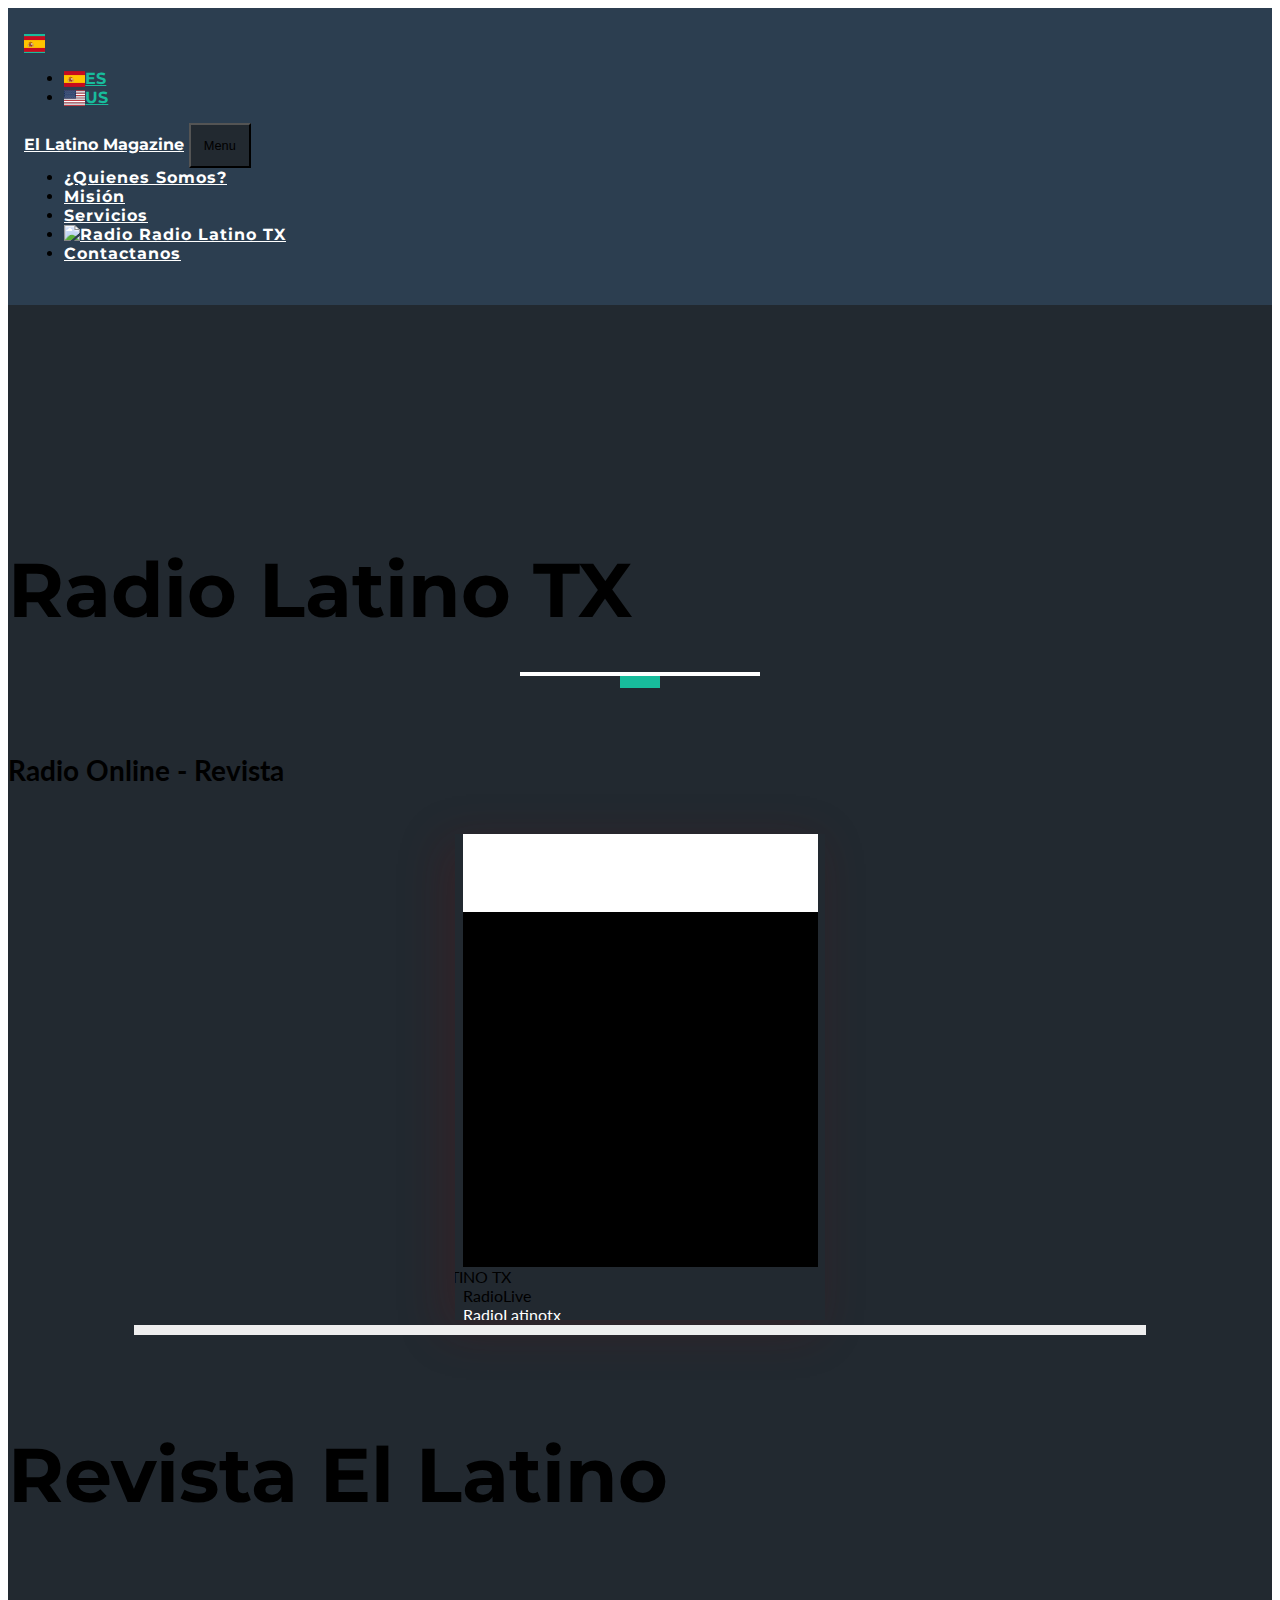
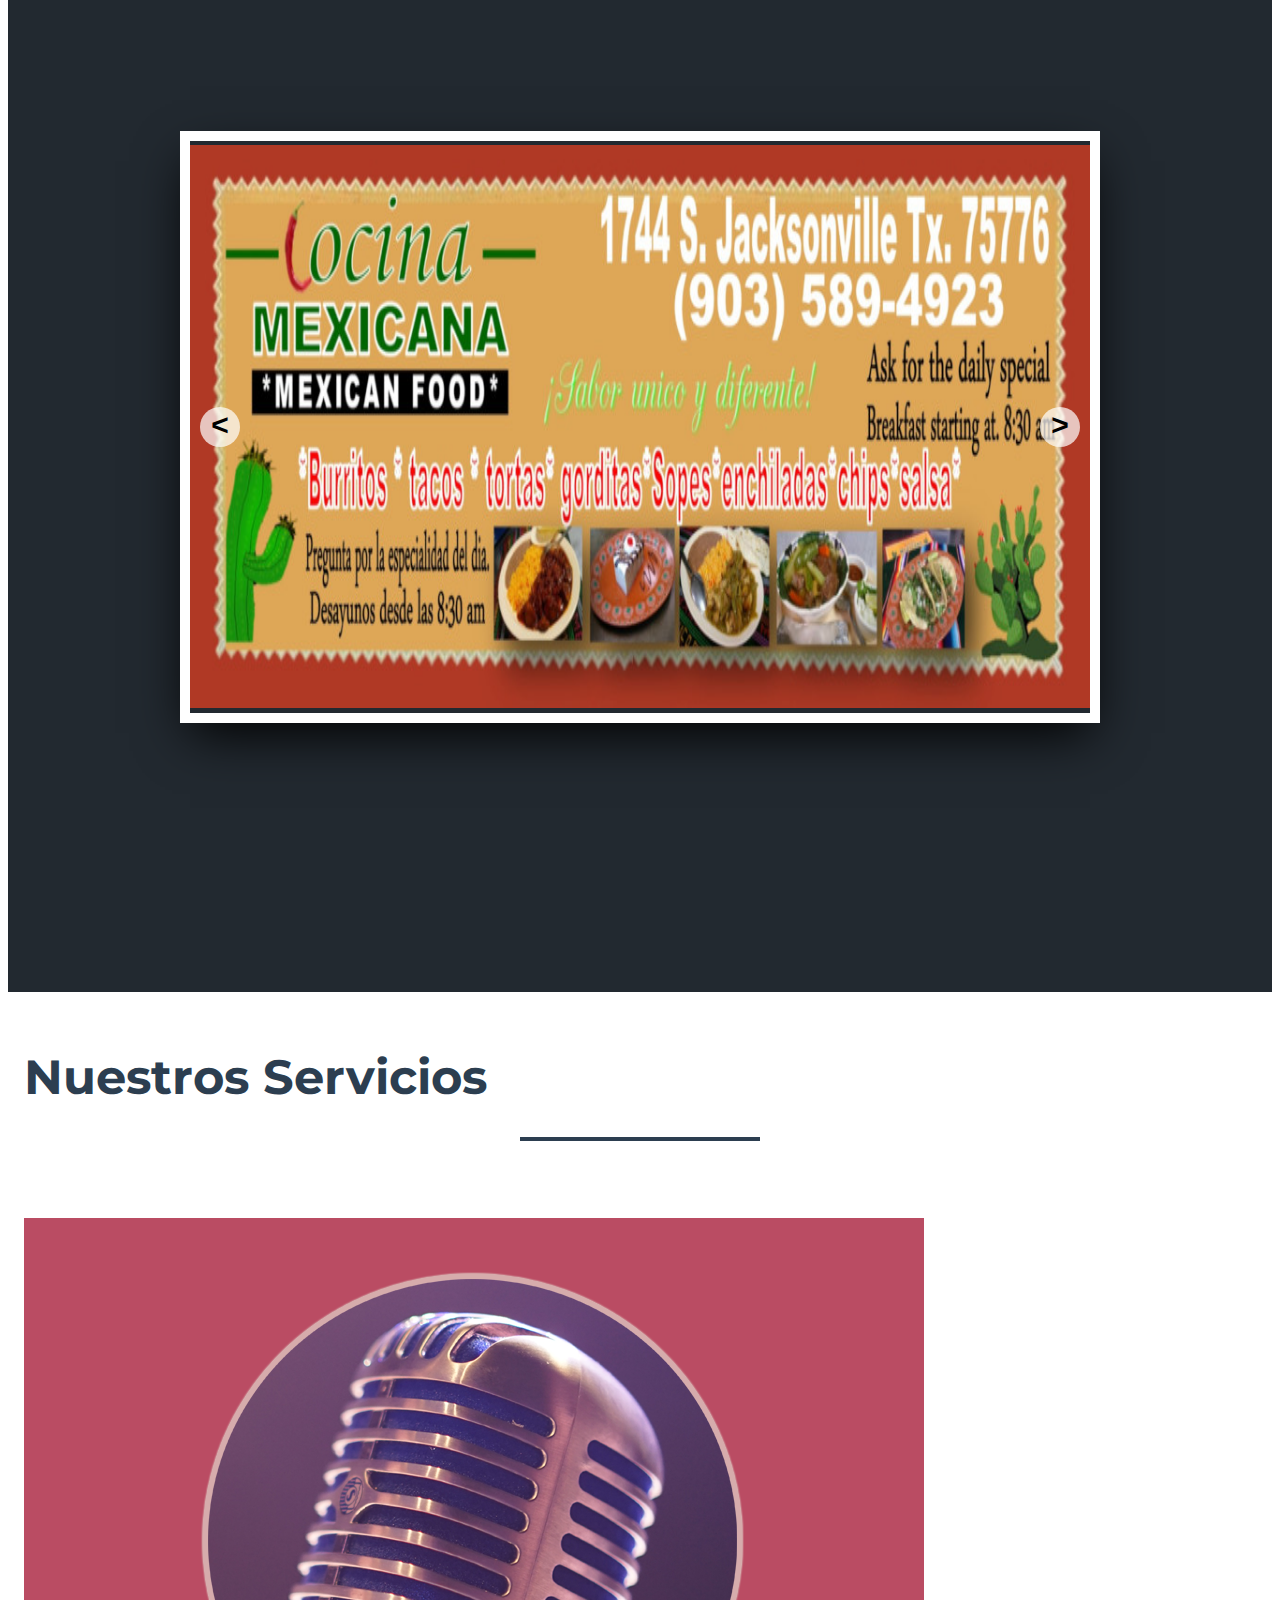
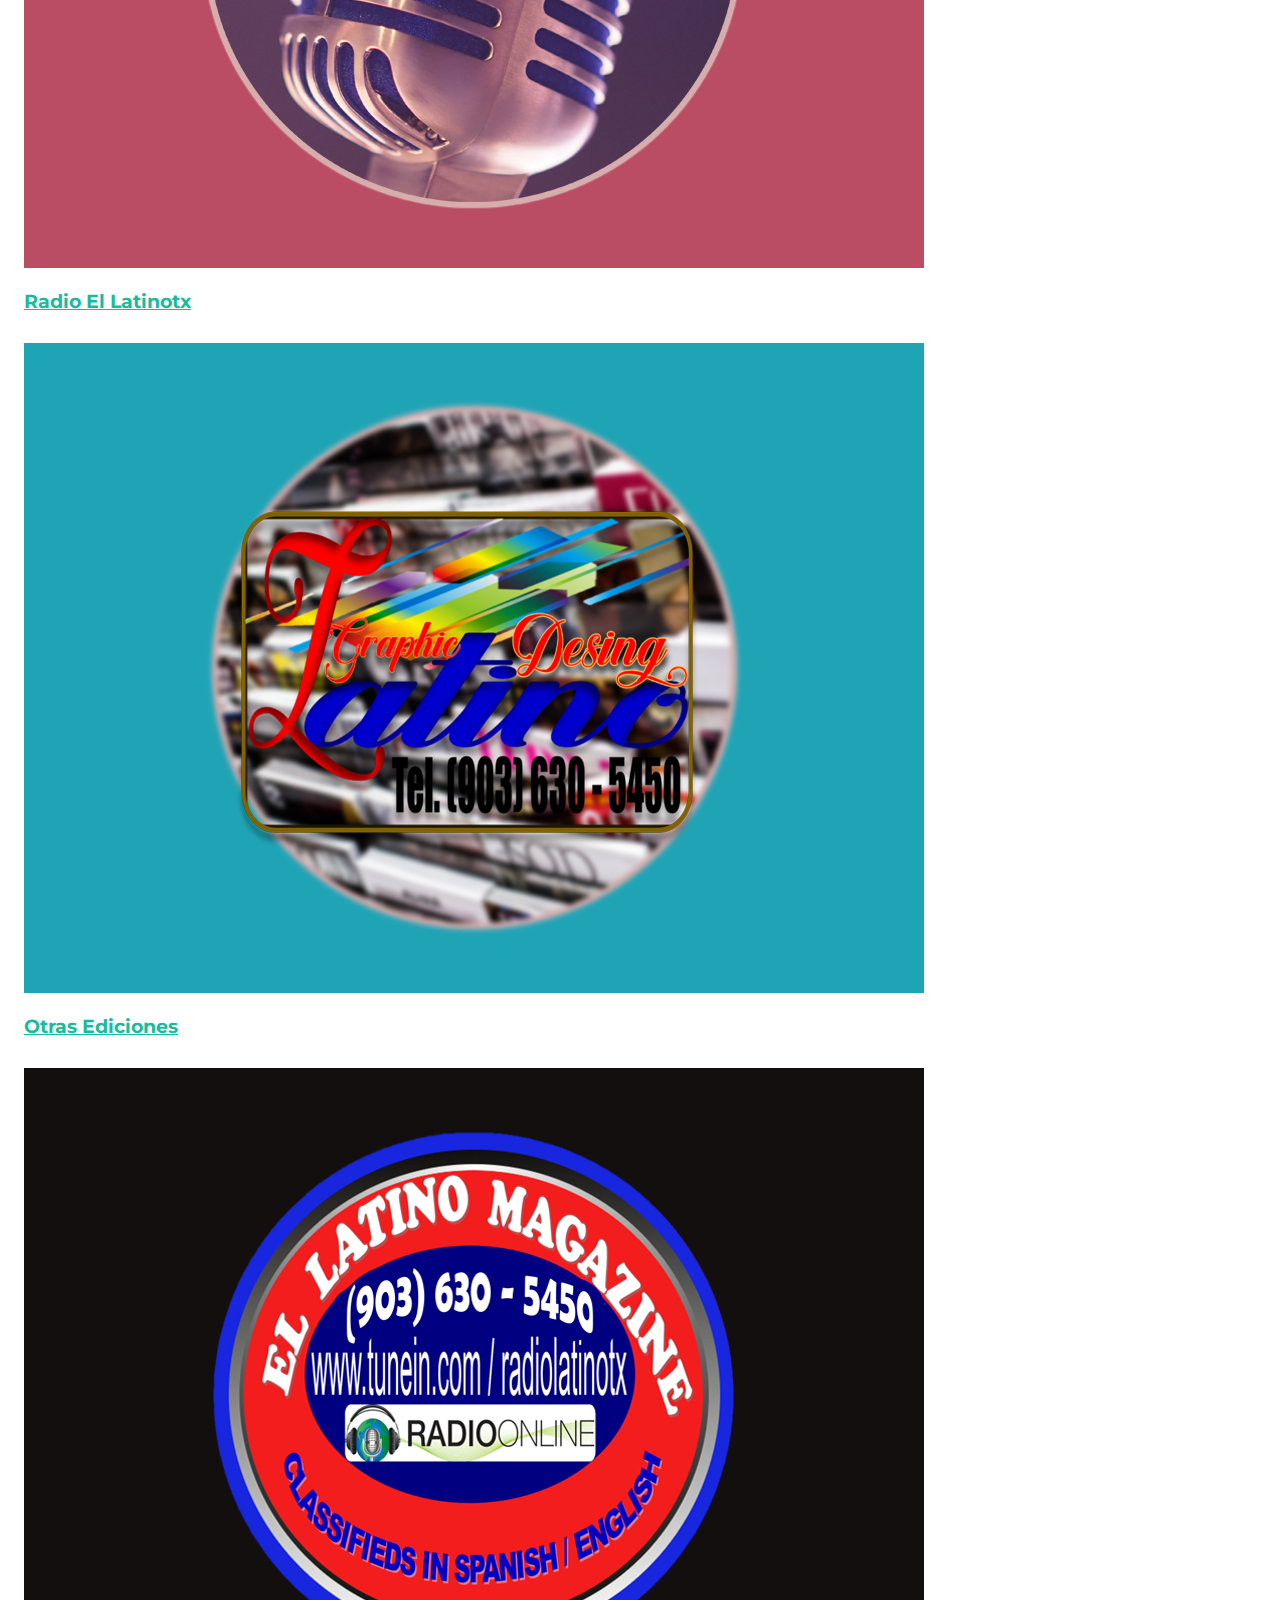
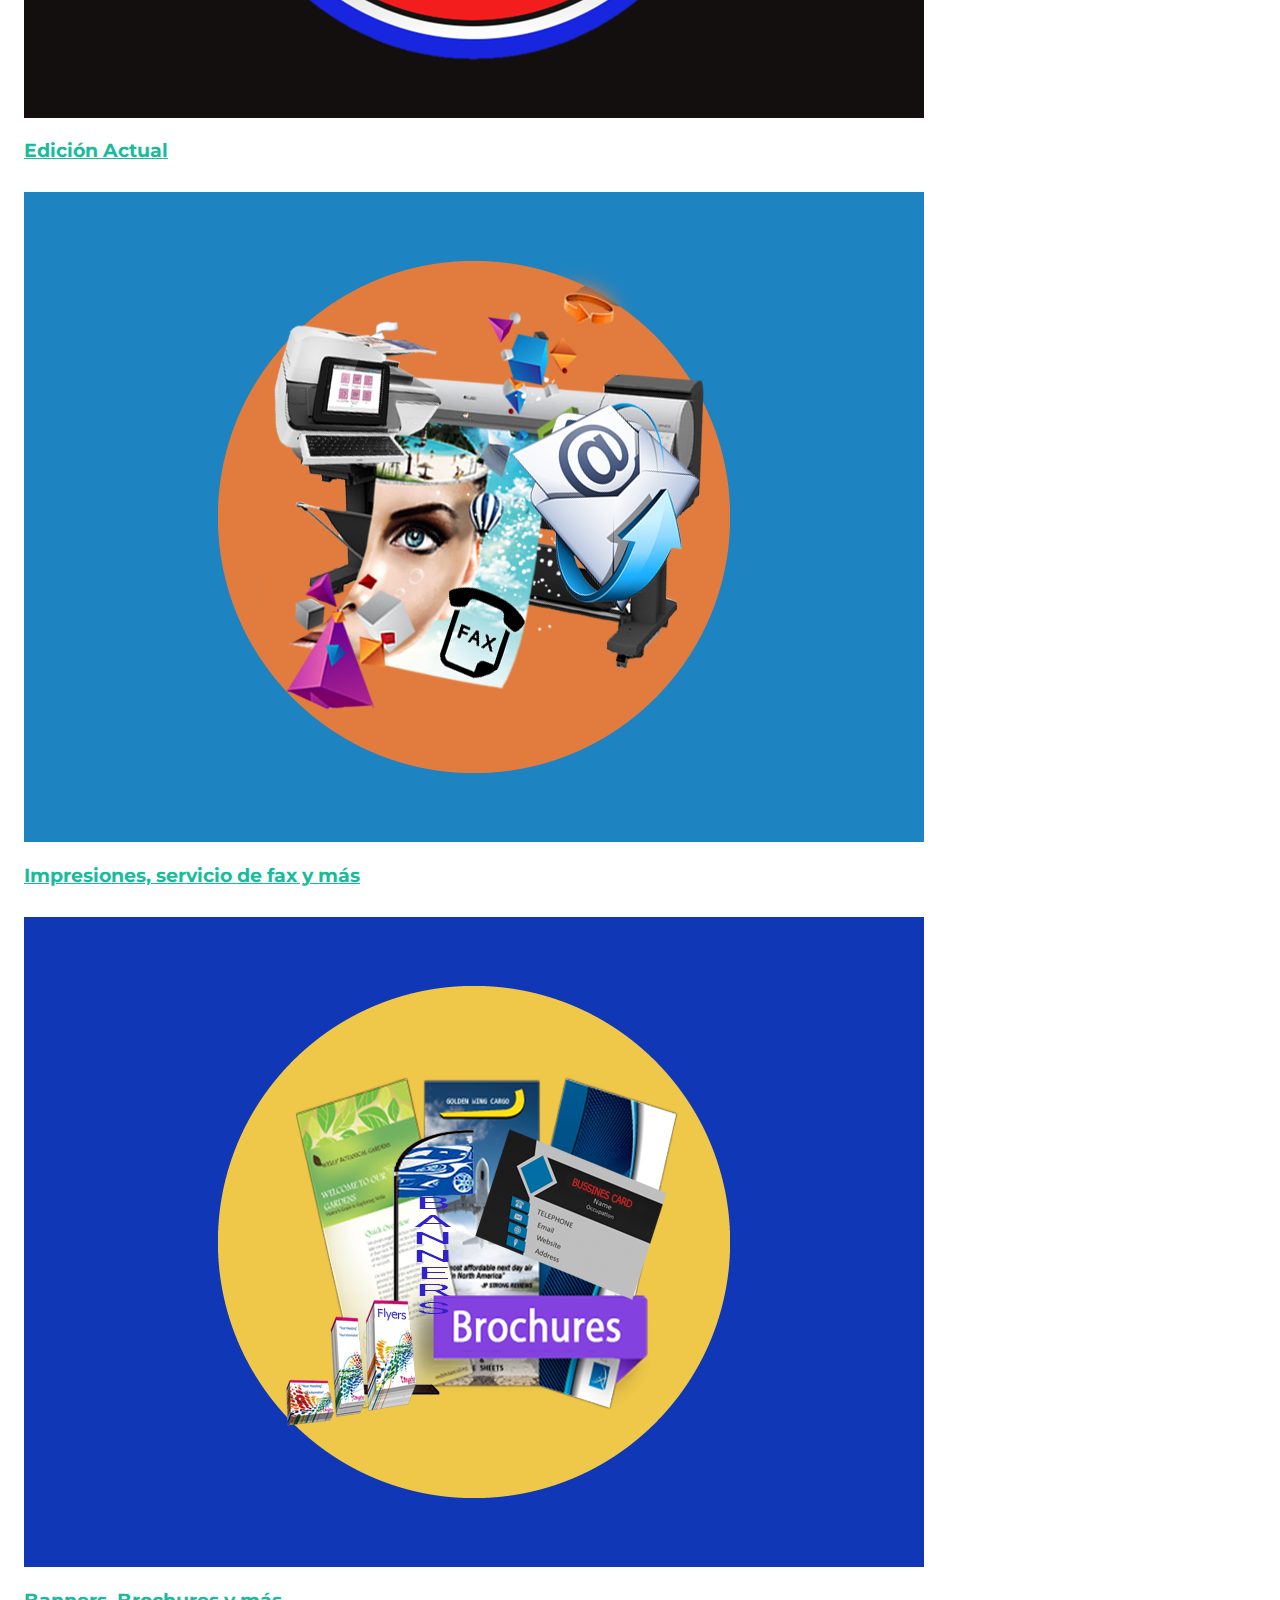
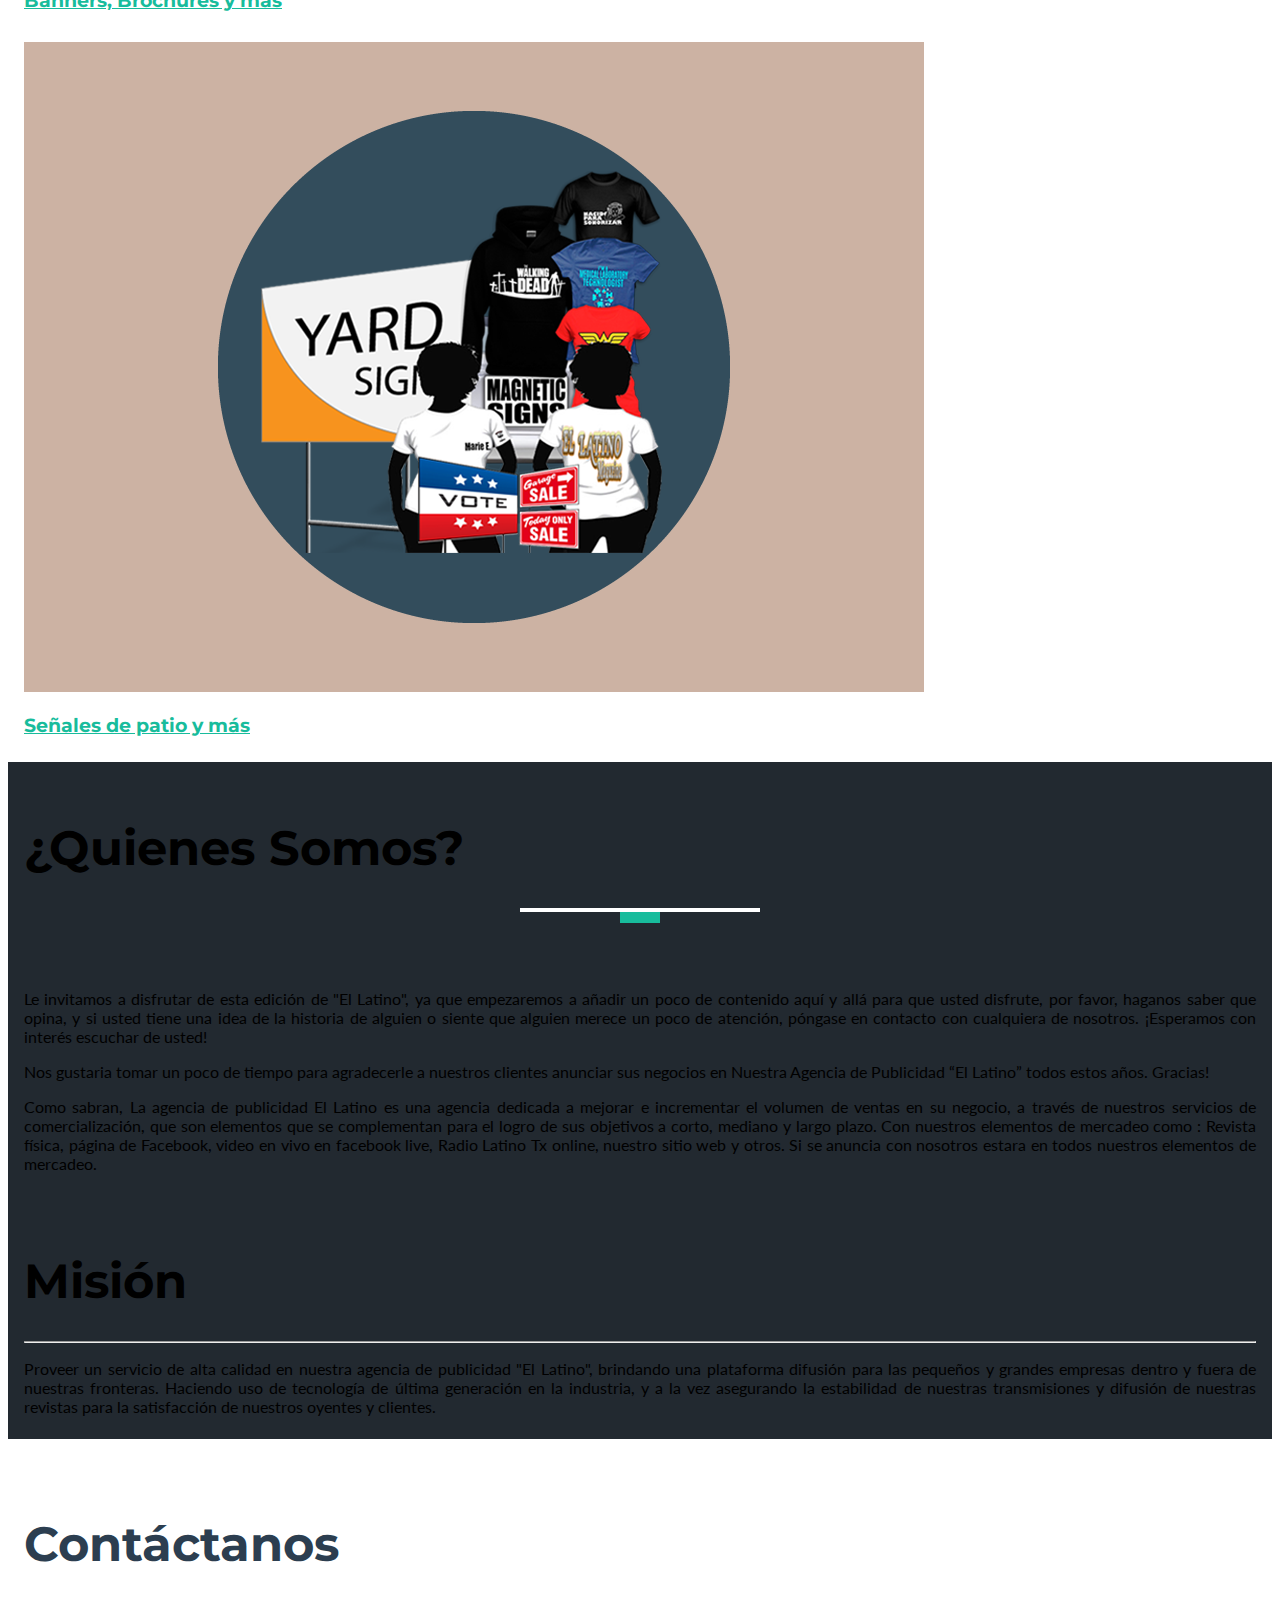
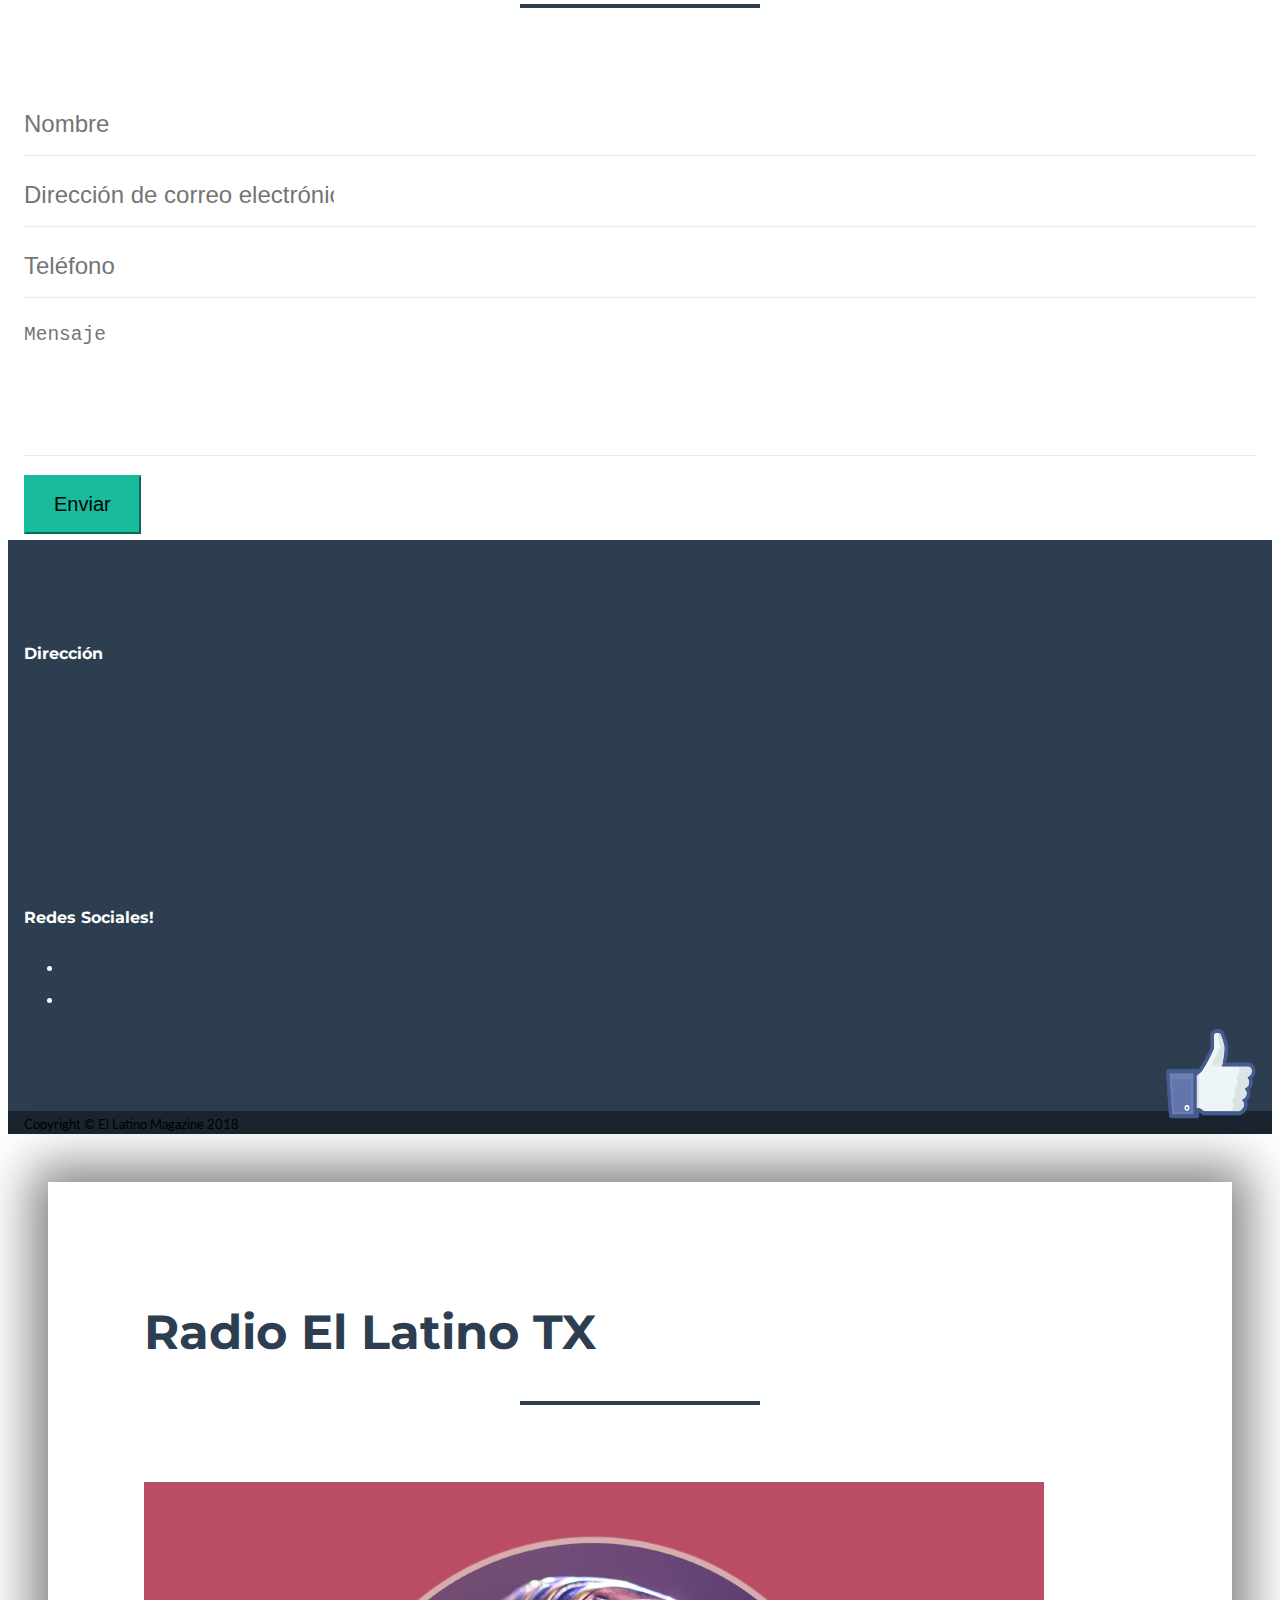
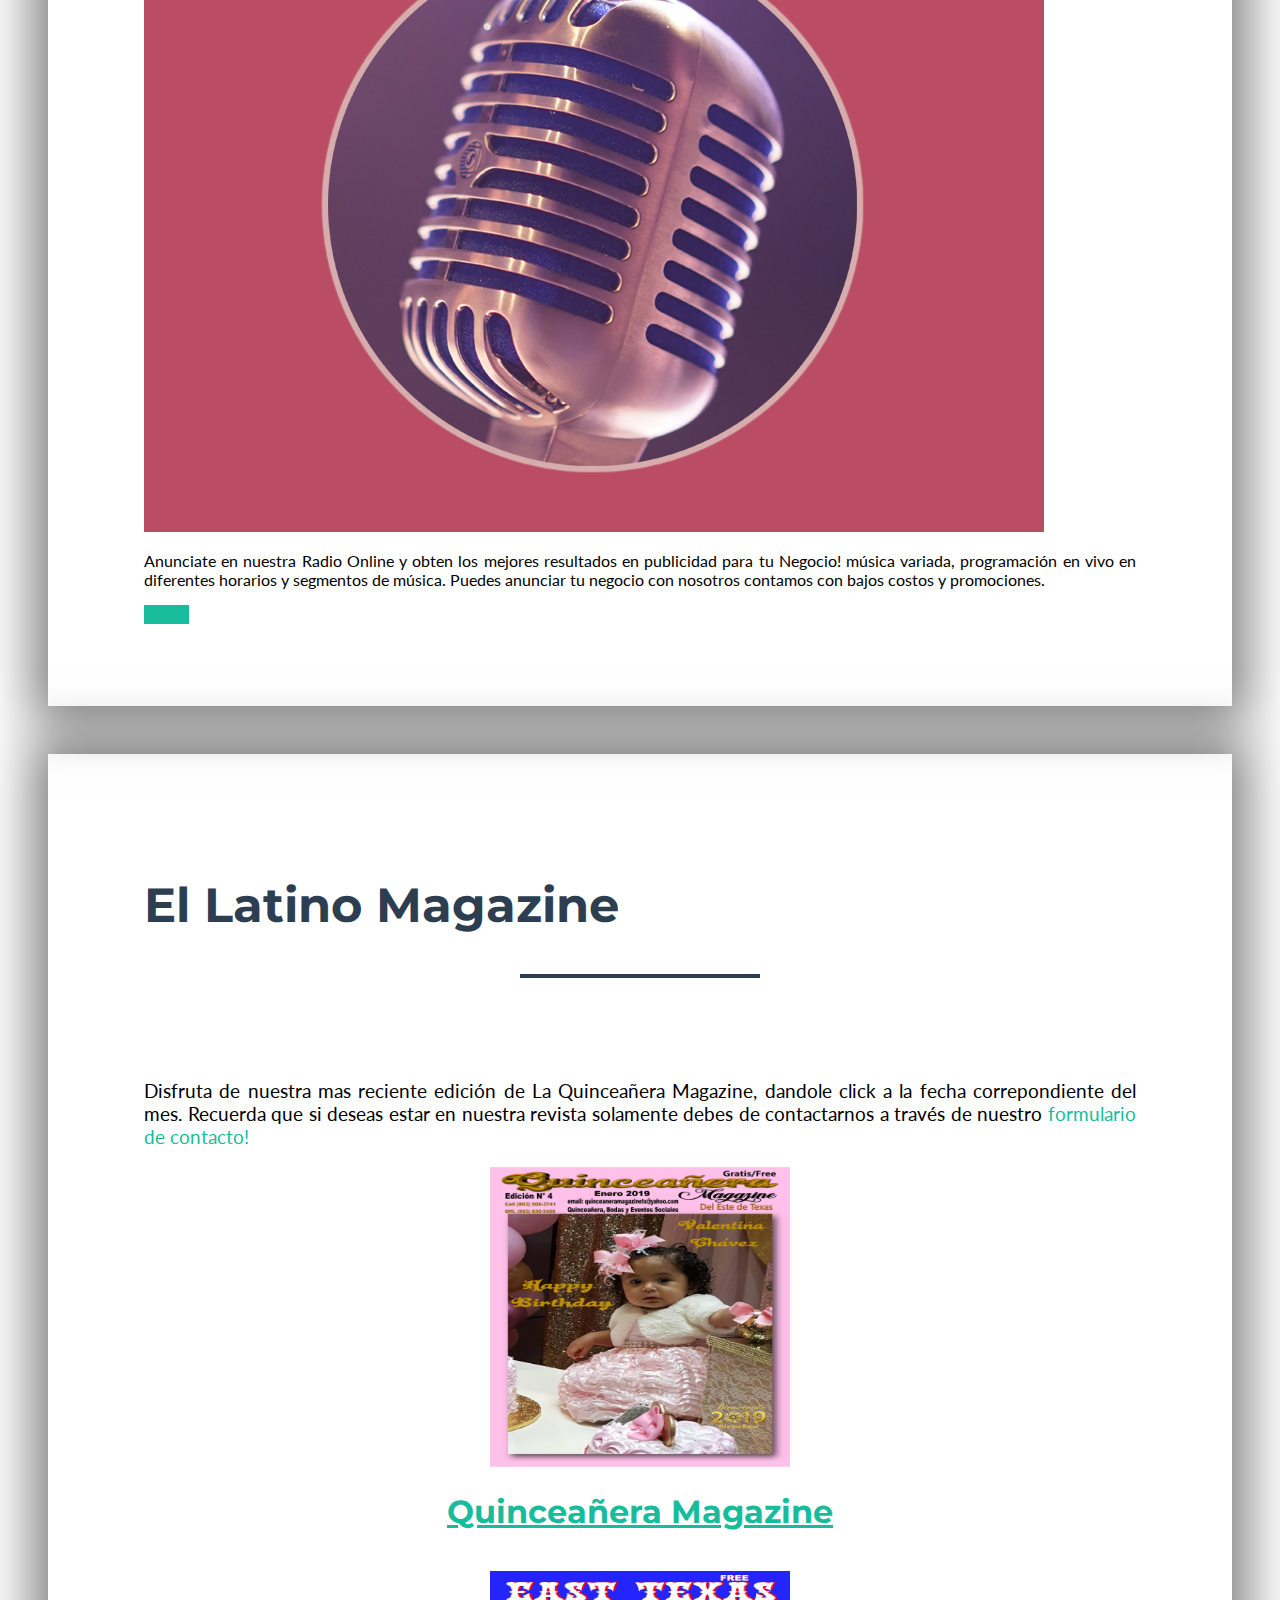
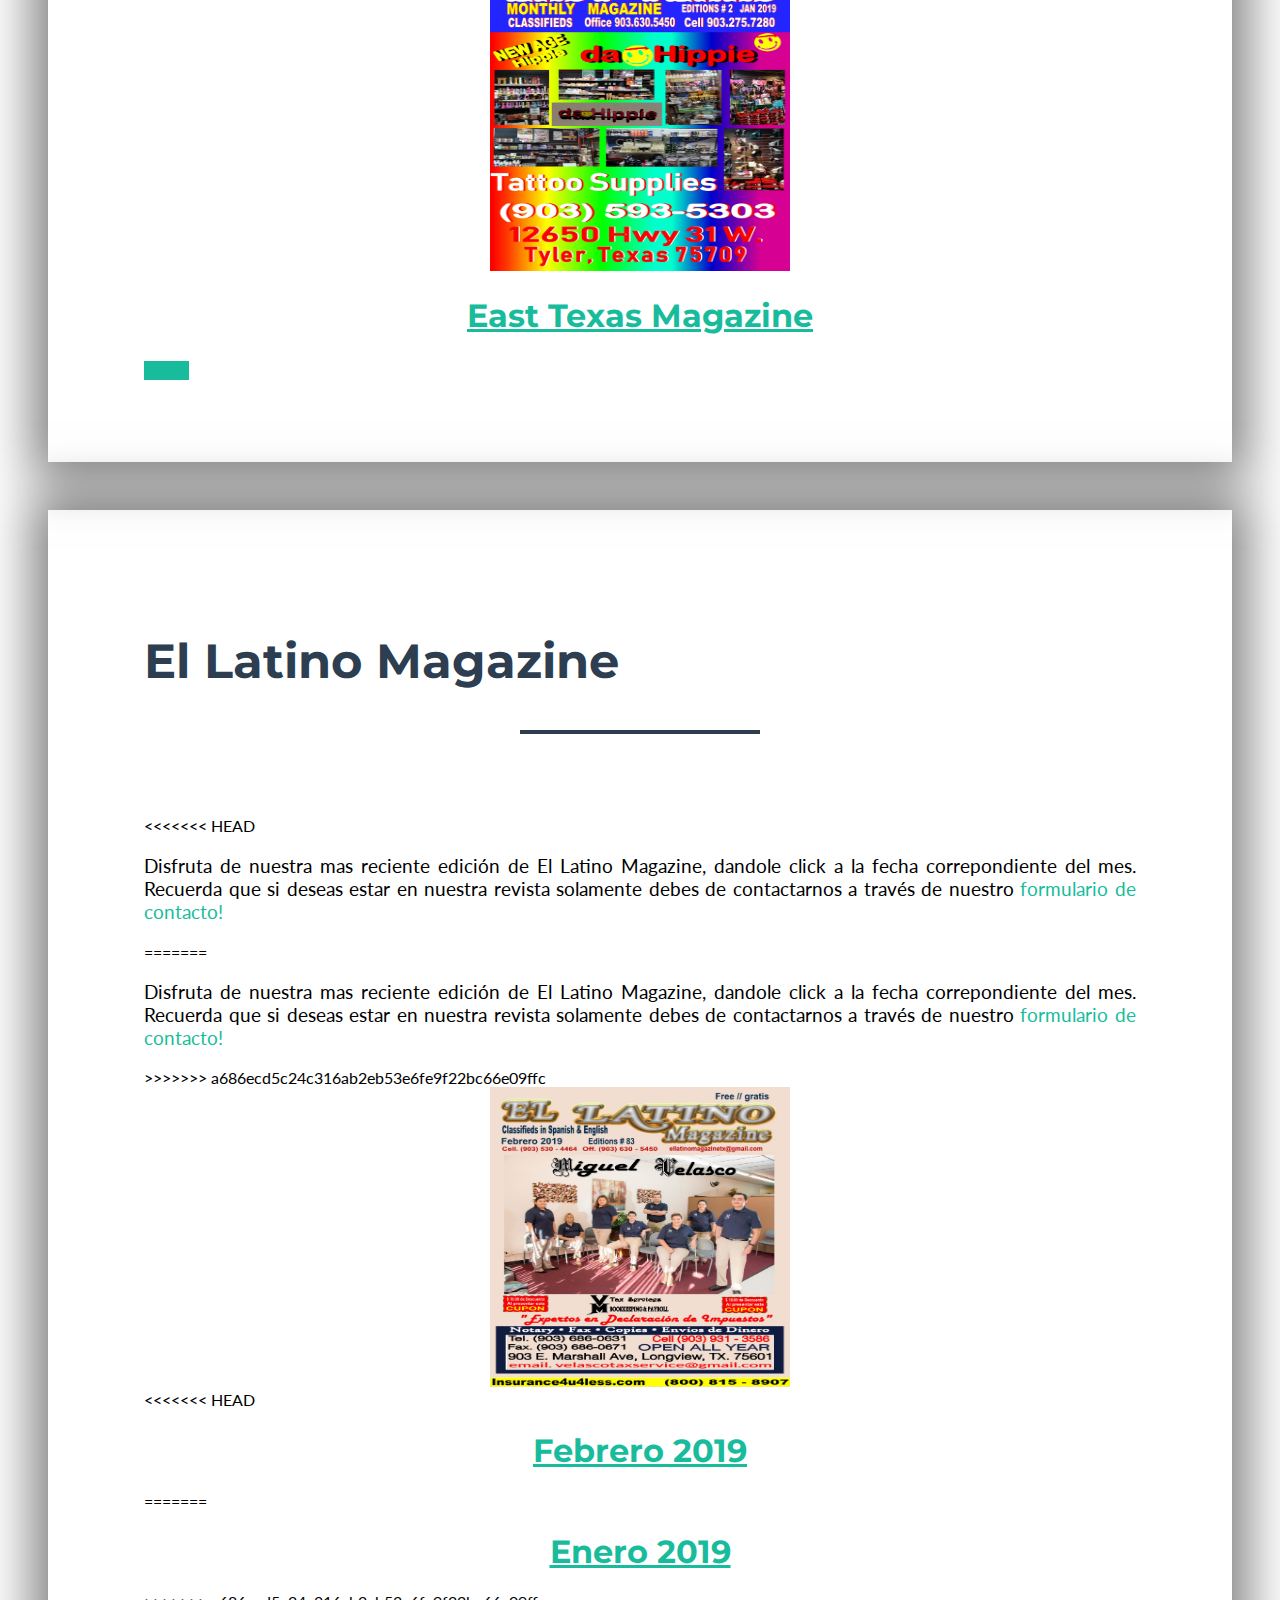
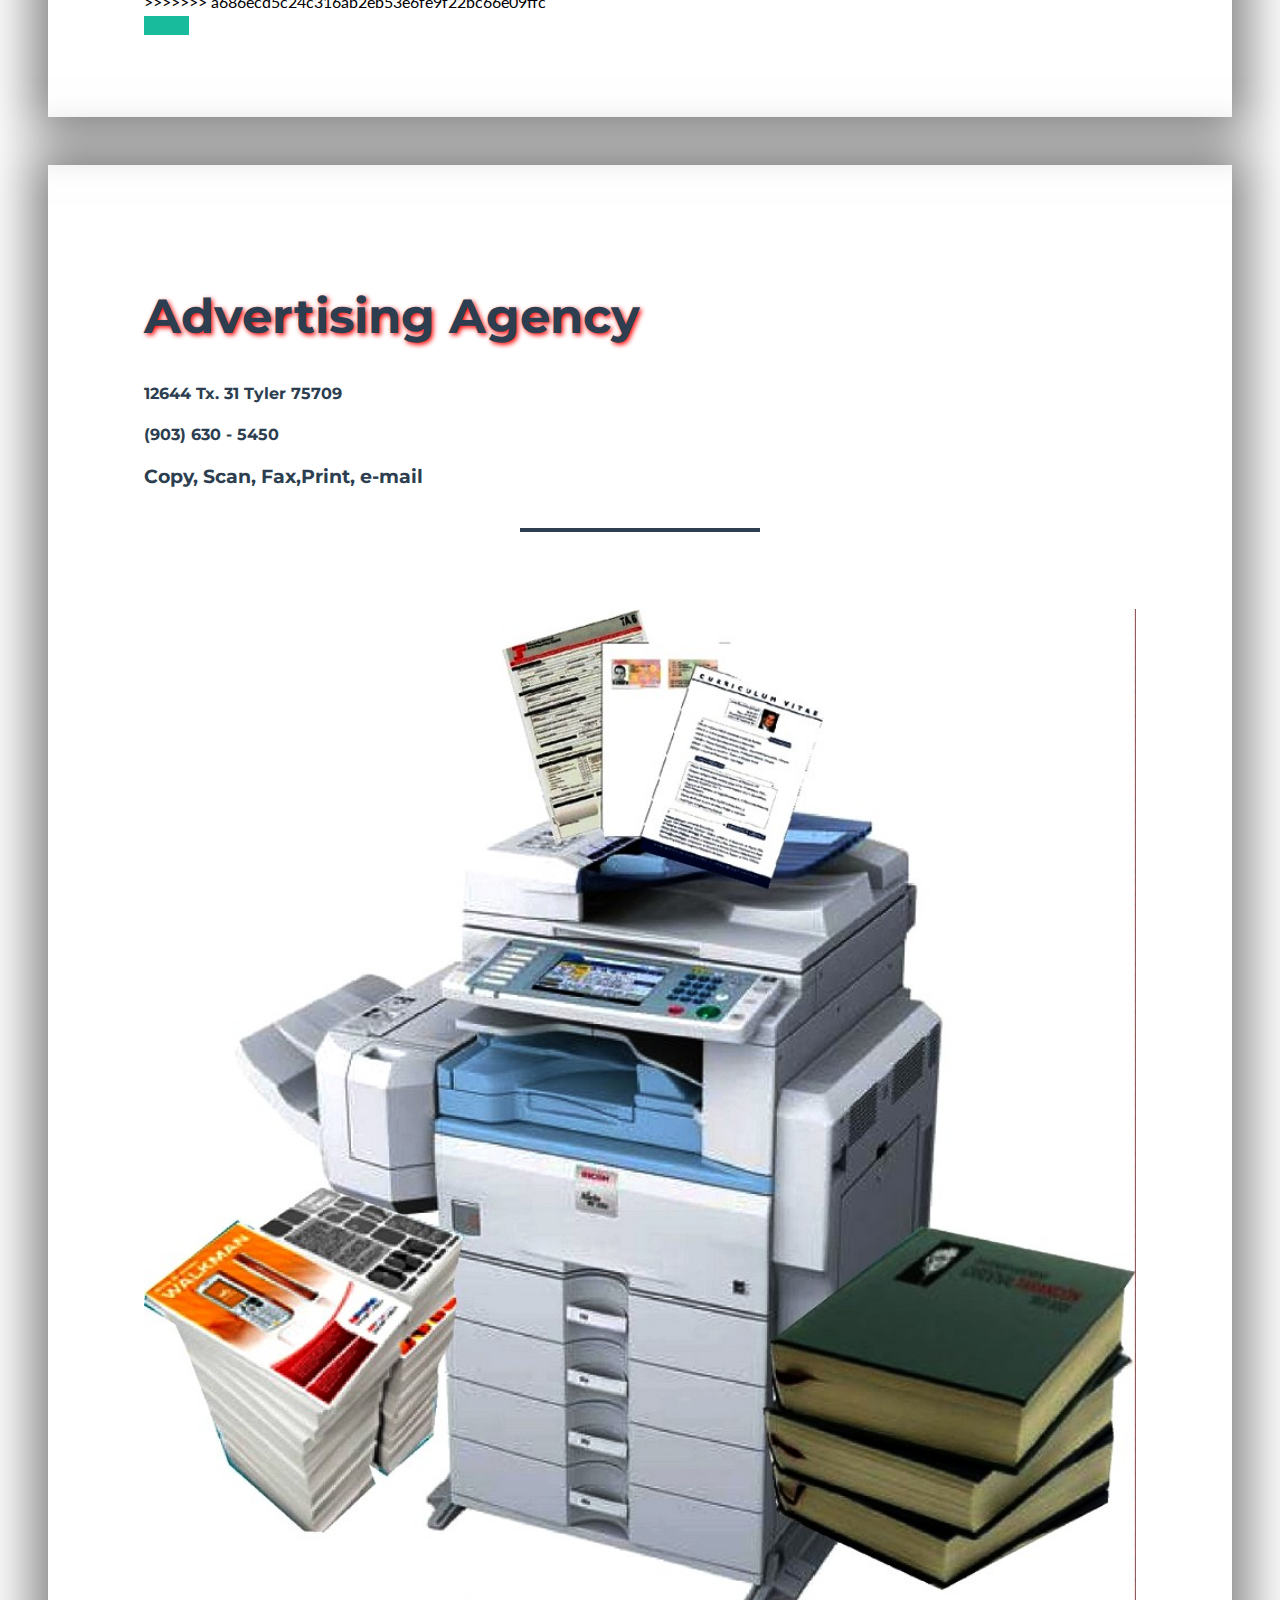
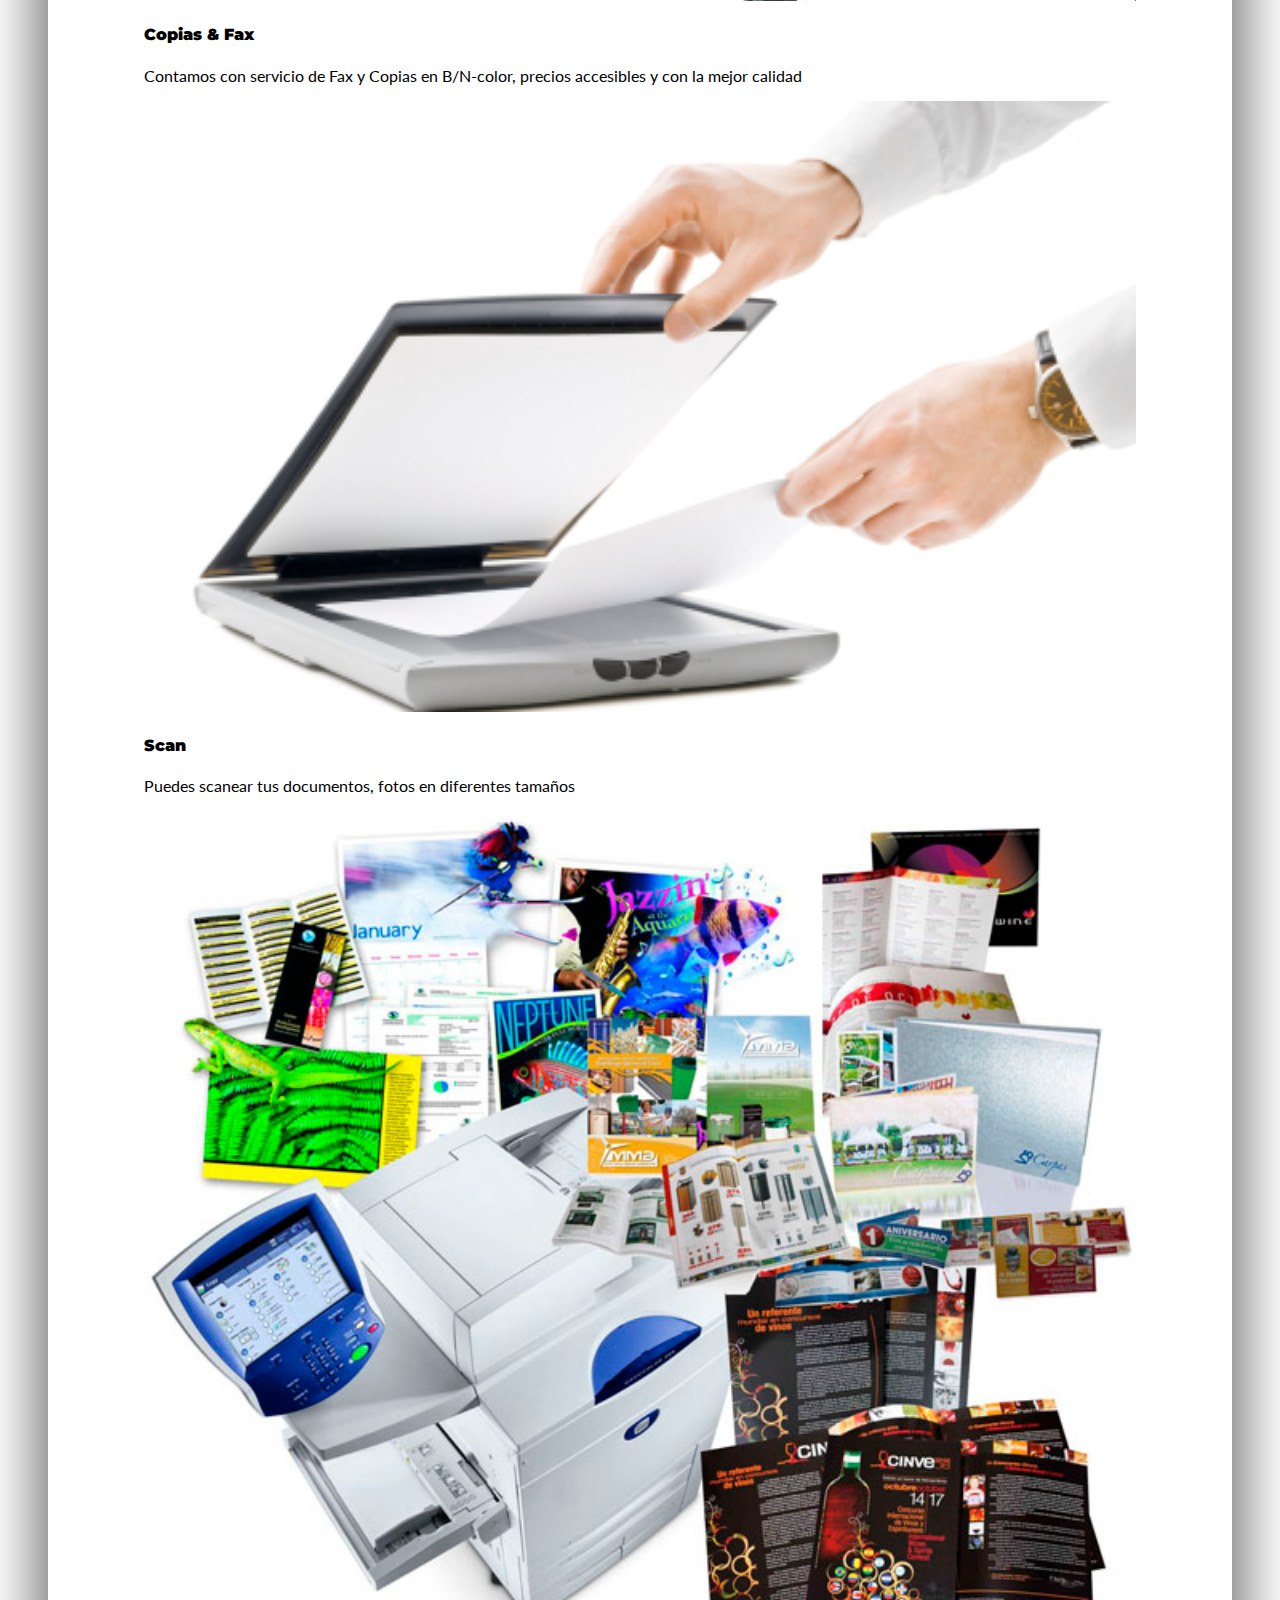
==== index.html @ 19f72c5c "actualizaciones mes de febrero" ====
<!DOCTYPE html>
<html lang="es">

  <head>

    <meta charset="utf-8">
    <meta name="viewport" content="width=device-width, initial-scale=1, shrink-to-fit=no">
    <meta name="description" content="">
    <meta name="author" content="">

    <title>LatinoTX</title>

    <!-- Bootstrap core CSS -->
    <link href="vendor/bootstrap/css/bootstrap.min.css" rel="stylesheet">
    <!-- Custom fonts for this template -->
    <link href="http://empresarialhost.com/generador/1/player/audio6_html5.css" rel="stylesheet" type="text/css">
    <link href="https://fonts.googleapis.com/css?family=PT+Sans:400,400i,700,700i" rel="stylesheet">
    <link href="vendor/fontawesome-free/css/all.min.css" rel="stylesheet" type="text/css">
    <link href="https://fonts.googleapis.com/css?family=Montserrat:400,700" rel="stylesheet" type="text/css">
    <link href="https://fonts.googleapis.com/css?family=Lato:400,700,400italic,700italic" rel="stylesheet" type="text/css">

    <!-- Plugin CSS -->
    <link href="vendor/magnific-popup/magnific-popup.css" rel="stylesheet" type="text/css">
    <link href="css/freelancer.min.css" rel="stylesheet">
    <link href="css/freelancer.css" rel="stylesheet">
    <link href="css/flag-icon.min.css" rel="stylesheet">
    <link href="css/modal4.css" rel="stylesheet">
  </head>

  <body id="page-top">
    <!-- Navigation -->
    <nav class="navbar navbar-expand-lg bg-secondary fixed-top text-uppercase" id="mainNav">
        <div class="container">
            <div class="btn-group" style="margin-right:10px;"> <a class="btn btn-primary dropdown-toggle" data-toggle="dropdown" href="#"><span class="flag-icon flag-icon-es"></span><span class="caret"></span></a>
              <ul class="dropdown-menu">
                  <li><span class="flag-icon flag-icon-es"></span><a href="#">ES</a>
                  </li>
                  <li><span class="flag-icon flag-icon-us"></span><a href="#">US</a>
                  </li>
              </ul>
            </div>
            <div id="Menu"></div>
          <a class="navbar-brand js-scroll-trigger" href="#page-top">El Latino Magazine</a>
          <button class="navbar-toggler navbar-toggler-right text-uppercase bg-primary text-white rounded" type="button" data-toggle="collapse" data-target="#navbarResponsive" aria-controls="navbarResponsive" aria-expanded="false" aria-label="Toggle navigation">
            Menu
            <i class="fas fa-bars"></i>
          </button>
          <div class="collapse navbar-collapse" id="navbarResponsive">
            <ul class="navbar-nav ml-auto">
              <li class="nav-item mx-0 mx-lg-1">
                <a class="nav-link py-3 px-0 px-lg-3 rounded js-scroll-trigger lang" id="WWA" href="#somos">¿Quienes Somos?</a>
              </li>
              <li class="nav-item mx-0 mx-lg-1">
                <a class="nav-link py-3 px-0 px-lg-3 rounded js-scroll-trigger lang" id="mission" href="#mision">Misión</a>
              </li>
              <li class="nav-item mx-0 mx-lg-1">
                <a class="nav-link py-3 px-0 px-lg-3 rounded js-scroll-trigger lang" id="services" href="#portfolio">Servicios</a>
              </li>
              <li class="nav-item mx-0 mx-lg-1">
                
                <a class="nav-link py-3 px-0 px-lg-3 rounded js-scroll-trigger" href="#radio">
                  <img src="https://cdn.webrad.io/images/equalizer.gif" alt="Radio" class="ico" height="14" width="23"> Radio Latino TX</a> 
              </li>
              <li class="nav-item mx-0 mx-lg-1">
                <a class="nav-link py-3 px-0 px-lg-3 rounded js-scroll-trigger lang" id="ContactUs" href="#contact">Contactanos</a>
              </li>
            </ul>
          </div>
        </div>
      </nav>

    <!-- Header -->
    <header class="masthead bg-primary text-white text-center">
      
        </div>
        <h1 class="text-uppercase mb-0">Radio Latino TX</h1>
        <hr class="star-light">
        <h2 class="font-weight-light mb-0 lang" id="titleContender">Radio Online - Revista</h2>
        <br>
        <section id="radio">
          <div class="radioLatino">
        <div id="wb_element_instance14" class="wb_element" style=" overflow: hidden;">
          <link href="http://empresarialhost.com/generador/1/player/audio6_html5.css"  rel="stylesheet" type="text/css"><link href="https://fonts.googleapis.com/css?family=PT+Sans:400,400i,700,700i" rel="stylesheet"><script src="http://ajax.googleapis.com/ajax/libs/jquery/2.0.1/jquery.min.js" type="text/javascript"></script><script src="http://ajax.googleapis.com/ajax/libs/jqueryui/1.11.1/jquery-ui.min.js"></script><!-- and new libraries to use lastfm -->
          <div class="the_wrapper" style="border: 0px solid rgb(0, 0, 0); width: 355px; height: 467px; margin: 0px auto; float: none; padding: 0px;">
            <div class="audio6_html5 blackControllers" style="background: transparent; width: 355px; height: 467px;">
              <audio   id="lbg_audio6_html5_shoutcast_1"  preload="metadata" src="http://142.4.216.91:8090/;" >
              No HTML5 audio playback capabilities for this browser. Use 
              <a href="https://www.google.com/intl/en/chrome/browser/">Chrome Browser!</a>
              </audio>
              <div class="frameBehindText" style="top: 355px; left: 0px; background: rgb(255, 255, 255); height: 78px;">
              </div>
              <div class="frameBehindButtons" style="background: rgb(0, 0, 0); top: 433px; left: 0px;">
              </div> 
              <div class="ximage" style="width: 355px; height: 355px; display: block; top: 0px; left: 0px; background: url(&quot;http://www.empresarialhost.com/generador/fondohtml5.jpg&quot;) center top / cover no-repeat rgb(0, 0, 0);"></div> 
              <div class="AudioControls"> 
                <a class="AudioCloseBut" title="Minimize" style="display: none; padding: 0px; margin: 0px;"></a>
                <a class="AudioFacebook" title="Facebook" style="display: none; width: 0px; padding: 0px; margin: 0px;"></a>
                <a class="AudioTwitter" title="Twitter" style="display: none; width: 0px; padding: 0px; margin: 0px;"></a>
                <a class="AudioPlay" title="Play/Pause" style="top: 365px; left: 16px;"></a><a class="AudioShowHidePlaylist" title="Show/Hide Playlist" style="display: block; width: 18px; top: 441px; right: 8px;"></a>
                <a class="VolumeButton" title="Mute/Unmute" style="top: 441px; right: 30px;"></a>
              <div class="VolumeSlider ui-slider ui-slider-horizontal ui-widget ui-widget-content ui-corner-all" style="display: none; width: 0px; padding: 0px; margin: 0px; background: rgb(69, 69, 69);">
                <div class="ui-slider-range ui-widget-header ui-corner-all ui-slider-range-min" style="width: 100%; background: rgb(255, 255, 255);"></div>
                <span class="ui-slider-handle ui-state-default ui-corner-all" tabindex="0" style="left: 100%;"></span>
              </div>   
            </div>   
            <div class="songTitle" style="color: rgb(0, 0, 0); top: 368px; left: 90px; width: 233px;">
            <div class="songTitleInside" style="width: auto; margin-left: -105.9px;">RADIO EL LATINO TX </div>
          </div>  
            <div class="songAuthorLineSeparator" style="background: rgb(122, 122, 122); top: 396px; left: 90px; width: 233px;"></div>  
            <div class="songAuthor" style="color: rgb(0, 0, 0); top: 404px; left: 90px; width: 233px;">RadioLive</div>  
            <div class="radioStation" style="color: rgb(255, 255, 255); top: 442.5px; left: 16px; width: 233px;">RadioLatinotx</div> 
                <div class="thumbsHolderWrapper" style="opacity: 0; width: 355px; top: 467px; left: 0px; background: rgb(240, 240, 240); height: 276px;">
                  <div class="historyPadding" style="padding: 16px;">  
                    <div class="historyTitle" style="width: 323px; color: rgb(133, 133, 133);">HISTORIAL MUSICAL</div>
                     <div class="thumbsHolderVisibleWrapper" style="width: 355px; height: 210px; margin-top: 34px;">
                      <div class="thumbsHolder" style="top: 0px;">
                        <div class="thumbsHolder_ThumbOFF" rel="0" data-origid="0" style="top: 70px; background: transparent; border-bottom-color: transparent; width: 323px;">
                          <div class="padding"><img src="http://www.empresarialhost.com/generador/fondohtml5.jpg">
                            <span class="titlex" style="color: rgb(0, 0, 0); border-bottom-color: rgb(129, 129, 129);">Undefined</span>
                            <span class="authorx" style="color: rgb(109, 109, 109);">Banda Mix 2018 Lo Mas Nuevo De La...</span>
                          </div>
                        </div>
                        <div class="thumbsHolder_ThumbOFF" rel="1" data-origid="1" style="top: 140px; background: transparent; border-bottom-color: transparent; width: 323px;">
                          <div class="padding"><img src="http://www.empresarialhost.com/generador/fondohtml5.jpg"><span class="titlex" style="color: rgb(0, 0, 0); border-bottom-color: rgb(129, 129, 129);"> Canciones Para Dedicar...</span><span class="authorx" style="color: rgb(109, 109, 109);">Banda Mix </span></div></div><div class="thumbsHolder_ThumbOFF" rel="2" data-origid="2" style="top: 210px; background: transparent; border-bottom-color: transparent; width: 323px;"><div class="padding"><img src="http://www.empresarialhost.com/generador/fondohtml5.jpg"><span class="titlex" style="color: rgb(0, 0, 0); border-bottom-color: rgb(129, 129, 129);">English Version)...</span><span class="authorx" style="color: rgb(109, 109, 109);">A Mi Manera (My Way</span></div></div><div class="thumbsHolder_ThumbOFF" rel="3" data-origid="3" style="top: 280px; background: transparent; border-bottom-color: transparent; width: 323px;"><div class="padding"><img src="https://lastfm-img2.akamaized.net/i/u/174s/8fe4b7ac03c94ee09aa0c378e4a45508.png"><span class="titlex" style="color: rgb(0, 0, 0); border-bottom-color: rgb(129, 129, 129);"> Album De Pistas Varios...</span><span class="authorx" style="color: rgb(109, 109, 109);">Los Toros Band </span></div></div><div class="thumbsHolder_ThumbOFF" rel="4" data-origid="4" style="top: 350px; background: transparent; border-bottom-color: transparent; width: 323px;"><div class="padding"><img src="https://lastfm-img2.akamaized.net/i/u/174s/6418bc4e23f24a059928ea76f5b16a56.png"><span class="titlex" style="color: rgb(0, 0, 0); border-bottom-color: rgb(129, 129, 129);"> Reloj (Cover)...</span><span class="authorx" style="color: rgb(109, 109, 109);">Los Pasteles Verdes </span></div></div><div class="thumbsHolder_ThumbOFF" rel="5" data-origid="5" style="top: 420px; background: transparent; border-bottom-color: transparent; width: 323px;"><div class="padding"><img src="http://www.empresarialhost.com/generador/fondohtml5.jpg"><span class="titlex" style="color: rgb(0, 0, 0); border-bottom-color: rgb(129, 129, 129);">Wxn72sbw_1533686926)</span><span class="authorx" style="color: rgb(109, 109, 109);">Tropical Florida Fiesta Tex Mex...</span></div></div><div class="thumbsHolder_ThumbOFF" rel="6" data-origid="6" style="top: 490px; background: transparent; border-bottom-color: transparent; width: 323px;"><div class="padding"><img src="https://lastfm-img2.akamaized.net/i/u/174s/45e656071a4247e0aa4bd599e2636fbf.png"><span class="titlex" style="color: rgb(0, 0, 0); border-bottom-color: rgb(129, 129, 129);"> El Sheriff De Chocolate</span><span class="authorx" style="color: rgb(109, 109, 109);">Bronco </span></div></div><div class="thumbsHolder_ThumbOFF" rel="7" data-origid="7" style="top: 560px; background: transparent; border-bottom-color: transparent; width: 323px;"><div class="padding"><img src="http://www.empresarialhost.com/generador/fondohtml5.jpg"><span class="titlex" style="color: rgb(0, 0, 0); border-bottom-color: rgb(129, 129, 129);"> Silvestre Dangond Ft...</span><span class="authorx" style="color: rgb(109, 109, 109);">...</span></div></div><div class="thumbsHolder_ThumbOFF" rel="8" data-origid="8" style="top: 630px; background: transparent; border-bottom-color: transparent; width: 323px;"><div class="padding"><img src="http://www.empresarialhost.com/generador/fondohtml5.jpg"><span class="titlex" style="color: rgb(0, 0, 0); border-bottom-color: rgb(129, 129, 129);"> Grupo Laberinto...</span><span class="authorx" style="color: rgb(109, 109, 109);">Que Bello </span></div></div><div class="thumbsHolder_ThumbOFF" rel="9" data-origid="9" style="top: 700px; background: transparent; border-bottom-color: transparent; width: 323px;"><div class="padding"><img src="http://www.empresarialhost.com/generador/fondohtml5.jpg"><span class="titlex" style="color: rgb(0, 0, 0); border-bottom-color: rgb(129, 129, 129);">Undefined</span><span class="authorx" style="color: rgb(109, 109, 109);">Musicalisimo Fuego Indio  La...</span></div></div><div class="thumbsHolder_ThumbOFF" rel="10" data-origid="10" style="top: 770px; background: transparent; border-bottom-color: transparent; width: 323px;"><div class="padding"><img src="http://www.empresarialhost.com/generador/fondohtml5.jpg"><span class="titlex" style="color: rgb(0, 0, 0); border-bottom-color: rgb(129, 129, 129);">Undefined</span><span class="authorx" style="color: rgb(109, 109, 109);">Mujer Traicionera Grupo Macao 2018...</span></div></div><div class="thumbsHolder_ThumbOFF" rel="11" data-origid="11" style="top: 840px; background: transparent; border-bottom-color: transparent; width: 323px;"><div class="padding"><img src="https://lastfm-img2.akamaized.net/i/u/174s/cf23d5c6956544a09e3601c9f7234607.png"><span class="titlex" style="color: rgb(0, 0, 0); border-bottom-color: rgb(129, 129, 129);"> Album De Pistas Varios...</span><span class="authorx" style="color: rgb(109, 109, 109);">Henry Castro </span></div></div><div class="thumbsHolder_ThumbOFF" rel="12" data-origid="12" style="top: 910px; background: transparent; border-bottom-color: transparent; width: 323px;"><div class="padding"><img src="http://www.empresarialhost.com/generador/fondohtml5.jpg"><span class="titlex" style="color: rgb(0, 0, 0); border-bottom-color: rgb(129, 129, 129);"> Otro Ocupa Mi Lugar</span><span class="authorx" style="color: rgb(109, 109, 109);">Grupo Brindis </span></div></div><div class="thumbsHolder_ThumbOFF" rel="13" data-origid="13" style="top: 980px; background: transparent; border-bottom-color: transparent; width: 323px;"><div class="padding"><img src="https://lastfm-img2.akamaized.net/i/u/174s/23cd3babbb26431b8b0011a704b65262.png"><span class="titlex" style="color: rgb(0, 0, 0); border-bottom-color: rgb(129, 129, 129);"> Enamorado De Tus Ojos</span><span class="authorx" style="color: rgb(109, 109, 109);">Industria Del Amor </span></div></div><div class="thumbsHolder_ThumbOFF" rel="14" data-origid="14" style="top: 1050px; background: transparent; border-bottom-color: transparent; width: 323px;"><div class="padding"><img src="https://lastfm-img2.akamaized.net/i/u/174s/45e656071a4247e0aa4bd599e2636fbf.png"><span class="titlex" style="color: rgb(0, 0, 0); border-bottom-color: rgb(129, 129, 129);"> Nunca Voy A Olvidarte</span><span class="authorx" style="color: rgb(109, 109, 109);">Bronco </span></div></div><div class="thumbsHolder_ThumbOFF" rel="15" data-origid="15" style="top: 1120px; background: transparent; border-bottom-color: transparent; width: 323px;"><div class="padding"><img src="http://www.empresarialhost.com/generador/fondohtml5.jpg"><span class="titlex" style="color: rgb(0, 0, 0); border-bottom-color: rgb(129, 129, 129);"> Aniceto Molina Y La Luz...</span><span class="authorx" style="color: rgb(109, 109, 109);">El Enfermito </span></div></div><div class="thumbsHolder_ThumbOFF" rel="16" data-origid="16" style="top: 1190px; background: transparent; border-bottom-color: transparent; width: 323px;"><div class="padding"><img src="https://lastfm-img2.akamaized.net/i/u/174s/eec4011d238c48988a17020a8a145137.png"><span class="titlex" style="color: rgb(0, 0, 0); border-bottom-color: rgb(129, 129, 129);">Mi Carinito (Descargar...</span><span class="authorx" style="color: rgb(109, 109, 109);">Pepe Aguilar</span></div></div><div class="thumbsHolder_ThumbOFF" rel="17" data-origid="17" style="top: 1260px; background: transparent; border-bottom-color: transparent; width: 323px;"><div class="padding"><img src="http://www.empresarialhost.com/generador/fondohtml5.jpg"><span class="titlex" style="color: rgb(0, 0, 0); border-bottom-color: rgb(129, 129, 129);">Undefined</span><span class="authorx" style="color: rgb(109, 109, 109);">Tex Mex Kadillaks Paloma Querida...</span></div></div><div class="thumbsHolder_ThumbOFF" rel="18" data-origid="18" style="top: 1330px; background: transparent; border-bottom-color: transparent; width: 323px;"><div class="padding"><img src="http://www.empresarialhost.com/generador/fondohtml5.jpg"><span class="titlex" style="color: rgb(0, 0, 0); border-bottom-color: rgb(129, 129, 129);"> El Son De La Rabia...</span><span class="authorx" style="color: rgb(109, 109, 109);">Banda La Alterada </span></div></div></div><div class="readingData" style="display: none;">reading data...</div></div></div></div>  <div class="slider-vertical">
            </div></div></div>
              <br style="clear:both;">

            
        </div>
        
       </div>
      </section>
      <section class="face">
        <div class="fb-comments" data-href="http://radiolatinotx.com/RadioLatinoTX2.0/" data-width="600" data-numposts="10"></div>
        <script>(function(d, s, id) {
          var js, fjs = d.getElementsByTagName(s)[0];
          if (d.getElementById(id)) return;
          js = d.createElement(s); js.id = id;
          js.src = 'https://connect.facebook.net/es_LA/sdk.js#xfbml=1&version=v3.2';
          fjs.parentNode.insertBefore(js, fjs);
        }(document, 'script', 'facebook-jssdk'));</script>
      </section>
        <br>
        <br>
        <br>
        <h1  class="text-uppercase mb-0 lang" id="titleMagazine">Revista El Latino </h1>
        <br>
        <!--Fotos del Slider -->
        <div class="slide1">
        <div id="contenedor-slider" class="contenedor-slider">
            <div id="slider" class="slider">
               <section class="slider__section"><img src="img/img 34.jpg" class="slider__img"></section>
               <section class="slider__section"><img src="img/img 32.jpg" class="slider__img"></section>
               <section class="slider__section"><img src="img/img 30.jpg" class="slider__img"></section>
               <section class="slider__section"><img src="img/img 27.jpg" class="slider__img"></section>
             </div>
             <div id="btn-prev" class="btn-prev">&#60;</div>
             <div id="btn-next" class="btn-next">&#62;</div>
            </div>
          </div>
      </div>
      <br>
    </header>
    <!-- Portfolio Grid Section -->
    <section class="portfolio" id="portfolio">
      <br>
      <div class="container">
        <h2 class="text-center text-uppercase text-secondary mb-0 lang" id="titleServices">Nuestros Servicios</h2>
        <hr class="star-dark mb-5">
        <div class="row">
          <div class="col-md-6 col-lg-4">
            <a class="portfolio-item d-block mx-auto" href="#portfolio-modal-1">
              <div class="portfolio-item-caption d-flex position-absolute h-100 w-100">
                <div class="portfolio-item-caption-content my-auto w-100 text-center text-white">
                  <i class="fas fa-search-plus fa-3x"></i>
                </div>
              </div>
              <img class="img-fluid" src="img/portfolio/cabin1.png" alt="">
              <h3>Radio El Latinotx</h3>
            </a>
          </div>
          <div class="col-md-6 col-lg-4">
            <a class="portfolio-item d-block mx-auto" href="#portfolio-modal-2">
              <div class="portfolio-item-caption d-flex position-absolute h-100 w-100">
                <div class="portfolio-item-caption-content my-auto w-100 text-center text-white">
                  <i class="fas fa-search-plus fa-3x"></i>
                </div>
              </div>
              <img class="img-fluid" src="img/portfolio/cake1.png" alt="">
              <h3 class="lang" id="oldestEd">Otras Ediciones</h3>
            </a>
          </div>
          <div class="col-md-6 col-lg-4">
            <a class="portfolio-item d-block mx-auto" href="#portfolio-modal-3">
              <div class="portfolio-item-caption d-flex position-absolute h-100 w-100">
                <div class="portfolio-item-caption-content my-auto w-100 text-center text-white">
                  <i class="fas fa-search-plus fa-3x"></i>
                </div>
              </div>
              <img class="img-fluid" src="img/portfolio/circus.png" alt="">
              <h3 class="lang" id="currentEd">Edición Actual</h3>
            </a>
          </div>
          <div class="col-md-6 col-lg-4">
            <a class="portfolio-item d-block mx-auto" href="#portfolio-modal-4">
              <div class="portfolio-item-caption d-flex position-absolute h-100 w-100">
                <div class="portfolio-item-caption-content my-auto w-100 text-center text-white">
                  <i class="fas fa-search-plus fa-3x"></i>
                </div>
              </div>
              <img class="img-fluid" src="img/portfolio/game.png" alt="">
              <h3 class="lang" id="printersTitle"> Impresiones, servicio de fax y más </h3>
            </a>
          </div>
          <div class="col-md-6 col-lg-4">
            <a class="portfolio-item d-block mx-auto" href="#portfolio-modal-5">
              <div class="portfolio-item-caption d-flex position-absolute h-100 w-100">
                <div class="portfolio-item-caption-content my-auto w-100 text-center text-white">
                  <i class="fas fa-search-plus fa-3x"></i>
                </div>
              </div>
              <img class="img-fluid" src="img/portfolio/safe.png" alt="">
              <h3 class="lang" id="bannersTitle">Banners, Brochures y más</h3>
            </a>
          </div>
          <div class="col-md-6 col-lg-4">
            <a class="portfolio-item d-block mx-auto" href="#portfolio-modal-6">
              <div class="portfolio-item-caption d-flex position-absolute h-100 w-100">
                <div class="portfolio-item-caption-content my-auto w-100 text-center text-white">
                  <i class="fas fa-search-plus fa-3x"></i>
                </div>
              </div>
              <img class="img-fluid" src="img/portfolio/submarine.png" alt="">
            <h3 class="lang" id="signTitle">Señales de patio y más</h3>
            </a>
          </div>
        </div>
      </div>
    </section>
    <!-- About Section -->
    <br>
    <section class="bg-primary text-white mb-0" id="somos">
      <div class="container">
        <br>
        <h2 class="text-center text-uppercase text-white lang" id="titleWWA">¿Quienes Somos?</h2>
        <hr class="star-light mb-5">
        <div class="row">
          <div class="col-lg-4 ml-auto">
            <p class="lead lang" id="p1WWA">
             Le invitamos a disfrutar de esta edición de "El Latino", ya que empezaremos a añadir un poco de contenido aquí y allá para que usted disfrute, por favor, haganos saber que opina, y si usted tiene una idea de la historia de alguien o siente que alguien merece un poco de atención, póngase en contacto con cualquiera de nosotros.
            ¡Esperamos con interés escuchar de usted!</p>
            <p class="lead lang" id="p2WWA">Nos gustaria tomar un poco de tiempo para agradecerle a nuestros clientes anunciar sus negocios en Nuestra Agencia de Publicidad “El Latino” todos estos años. Gracias!
            </p>
          </div>
          <div class="col-lg-4 mr-auto">
            <p class="lead lang" id="p3WWA">Como sabran, La agencia de publicidad El Latino es una agencia dedicada a mejorar e incrementar el volumen de ventas en su negocio, a través de nuestros servicios de comercialización, que son elementos que se complementan para el logro de sus objetivos a corto, mediano y largo plazo.
               Con nuestros elementos de mercadeo como : Revista física, página de Facebook, video en vivo en facebook live, Radio Latino Tx online, nuestro sitio web y otros. Si se anuncia con nosotros estara en todos nuestros elementos de mercadeo.
            </p>
          </div>
        </div>
      </div>
    </section>
    <section  class="bg-primary text-white mb-0" class="lang" id="mision">
        <div class="container">
            <br>
            <h2 class="text-center text-uppercase text-white lang" id="titleMision">Misión</h2>
            <hr class="star mb-4">
                <p class="lead lang" id="pMission">
                    Proveer un servicio de alta calidad en nuestra agencia de publicidad "El Latino", brindando una plataforma difusión para las pequeños y grandes empresas dentro y fuera de nuestras fronteras. Haciendo uso de tecnología de última generación en la industria, y  a la vez asegurando la estabilidad de nuestras transmisiones y difusión 
                    de nuestras revistas para la satisfacción de nuestros oyentes y clientes.
                  </p>
          </div>
     </section>
    <!-- Contact Section -->
    <br>
    <br>
    <section id="contact">
      <div class="container">
        <h2 class="text-center text-uppercase text-secondary mb-0 lang" id="titleContact">Contáctanos</h2>
        <hr class="star-dark mb-5">
        <div class="row">
          <div class="col-lg-8 mx-auto">
            <!-- To configure the contact form email address, go to mail/contact_me.php and update the email address in the PHP file on line 19. -->
            <!-- The form should work on most web servers, but if the form is not working you may need to configure your web server differently. -->
            <form name="sentMessage" id="contactForm" novalidate="novalidate">
              <div class="control-group">
                <div class="form-group floating-label-form-group controls mb-0 pb-2">
                  <label class="lang" id="nameContact">Nombre</label>
                  <input class="form-control lang" id="name" type="text" placeholder="Nombre" required="required" data-validation-required-message="Por favor ingrese su nombre.">
                  <p class="help-block text-danger"></p>
                </div>
              </div>
              <div class="control-group">
                <div class="form-group floating-label-form-group controls mb-0 pb-2">
                  <label class="lang" id="emailContact">Dirección de correo electrónico</label>
                  <input class="form-control lang" id="email" type="email" placeholder="Dirección de correo electrónico" required="required" data-validation-required-message="Por favor ingresa tu correo.">
                  <p class="help-block text-danger"></p>
                </div>
              </div>
              <div class="control-group">
                <div class="form-group floating-label-form-group controls mb-0 pb-2">
                  <label class="lang" id="telContact">Teléfono</label>
                  <input class="form-control lang" id="phone" type="tel" placeholder="Teléfono" required="required" data-validation-required-message="Por favor ingrese su numero de Teléfono.">
                  <p class="help-block text-danger"></p>
                </div>
              </div>
              <div class="control-group">
                <div class="form-group floating-label-form-group controls mb-0 pb-2">
                  <label class="lang" id="msjContact">Mensage</label>
                  <textarea class="form-control lang" id="message" rows="5" placeholder="Mensaje" required="required" data-validation-required-message="Porfavor ingrese el mensaje "></textarea>
                  <p class="help-block text-danger"></p>
                </div>
              </div>
              <br>
              <div id="success"></div>
              <div class="form-group">
                <button type="submit" class="btn btn-primary btn-xl lang" id="sendMessageButton">Enviar</button>
              </div>
            </form>
          </div>
        </div>
      </div>
    </section>

    <!-- Footer -->
    <footer class="footer text-center">
      <div class="container">
        <div class="row">
          <div class="col-md-4 mb-5 mb-lg-0">
            <h4 class="text-uppercase mb-4 lang" id="location">Dirección</h4>
                <iframe src="https://www.google.com/maps/embed?pb=!1m18!1m12!1m3!1d3371.1095498928134!2d-95.37967068546938!3d32.33576848110742!2m3!1f0!2f0!3f0!3m2!1i1024!2i768!4f13.1!3m3!1m2!1s0x8649c9f4317e6f97%3A0x713063bfddeff4bb!2sStow-Away+Self+Storage!5e0!3m2!1ses-419!2shn!4v1548828400003" width="200" height="200" frameborder="0" style="border:0" allowfullscreen></iframe>
          </div>
          <div class="col-md-4 mb-5 mb-lg-0">
            <h4 class="text-uppercase mb-4 lang" id="location2">Redes Sociales!</h4>
            <ul class="list-inline mb-0">
              <li class="list-inline-item">
                <a class="btn btn-outline-light btn-social text-center rounded-circle" href="https://www.facebook.com/pg/ellatinomagazinetx">
                  <i class="fab fa-fw fa-facebook-f"></i>
                </a>
              </li>
              <li class="list-inline-item">
                <a class="btn btn-outline-light btn-social text-center rounded-circle" href="https://twitter.com/?lang=es">
                  <i class="fab fa-fw fa-twitter"></i>
                </a>
              </li>
            </ul>
          </div>
           <div class="imgfollow">
            <img src="img/face.png" alt="Siguenos" class="imgfollow">
           </div>
        </div>
      </div>
    </footer>
    <div class="copyright py-4 text-center text-white">
      <div class="container lang" id="location3">
        <small>Copyright &copy; El Latino Magazine 2018</small>
      </div>
    </div>
    <!-- Scroll to Top Button (Only visible on small and extra-small screen sizes) -->
    <div class="scroll-to-top d-lg-none position-fixed ">
      <a class="js-scroll-trigger d-block text-center text-white rounded" href="#page-top">
        <i class="fa fa-chevron-up"></i>
      </a>
    </div>
    <!-- Portfolio Modals -->
    <!-- Portfolio Modal 1 -->
    <div class="portfolio-modal mfp-hide" id="portfolio-modal-1">
      <div class="portfolio-modal-dialog bg-white">
        <a class="close-button d-none d-md-block portfolio-modal-dismiss" href="#">
          <i class="fa fa-3x fa-times"></i>
        </a>
        <div class="container text-center">
          <div class="row">
            <div class="col-lg-8 mx-auto">
              <h2 class="text-secondary text-uppercase mb-0 lang" id="m1Title">Radio El Latino TX</h2>
              <hr class="star-dark mb-5">
              <img class="img-fluid mb-5" src="img/portfolio/cabin1.png" alt="">
              <p class="mb-5 lang" id="m1Body">Anunciate en nuestra Radio Online y obten los mejores resultados en publicidad para tu Negocio!
                música variada, programación en vivo en diferentes horarios y  segmentos de música.
                Puedes anunciar tu negocio con nosotros contamos con bajos costos y promociones.
              </p>
              <a id="CloseModal" class="btn btn-primary btn-lg rounded-pill portfolio-modal-dismiss lang" href="#">
                <i class="fa fa-close"></i>
                Cerrar </a>
            </div>
          </div>
        </div>
      </div>
    </div>
    <!-- Portfolio Modal 2 -->
    <div class="portfolio-modal mfp-hide" id="portfolio-modal-2">
      <div class="portfolio-modal-dialog bg-white">
        <a class="close-button d-none d-md-block portfolio-modal-dismiss" href="#">
          <i class="fa fa-3x fa-times"></i>
        </a>
        <div class="container text-center">
          <div class="row">
            <div class="col-lg-8 mx-auto">
              <h2 id="m2Title" class="text-secondary text-uppercase mb-0 lang">El Latino Magazine</h2>
              <hr class="star-dark mb-5">
              <section id="el">
                <p class="lang" style="text-align: justify;font-size: 120% " id="m2Body" >Disfruta de nuestra mas reciente edición de La Quinceañera Magazine, dandole click a la fecha correpondiente del mes.
                  Recuerda que si deseas estar en nuestra revista solamente debes de contactarnos a través de nuestro <a >formulario de contacto!</a></p>
                <div  class="mb-5" class="cardholder">
                      <div  class="mb-5 lang"  class="card">
                        <center>
                          <img src="Revista/samples/quince/pages/1.jpg" alt="Portada" style="width:300px;height:300px;">
                        </center>  
                         <a href="Revista/samples/quince/index.html"><h1 class="lang" style="text-align: center" id="QuinceaneraTitle" > Quinceañera Magazine</h1></a> 
                </div>
                <br> 
                <div  class="mb-5 lang" class="card">
                  <center>
                    <img src="Revista/samples/east/pages/1.jpg" alt="Portada" style="width:300px;height:300px;">
                  </center>  
                   <a href="Revista/samples/east/index.html"><h1 style="text-align: center" >East Texas Magazine</h1></a> 
          </div>
                </section>
              <a id="CloseModal" class="btn btn-primary btn-lg rounded-pill portfolio-modal-dismiss lang" href="#">
                <i class="fa fa-close"></i>
                Cerrar</a>
            </div>
          </div>
        </div>
      </div>
    </div>
    <!-- Portfolio Modal 3 -->
    <div class="portfolio-modal mfp-hide" id="portfolio-modal-3">
      <div class="portfolio-modal-dialog bg-white">
        <a class="close-button d-none d-md-block portfolio-modal-dismiss" href="#">
          <i class="fa fa-3x fa-times"></i>
        </a>
        <div class="container text-center">
          <div class="row">
            <div class="col-lg-8 mx-auto">
              <h2 id="m3Title" class="text-secondary text-uppercase mb-0 lang">El Latino Magazine</h2>
              <hr class="star-dark mb-5">
              <section id="el">
<<<<<<< HEAD
                <p style="text-align: justify;font-size: 120% " >Disfruta de nuestra mas reciente edición de El Latino Magazine, dandole click a la fecha correpondiente del mes.
                  Recuerda que si deseas estar en nuestra revista solamente  debes de contactarnos a través de nuestro <a >formulario de contacto!</a></p>
                <div  class="mb-5 lang" id="m1Body" class="cardholder">
                      <div  class="mb-5 lang" id="m1Body" class="card">
=======
                <p style="text-align: justify;font-size: 120%" class="lang" id="m3body" >Disfruta de nuestra mas reciente edición de El Latino Magazine, dandole click a la fecha correpondiente del mes.
                  Recuerda que si deseas estar en nuestra revista solamente debes de contactarnos a través de nuestro <a >formulario de contacto!</a></p>
                <div  class="mb-5" class="cardholder">
                      <div  class="mb-5" class="card">
>>>>>>> a686ecd5c24c316ab2eb53e6fe9f22bc66e09ffc
                        <center>
                          <img src="Revista/Revista1.0/El latino/pages/1.jpg" alt="Portada" style="width:300px;height:300px;">
                        </center>  
<<<<<<< HEAD
                         <a href="Revista/Revista1.0/El latino/index.html"><h1 style="text-align: center" >Febrero 2019</h1></a> 
=======
                         <a href="Revista/samples/basic/index.html"><h1 style="text-align: center" class="lang" id="JanuaryEdition" >Enero 2019</h1></a> 
>>>>>>> a686ecd5c24c316ab2eb53e6fe9f22bc66e09ffc
                </div>
                </section>
              <a id="CloseModal" class="btn btn-primary btn-lg rounded-pill portfolio-modal-dismiss lang" href="#">
                <i class="fa fa-close"></i>
                Cerrar </a>
            </div>
          </div>
        </div>
      </div>
    </div>
    <!-- Portfolio Modal 4 -->
    
    <div class="portfolio-modal mfp-hide" id="portfolio-modal-4">
      <div class="portfolio-modal-dialog bg-white">
        <a class="close-button d-none d-md-block portfolio-modal-dismiss" href="#">
          <i class="fa fa-3x fa-times"></i>
        </a>
        <div class="container text-center">
          <div class="row">
            <div class="col-lg-8 mx-auto">
              <h2 style=" text-shadow: 2px 2px 5px red" class="text-secondary text-uppercase mb-0 lang" id="m4Title">Advertising Agency</h2>
              <h4 class="text-secondary text-uppercase mb-0" >12644 Tx. 31 Tyler 75709</h4>
              <h4 class="text-secondary text-uppercase mb-0" >(903) 630 - 5450</h4>
              <h3 class="text-secondary text-uppercase mb-0" >Copy, Scan, Fax,Print, e-mail</h3>
              <hr class="star-dark mb-5">
              <!--Cards de Servicios de copias & fax-->
            
              <div  class="mb-5 lang" class="cardd">
                <img  class="mb-5 lang" src="img/portfolio/copias.jpg" alt="Avatar" style="width:100%">
                <div  class="mb-5 lang" class="container">
                  <h4 class="lang" id="copiesFax"><b>Copias & Fax</b></h4> 
                  <p class="lang" id="copiesFaxText">Contamos con servicio de Fax y Copias en B/N-color, precios accesibles y con la mejor calidad</p> 
                </div>
              </div>
              <div  class="mb-5 lang"  class="cardd">
                <img  class="mb-5 lang" src="img/portfolio/scan.png" alt="Avatar" style="width:100%">
                <div  class="mb-5 lang" class="container">
                  <h4><b>Scan</b></h4> 
                  <p class="lang" id="ScanText" >Puedes scanear tus documentos, fotos en diferentes tamaños</p> 
                </div>
              </div>
              <div  class="mb-5 lang"  class="cardd">
                <img src="img/portfolio/impresiones.png" alt="Avatar" style="width:100%">
                <div  class="mb-5 lang"  class="container">
                  <h4 class="lang" id="printTitle"><b>Impresión</b></h4> 
                  <p class="lang" id="printText">Lo que desees imprimir, en cualquier tamaño con la mejor calidad en B/N y a color.</p> 
                </div>
              </div>
              <div  class="mb-5" class="cardd">
                <img src="img/portfolio/email.jpg" alt="Avatar" style="width:100%">
                <div class="container">
                  <h4 class="lang" id="EmailTitle"><b>E-mail</b></h4> 
                  <p class="lang" id="EmailText">Envia tus fotos, documentos o simplemete revisa tu e-mail.</p> 
                </div>
              </div>
            <br>
            <br>
              <a id="CloseModal" class="btn btn-primary btn-lg rounded-pill portfolio-modal-dismiss lang" href="#">
                <i class="fa fa-close"></i>
                Cerrar</a>
            </div>
          </div>
        </div>
      </div>
    </div>
    <!-- Portfolio Modal 5 -->
    <div class="portfolio-modal mfp-hide" id="portfolio-modal-5">
      <div class="portfolio-modal-dialog bg-white">
        <a class="close-button d-none d-md-block portfolio-modal-dismiss" href="#">
          <i class="fa fa-3x fa-times"></i>
        </a>
        <div class="container text-center">
          <div class="row">
            <div class="col-lg-10 mx-auto">
                <h2 style=" text-shadow: 2px 2px 5px red" class="text-secondary text-uppercase mb-0 lang" id="m4Title">Advertising Agency</h2>
                <h4 class="text-secondary text-uppercase mb-0 lang" >12644 Tx. 31 Tyler 75709</h4>
                <h4 class="text-secondary text-uppercase mb-0 lang" >(903) 630 - 5450</h4>
                <h3 class="text-secondary text-uppercase mb-0 lang" >Brochures,Flyers,Business Cards</h3>
              <hr class="star-dark mb-5">
              <div  class="mb-5 lang" class="cardd">
                <img src="img/portfolio/banners.jpg" alt="Avatar" style="width:100%">
                <div class="container">
                  <h4><b>Banners</b></h4> 
                  <p class="lang" id="BannerText">Variedad de diseños,plantillas, en el tamaño que desees siempre contando con la mejor calidad. </p> 
                </div>
              </div>
              <div  class="mb-5" class="cardd">
                <img src="img/portfolio/tarje.jpg" alt="Avatar" style="width:100%">
                <div class="container">
                  <h4 class="lang" id="cardsTitle"><b>Tarjetas de presentación</b></h4> 
                  <p class="lang" id="cardsText">Diseños elegantes, divertidos, sencillos. </p> 
                </div>
              </div>
              <div  class="mb-5 lang" class="cardd">
                <img src="img/portfolio/flyers.jpg" alt="Avatar" style="width:100%">
                <div class="container">
                  <h4 class="lang" id="FlyersTitle"><b>Flyers</b></h4> 
                  <p class="lang" id="FlyersText">Variedad de plantillas y diseños a tu gusto. </p> 
                </div>
              </div>
              <div  class="mb-5 lang" class="cardd">
                <img src="img/portfolio/flyers.jpg" alt="Avatar" style="width:100%">
                <div class="container">
                  <h4 class="lang" id="BrochuresTitle"><b>Brochures</b></h4> 
                  <p class="lang" id="BrouchersText">Diseños para tu colegio, negocio, productos,etc</p> 
                </div>
              </div>
              <a id="CloseModal" class="btn btn-primary btn-lg rounded-pill portfolio-modal-dismiss lang" href="#">
                <i class="fa fa-close"></i>
                Cerrar</a>
            </div>
          </div>
        </div>
      </div>
    </div>
    <!-- Portfolio Modal 6 -->
    <div class="portfolio-modal mfp-hide" id="portfolio-modal-6">
      <div class="portfolio-modal-dialog bg-white">
        <a class="close-button d-none d-md-block portfolio-modal-dismiss" href="#">
          <i class="fa fa-3x fa-times"></i>
        </a>
        <div class="container text-center">
          <div class="row">
            <div class="col-lg-8 mx-auto">
              <h2 style=" text-shadow: 2px 2px 5px red" class="text-secondary text-uppercase mb-0 lang" >Advertising Agency</h2>
              <h4 class="text-secondary text-uppercase mb-0 lang" >12644 Tx. 31 Tyler 75709</h4>
              <h4 class="text-secondary text-uppercase mb-0 lang" >(903) 630 - 5450</h4>
              <h3 class="text-secondary text-uppercase mb-0 lang" >Señales Magnéticas, Señales de patio, Logos & Serigrafia</h3>
              <hr class="star-dark mb-5">
              <div  class="mb-5 lang" class="cardd">
                <img src="img/portfolio/yard.jpg" alt="Avatar" style="width:100%">
                <div class="mb-5 lang" class="container">
                  <h4 class="lang" id="yardTitle"><b>Señales de Patio</b></h4> 
                  <p class="lang" id="yardText">Resistente a la intemperie con impresión resistente a la decoloración</p> 
                </div>
              </div>
              <div  class="mb-5 lang" class="cardd">
                <img src="img/portfolio/magnetic.jpg" alt="Avatar" style="width:100%">
                <div  class="mb-5 lang" class="container">
                  <h4 class="lang" id="magneticTitle"><b>Señal Magnética</b></h4> 
                  <br>
                  <p class="lang" id="magneticText">Señales magnéticas personalizadas con texto. Crea tu mismo la señal que se adapte mejor a tus necesidades. </p> 
                </div>
              </div>
              <div  class="mb-5 lang" class="cardd">
                <img src="img/portfolio/seri.jpg" alt="Avatar" style="width:100%">
                <div  class="mb-5 lang" class="container">
                  <h4 class="lang" id="serigrafiaTitle"><b>Serigrafia</b></h4> 
                  <p class="lang" id="serigrafiaText"> Serigrafiamos con el logotipo de tu empresa  o imagen corporativa todo tipo de prendas y ropa laboral</p> 
                </div>
              </div>
              <div  class="mb-5 lang" class="cardd">
                <img src="img/portfolio/grafic el latino magazine.png" alt="Avatar" style="width:100%">
                <div class="container">
                  <h4 class="lang" id="logoTitle"><b>Logos</b></h4> 
                  <p class="lang" id="logoText"> Desarrollamos la identidad de tu marca con herramientas de imagen corporativa y diseño.</p> 
                </div>
              </div>
              <a id="CloseModal" class="btn btn-primary btn-lg rounded-pill portfolio-modal-dismiss lang" href="#">
                <i class="fa fa-close"></i>
                Cerrar</a>
            </div>
          </div>
        </div>
      </div>
    </div>
    <!-- Bootstrap core JavaScript -->

    <!-- jQuery (necessary for Bootstrap's JavaScript plugins) -->
 <!-- Bootstrap core JavaScript -->
     

    <script src="vendor/bootstrap/js/bootstrap.bundle.min.js"></script>
    <!-- Plugin JavaScript -->
    <script src="vendor/jquery-easing/jquery.easing.min.js"></script>
    <script src="vendor/magnific-popup/jquery.magnific-popup.min.js"></script>
    <!-- Contact Form JavaScript -->
    <script src="js/jqBootstrapValidation.js"></script>
    <script src="js/contact_me.js"></script>
    <!-- Custom scripts for this template -->
    <link href="css/radioLatinoTX.css" rel="stylesheet">
    <script src="js/freelancer.min.js"></script>

    <script src="js/slider.js"></script>
    <script type="text/javascript" src="http://empresarialhost.com/generador/1/player/js/lastfm.api.md5.js"></script>
    <script type="text/javascript" src="http://empresarialhost.com/generador/1/player/js/lastfm.api.js"></script>
    <script type="text/javascript" src="http://empresarialhost.com/generador/1/player/js/lastfm.api.cache.js"></script><!-- and new libraries to use lastfm -->
    <script type="text/javascript" src="http://empresarialhost.com/generador/1/player/js/swfobject.js"></script>
    <script src="http://empresarialhost.com/generador/1/player/js/jquery.mousewheel.min.js" type="text/javascript"></script>
    <script src="http://empresarialhost.com/generador/1/player/js/jquery.touchSwipe.min.js" type="text/javascript"></script>
    <script src="http://empresarialhost.com/generador/1/player/js/audio6_html5.js" type="text/javascript"></script><!-- must have -->
    <script src="js/radio.js" type="text/javascript"></script>
    <script src="js/facebook.js"  ></script>

    <script src="js/freelancer.min.js"></script>
    

    <script src="lang/lang.js"></script>
    <script id="cid0020000207569597710" data-cfasync="false" async src="//st.chatango.com/js/gz/emb.js" style="width: 344px;height: 366px;">{"handle":"latinotxmagazine","arch":"js","styles":{"a":"CC0000","b":100,"c":"FFFFFF","d":"FFFFFF","k":"CC0000","l":"CC0000","m":"CC0000","n":"FFFFFF","p":"10","q":"CC0000","r":100,"pos":"br","cv":1,"cvbg":"CC0000","cvw":244,"cvh":30,"ticker":1,"fwtickm":1}}</script>
  </body>

</html>
---- css/freelancer.min.css ----
body{font-family:Lato}h1,h2,h3,h4,h5,h6{font-weight:700;font-family:Montserrat}hr.star-dark,hr.star-light{
  max-width:15rem;padding:0;text-align:center;border:none;border-top:solid .25rem;margin-top:2.5rem;margin-bottom:2.5rem;margin-left:auto;margin-right:auto}hr.star-dark:after,hr.star-light:after{position:relative;top:-.8em;display:inline-block;padding:0 .25em;content:'\f005';font-family:"Font Awesome 5 Free";font-weight:900;font-size:2em}hr.star-light{border-color:#fff}hr.star-light:after{color:#fff;background-color:#18bc9c}hr.star-dark{border-color:#2c3e50}hr.star-dark:after{color:#2c3e50;background-color:#fff
  }
  section{padding:rem 0}
  section h2{font-size:2.25rem;line-height:2rem}@media (min-width:992px){
  section h2{font-size:3rem;line-height:2.5rem}}.btn-xl{padding:1rem 1.75rem;font-size:1.25rem}
  .btn-social{width:3.25rem;height:3.25rem;font-size:1.25rem;line-height:2rem}
  .scroll-to-top{z-index:1042;right:1rem;bottom:1rem;display:none}
  .scroll-to-top a{width:3.5rem;height:3.5rem;background-color:rgba(33,37,41,.5);line-height:3.1rem}
  #mainNav{padding-top:1rem;padding-bottom:1rem;font-weight:700;font-family:Montserrat}
  #mainNav .navbar-brand{color:rgb(255, 255, 255)}
  #mainNav .navbar-nav{margin-top:1rem;letter-spacing:.0625rem}
  #mainNav .navbar-nav li.nav-item a.nav-link{color:#fff}
  #mainNav .navbar-nav li.nav-item a.nav-link:hover{color:#18bc9c}
  #mainNav .navbar-nav li.nav-item a.nav-link:active,
  #mainNav .navbar-nav li.nav-item a.nav-link:focus{color:#fff}
  #mainNav .navbar-nav li.nav-item a.nav-link.active{color:#18bc9c}
  #mainNav .navbar-toggler{font-size:80%;padding:.8rem}@media (min-width:992px){
  #mainNav {padding-top:1.5rem;padding-bottom:1.5rem;-webkit-transition:padding-top .3s,padding-bottom .3s;transition:padding-top .3s,padding-bottom .3s}
  #mainNav .navbar-brand{font-size:1em;-webkit-transition:font-size .3s;transition:font-size .3s}
  #mainNav .navbar-nav{margin-top:0}
  #mainNav .navbar-nav>li.nav-item>a.nav-link.active{color:#fff;background:#18bc9c}
  #mainNav .navbar-nav>li.nav-item>a.nav-link.active:active,
  #mainNav .navbar-nav>li.nav-item>a.nav-link.active:focus,
  #mainNav .navbar-nav>li.nav-item>a.nav-link.active:hover{color:#fff;background:#18bc9c}
  #mainNav.navbar-shrink{padding-top:.5rem;padding-bottom:.5rem}
  #mainNav.navbar-shrink .navbar-brand{font-size:1.5em}}header.masthead{padding-top:calc(6rem + 72px);padding-bottom:6rem}header.masthead h1{font-size:3rem;line-height:3rem}header.masthead h2{font-size:1.3rem;font-family:Lato}@media (min-width:992px){header.masthead{padding-top:calc(6rem + 106px);padding-bottom:6rem}
  header.masthead h1{font-size:4.75em;line-height:4rem}header.masthead h2{font-size:1.75em}}
  .portfolio{margin-bottom:-15px}
  .portfolio .portfolio-item{position:relative;display:block;max-width:25rem;margin-bottom:15px}
  .portfolio .portfolio-item .portfolio-item-caption{-webkit-transition:all ease .5s;transition:all ease .5s;opacity:0;background-color:rgba(24,188,156,.9)}.portfolio .portfolio-item .portfolio-item-caption:hover{opacity:1}
  .portfolio .portfolio-item .portfolio-item-caption .portfolio-item-caption-content{font-size:1.5rem}@media (min-width:576px){
  .portfolio{margin-bottom:-30px}.portfolio .portfolio-item{margin-bottom:30px}}.portfolio-modal .portfolio-modal-dialog{padding:3rem 1rem;min-height:calc(100vh - 2rem);margin:1rem calc(1rem - 8px);position:relative;z-index:2;-webkit-box-shadow:0 0 3rem 1rem rgba(0,0,0,.5);box-shadow:0 0 3rem 1rem rgba(0,0,0,.5)}.portfolio-modal .portfolio-modal-dialog .close-button{position:absolute;top:2rem;right:2rem}.portfolio-modal .portfolio-modal-dialog .close-button i{line-height:38px}.portfolio-modal .portfolio-modal-dialog h2{font-size:2rem}@media (min-width:768px){.portfolio-modal .portfolio-modal-dialog{min-height:100vh;padding:5rem;margin:3rem calc(3rem - 8px)}.portfolio-modal .portfolio-modal-dialog h2{font-size:3rem}}.floating-label-form-group{position:relative;border-bottom:1px solid #e9ecef}.floating-label-form-group input,.floating-label-form-group textarea{font-size:1.5em;position:relative;z-index:1;padding-right:0;padding-left:0;resize:none;border:none;border-radius:0;background:0 0;-webkit-box-shadow:none!important;box-shadow:none!important}.floating-label-form-group label{font-size:.85em;line-height:1.764705882em;position:relative;z-index:0;top:2em;display:block;margin:0;-webkit-transition:top .3s ease,opacity .3s ease;transition:top .3s ease,opacity .3s ease;vertical-align:middle;vertical-align:baseline;opacity:0}.floating-label-form-group:not(:first-child){padding-left:14px;border-left:1px solid #e9ecef}.floating-label-form-group-with-value label{top:0;opacity:1}.floating-label-form-group-with-focus label{color:#18bc9c}form .row:first-child .floating-label-form-group{border-top:1px solid #e9ecef}.footer{padding-top:5rem;padding-bottom:5rem;background-color:#2c3e50;color:#fff}.copyright{background-color:#1a252f}a{color:#18bc9c}a:active,a:focus,a:hover{color:#128f76}.btn{border-width:2px}.bg-primary{background-color:#222930 !important}.bg-secondary{background-color:#2c3e50!important}.text-primary{color:#18bc9c!important}.text-secondary{color:#2c3e50!important}.btn-primary{background-color:#18bc9c;border-color:#18bc9c}.btn-primary:active,.btn-primary:focus,.btn-primary:hover{background-color:#128f76;border-color:#128f76}.btn-secondary{background-color:#2c3e50;border-color:#2c3e50}.btn-secondary:active,.btn-secondary:focus,.btn-secondary:hover{background-color:#1a252f;border-color:#1a252f}
---- css/freelancer.css ----
body {
  font-family: 'Lato';
  
}

 
.card{
  box-sizing: border-box;
  padding: 0.7em;
  box-shadow: 0px 2px 3px 1px #aaa;
  border-left: 3px solid #aaa;
  border-top: 2px solid #aaa;
  margin-top:0.5em;
  margin-bottom: 0.5em;
}

  .cardholder{
    display: flex;
    align-items: flex-start;
    justify-content: space-around;
    flex-wrap: wrap;
  }
  .cardholder .card{
    width:50%;
    float: left;
    height: 60%;

  }
  .cardlogo{
    width: 200px;
    height: 200px;
    position: absolute;
    top: 200px;
    left: 10px;
    font-size: 18px;
   
  }
  table, th, td {
    border: 1px solid black;
    padding: 5px;
  }
  table {
    border-spacing: 15px;
  }
h1,
h2,
h3,
h4,
h5,
h6 {
  font-weight: 700;
  font-family: 'Montserrat';
}

.imgfollow{
 width: 90px;
 height: 90px;
 float:right;
  margin-left: 80px;
}
.mySlides{
  width: 300px;
  height: 200px;  
  background-size: cover;

}

hr.star-light,
hr.star-dark {
  max-width: 15rem;
  padding: 0;
  text-align: center;
  border: none;
  border-top: solid 0.25rem;
  margin-top: 2.5rem;
  margin-bottom: 2.5rem;
  margin-left: auto;
  margin-right: auto;
}

hr.star-light:after,
hr.star-dark:after {
  position: relative;
  top: -.8em;
  display: inline-block;
  padding: 0 0.25em;
  content: '\f005';
  font-family: "Font Awesome 5 Free";
  font-weight: 900;
  font-size: 2em;
}

hr.star-light {
  border-color: #fff;
}

hr.star-light:after {
  color: #fff;
  background-color: #18BC9C;
}

hr.star-dark {
  border-color: #2C3E50;
}

hr.star-dark:after {
  color: #2C3E50;
  background-color: white;
}

section {
  padding: 0.3rem 0;
}

section h2 {
  font-size: 2.25rem;
  line-height: 2rem;
}

@media (min-width: 992px) {
  section h2 {
    font-size: 3rem;
    line-height: 2.5rem;
  }
}

.btn-xl {
  padding: 1rem 1.75rem;
  font-size: 1.25rem;
}

.btn-social {
  width: 3.25rem;
  height: 3.25rem;
  font-size: 1.25rem;
  line-height: 2rem;
}

.scroll-to-top {
  z-index: 1042;
  right: 1rem;
  bottom: 1rem;
  display: none;
}

.scroll-to-top a {
  width: 3.5rem;
  height: 3.5rem;
  background-color: rgba(33, 37, 41, 0.5);
  line-height: 3.1rem;
}

#mainNav {
  padding-top: 1rem;
  padding-bottom: 1rem;
  font-weight: 700;
  font-family: 'Montserrat';
}

#mainNav .navbar-brand {
  color: #fff;
}

#mainNav .navbar-nav {
  margin-top: 1rem;
  letter-spacing: 0.0625rem;
}

#mainNav .navbar-nav li.nav-item a.nav-link {
  color: #fff;
}

#mainNav .navbar-nav li.nav-item a.nav-link:hover {
  color: #18BC9C;
}

#mainNav .navbar-nav li.nav-item a.nav-link:active, #mainNav .navbar-nav li.nav-item a.nav-link:focus {
  color: #fff;
}

#mainNav .navbar-nav li.nav-item a.nav-link.active {
  color: #18BC9C;
}

#mainNav .navbar-toggler {
  font-size: 80%;
  padding: 0.8rem;
}

@media (min-width: 992px) {
  #mainNav {
    padding-top: 1.5rem;
    padding-bottom: 1.5rem;
    -webkit-transition: padding-top 0.3s, padding-bottom 0.3s;
    transition: padding-top 0.3s, padding-bottom 0.3s;
  }
  #mainNav .navbar-brand {
    font-size: 1em;
    -webkit-transition: font-size 0.3s;
    transition: font-size 0.3s;
  }
  #mainNav .navbar-nav {
    margin-top: 0;
  }
  #mainNav .navbar-nav > li.nav-item > a.nav-link.active {
    color: #fff;
    background: #18BC9C;
  }
  #mainNav .navbar-nav > li.nav-item > a.nav-link.active:active, #mainNav .navbar-nav >
  li.nav-item > a.nav-link.active:focus, #mainNav .navbar-nav > li.nav-item > a.nav-link.active:hover {
    color: #fff;
    background: #18BC9C;
  }
  #mainNav.navbar-shrink {
    padding-top: 0.5rem;
    padding-bottom: 0.5rem;
  }
  #mainNav.navbar-shrink .navbar-brand {
    font-size: 1.5em;
  }
}

header.masthead {
  padding-top: calc(6rem + 72px);
  padding-bottom: 6rem;
}

header.masthead h1 {
  font-size: 3rem;
  line-height: 3rem;
}

header.masthead h2 {
  font-size: 1.3rem;
  font-family: 'Lato';
}

@media (min-width: 992px) {
  header.masthead {
    padding-top: calc(6rem + 106px);
    padding-bottom: 6rem;
  }
  header.masthead h1 {
    font-size: 4.75em;
    line-height: 4rem;
  }
  header.masthead h2 {
    font-size: 1.75em;
  }
}

.portfolio {
  margin-bottom: -15px;
}

.portfolio .portfolio-item {
  position: relative;
  display: block;
  max-width: 25rem;
  margin-bottom: 15px;
}

.portfolio .portfolio-item .portfolio-item-caption {
  -webkit-transition: all ease 0.5s;
  transition: all ease 0.5s;
  opacity: 0;
  background-color: rgba(117, 188, 24, 0.9);
}

.portfolio .portfolio-item .portfolio-item-caption:hover {
  opacity: 1;
}

.portfolio .portfolio-item .portfolio-item-caption .portfolio-item-caption-content {
  font-size: 1.5rem;
}

@media (min-width: 576px) {
  .portfolio {
    margin-bottom: -30px;
  }
  .portfolio .portfolio-item {
    margin-bottom: 30px;
  }
}

.portfolio-modal .portfolio-modal-dialog {
  padding: 3rem 1rem;
  min-height: calc(100vh - 2rem);
  margin: 1rem calc(1rem - 8px);
  position: relative;
  z-index: 2;
  -webkit-box-shadow: 0 0 3rem 1rem rgba(0, 0, 0, 0.5);
  box-shadow: 0 0 3rem 1rem rgba(0, 0, 0, 0.5);
}

.portfolio-modal .portfolio-modal-dialog .close-button {
  position: absolute;
  top: 2rem;
  right: 2rem;
}

.portfolio-modal .portfolio-modal-dialog .close-button i {
  line-height: 38px;
}

.portfolio-modal .portfolio-modal-dialog h2 {
  font-size: 2rem;
}

@media (min-width: 768px) {
  .portfolio-modal .portfolio-modal-dialog {
    min-height: 100vh;
    padding: 5rem;
    margin: 3rem calc(3rem - 8px);
  }
  .portfolio-modal .portfolio-modal-dialog h2 {
    font-size: 3rem;
  }
}

.floating-label-form-group {
  position: relative;
  border-bottom: 1px solid #e9ecef;
}

.floating-label-form-group input,
.floating-label-form-group textarea {
  font-size: 1.5em;
  position: relative;
  z-index: 1;
  padding-right: 0;
  padding-left: 0;
  resize: none;
  border: none;
  border-radius: 0;
  background: none;
  -webkit-box-shadow: none !important;
  box-shadow: none !important;
}

.floating-label-form-group label {
  font-size: 0.85em;
  line-height: 1.764705882em;
  position: relative;
  z-index: 0;
  top: 2em;
  display: block;
  margin: 0;
  -webkit-transition: top 0.3s ease, opacity 0.3s ease;
  transition: top 0.3s ease, opacity 0.3s ease;
  vertical-align: middle;
  vertical-align: baseline;
  opacity: 0;
}

.floating-label-form-group:not(:first-child) {
  padding-left: 14px;
  border-left: 1px solid #e9ecef;
}

.floating-label-form-group-with-value label {
  top: 0;
  opacity: 1;
}

.floating-label-form-group-with-focus label {
  color: rgb(188, 24, 79);
}

form .row:first-child .floating-label-form-group {
  border-top: 1px solid #e9ecef;
}

.footer {
  padding-top: 5rem;
  padding-bottom: 5rem;
  background-color: #2C3E50;
  color: #fff;
}

.copyright {
  background-color: #1a252f;
}

a {
  color: #18BC9C;
}

a:focus, a:hover, a:active {
  color: #128f76;
}

.btn {
  border-width: 2px;
}

.bg-primary {
  background-color: #222930 !important;
}

.bg-secondary {
  background-color: #2C3E50 !important;
}

.text-primary {
  color: #18BC9C !important;
}

.text-secondary {
  color: #2C3E50 !important;
}

.btn-primary {
  background-color: #18BC9C;
  border-color: #18BC9C;
}

.btn-primary:hover, .btn-primary:focus, .btn-primary:active {
  background-color: #128f76;
  border-color: #128f76;
}
.mb-5{
  text-align: justify;
}
.btn-secondary {
  background-color: #2C3E50;
  border-color: #2C3E50;
}

.btn-secondary:hover, .btn-secondary:focus, .btn-secondary:active {
  background-color: #1a252f;
  border-color: #1a252f;
}
.face{
  background-color: #eee;
    margin-left: 10%;
    margin-right: 10%;
}
---- css/flag-icon.min.css ----
.flag-icon-background{background-size:contain;background-position:50%;background-repeat:no-repeat}.flag-icon{background-size:contain;background-position:50%;background-repeat:no-repeat;position:relative;display:inline-block;width:1.33333333em;line-height:1em}.flag-icon:before{content:"\00a0"}.flag-icon.flag-icon-squared{width:1em}.flag-icon-ad{background-image:url(../flags/4x3/ad.svg)}.flag-icon-ad.flag-icon-squared{background-image:url(../flags/1x1/ad.svg)}.flag-icon-ae{background-image:url(../flags/4x3/ae.svg)}.flag-icon-ae.flag-icon-squared{background-image:url(../flags/1x1/ae.svg)}.flag-icon-af{background-image:url(../flags/4x3/af.svg)}.flag-icon-af.flag-icon-squared{background-image:url(../flags/1x1/af.svg)}.flag-icon-ag{background-image:url(../flags/4x3/ag.svg)}.flag-icon-ag.flag-icon-squared{background-image:url(../flags/1x1/ag.svg)}.flag-icon-ai{background-image:url(../flags/4x3/ai.svg)}.flag-icon-ai.flag-icon-squared{background-image:url(../flags/1x1/ai.svg)}.flag-icon-al{background-image:url(../flags/4x3/al.svg)}.flag-icon-al.flag-icon-squared{background-image:url(../flags/1x1/al.svg)}.flag-icon-am{background-image:url(../flags/4x3/am.svg)}.flag-icon-am.flag-icon-squared{background-image:url(../flags/1x1/am.svg)}.flag-icon-ao{background-image:url(../flags/4x3/ao.svg)}.flag-icon-ao.flag-icon-squared{background-image:url(../flags/1x1/ao.svg)}.flag-icon-aq{background-image:url(../flags/4x3/aq.svg)}.flag-icon-aq.flag-icon-squared{background-image:url(../flags/1x1/aq.svg)}.flag-icon-ar{background-image:url(../flags/4x3/ar.svg)}.flag-icon-ar.flag-icon-squared{background-image:url(../flags/1x1/ar.svg)}.flag-icon-as{background-image:url(../flags/4x3/as.svg)}.flag-icon-as.flag-icon-squared{background-image:url(../flags/1x1/as.svg)}.flag-icon-at{background-image:url(../flags/4x3/at.svg)}.flag-icon-at.flag-icon-squared{background-image:url(../flags/1x1/at.svg)}.flag-icon-au{background-image:url(../flags/4x3/au.svg)}.flag-icon-au.flag-icon-squared{background-image:url(../flags/1x1/au.svg)}.flag-icon-aw{background-image:url(../flags/4x3/aw.svg)}.flag-icon-aw.flag-icon-squared{background-image:url(../flags/1x1/aw.svg)}.flag-icon-ax{background-image:url(../flags/4x3/ax.svg)}.flag-icon-ax.flag-icon-squared{background-image:url(../flags/1x1/ax.svg)}.flag-icon-az{background-image:url(../flags/4x3/az.svg)}.flag-icon-az.flag-icon-squared{background-image:url(../flags/1x1/az.svg)}.flag-icon-ba{background-image:url(../flags/4x3/ba.svg)}.flag-icon-ba.flag-icon-squared{background-image:url(../flags/1x1/ba.svg)}.flag-icon-bb{background-image:url(../flags/4x3/bb.svg)}.flag-icon-bb.flag-icon-squared{background-image:url(../flags/1x1/bb.svg)}.flag-icon-bd{background-image:url(../flags/4x3/bd.svg)}.flag-icon-bd.flag-icon-squared{background-image:url(../flags/1x1/bd.svg)}.flag-icon-be{background-image:url(../flags/4x3/be.svg)}.flag-icon-be.flag-icon-squared{background-image:url(../flags/1x1/be.svg)}.flag-icon-bf{background-image:url(../flags/4x3/bf.svg)}.flag-icon-bf.flag-icon-squared{background-image:url(../flags/1x1/bf.svg)}.flag-icon-bg{background-image:url(../flags/4x3/bg.svg)}.flag-icon-bg.flag-icon-squared{background-image:url(../flags/1x1/bg.svg)}.flag-icon-bh{background-image:url(../flags/4x3/bh.svg)}.flag-icon-bh.flag-icon-squared{background-image:url(../flags/1x1/bh.svg)}.flag-icon-bi{background-image:url(../flags/4x3/bi.svg)}.flag-icon-bi.flag-icon-squared{background-image:url(../flags/1x1/bi.svg)}.flag-icon-bj{background-image:url(../flags/4x3/bj.svg)}.flag-icon-bj.flag-icon-squared{background-image:url(../flags/1x1/bj.svg)}.flag-icon-bl{background-image:url(../flags/4x3/bl.svg)}.flag-icon-bl.flag-icon-squared{background-image:url(../flags/1x1/bl.svg)}.flag-icon-bm{background-image:url(../flags/4x3/bm.svg)}.flag-icon-bm.flag-icon-squared{background-image:url(../flags/1x1/bm.svg)}.flag-icon-bn{background-image:url(../flags/4x3/bn.svg)}.flag-icon-bn.flag-icon-squared{background-image:url(../flags/1x1/bn.svg)}.flag-icon-bo{background-image:url(../flags/4x3/bo.svg)}.flag-icon-bo.flag-icon-squared{background-image:url(../flags/1x1/bo.svg)}.flag-icon-bq{background-image:url(../flags/4x3/bq.svg)}.flag-icon-bq.flag-icon-squared{background-image:url(../flags/1x1/bq.svg)}.flag-icon-br{background-image:url(../flags/4x3/br.svg)}.flag-icon-br.flag-icon-squared{background-image:url(../flags/1x1/br.svg)}.flag-icon-bs{background-image:url(../flags/4x3/bs.svg)}.flag-icon-bs.flag-icon-squared{background-image:url(../flags/1x1/bs.svg)}.flag-icon-bt{background-image:url(../flags/4x3/bt.svg)}.flag-icon-bt.flag-icon-squared{background-image:url(../flags/1x1/bt.svg)}.flag-icon-bv{background-image:url(../flags/4x3/bv.svg)}.flag-icon-bv.flag-icon-squared{background-image:url(../flags/1x1/bv.svg)}.flag-icon-bw{background-image:url(../flags/4x3/bw.svg)}.flag-icon-bw.flag-icon-squared{background-image:url(../flags/1x1/bw.svg)}.flag-icon-by{background-image:url(../flags/4x3/by.svg)}.flag-icon-by.flag-icon-squared{background-image:url(../flags/1x1/by.svg)}.flag-icon-bz{background-image:url(../flags/4x3/bz.svg)}.flag-icon-bz.flag-icon-squared{background-image:url(../flags/1x1/bz.svg)}.flag-icon-ca{background-image:url(../flags/4x3/ca.svg)}.flag-icon-ca.flag-icon-squared{background-image:url(../flags/1x1/ca.svg)}.flag-icon-cc{background-image:url(../flags/4x3/cc.svg)}.flag-icon-cc.flag-icon-squared{background-image:url(../flags/1x1/cc.svg)}.flag-icon-cd{background-image:url(../flags/4x3/cd.svg)}.flag-icon-cd.flag-icon-squared{background-image:url(../flags/1x1/cd.svg)}.flag-icon-cf{background-image:url(../flags/4x3/cf.svg)}.flag-icon-cf.flag-icon-squared{background-image:url(../flags/1x1/cf.svg)}.flag-icon-cg{background-image:url(../flags/4x3/cg.svg)}.flag-icon-cg.flag-icon-squared{background-image:url(../flags/1x1/cg.svg)}.flag-icon-ch{background-image:url(../flags/4x3/ch.svg)}.flag-icon-ch.flag-icon-squared{background-image:url(../flags/1x1/ch.svg)}.flag-icon-ci{background-image:url(../flags/4x3/ci.svg)}.flag-icon-ci.flag-icon-squared{background-image:url(../flags/1x1/ci.svg)}.flag-icon-ck{background-image:url(../flags/4x3/ck.svg)}.flag-icon-ck.flag-icon-squared{background-image:url(../flags/1x1/ck.svg)}.flag-icon-cl{background-image:url(../flags/4x3/cl.svg)}.flag-icon-cl.flag-icon-squared{background-image:url(../flags/1x1/cl.svg)}.flag-icon-cm{background-image:url(../flags/4x3/cm.svg)}.flag-icon-cm.flag-icon-squared{background-image:url(../flags/1x1/cm.svg)}.flag-icon-cn{background-image:url(../flags/4x3/cn.svg)}.flag-icon-cn.flag-icon-squared{background-image:url(../flags/1x1/cn.svg)}.flag-icon-co{background-image:url(../flags/4x3/co.svg)}.flag-icon-co.flag-icon-squared{background-image:url(../flags/1x1/co.svg)}.flag-icon-cr{background-image:url(../flags/4x3/cr.svg)}.flag-icon-cr.flag-icon-squared{background-image:url(../flags/1x1/cr.svg)}.flag-icon-cu{background-image:url(../flags/4x3/cu.svg)}.flag-icon-cu.flag-icon-squared{background-image:url(../flags/1x1/cu.svg)}.flag-icon-cv{background-image:url(../flags/4x3/cv.svg)}.flag-icon-cv.flag-icon-squared{background-image:url(../flags/1x1/cv.svg)}.flag-icon-cw{background-image:url(../flags/4x3/cw.svg)}.flag-icon-cw.flag-icon-squared{background-image:url(../flags/1x1/cw.svg)}.flag-icon-cx{background-image:url(../flags/4x3/cx.svg)}.flag-icon-cx.flag-icon-squared{background-image:url(../flags/1x1/cx.svg)}.flag-icon-cy{background-image:url(../flags/4x3/cy.svg)}.flag-icon-cy.flag-icon-squared{background-image:url(../flags/1x1/cy.svg)}.flag-icon-cz{background-image:url(../flags/4x3/cz.svg)}.flag-icon-cz.flag-icon-squared{background-image:url(../flags/1x1/cz.svg)}.flag-icon-de{background-image:url(../flags/4x3/de.svg)}.flag-icon-de.flag-icon-squared{background-image:url(../flags/1x1/de.svg)}.flag-icon-dj{background-image:url(../flags/4x3/dj.svg)}.flag-icon-dj.flag-icon-squared{background-image:url(../flags/1x1/dj.svg)}.flag-icon-dk{background-image:url(../flags/4x3/dk.svg)}.flag-icon-dk.flag-icon-squared{background-image:url(../flags/1x1/dk.svg)}.flag-icon-dm{background-image:url(../flags/4x3/dm.svg)}.flag-icon-dm.flag-icon-squared{background-image:url(../flags/1x1/dm.svg)}.flag-icon-do{background-image:url(../flags/4x3/do.svg)}.flag-icon-do.flag-icon-squared{background-image:url(../flags/1x1/do.svg)}.flag-icon-dz{background-image:url(../flags/4x3/dz.svg)}.flag-icon-dz.flag-icon-squared{background-image:url(../flags/1x1/dz.svg)}.flag-icon-ec{background-image:url(../flags/4x3/ec.svg)}.flag-icon-ec.flag-icon-squared{background-image:url(../flags/1x1/ec.svg)}.flag-icon-ee{background-image:url(../flags/4x3/ee.svg)}.flag-icon-ee.flag-icon-squared{background-image:url(../flags/1x1/ee.svg)}.flag-icon-eg{background-image:url(../flags/4x3/eg.svg)}.flag-icon-eg.flag-icon-squared{background-image:url(../flags/1x1/eg.svg)}.flag-icon-eh{background-image:url(../flags/4x3/eh.svg)}.flag-icon-eh.flag-icon-squared{background-image:url(../flags/1x1/eh.svg)}.flag-icon-er{background-image:url(../flags/4x3/er.svg)}.flag-icon-er.flag-icon-squared{background-image:url(../flags/1x1/er.svg)}.flag-icon-es{background-image:url(../flags/4x3/es.svg)}.flag-icon-es.flag-icon-squared{background-image:url(../flags/1x1/es.svg)}.flag-icon-et{background-image:url(../flags/4x3/et.svg)}.flag-icon-et.flag-icon-squared{background-image:url(../flags/1x1/et.svg)}.flag-icon-fi{background-image:url(../flags/4x3/fi.svg)}.flag-icon-fi.flag-icon-squared{background-image:url(../flags/1x1/fi.svg)}.flag-icon-fj{background-image:url(../flags/4x3/fj.svg)}.flag-icon-fj.flag-icon-squared{background-image:url(../flags/1x1/fj.svg)}.flag-icon-fk{background-image:url(../flags/4x3/fk.svg)}.flag-icon-fk.flag-icon-squared{background-image:url(../flags/1x1/fk.svg)}.flag-icon-fm{background-image:url(../flags/4x3/fm.svg)}.flag-icon-fm.flag-icon-squared{background-image:url(../flags/1x1/fm.svg)}.flag-icon-fo{background-image:url(../flags/4x3/fo.svg)}.flag-icon-fo.flag-icon-squared{background-image:url(../flags/1x1/fo.svg)}.flag-icon-fr{background-image:url(../flags/4x3/fr.svg)}.flag-icon-fr.flag-icon-squared{background-image:url(../flags/1x1/fr.svg)}.flag-icon-ga{background-image:url(../flags/4x3/ga.svg)}.flag-icon-ga.flag-icon-squared{background-image:url(../flags/1x1/ga.svg)}.flag-icon-gb{background-image:url(../flags/4x3/gb.svg)}.flag-icon-gb.flag-icon-squared{background-image:url(../flags/1x1/gb.svg)}.flag-icon-gd{background-image:url(../flags/4x3/gd.svg)}.flag-icon-gd.flag-icon-squared{background-image:url(../flags/1x1/gd.svg)}.flag-icon-ge{background-image:url(../flags/4x3/ge.svg)}.flag-icon-ge.flag-icon-squared{background-image:url(../flags/1x1/ge.svg)}.flag-icon-gf{background-image:url(../flags/4x3/gf.svg)}.flag-icon-gf.flag-icon-squared{background-image:url(../flags/1x1/gf.svg)}.flag-icon-gg{background-image:url(../flags/4x3/gg.svg)}.flag-icon-gg.flag-icon-squared{background-image:url(../flags/1x1/gg.svg)}.flag-icon-gh{background-image:url(../flags/4x3/gh.svg)}.flag-icon-gh.flag-icon-squared{background-image:url(../flags/1x1/gh.svg)}.flag-icon-gi{background-image:url(../flags/4x3/gi.svg)}.flag-icon-gi.flag-icon-squared{background-image:url(../flags/1x1/gi.svg)}.flag-icon-gl{background-image:url(../flags/4x3/gl.svg)}.flag-icon-gl.flag-icon-squared{background-image:url(../flags/1x1/gl.svg)}.flag-icon-gm{background-image:url(../flags/4x3/gm.svg)}.flag-icon-gm.flag-icon-squared{background-image:url(../flags/1x1/gm.svg)}.flag-icon-gn{background-image:url(../flags/4x3/gn.svg)}.flag-icon-gn.flag-icon-squared{background-image:url(../flags/1x1/gn.svg)}.flag-icon-gp{background-image:url(../flags/4x3/gp.svg)}.flag-icon-gp.flag-icon-squared{background-image:url(../flags/1x1/gp.svg)}.flag-icon-gq{background-image:url(../flags/4x3/gq.svg)}.flag-icon-gq.flag-icon-squared{background-image:url(../flags/1x1/gq.svg)}.flag-icon-gr{background-image:url(../flags/4x3/gr.svg)}.flag-icon-gr.flag-icon-squared{background-image:url(../flags/1x1/gr.svg)}.flag-icon-gs{background-image:url(../flags/4x3/gs.svg)}.flag-icon-gs.flag-icon-squared{background-image:url(../flags/1x1/gs.svg)}.flag-icon-gt{background-image:url(../flags/4x3/gt.svg)}.flag-icon-gt.flag-icon-squared{background-image:url(../flags/1x1/gt.svg)}.flag-icon-gu{background-image:url(../flags/4x3/gu.svg)}.flag-icon-gu.flag-icon-squared{background-image:url(../flags/1x1/gu.svg)}.flag-icon-gw{background-image:url(../flags/4x3/gw.svg)}.flag-icon-gw.flag-icon-squared{background-image:url(../flags/1x1/gw.svg)}.flag-icon-gy{background-image:url(../flags/4x3/gy.svg)}.flag-icon-gy.flag-icon-squared{background-image:url(../flags/1x1/gy.svg)}.flag-icon-hk{background-image:url(../flags/4x3/hk.svg)}.flag-icon-hk.flag-icon-squared{background-image:url(../flags/1x1/hk.svg)}.flag-icon-hm{background-image:url(../flags/4x3/hm.svg)}.flag-icon-hm.flag-icon-squared{background-image:url(../flags/1x1/hm.svg)}.flag-icon-hn{background-image:url(../flags/4x3/hn.svg)}.flag-icon-hn.flag-icon-squared{background-image:url(../flags/1x1/hn.svg)}.flag-icon-hr{background-image:url(../flags/4x3/hr.svg)}.flag-icon-hr.flag-icon-squared{background-image:url(../flags/1x1/hr.svg)}.flag-icon-ht{background-image:url(../flags/4x3/ht.svg)}.flag-icon-ht.flag-icon-squared{background-image:url(../flags/1x1/ht.svg)}.flag-icon-hu{background-image:url(../flags/4x3/hu.svg)}.flag-icon-hu.flag-icon-squared{background-image:url(../flags/1x1/hu.svg)}.flag-icon-id{background-image:url(../flags/4x3/id.svg)}.flag-icon-id.flag-icon-squared{background-image:url(../flags/1x1/id.svg)}.flag-icon-ie{background-image:url(../flags/4x3/ie.svg)}.flag-icon-ie.flag-icon-squared{background-image:url(../flags/1x1/ie.svg)}.flag-icon-il{background-image:url(../flags/4x3/il.svg)}.flag-icon-il.flag-icon-squared{background-image:url(../flags/1x1/il.svg)}.flag-icon-im{background-image:url(../flags/4x3/im.svg)}.flag-icon-im.flag-icon-squared{background-image:url(../flags/1x1/im.svg)}.flag-icon-in{background-image:url(../flags/4x3/in.svg)}.flag-icon-in.flag-icon-squared{background-image:url(../flags/1x1/in.svg)}.flag-icon-io{background-image:url(../flags/4x3/io.svg)}.flag-icon-io.flag-icon-squared{background-image:url(../flags/1x1/io.svg)}.flag-icon-iq{background-image:url(../flags/4x3/iq.svg)}.flag-icon-iq.flag-icon-squared{background-image:url(../flags/1x1/iq.svg)}.flag-icon-ir{background-image:url(../flags/4x3/ir.svg)}.flag-icon-ir.flag-icon-squared{background-image:url(../flags/1x1/ir.svg)}.flag-icon-is{background-image:url(../flags/4x3/is.svg)}.flag-icon-is.flag-icon-squared{background-image:url(../flags/1x1/is.svg)}.flag-icon-it{background-image:url(../flags/4x3/it.svg)}.flag-icon-it.flag-icon-squared{background-image:url(../flags/1x1/it.svg)}.flag-icon-je{background-image:url(../flags/4x3/je.svg)}.flag-icon-je.flag-icon-squared{background-image:url(../flags/1x1/je.svg)}.flag-icon-jm{background-image:url(../flags/4x3/jm.svg)}.flag-icon-jm.flag-icon-squared{background-image:url(../flags/1x1/jm.svg)}.flag-icon-jo{background-image:url(../flags/4x3/jo.svg)}.flag-icon-jo.flag-icon-squared{background-image:url(../flags/1x1/jo.svg)}.flag-icon-jp{background-image:url(../flags/4x3/jp.svg)}.flag-icon-jp.flag-icon-squared{background-image:url(../flags/1x1/jp.svg)}.flag-icon-ke{background-image:url(../flags/4x3/ke.svg)}.flag-icon-ke.flag-icon-squared{background-image:url(../flags/1x1/ke.svg)}.flag-icon-kg{background-image:url(../flags/4x3/kg.svg)}.flag-icon-kg.flag-icon-squared{background-image:url(../flags/1x1/kg.svg)}.flag-icon-kh{background-image:url(../flags/4x3/kh.svg)}.flag-icon-kh.flag-icon-squared{background-image:url(../flags/1x1/kh.svg)}.flag-icon-ki{background-image:url(../flags/4x3/ki.svg)}.flag-icon-ki.flag-icon-squared{background-image:url(../flags/1x1/ki.svg)}.flag-icon-km{background-image:url(../flags/4x3/km.svg)}.flag-icon-km.flag-icon-squared{background-image:url(../flags/1x1/km.svg)}.flag-icon-kn{background-image:url(../flags/4x3/kn.svg)}.flag-icon-kn.flag-icon-squared{background-image:url(../flags/1x1/kn.svg)}.flag-icon-kp{background-image:url(../flags/4x3/kp.svg)}.flag-icon-kp.flag-icon-squared{background-image:url(../flags/1x1/kp.svg)}.flag-icon-kr{background-image:url(../flags/4x3/kr.svg)}.flag-icon-kr.flag-icon-squared{background-image:url(../flags/1x1/kr.svg)}.flag-icon-kw{background-image:url(../flags/4x3/kw.svg)}.flag-icon-kw.flag-icon-squared{background-image:url(../flags/1x1/kw.svg)}.flag-icon-ky{background-image:url(../flags/4x3/ky.svg)}.flag-icon-ky.flag-icon-squared{background-image:url(../flags/1x1/ky.svg)}.flag-icon-kz{background-image:url(../flags/4x3/kz.svg)}.flag-icon-kz.flag-icon-squared{background-image:url(../flags/1x1/kz.svg)}.flag-icon-la{background-image:url(../flags/4x3/la.svg)}.flag-icon-la.flag-icon-squared{background-image:url(../flags/1x1/la.svg)}.flag-icon-lb{background-image:url(../flags/4x3/lb.svg)}.flag-icon-lb.flag-icon-squared{background-image:url(../flags/1x1/lb.svg)}.flag-icon-lc{background-image:url(../flags/4x3/lc.svg)}.flag-icon-lc.flag-icon-squared{background-image:url(../flags/1x1/lc.svg)}.flag-icon-li{background-image:url(../flags/4x3/li.svg)}.flag-icon-li.flag-icon-squared{background-image:url(../flags/1x1/li.svg)}.flag-icon-lk{background-image:url(../flags/4x3/lk.svg)}.flag-icon-lk.flag-icon-squared{background-image:url(../flags/1x1/lk.svg)}.flag-icon-lr{background-image:url(../flags/4x3/lr.svg)}.flag-icon-lr.flag-icon-squared{background-image:url(../flags/1x1/lr.svg)}.flag-icon-ls{background-image:url(../flags/4x3/ls.svg)}.flag-icon-ls.flag-icon-squared{background-image:url(../flags/1x1/ls.svg)}.flag-icon-lt{background-image:url(../flags/4x3/lt.svg)}.flag-icon-lt.flag-icon-squared{background-image:url(../flags/1x1/lt.svg)}.flag-icon-lu{background-image:url(../flags/4x3/lu.svg)}.flag-icon-lu.flag-icon-squared{background-image:url(../flags/1x1/lu.svg)}.flag-icon-lv{background-image:url(../flags/4x3/lv.svg)}.flag-icon-lv.flag-icon-squared{background-image:url(../flags/1x1/lv.svg)}.flag-icon-ly{background-image:url(../flags/4x3/ly.svg)}.flag-icon-ly.flag-icon-squared{background-image:url(../flags/1x1/ly.svg)}.flag-icon-ma{background-image:url(../flags/4x3/ma.svg)}.flag-icon-ma.flag-icon-squared{background-image:url(../flags/1x1/ma.svg)}.flag-icon-mc{background-image:url(../flags/4x3/mc.svg)}.flag-icon-mc.flag-icon-squared{background-image:url(../flags/1x1/mc.svg)}.flag-icon-md{background-image:url(../flags/4x3/md.svg)}.flag-icon-md.flag-icon-squared{background-image:url(../flags/1x1/md.svg)}.flag-icon-me{background-image:url(../flags/4x3/me.svg)}.flag-icon-me.flag-icon-squared{background-image:url(../flags/1x1/me.svg)}.flag-icon-mf{background-image:url(../flags/4x3/mf.svg)}.flag-icon-mf.flag-icon-squared{background-image:url(../flags/1x1/mf.svg)}.flag-icon-mg{background-image:url(../flags/4x3/mg.svg)}.flag-icon-mg.flag-icon-squared{background-image:url(../flags/1x1/mg.svg)}.flag-icon-mh{background-image:url(../flags/4x3/mh.svg)}.flag-icon-mh.flag-icon-squared{background-image:url(../flags/1x1/mh.svg)}.flag-icon-mk{background-image:url(../flags/4x3/mk.svg)}.flag-icon-mk.flag-icon-squared{background-image:url(../flags/1x1/mk.svg)}.flag-icon-ml{background-image:url(../flags/4x3/ml.svg)}.flag-icon-ml.flag-icon-squared{background-image:url(../flags/1x1/ml.svg)}.flag-icon-mm{background-image:url(../flags/4x3/mm.svg)}.flag-icon-mm.flag-icon-squared{background-image:url(../flags/1x1/mm.svg)}.flag-icon-mn{background-image:url(../flags/4x3/mn.svg)}.flag-icon-mn.flag-icon-squared{background-image:url(../flags/1x1/mn.svg)}.flag-icon-mo{background-image:url(../flags/4x3/mo.svg)}.flag-icon-mo.flag-icon-squared{background-image:url(../flags/1x1/mo.svg)}.flag-icon-mp{background-image:url(../flags/4x3/mp.svg)}.flag-icon-mp.flag-icon-squared{background-image:url(../flags/1x1/mp.svg)}.flag-icon-mq{background-image:url(../flags/4x3/mq.svg)}.flag-icon-mq.flag-icon-squared{background-image:url(../flags/1x1/mq.svg)}.flag-icon-mr{background-image:url(../flags/4x3/mr.svg)}.flag-icon-mr.flag-icon-squared{background-image:url(../flags/1x1/mr.svg)}.flag-icon-ms{background-image:url(../flags/4x3/ms.svg)}.flag-icon-ms.flag-icon-squared{background-image:url(../flags/1x1/ms.svg)}.flag-icon-mt{background-image:url(../flags/4x3/mt.svg)}.flag-icon-mt.flag-icon-squared{background-image:url(../flags/1x1/mt.svg)}.flag-icon-mu{background-image:url(../flags/4x3/mu.svg)}.flag-icon-mu.flag-icon-squared{background-image:url(../flags/1x1/mu.svg)}.flag-icon-mv{background-image:url(../flags/4x3/mv.svg)}.flag-icon-mv.flag-icon-squared{background-image:url(../flags/1x1/mv.svg)}.flag-icon-mw{background-image:url(../flags/4x3/mw.svg)}.flag-icon-mw.flag-icon-squared{background-image:url(../flags/1x1/mw.svg)}.flag-icon-mx{background-image:url(../flags/4x3/mx.svg)}.flag-icon-mx.flag-icon-squared{background-image:url(../flags/1x1/mx.svg)}.flag-icon-my{background-image:url(../flags/4x3/my.svg)}.flag-icon-my.flag-icon-squared{background-image:url(../flags/1x1/my.svg)}.flag-icon-mz{background-image:url(../flags/4x3/mz.svg)}.flag-icon-mz.flag-icon-squared{background-image:url(../flags/1x1/mz.svg)}.flag-icon-na{background-image:url(../flags/4x3/na.svg)}.flag-icon-na.flag-icon-squared{background-image:url(../flags/1x1/na.svg)}.flag-icon-nc{background-image:url(../flags/4x3/nc.svg)}.flag-icon-nc.flag-icon-squared{background-image:url(../flags/1x1/nc.svg)}.flag-icon-ne{background-image:url(../flags/4x3/ne.svg)}.flag-icon-ne.flag-icon-squared{background-image:url(../flags/1x1/ne.svg)}.flag-icon-nf{background-image:url(../flags/4x3/nf.svg)}.flag-icon-nf.flag-icon-squared{background-image:url(../flags/1x1/nf.svg)}.flag-icon-ng{background-image:url(../flags/4x3/ng.svg)}.flag-icon-ng.flag-icon-squared{background-image:url(../flags/1x1/ng.svg)}.flag-icon-ni{background-image:url(../flags/4x3/ni.svg)}.flag-icon-ni.flag-icon-squared{background-image:url(../flags/1x1/ni.svg)}.flag-icon-nl{background-image:url(../flags/4x3/nl.svg)}.flag-icon-nl.flag-icon-squared{background-image:url(../flags/1x1/nl.svg)}.flag-icon-no{background-image:url(../flags/4x3/no.svg)}.flag-icon-no.flag-icon-squared{background-image:url(../flags/1x1/no.svg)}.flag-icon-np{background-image:url(../flags/4x3/np.svg)}.flag-icon-np.flag-icon-squared{background-image:url(../flags/1x1/np.svg)}.flag-icon-nr{background-image:url(../flags/4x3/nr.svg)}.flag-icon-nr.flag-icon-squared{background-image:url(../flags/1x1/nr.svg)}.flag-icon-nu{background-image:url(../flags/4x3/nu.svg)}.flag-icon-nu.flag-icon-squared{background-image:url(../flags/1x1/nu.svg)}.flag-icon-nz{background-image:url(../flags/4x3/nz.svg)}.flag-icon-nz.flag-icon-squared{background-image:url(../flags/1x1/nz.svg)}.flag-icon-om{background-image:url(../flags/4x3/om.svg)}.flag-icon-om.flag-icon-squared{background-image:url(../flags/1x1/om.svg)}.flag-icon-pa{background-image:url(../flags/4x3/pa.svg)}.flag-icon-pa.flag-icon-squared{background-image:url(../flags/1x1/pa.svg)}.flag-icon-pe{background-image:url(../flags/4x3/pe.svg)}.flag-icon-pe.flag-icon-squared{background-image:url(../flags/1x1/pe.svg)}.flag-icon-pf{background-image:url(../flags/4x3/pf.svg)}.flag-icon-pf.flag-icon-squared{background-image:url(../flags/1x1/pf.svg)}.flag-icon-pg{background-image:url(../flags/4x3/pg.svg)}.flag-icon-pg.flag-icon-squared{background-image:url(../flags/1x1/pg.svg)}.flag-icon-ph{background-image:url(../flags/4x3/ph.svg)}.flag-icon-ph.flag-icon-squared{background-image:url(../flags/1x1/ph.svg)}.flag-icon-pk{background-image:url(../flags/4x3/pk.svg)}.flag-icon-pk.flag-icon-squared{background-image:url(../flags/1x1/pk.svg)}.flag-icon-pl{background-image:url(../flags/4x3/pl.svg)}.flag-icon-pl.flag-icon-squared{background-image:url(../flags/1x1/pl.svg)}.flag-icon-pm{background-image:url(../flags/4x3/pm.svg)}.flag-icon-pm.flag-icon-squared{background-image:url(../flags/1x1/pm.svg)}.flag-icon-pn{background-image:url(../flags/4x3/pn.svg)}.flag-icon-pn.flag-icon-squared{background-image:url(../flags/1x1/pn.svg)}.flag-icon-pr{background-image:url(../flags/4x3/pr.svg)}.flag-icon-pr.flag-icon-squared{background-image:url(../flags/1x1/pr.svg)}.flag-icon-ps{background-image:url(../flags/4x3/ps.svg)}.flag-icon-ps.flag-icon-squared{background-image:url(../flags/1x1/ps.svg)}.flag-icon-pt{background-image:url(../flags/4x3/pt.svg)}.flag-icon-pt.flag-icon-squared{background-image:url(../flags/1x1/pt.svg)}.flag-icon-pw{background-image:url(../flags/4x3/pw.svg)}.flag-icon-pw.flag-icon-squared{background-image:url(../flags/1x1/pw.svg)}.flag-icon-py{background-image:url(../flags/4x3/py.svg)}.flag-icon-py.flag-icon-squared{background-image:url(../flags/1x1/py.svg)}.flag-icon-qa{background-image:url(../flags/4x3/qa.svg)}.flag-icon-qa.flag-icon-squared{background-image:url(../flags/1x1/qa.svg)}.flag-icon-re{background-image:url(../flags/4x3/re.svg)}.flag-icon-re.flag-icon-squared{background-image:url(../flags/1x1/re.svg)}.flag-icon-ro{background-image:url(../flags/4x3/ro.svg)}.flag-icon-ro.flag-icon-squared{background-image:url(../flags/1x1/ro.svg)}.flag-icon-rs{background-image:url(../flags/4x3/rs.svg)}.flag-icon-rs.flag-icon-squared{background-image:url(../flags/1x1/rs.svg)}.flag-icon-ru{background-image:url(../flags/4x3/ru.svg)}.flag-icon-ru.flag-icon-squared{background-image:url(../flags/1x1/ru.svg)}.flag-icon-rw{background-image:url(../flags/4x3/rw.svg)}.flag-icon-rw.flag-icon-squared{background-image:url(../flags/1x1/rw.svg)}.flag-icon-sa{background-image:url(../flags/4x3/sa.svg)}.flag-icon-sa.flag-icon-squared{background-image:url(../flags/1x1/sa.svg)}.flag-icon-sb{background-image:url(../flags/4x3/sb.svg)}.flag-icon-sb.flag-icon-squared{background-image:url(../flags/1x1/sb.svg)}.flag-icon-sc{background-image:url(../flags/4x3/sc.svg)}.flag-icon-sc.flag-icon-squared{background-image:url(../flags/1x1/sc.svg)}.flag-icon-sd{background-image:url(../flags/4x3/sd.svg)}.flag-icon-sd.flag-icon-squared{background-image:url(../flags/1x1/sd.svg)}.flag-icon-se{background-image:url(../flags/4x3/se.svg)}.flag-icon-se.flag-icon-squared{background-image:url(../flags/1x1/se.svg)}.flag-icon-sg{background-image:url(../flags/4x3/sg.svg)}.flag-icon-sg.flag-icon-squared{background-image:url(../flags/1x1/sg.svg)}.flag-icon-sh{background-image:url(../flags/4x3/sh.svg)}.flag-icon-sh.flag-icon-squared{background-image:url(../flags/1x1/sh.svg)}.flag-icon-si{background-image:url(../flags/4x3/si.svg)}.flag-icon-si.flag-icon-squared{background-image:url(../flags/1x1/si.svg)}.flag-icon-sj{background-image:url(../flags/4x3/sj.svg)}.flag-icon-sj.flag-icon-squared{background-image:url(../flags/1x1/sj.svg)}.flag-icon-sk{background-image:url(../flags/4x3/sk.svg)}.flag-icon-sk.flag-icon-squared{background-image:url(../flags/1x1/sk.svg)}.flag-icon-sl{background-image:url(../flags/4x3/sl.svg)}.flag-icon-sl.flag-icon-squared{background-image:url(../flags/1x1/sl.svg)}.flag-icon-sm{background-image:url(../flags/4x3/sm.svg)}.flag-icon-sm.flag-icon-squared{background-image:url(../flags/1x1/sm.svg)}.flag-icon-sn{background-image:url(../flags/4x3/sn.svg)}.flag-icon-sn.flag-icon-squared{background-image:url(../flags/1x1/sn.svg)}.flag-icon-so{background-image:url(../flags/4x3/so.svg)}.flag-icon-so.flag-icon-squared{background-image:url(../flags/1x1/so.svg)}.flag-icon-sr{background-image:url(../flags/4x3/sr.svg)}.flag-icon-sr.flag-icon-squared{background-image:url(../flags/1x1/sr.svg)}.flag-icon-ss{background-image:url(../flags/4x3/ss.svg)}.flag-icon-ss.flag-icon-squared{background-image:url(../flags/1x1/ss.svg)}.flag-icon-st{background-image:url(../flags/4x3/st.svg)}.flag-icon-st.flag-icon-squared{background-image:url(../flags/1x1/st.svg)}.flag-icon-sv{background-image:url(../flags/4x3/sv.svg)}.flag-icon-sv.flag-icon-squared{background-image:url(../flags/1x1/sv.svg)}.flag-icon-sx{background-image:url(../flags/4x3/sx.svg)}.flag-icon-sx.flag-icon-squared{background-image:url(../flags/1x1/sx.svg)}.flag-icon-sy{background-image:url(../flags/4x3/sy.svg)}.flag-icon-sy.flag-icon-squared{background-image:url(../flags/1x1/sy.svg)}.flag-icon-sz{background-image:url(../flags/4x3/sz.svg)}.flag-icon-sz.flag-icon-squared{background-image:url(../flags/1x1/sz.svg)}.flag-icon-tc{background-image:url(../flags/4x3/tc.svg)}.flag-icon-tc.flag-icon-squared{background-image:url(../flags/1x1/tc.svg)}.flag-icon-td{background-image:url(../flags/4x3/td.svg)}.flag-icon-td.flag-icon-squared{background-image:url(../flags/1x1/td.svg)}.flag-icon-tf{background-image:url(../flags/4x3/tf.svg)}.flag-icon-tf.flag-icon-squared{background-image:url(../flags/1x1/tf.svg)}.flag-icon-tg{background-image:url(../flags/4x3/tg.svg)}.flag-icon-tg.flag-icon-squared{background-image:url(../flags/1x1/tg.svg)}.flag-icon-th{background-image:url(../flags/4x3/th.svg)}.flag-icon-th.flag-icon-squared{background-image:url(../flags/1x1/th.svg)}.flag-icon-tj{background-image:url(../flags/4x3/tj.svg)}.flag-icon-tj.flag-icon-squared{background-image:url(../flags/1x1/tj.svg)}.flag-icon-tk{background-image:url(../flags/4x3/tk.svg)}.flag-icon-tk.flag-icon-squared{background-image:url(../flags/1x1/tk.svg)}.flag-icon-tl{background-image:url(../flags/4x3/tl.svg)}.flag-icon-tl.flag-icon-squared{background-image:url(../flags/1x1/tl.svg)}.flag-icon-tm{background-image:url(../flags/4x3/tm.svg)}.flag-icon-tm.flag-icon-squared{background-image:url(../flags/1x1/tm.svg)}.flag-icon-tn{background-image:url(../flags/4x3/tn.svg)}.flag-icon-tn.flag-icon-squared{background-image:url(../flags/1x1/tn.svg)}.flag-icon-to{background-image:url(../flags/4x3/to.svg)}.flag-icon-to.flag-icon-squared{background-image:url(../flags/1x1/to.svg)}.flag-icon-tr{background-image:url(../flags/4x3/tr.svg)}.flag-icon-tr.flag-icon-squared{background-image:url(../flags/1x1/tr.svg)}.flag-icon-tt{background-image:url(../flags/4x3/tt.svg)}.flag-icon-tt.flag-icon-squared{background-image:url(../flags/1x1/tt.svg)}.flag-icon-tv{background-image:url(../flags/4x3/tv.svg)}.flag-icon-tv.flag-icon-squared{background-image:url(../flags/1x1/tv.svg)}.flag-icon-tw{background-image:url(../flags/4x3/tw.svg)}.flag-icon-tw.flag-icon-squared{background-image:url(../flags/1x1/tw.svg)}.flag-icon-tz{background-image:url(../flags/4x3/tz.svg)}.flag-icon-tz.flag-icon-squared{background-image:url(../flags/1x1/tz.svg)}.flag-icon-ua{background-image:url(../flags/4x3/ua.svg)}.flag-icon-ua.flag-icon-squared{background-image:url(../flags/1x1/ua.svg)}.flag-icon-ug{background-image:url(../flags/4x3/ug.svg)}.flag-icon-ug.flag-icon-squared{background-image:url(../flags/1x1/ug.svg)}.flag-icon-um{background-image:url(../flags/4x3/um.svg)}.flag-icon-um.flag-icon-squared{background-image:url(../flags/1x1/um.svg)}.flag-icon-us{background-image:url(../flags/4x3/us.svg)}.flag-icon-us.flag-icon-squared{background-image:url(../flags/1x1/us.svg)}.flag-icon-uy{background-image:url(../flags/4x3/uy.svg)}.flag-icon-uy.flag-icon-squared{background-image:url(../flags/1x1/uy.svg)}.flag-icon-uz{background-image:url(../flags/4x3/uz.svg)}.flag-icon-uz.flag-icon-squared{background-image:url(../flags/1x1/uz.svg)}.flag-icon-va{background-image:url(../flags/4x3/va.svg)}.flag-icon-va.flag-icon-squared{background-image:url(../flags/1x1/va.svg)}.flag-icon-vc{background-image:url(../flags/4x3/vc.svg)}.flag-icon-vc.flag-icon-squared{background-image:url(../flags/1x1/vc.svg)}.flag-icon-ve{background-image:url(../flags/4x3/ve.svg)}.flag-icon-ve.flag-icon-squared{background-image:url(../flags/1x1/ve.svg)}.flag-icon-vg{background-image:url(../flags/4x3/vg.svg)}.flag-icon-vg.flag-icon-squared{background-image:url(../flags/1x1/vg.svg)}.flag-icon-vi{background-image:url(../flags/4x3/vi.svg)}.flag-icon-vi.flag-icon-squared{background-image:url(../flags/1x1/vi.svg)}.flag-icon-vn{background-image:url(../flags/4x3/vn.svg)}.flag-icon-vn.flag-icon-squared{background-image:url(../flags/1x1/vn.svg)}.flag-icon-vu{background-image:url(../flags/4x3/vu.svg)}.flag-icon-vu.flag-icon-squared{background-image:url(../flags/1x1/vu.svg)}.flag-icon-wf{background-image:url(../flags/4x3/wf.svg)}.flag-icon-wf.flag-icon-squared{background-image:url(../flags/1x1/wf.svg)}.flag-icon-ws{background-image:url(../flags/4x3/ws.svg)}.flag-icon-ws.flag-icon-squared{background-image:url(../flags/1x1/ws.svg)}.flag-icon-ye{background-image:url(../flags/4x3/ye.svg)}.flag-icon-ye.flag-icon-squared{background-image:url(../flags/1x1/ye.svg)}.flag-icon-yt{background-image:url(../flags/4x3/yt.svg)}.flag-icon-yt.flag-icon-squared{background-image:url(../flags/1x1/yt.svg)}.flag-icon-za{background-image:url(../flags/4x3/za.svg)}.flag-icon-za.flag-icon-squared{background-image:url(../flags/1x1/za.svg)}.flag-icon-zm{background-image:url(../flags/4x3/zm.svg)}.flag-icon-zm.flag-icon-squared{background-image:url(../flags/1x1/zm.svg)}.flag-icon-zw{background-image:url(../flags/4x3/zw.svg)}.flag-icon-zw.flag-icon-squared{background-image:url(../flags/1x1/zw.svg)}.flag-icon-es-ct{background-image:url(../flags/4x3/es-ct.svg)}.flag-icon-es-ct.flag-icon-squared{background-image:url(../flags/1x1/es-ct.svg)}.flag-icon-eu{background-image:url(../flags/4x3/eu.svg)}.flag-icon-eu.flag-icon-squared{background-image:url(../flags/1x1/eu.svg)}.flag-icon-gb-eng{background-image:url(../flags/4x3/gb-eng.svg)}.flag-icon-gb-eng.flag-icon-squared{background-image:url(../flags/1x1/gb-eng.svg)}.flag-icon-gb-nir{background-image:url(../flags/4x3/gb-nir.svg)}.flag-icon-gb-nir.flag-icon-squared{background-image:url(../flags/1x1/gb-nir.svg)}.flag-icon-gb-sct{background-image:url(../flags/4x3/gb-sct.svg)}.flag-icon-gb-sct.flag-icon-squared{background-image:url(../flags/1x1/gb-sct.svg)}.flag-icon-gb-wls{background-image:url(../flags/4x3/gb-wls.svg)}.flag-icon-gb-wls.flag-icon-squared{background-image:url(../flags/1x1/gb-wls.svg)}.flag-icon-un{background-image:url(../flags/4x3/un.svg)}.flag-icon-un.flag-icon-squared{background-image:url(../flags/1x1/un.svg)}.flag-icon-xk{background-image:url(../flags/4x3/xk.svg)}.flag-icon-xk.flag-icon-squared{background-image:url(../flags/1x1/xk.svg)}
---- css/modal4.css ----
.cardd {
    margin-left: 15px;
    margin-bottom: 30px;
    box-shadow: 0 4px 8px rgba(0,0,0,0.8);
    transition: 0.3s;
    width: 22%;
    float: left;
    height: 400px;
}
  
  .cardd:hover {
    box-shadow: 0 8px 16px 0 rgba(0,0,0,0.2);
  }
  
  .container {
    padding: 2px 16px;
  }
---- css/radioLatinoTX.css ----
.slide1{
 /* padding-bottom: 250px;*/
  box-sizing: border-box;
  display: flex;
  min-height: 100vh;
  background: #222930;
  

}

.lead{
  text-align: justify;
}
.radioLatino{
  
    width: 370px;
    margin-left: 33%;
    -webkit-box-shadow: -9px 10px 43px 1px rgba(110, 27, 27, 0.25);
    -moz-box-shadow: -9px 10px 43px 1px rgba(145, 28, 28, 0.445);
    box-shadow: -9px 10px 43px 1px rgba(97, 16, 16, 0.281); 
    margin: auto;
	  overflow: hidden;
  }

.contenedor-slider {
  margin: auto;
  width: 85%;
  max-width: 900px;
  position: relative;
  overflow: hidden;
  box-shadow: 0 0 0 10px #fff,
 0 20px 50px;
}

.slider {
  display: flex;
  width: 400%;
}

.slider__section {
  width: 100%;
}

.slider__img {
  display: block;
  width: 100%;
  height: 100%;
}

.btn-prev, .btn-next {
  width: 40px;
  height: 40px;
  background: rgba(255, 255, 255, 0.7);
  position: absolute;
  top: 50%;
  transform: translateY(-50%);
  line-height: 40px;
  font-size: 30px;
  font-weight: bold;
  text-align: center;
  border-radius: 50%;
  font-family: monospace;
  cursor: pointer;
}

.btn-prev:hover, .btn-next:hover {
  background: white;
}

.btn-prev {
  left: 10px;
}

.btn-next {
  right: 10px;
}
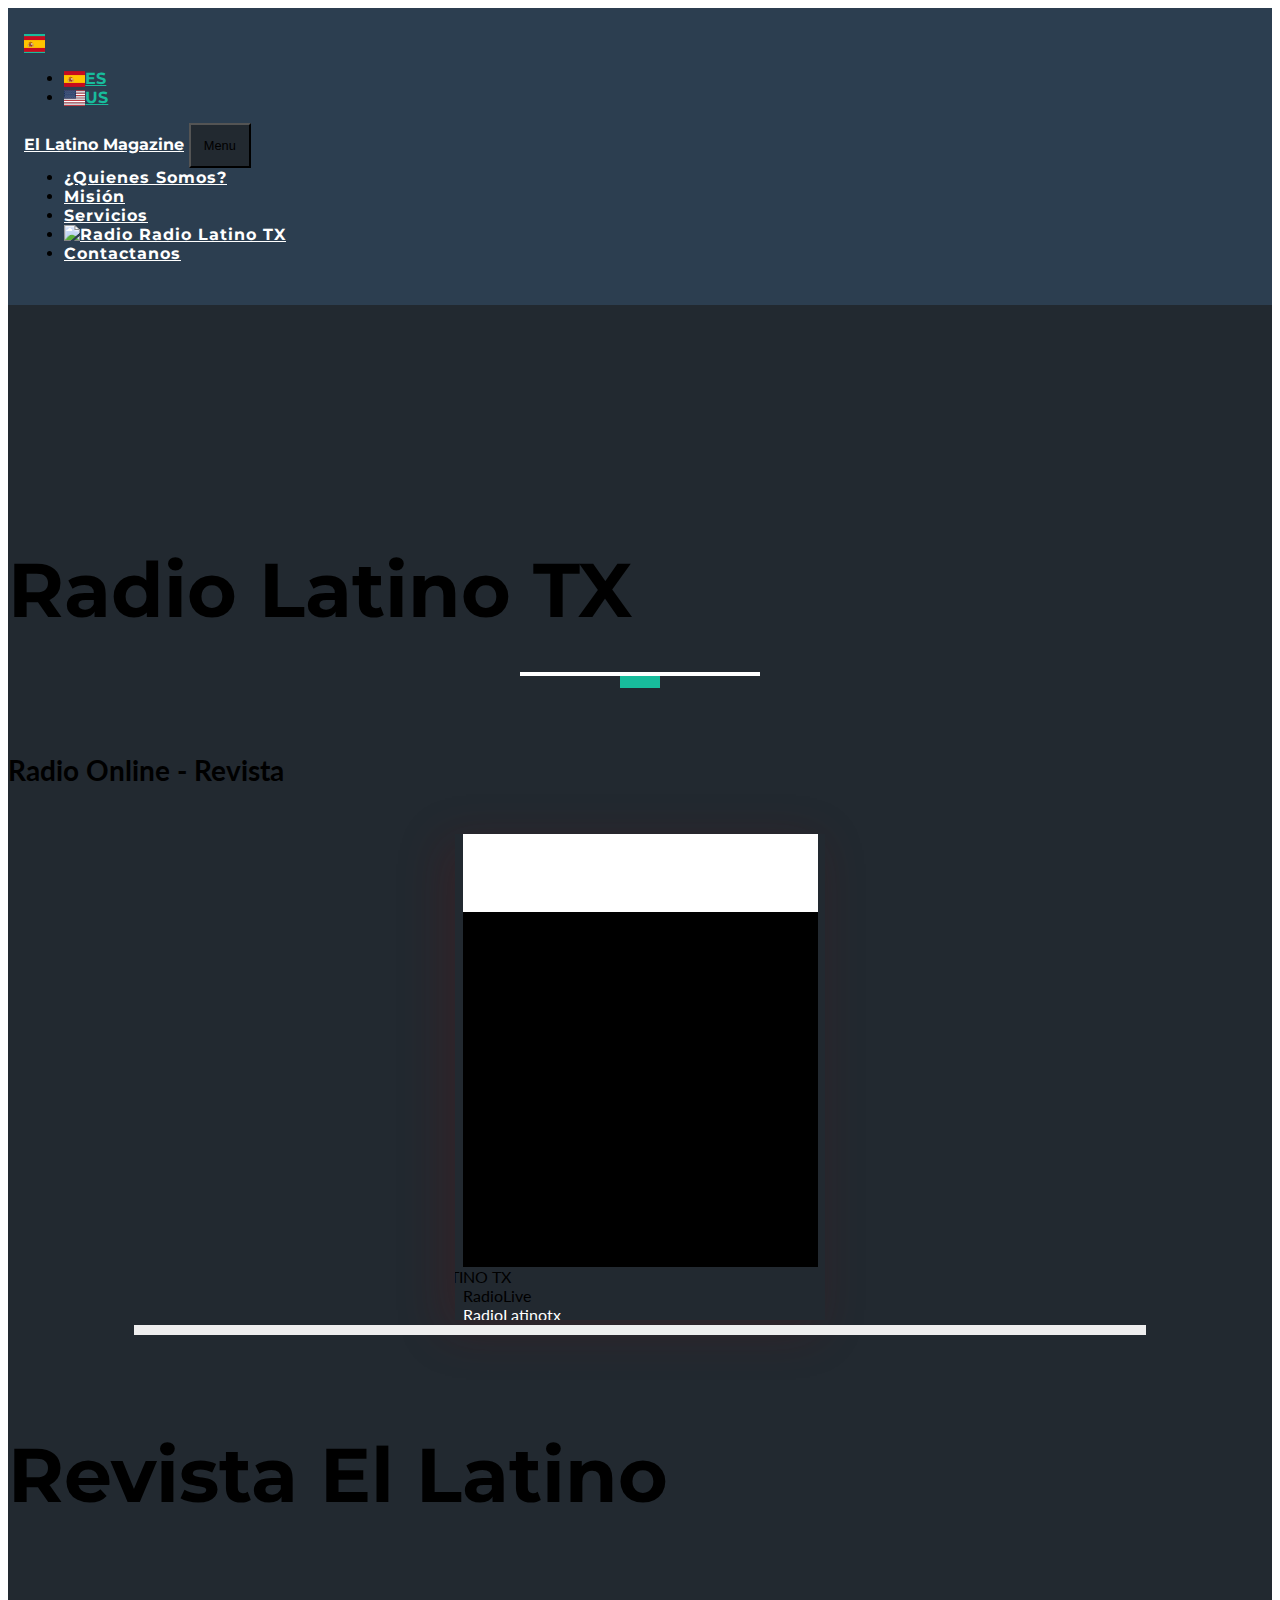
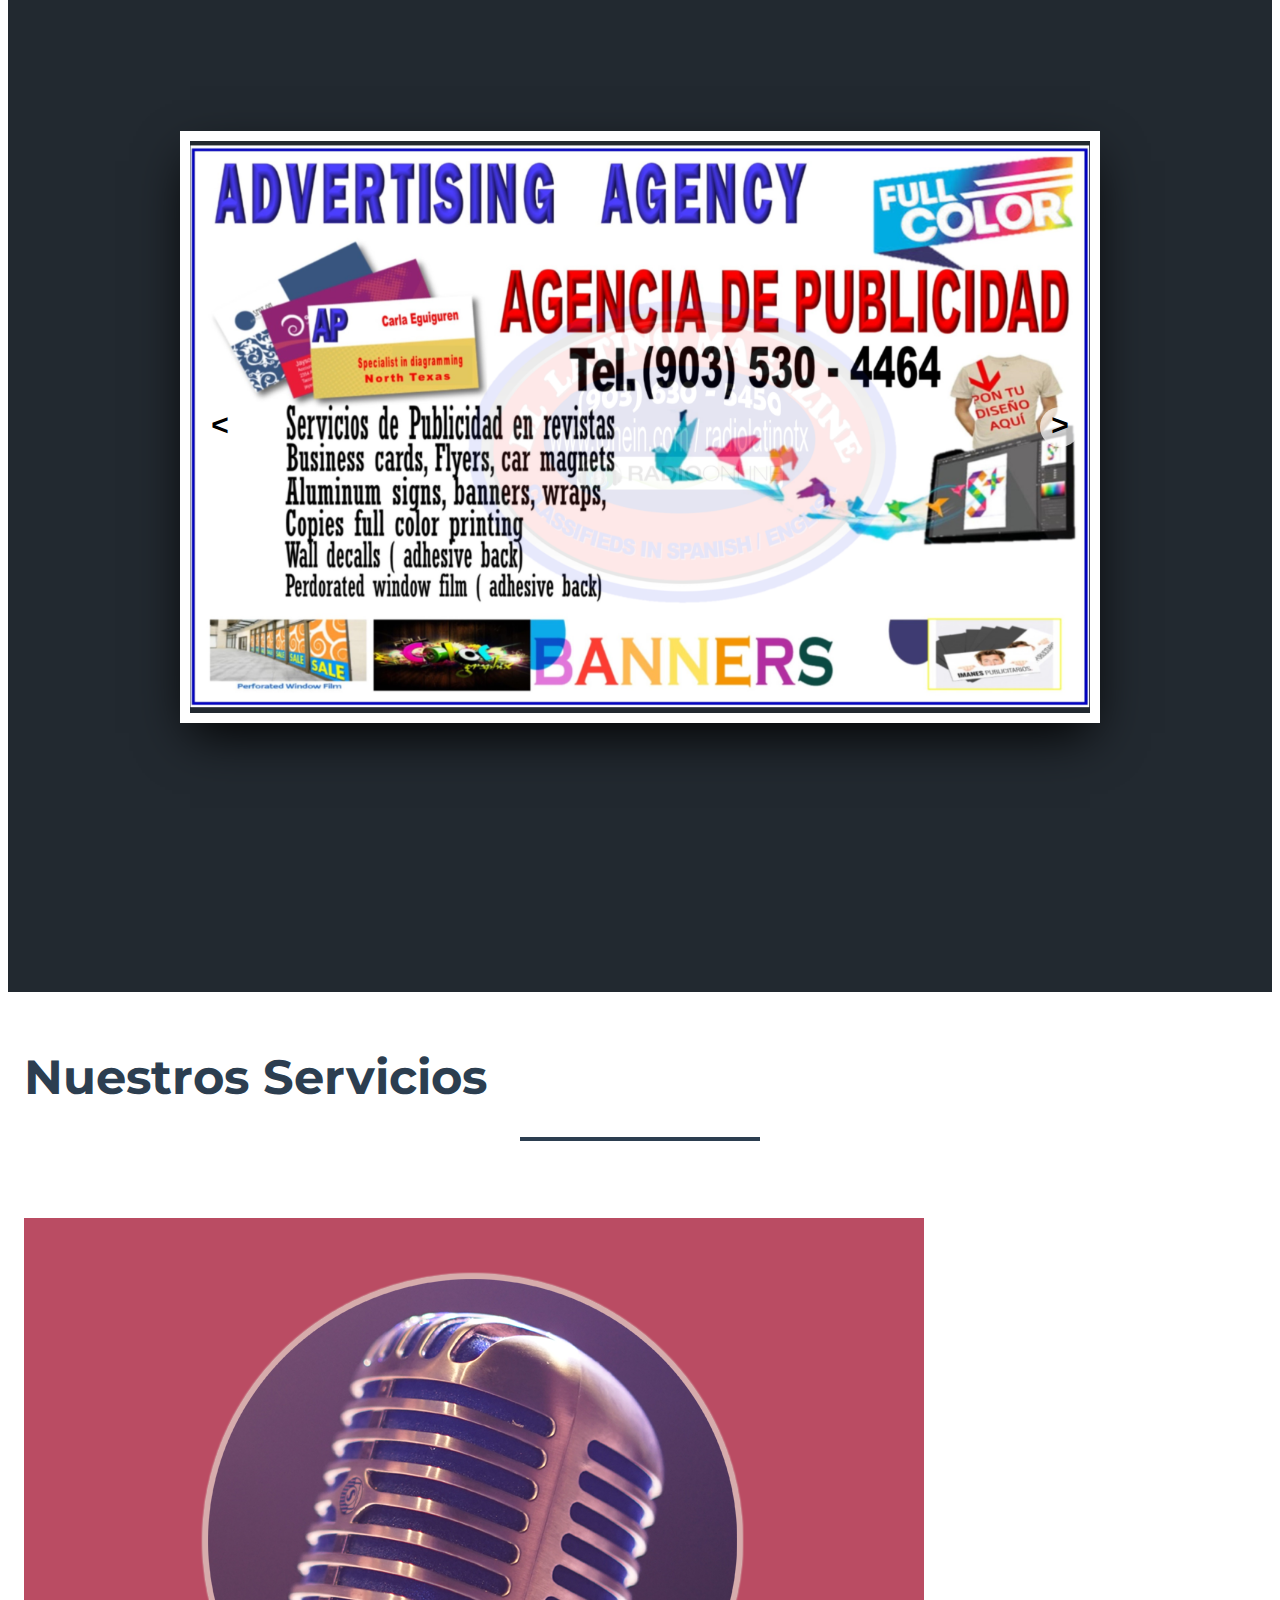
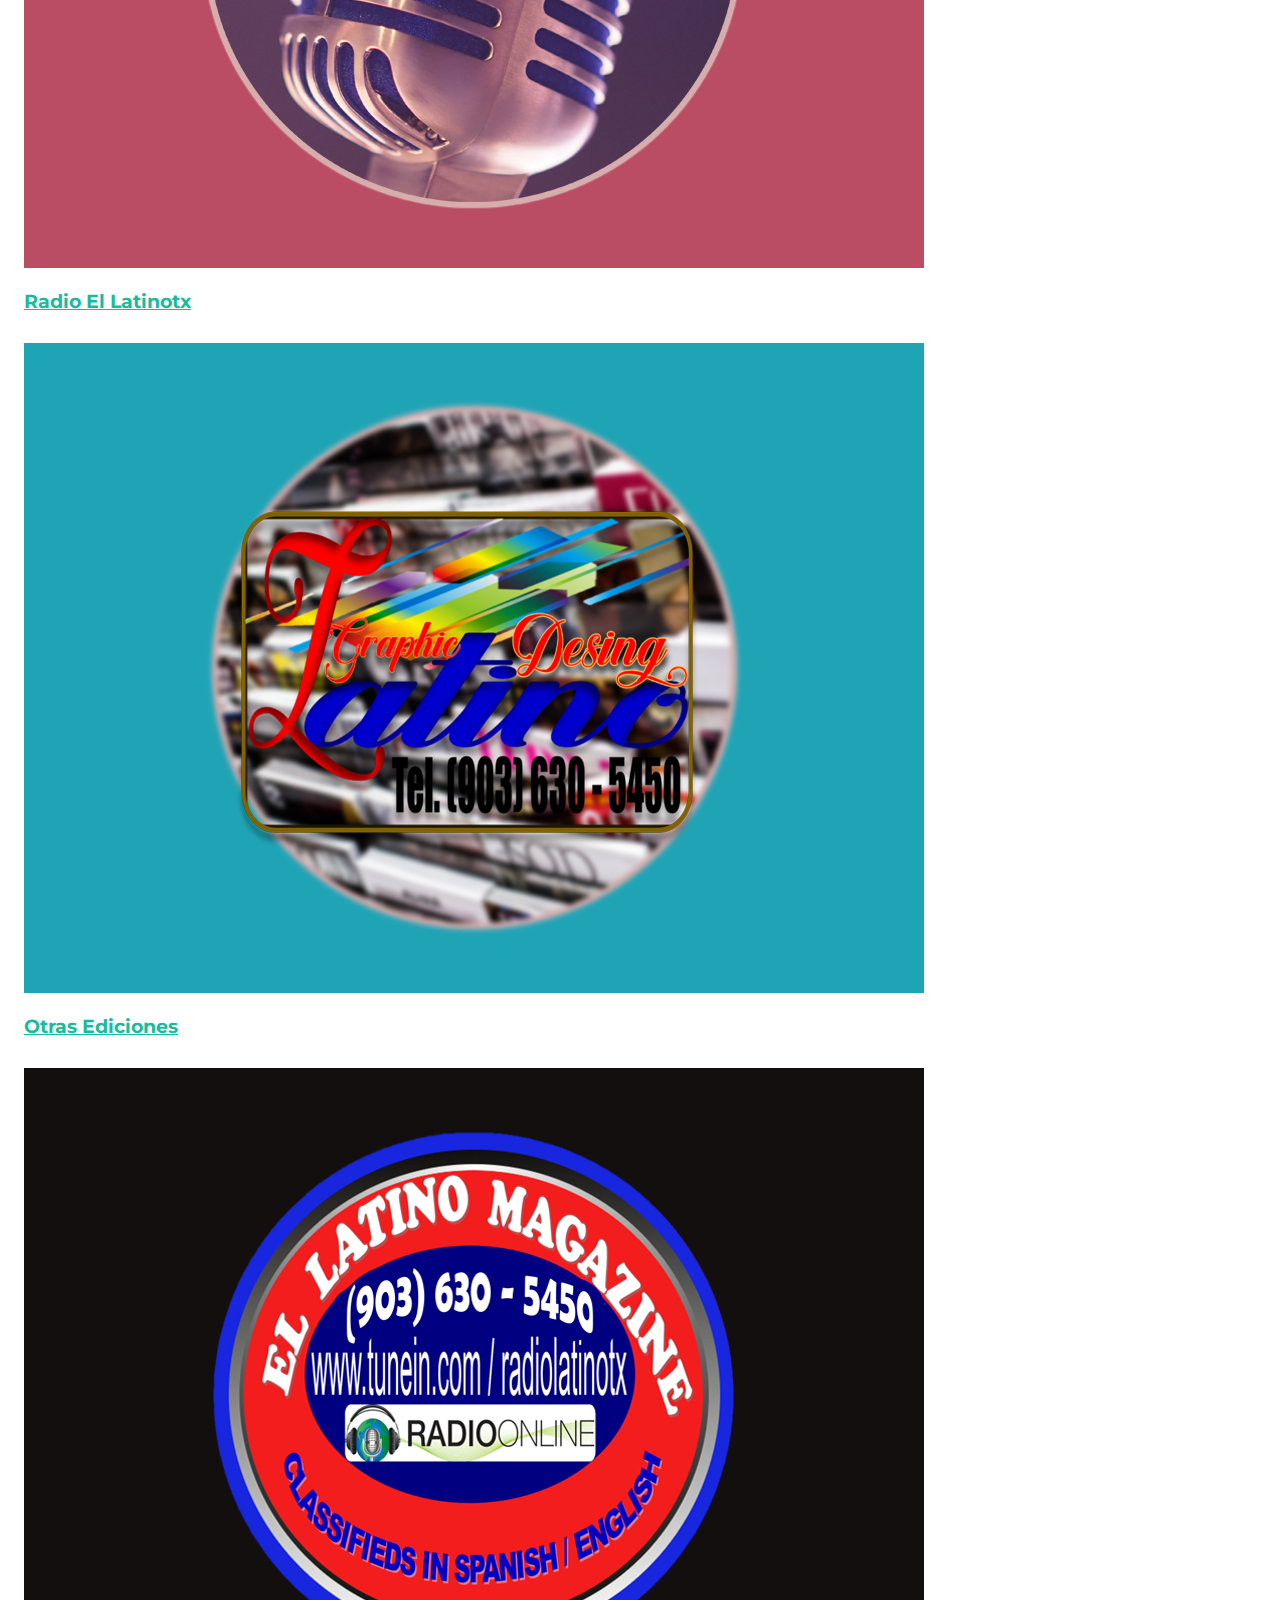
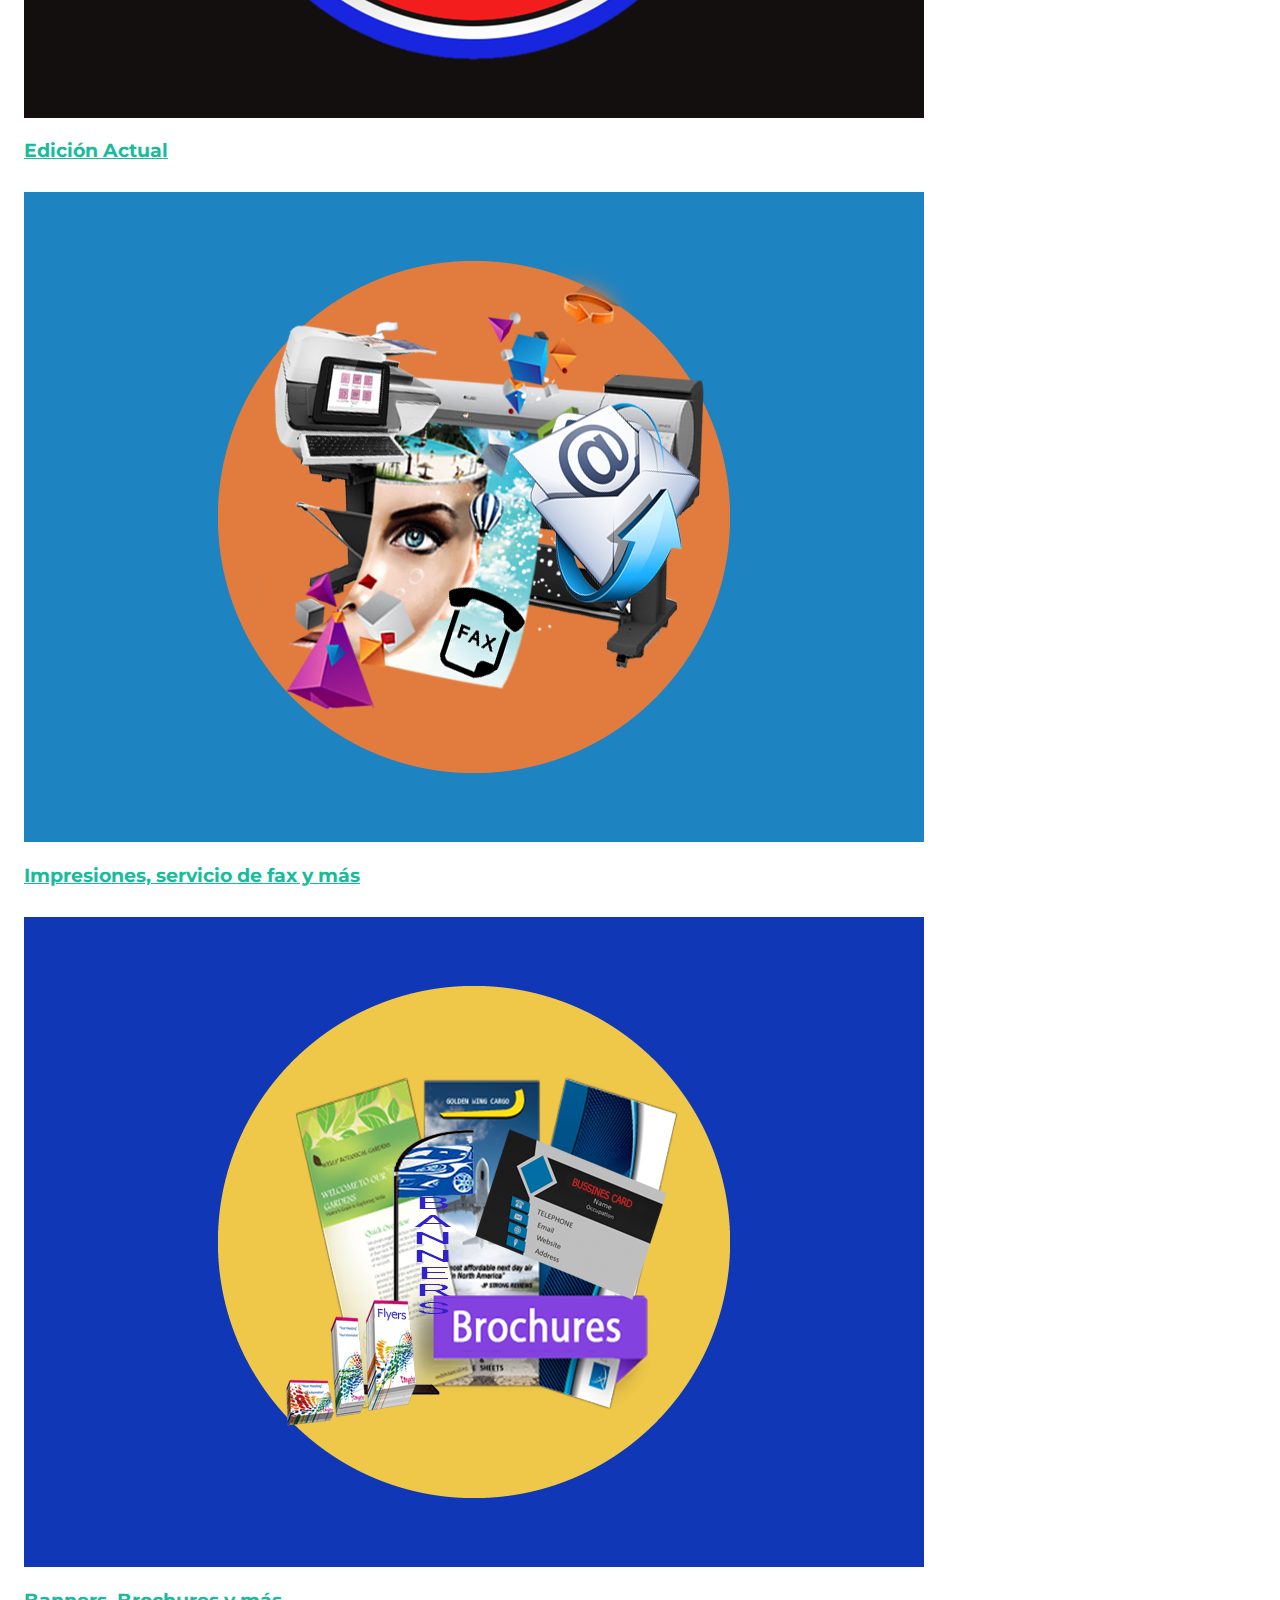
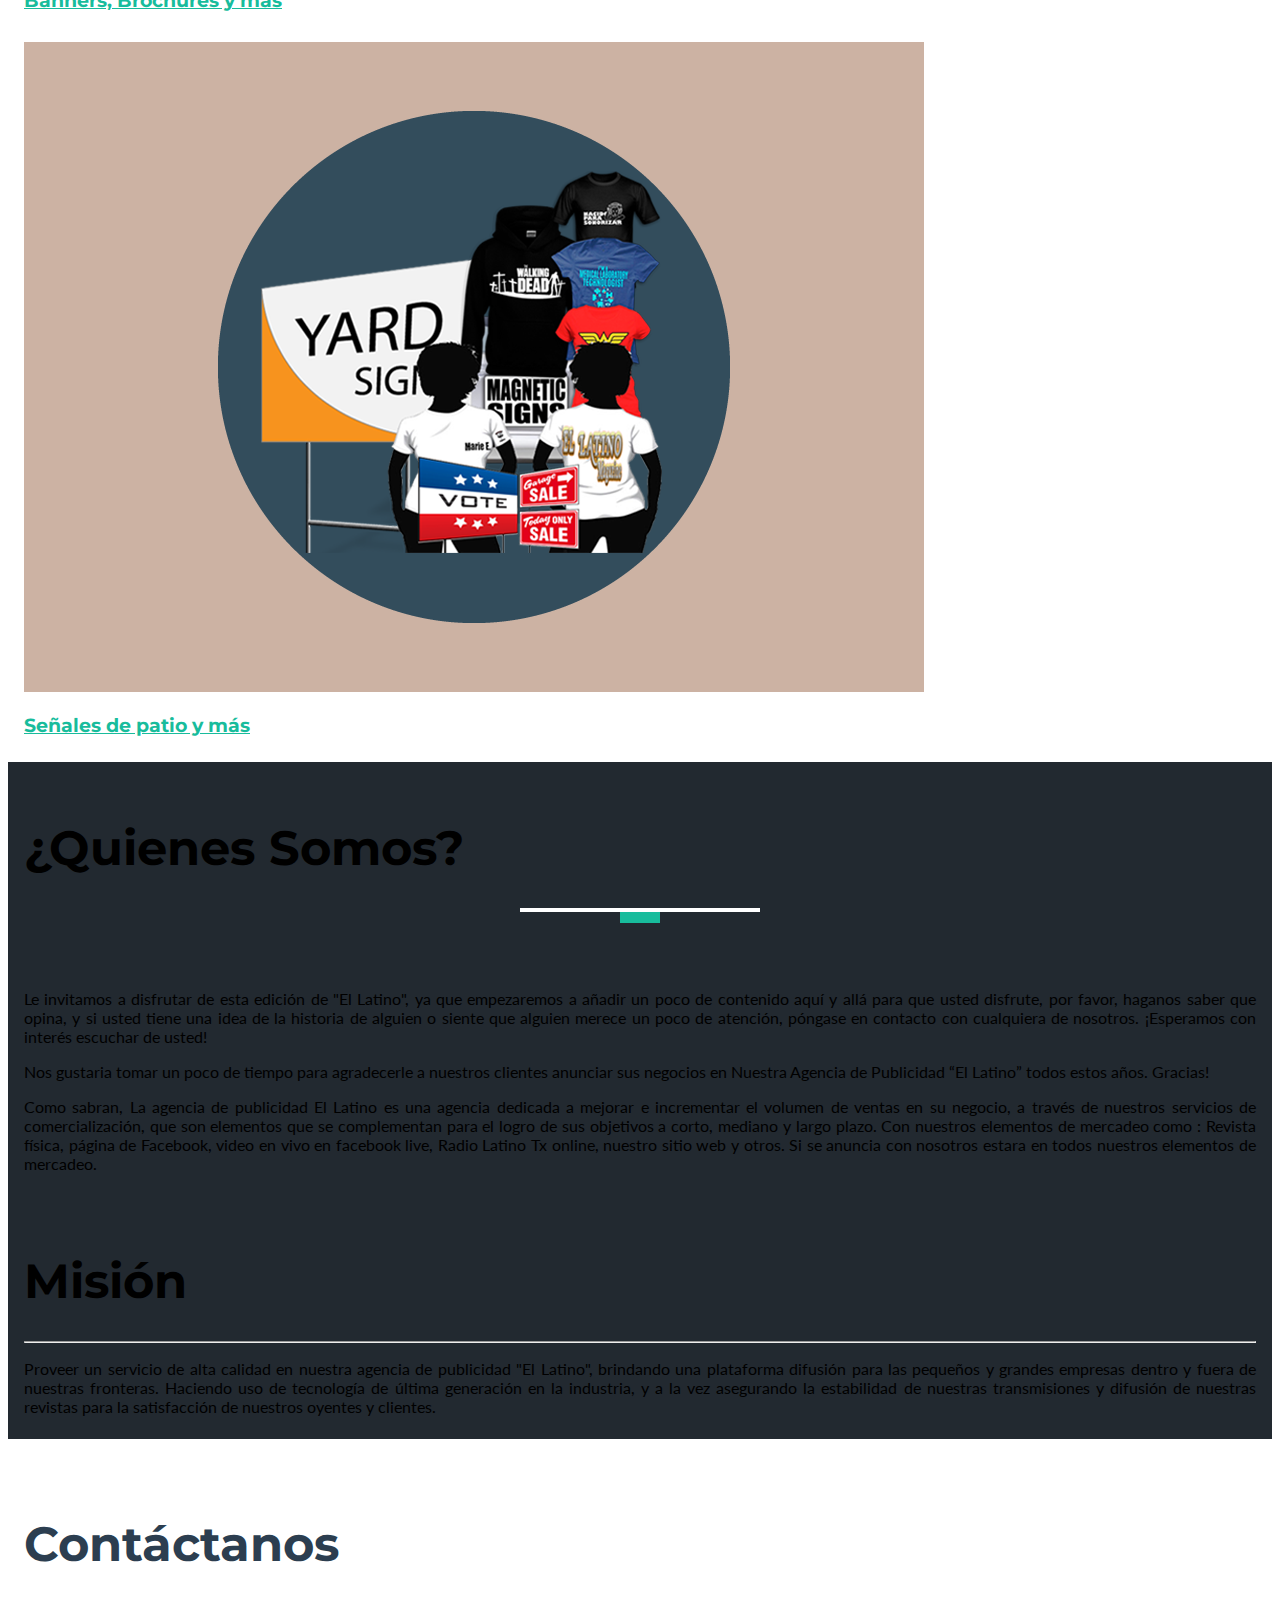
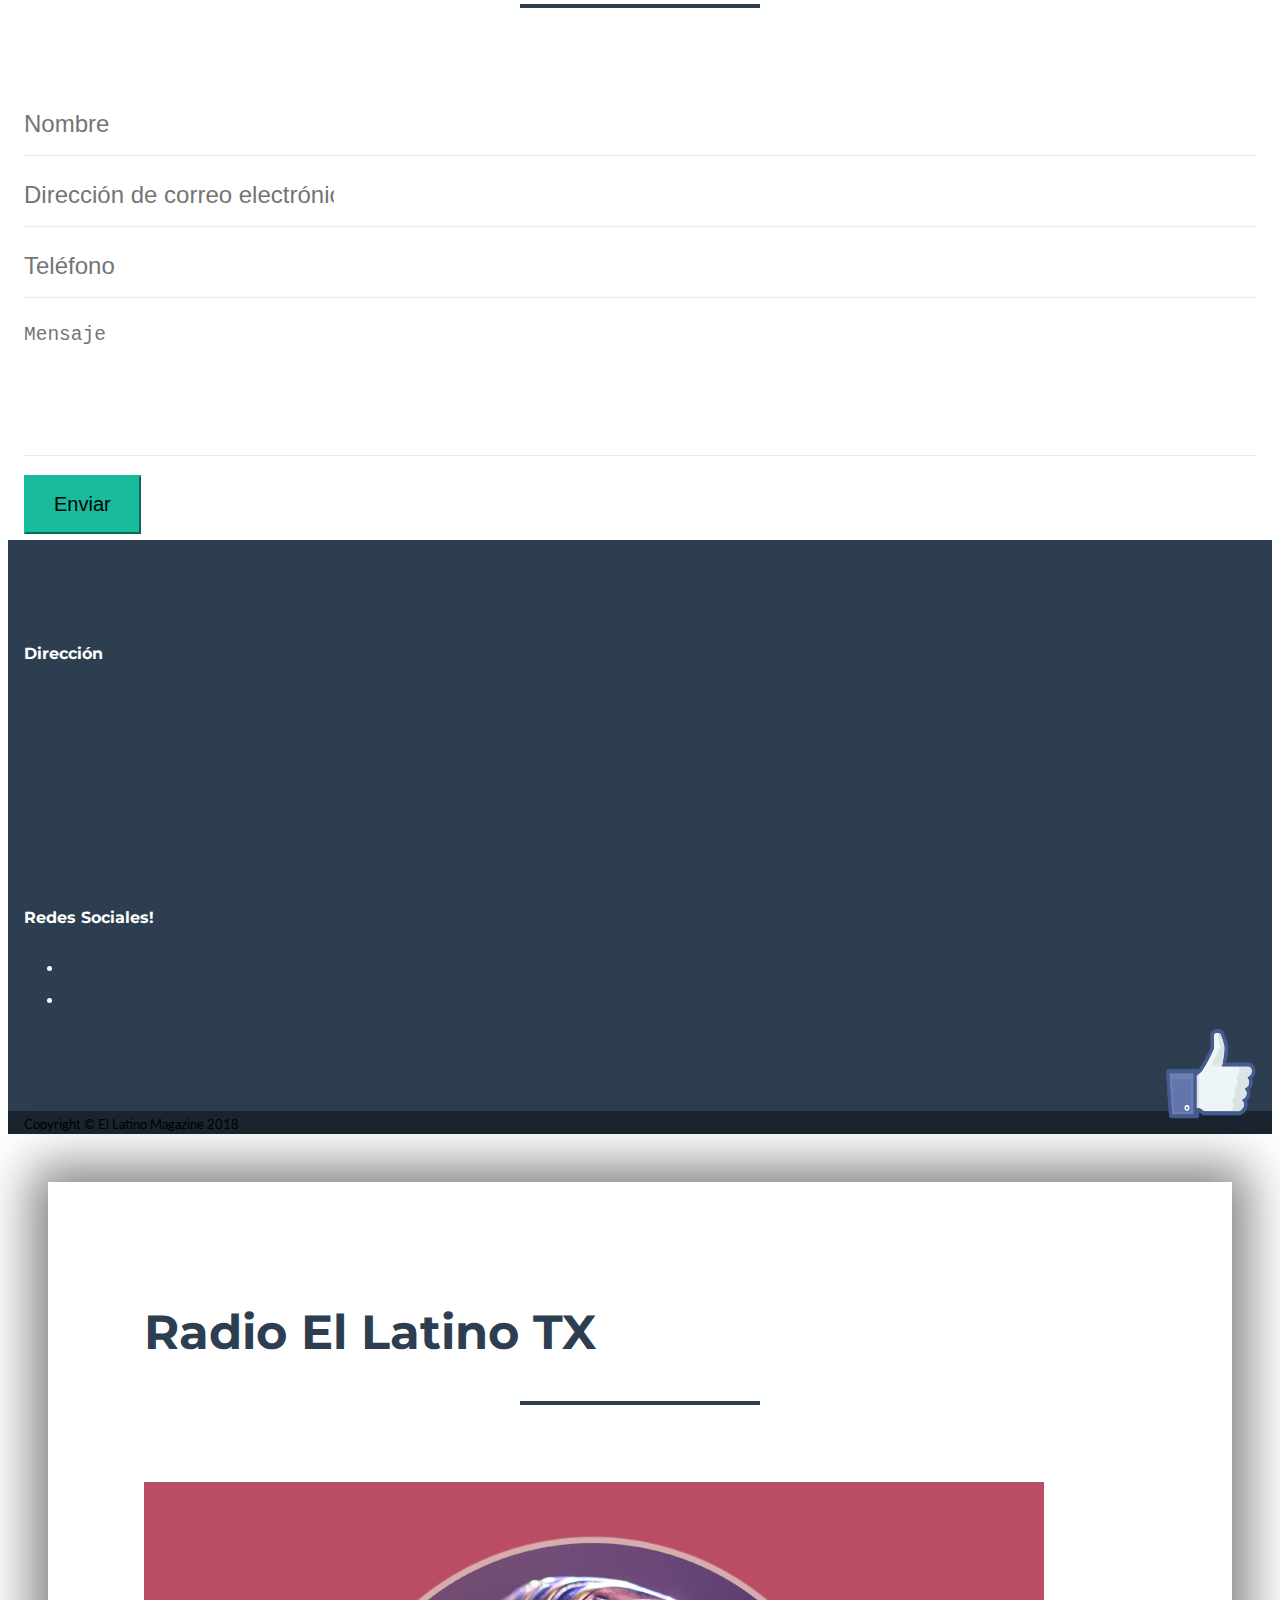
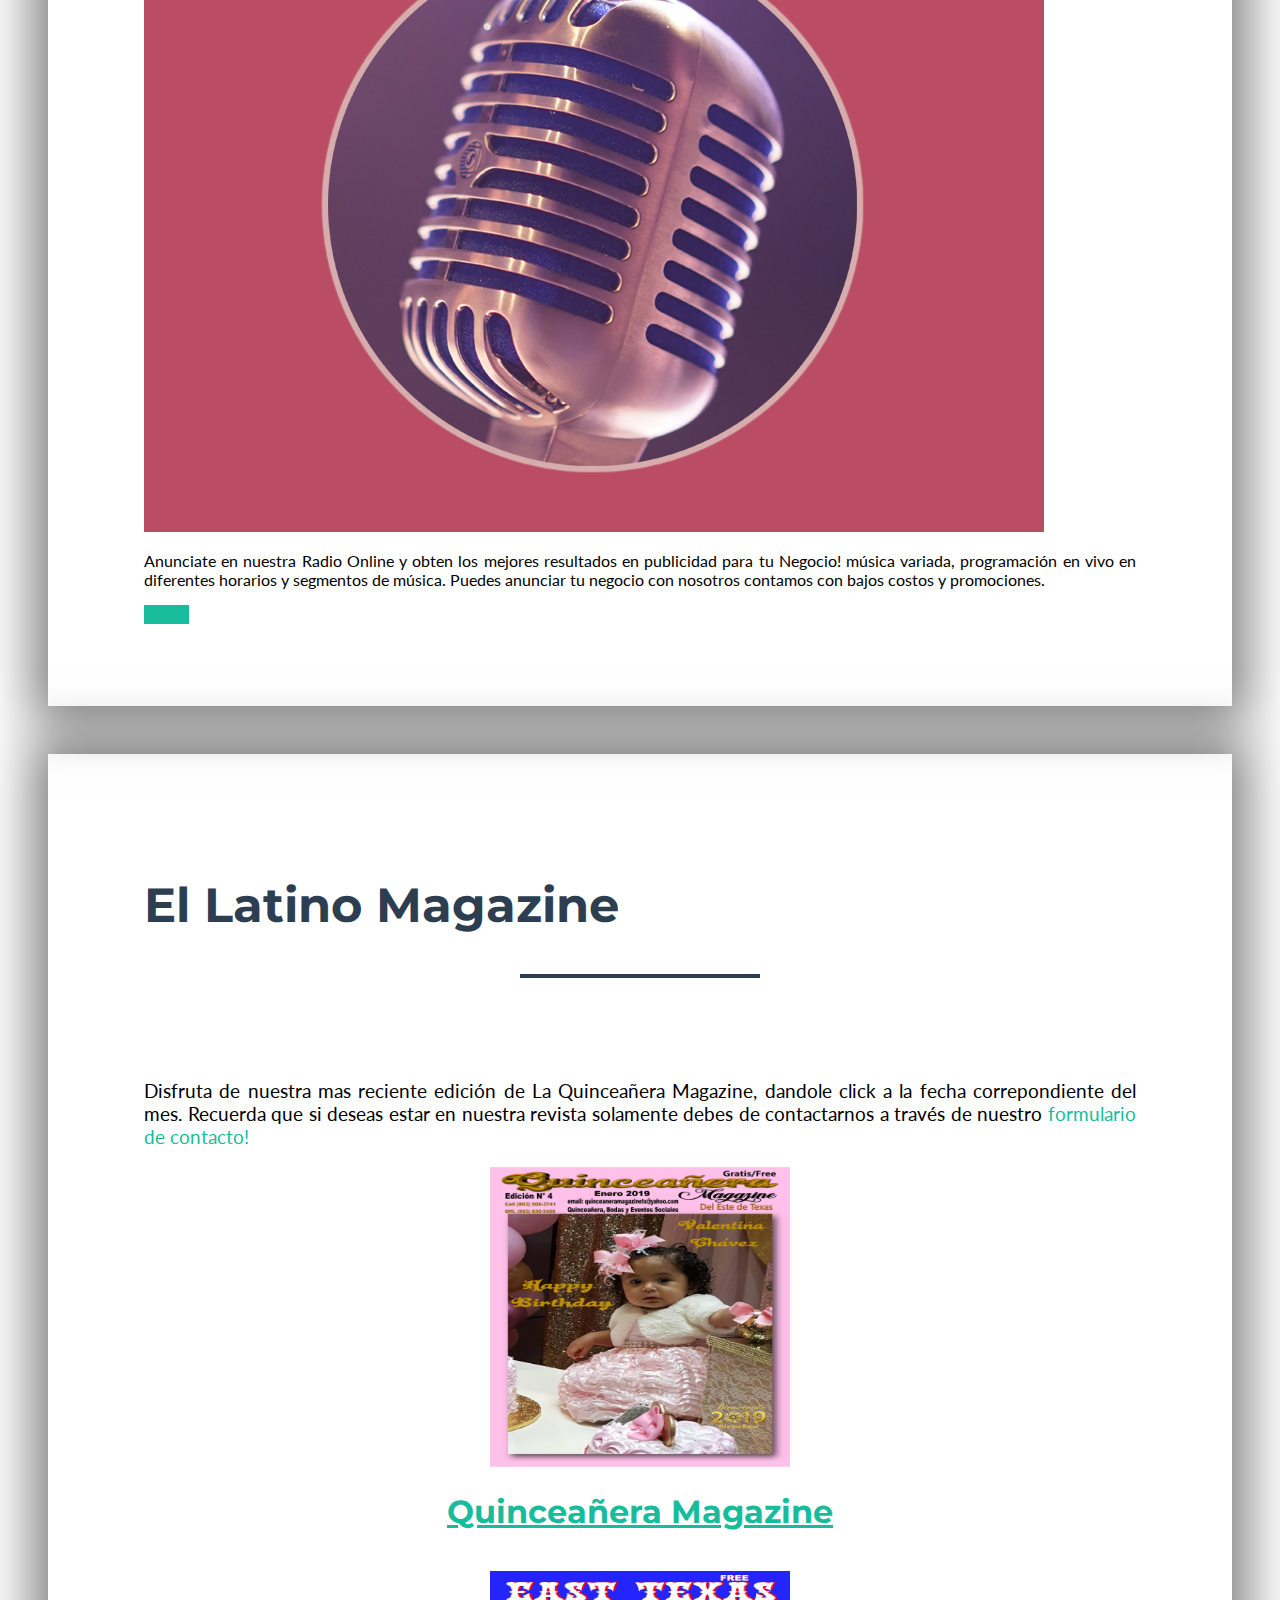
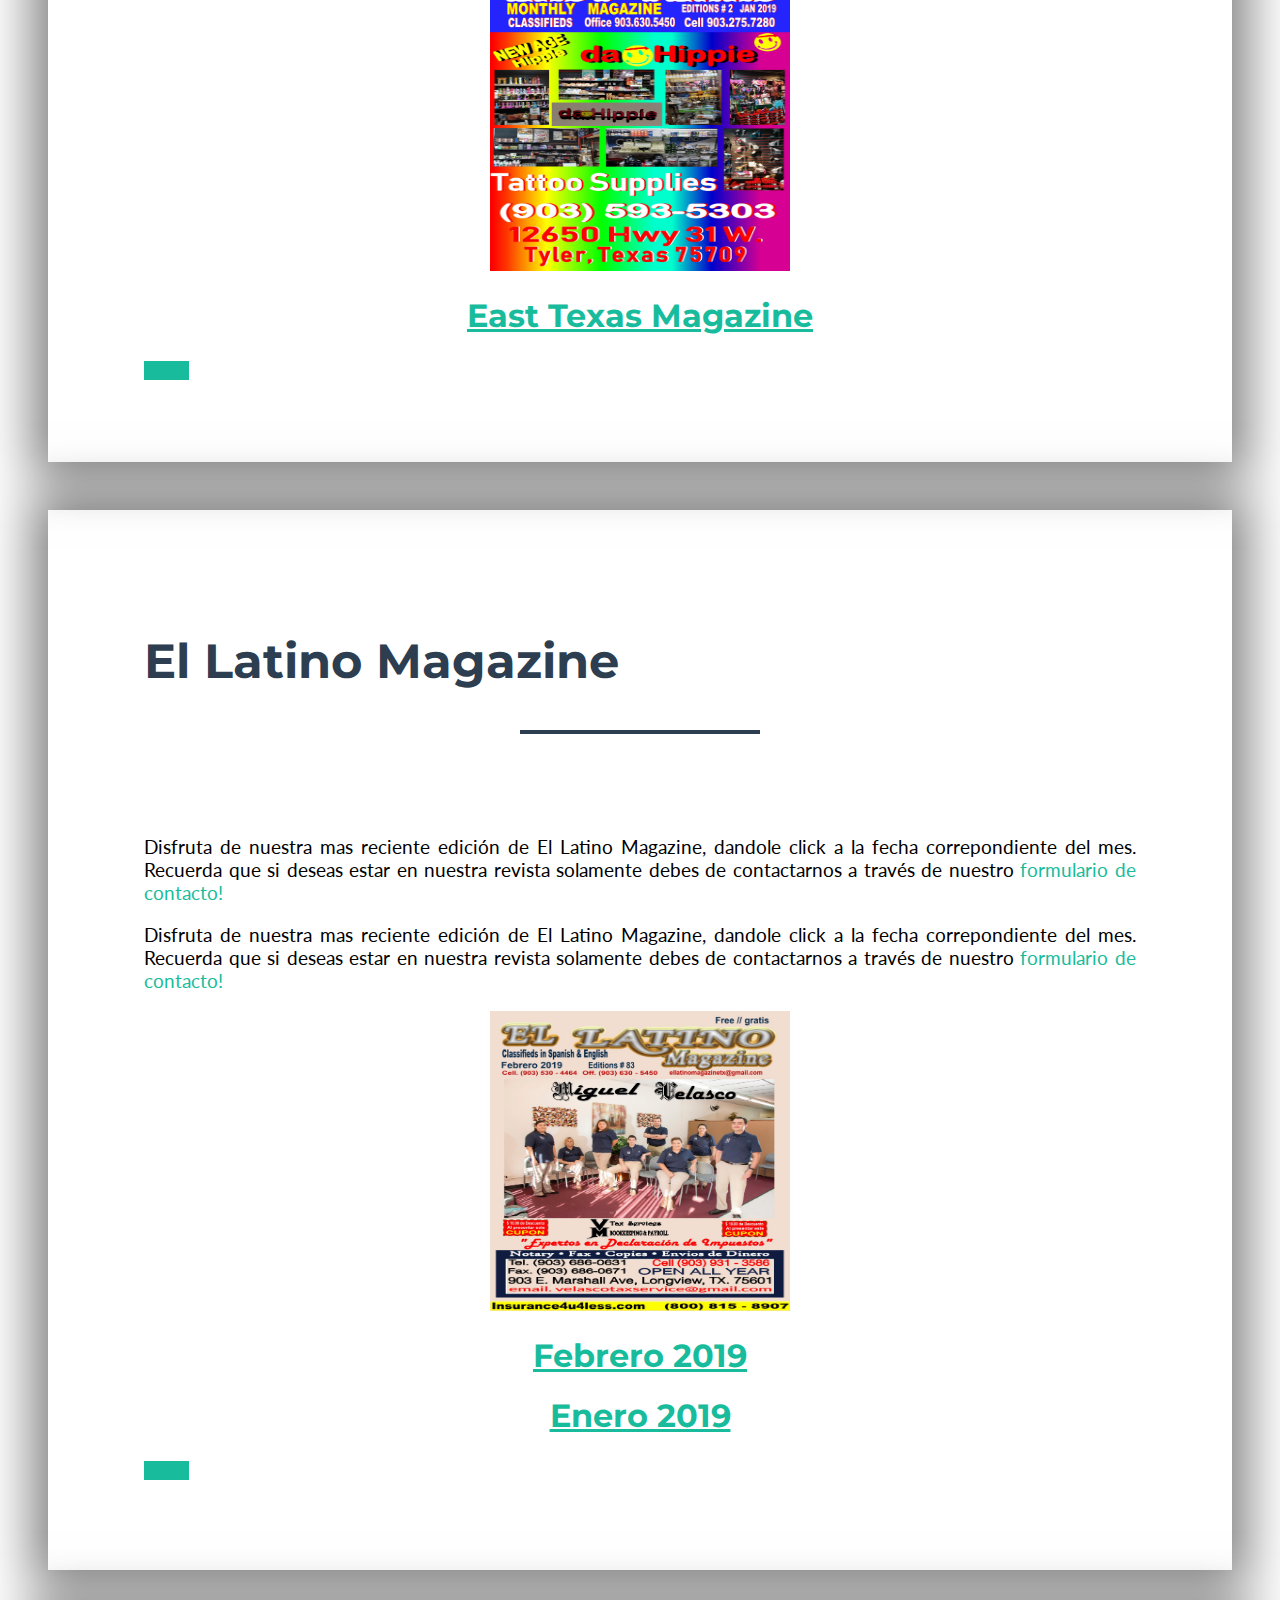
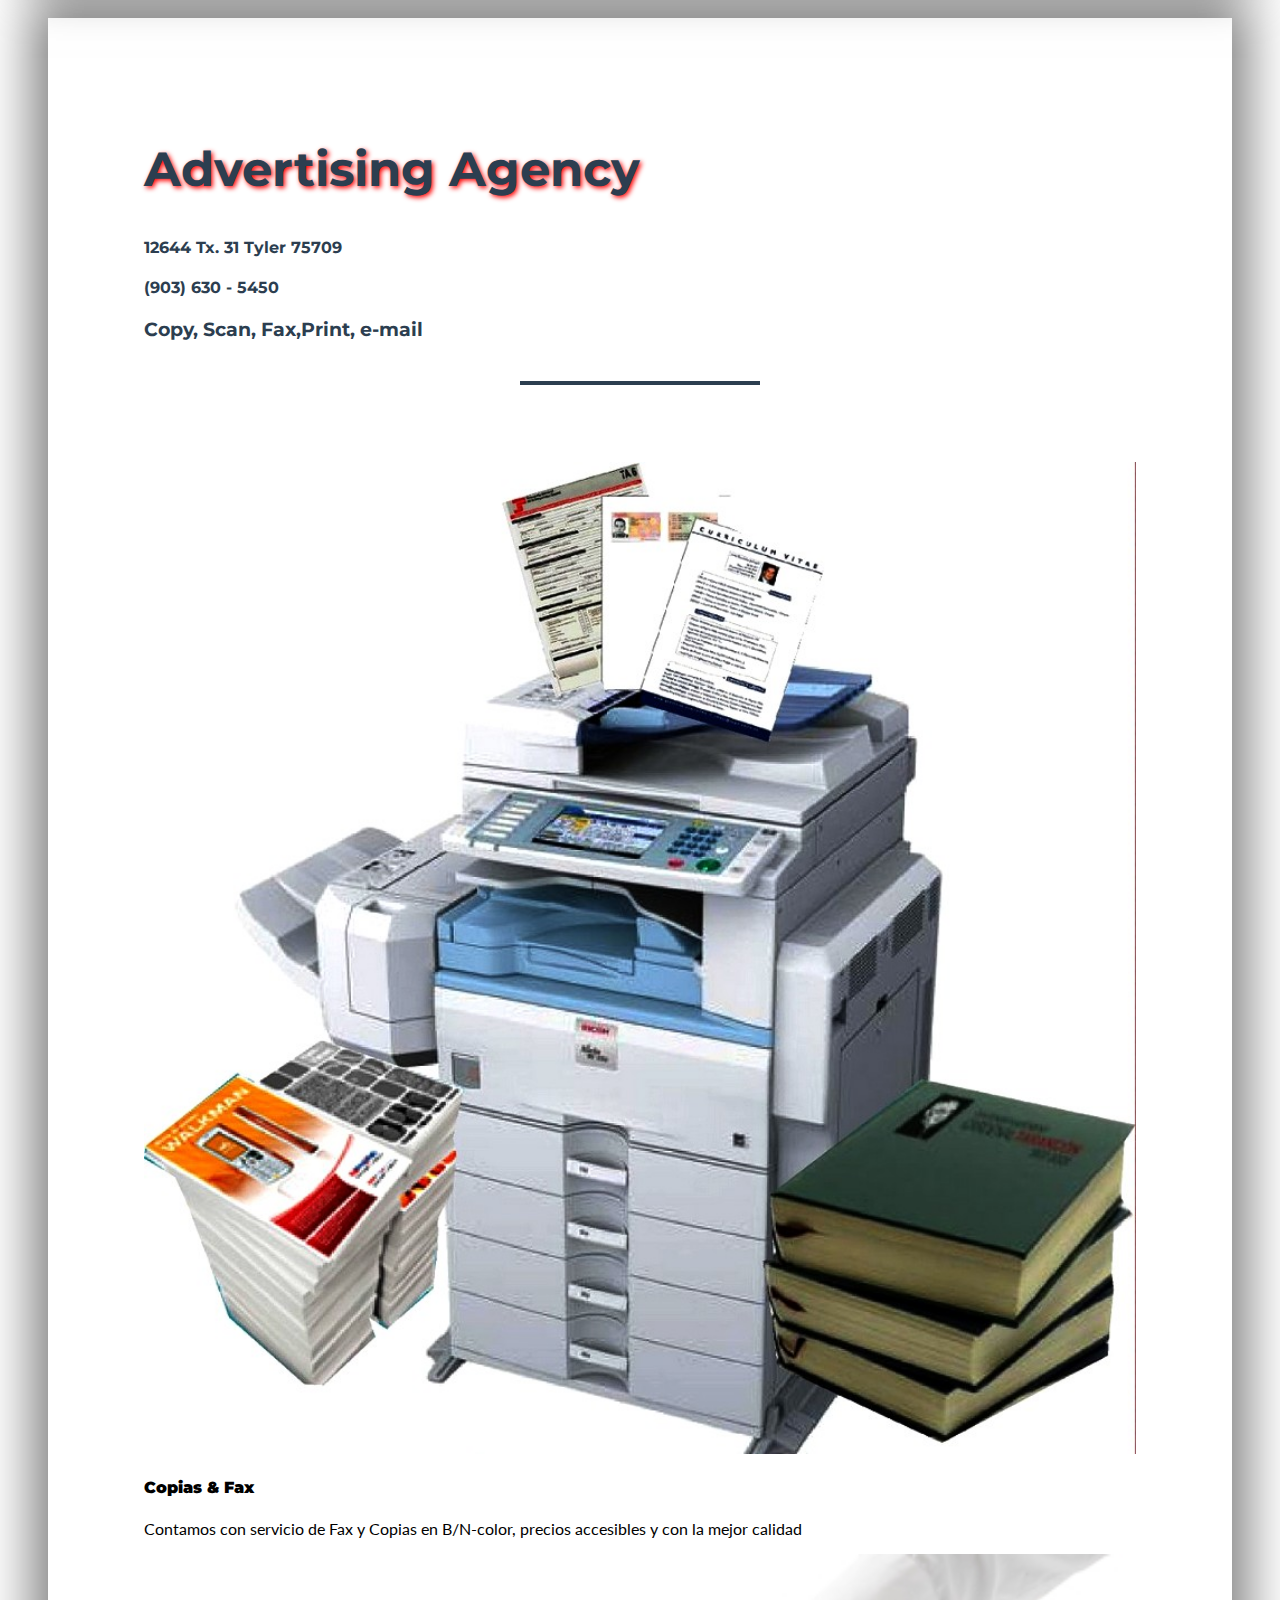
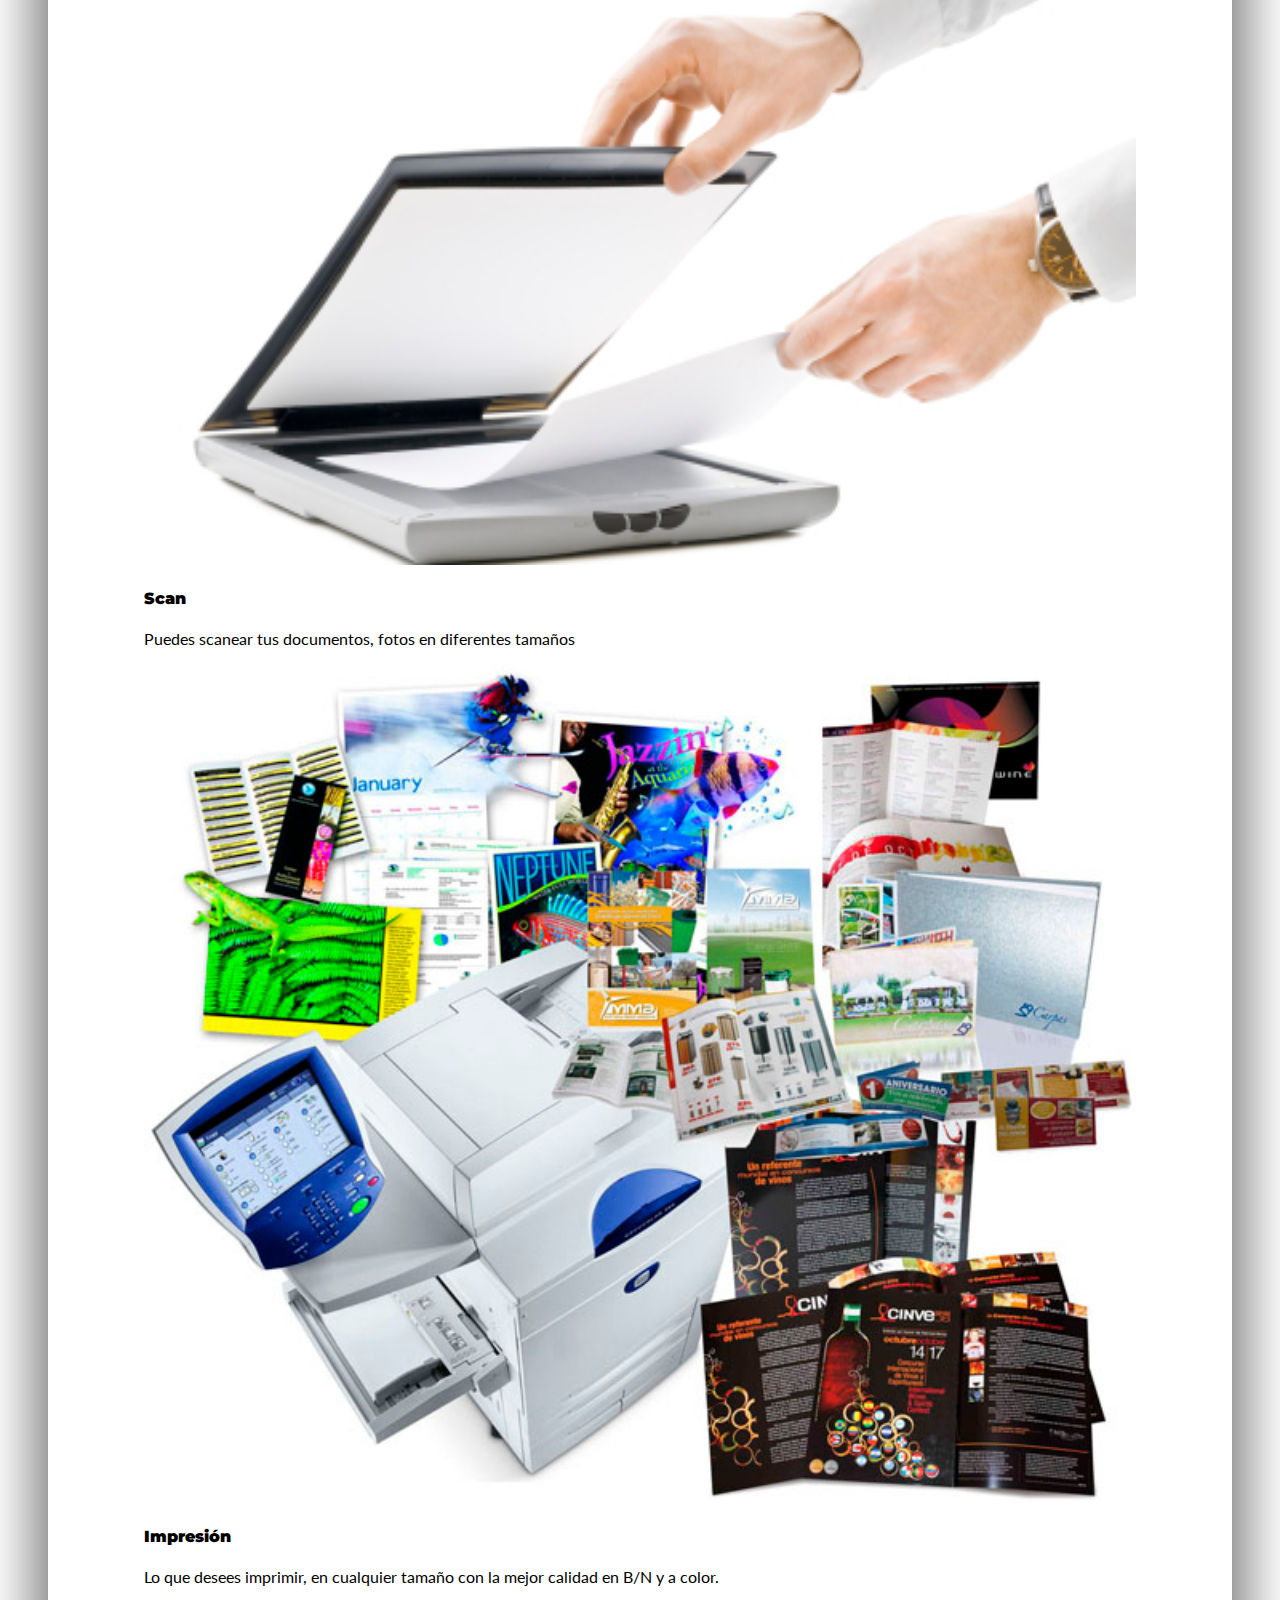
==== commit a741c07b: "Revista Febrero y Slider" ====
--- a/index.html
+++ b/index.html
@@ -149,11 +149,11 @@
         <div class="slide1">
         <div id="contenedor-slider" class="contenedor-slider">
             <div id="slider" class="slider">
-               <section class="slider__section"><img src="img/img 34.jpg" class="slider__img"></section>
-               <section class="slider__section"><img src="img/img 32.jpg" class="slider__img"></section>
-               <section class="slider__section"><img src="img/img 30.jpg" class="slider__img"></section>
-               <section class="slider__section"><img src="img/img 27.jpg" class="slider__img"></section>
-             </div>
+               <section class="slider__section"><img src="Slider/AGENCIA DE PUBLICIDAD.png" class="slider__img"></section>
+               <section class="slider__section"><img src="Slider/MANUEL´S TREE SERVICES.png" class="slider__img"></section>
+               <section class="slider__section"><img src="Slider/TEXAS REAL STATE.png" class="slider__img"></section>
+               <section class="slider__section"><img src="Slider/ABOGADO GARCIA.png" class="slider__img"></section>
+              </div>
              <div id="btn-prev" class="btn-prev">&#60;</div>
              <div id="btn-next" class="btn-next">&#62;</div>
             </div>
@@ -436,25 +436,19 @@
               <h2 id="m3Title" class="text-secondary text-uppercase mb-0 lang">El Latino Magazine</h2>
               <hr class="star-dark mb-5">
               <section id="el">
-<<<<<<< HEAD
                 <p style="text-align: justify;font-size: 120% " >Disfruta de nuestra mas reciente edición de El Latino Magazine, dandole click a la fecha correpondiente del mes.
                   Recuerda que si deseas estar en nuestra revista solamente  debes de contactarnos a través de nuestro <a >formulario de contacto!</a></p>
                 <div  class="mb-5 lang" id="m1Body" class="cardholder">
                       <div  class="mb-5 lang" id="m1Body" class="card">
-=======
                 <p style="text-align: justify;font-size: 120%" class="lang" id="m3body" >Disfruta de nuestra mas reciente edición de El Latino Magazine, dandole click a la fecha correpondiente del mes.
                   Recuerda que si deseas estar en nuestra revista solamente debes de contactarnos a través de nuestro <a >formulario de contacto!</a></p>
                 <div  class="mb-5" class="cardholder">
                       <div  class="mb-5" class="card">
->>>>>>> a686ecd5c24c316ab2eb53e6fe9f22bc66e09ffc
                         <center>
                           <img src="Revista/Revista1.0/El latino/pages/1.jpg" alt="Portada" style="width:300px;height:300px;">
                         </center>  
-<<<<<<< HEAD
                          <a href="Revista/Revista1.0/El latino/index.html"><h1 style="text-align: center" >Febrero 2019</h1></a> 
-=======
                          <a href="Revista/samples/basic/index.html"><h1 style="text-align: center" class="lang" id="JanuaryEdition" >Enero 2019</h1></a> 
->>>>>>> a686ecd5c24c316ab2eb53e6fe9f22bc66e09ffc
                 </div>
                 </section>
               <a id="CloseModal" class="btn btn-primary btn-lg rounded-pill portfolio-modal-dismiss lang" href="#">
@@ -621,23 +615,13 @@
         </div>
       </div>
     </div>
-    <!-- Bootstrap core JavaScript -->
-
-    <!-- jQuery (necessary for Bootstrap's JavaScript plugins) -->
- <!-- Bootstrap core JavaScript -->
-     
-
     <script src="vendor/bootstrap/js/bootstrap.bundle.min.js"></script>
-    <!-- Plugin JavaScript -->
     <script src="vendor/jquery-easing/jquery.easing.min.js"></script>
     <script src="vendor/magnific-popup/jquery.magnific-popup.min.js"></script>
-    <!-- Contact Form JavaScript -->
     <script src="js/jqBootstrapValidation.js"></script>
     <script src="js/contact_me.js"></script>
-    <!-- Custom scripts for this template -->
     <link href="css/radioLatinoTX.css" rel="stylesheet">
     <script src="js/freelancer.min.js"></script>
-
     <script src="js/slider.js"></script>
     <script type="text/javascript" src="http://empresarialhost.com/generador/1/player/js/lastfm.api.md5.js"></script>
     <script type="text/javascript" src="http://empresarialhost.com/generador/1/player/js/lastfm.api.js"></script>
@@ -648,12 +632,8 @@
     <script src="http://empresarialhost.com/generador/1/player/js/audio6_html5.js" type="text/javascript"></script><!-- must have -->
     <script src="js/radio.js" type="text/javascript"></script>
     <script src="js/facebook.js"  ></script>
-
     <script src="js/freelancer.min.js"></script>
-    
-
     <script src="lang/lang.js"></script>
     <script id="cid0020000207569597710" data-cfasync="false" async src="//st.chatango.com/js/gz/emb.js" style="width: 344px;height: 366px;">{"handle":"latinotxmagazine","arch":"js","styles":{"a":"CC0000","b":100,"c":"FFFFFF","d":"FFFFFF","k":"CC0000","l":"CC0000","m":"CC0000","n":"FFFFFF","p":"10","q":"CC0000","r":100,"pos":"br","cv":1,"cvbg":"CC0000","cvw":244,"cvh":30,"ticker":1,"fwtickm":1}}</script>
   </body>
-
 </html>
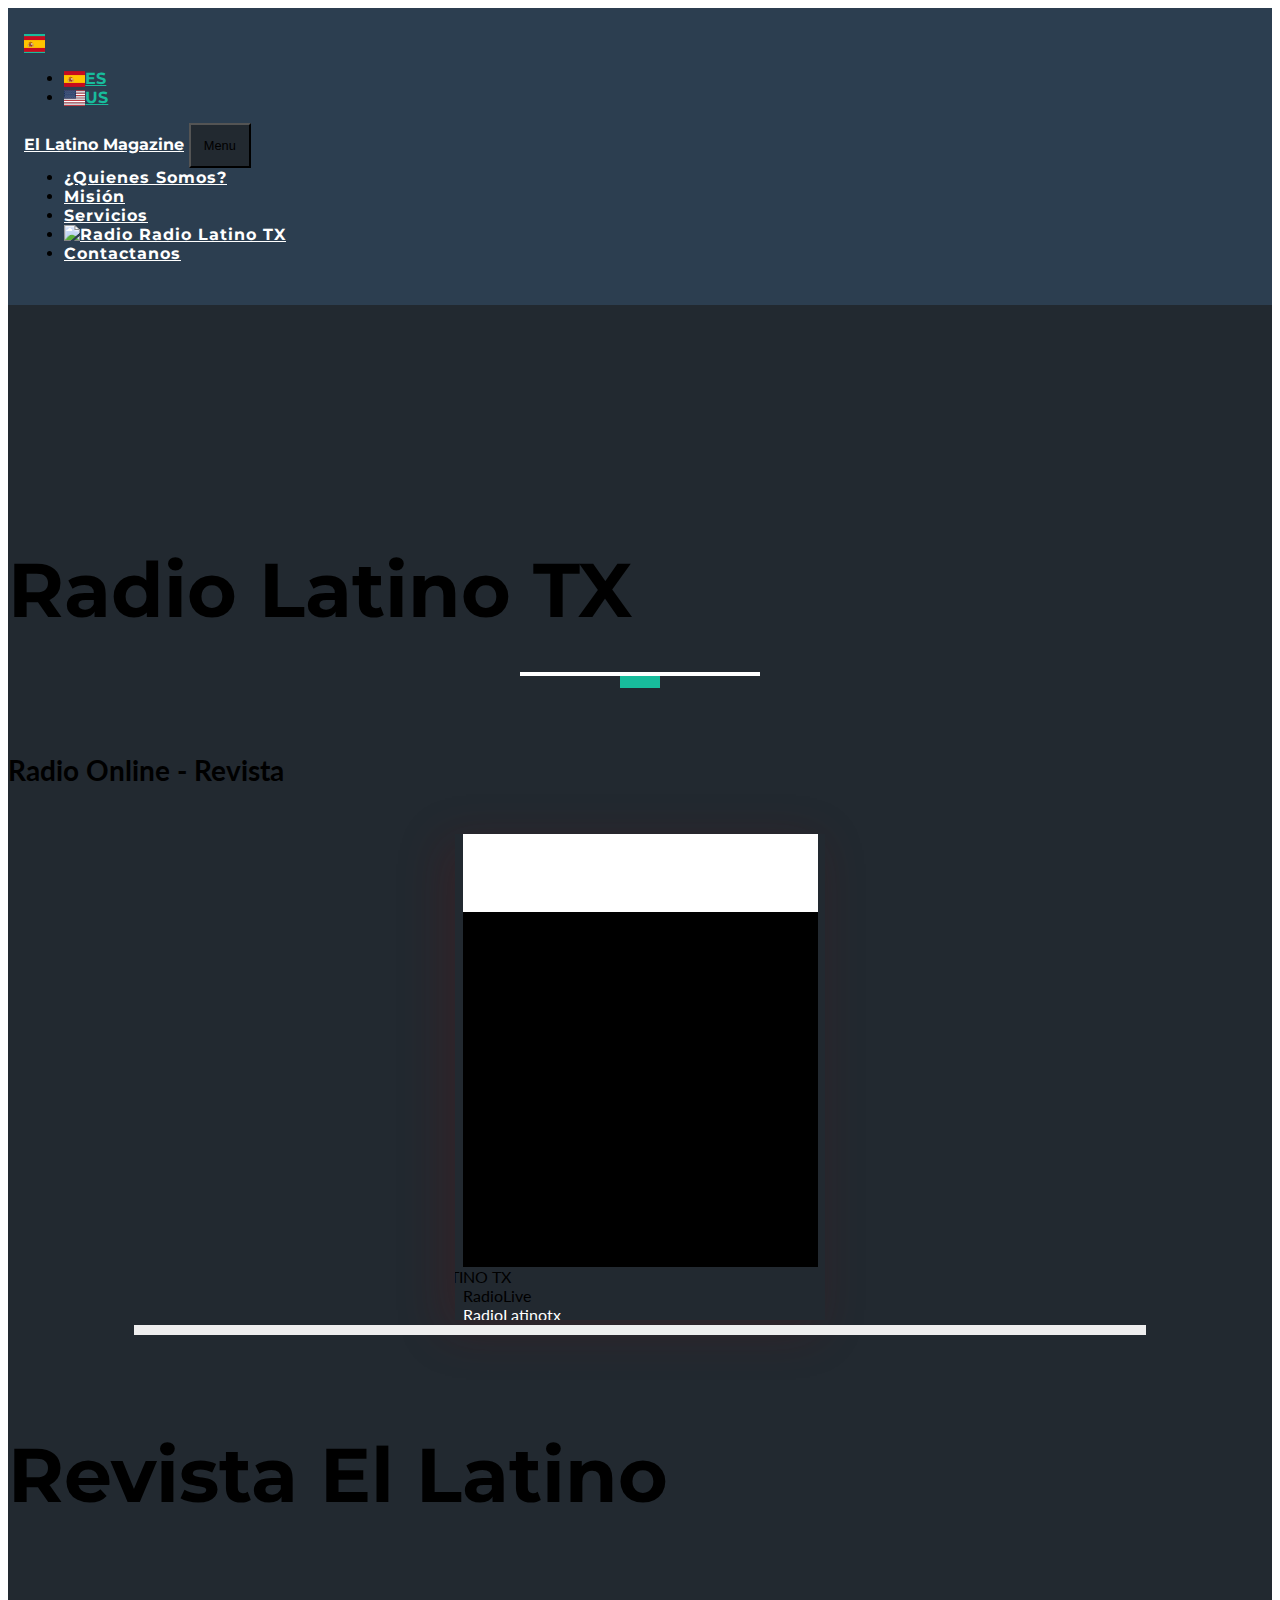
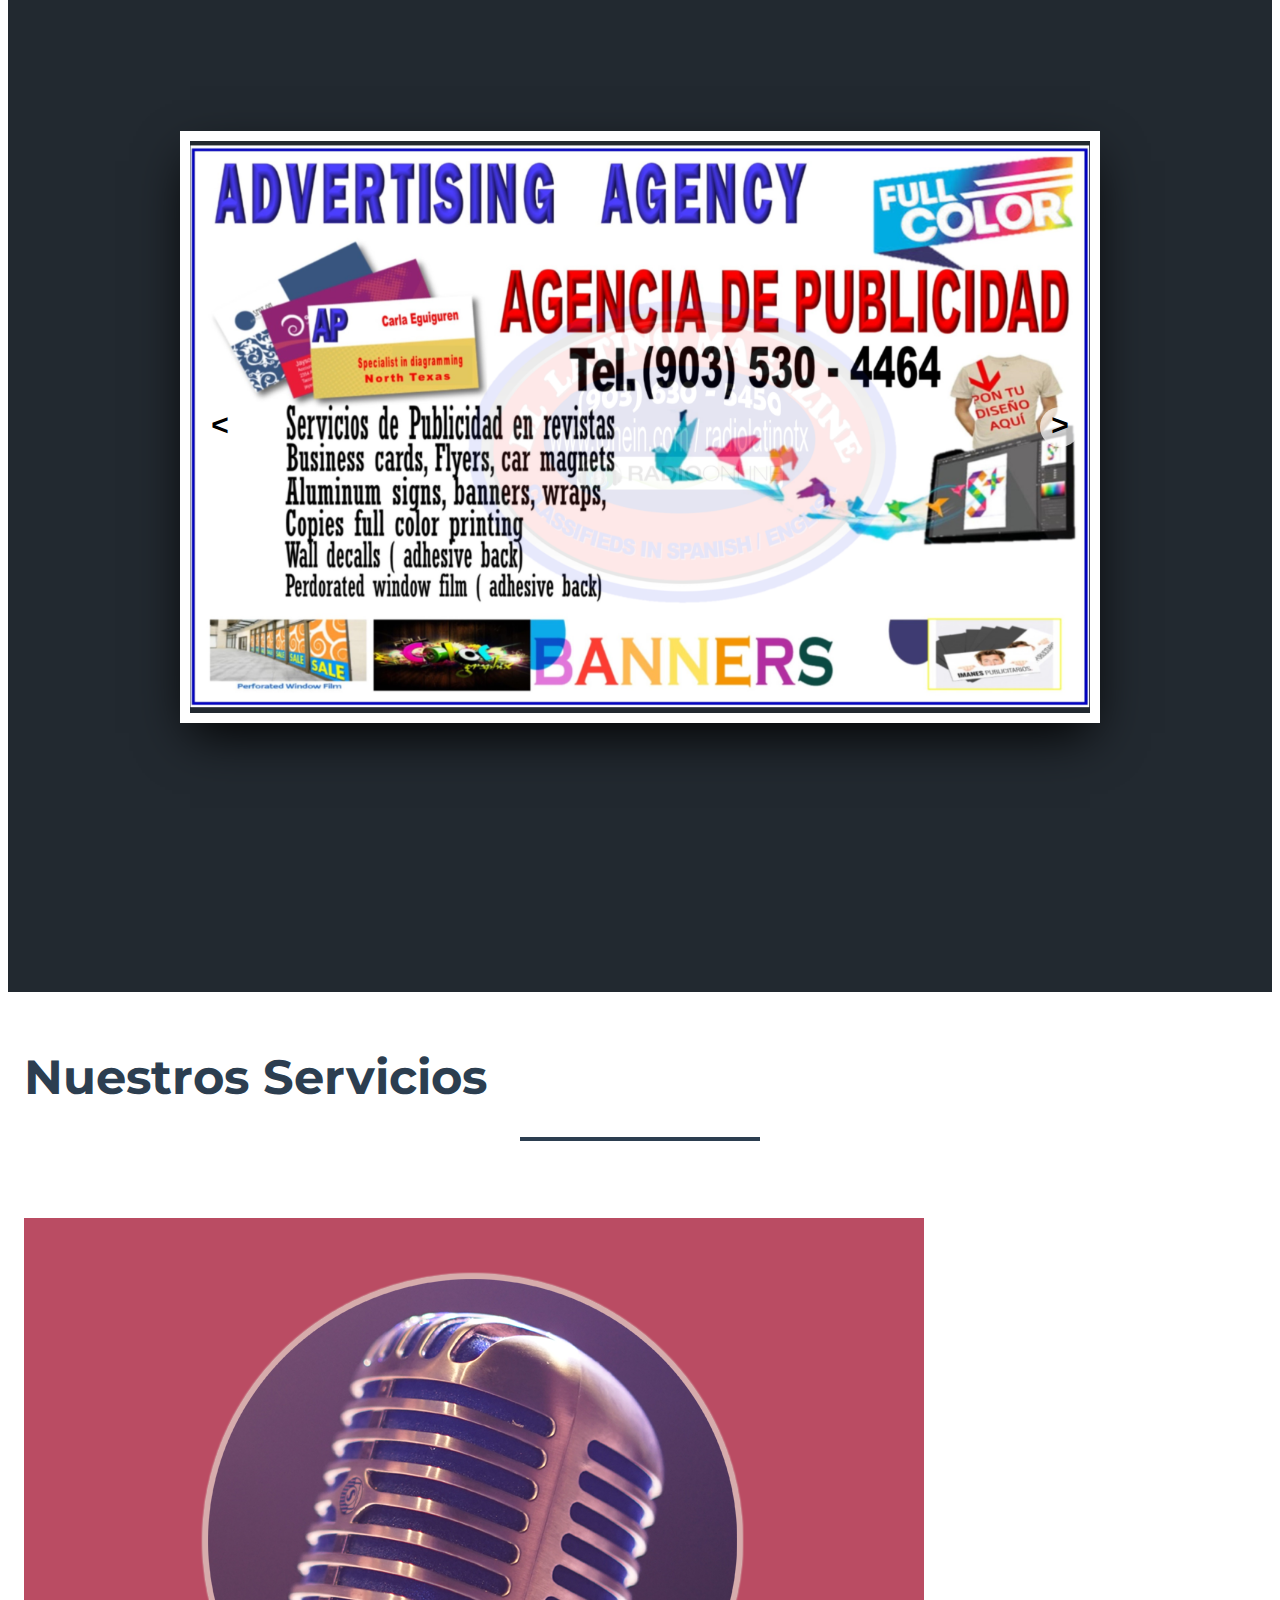
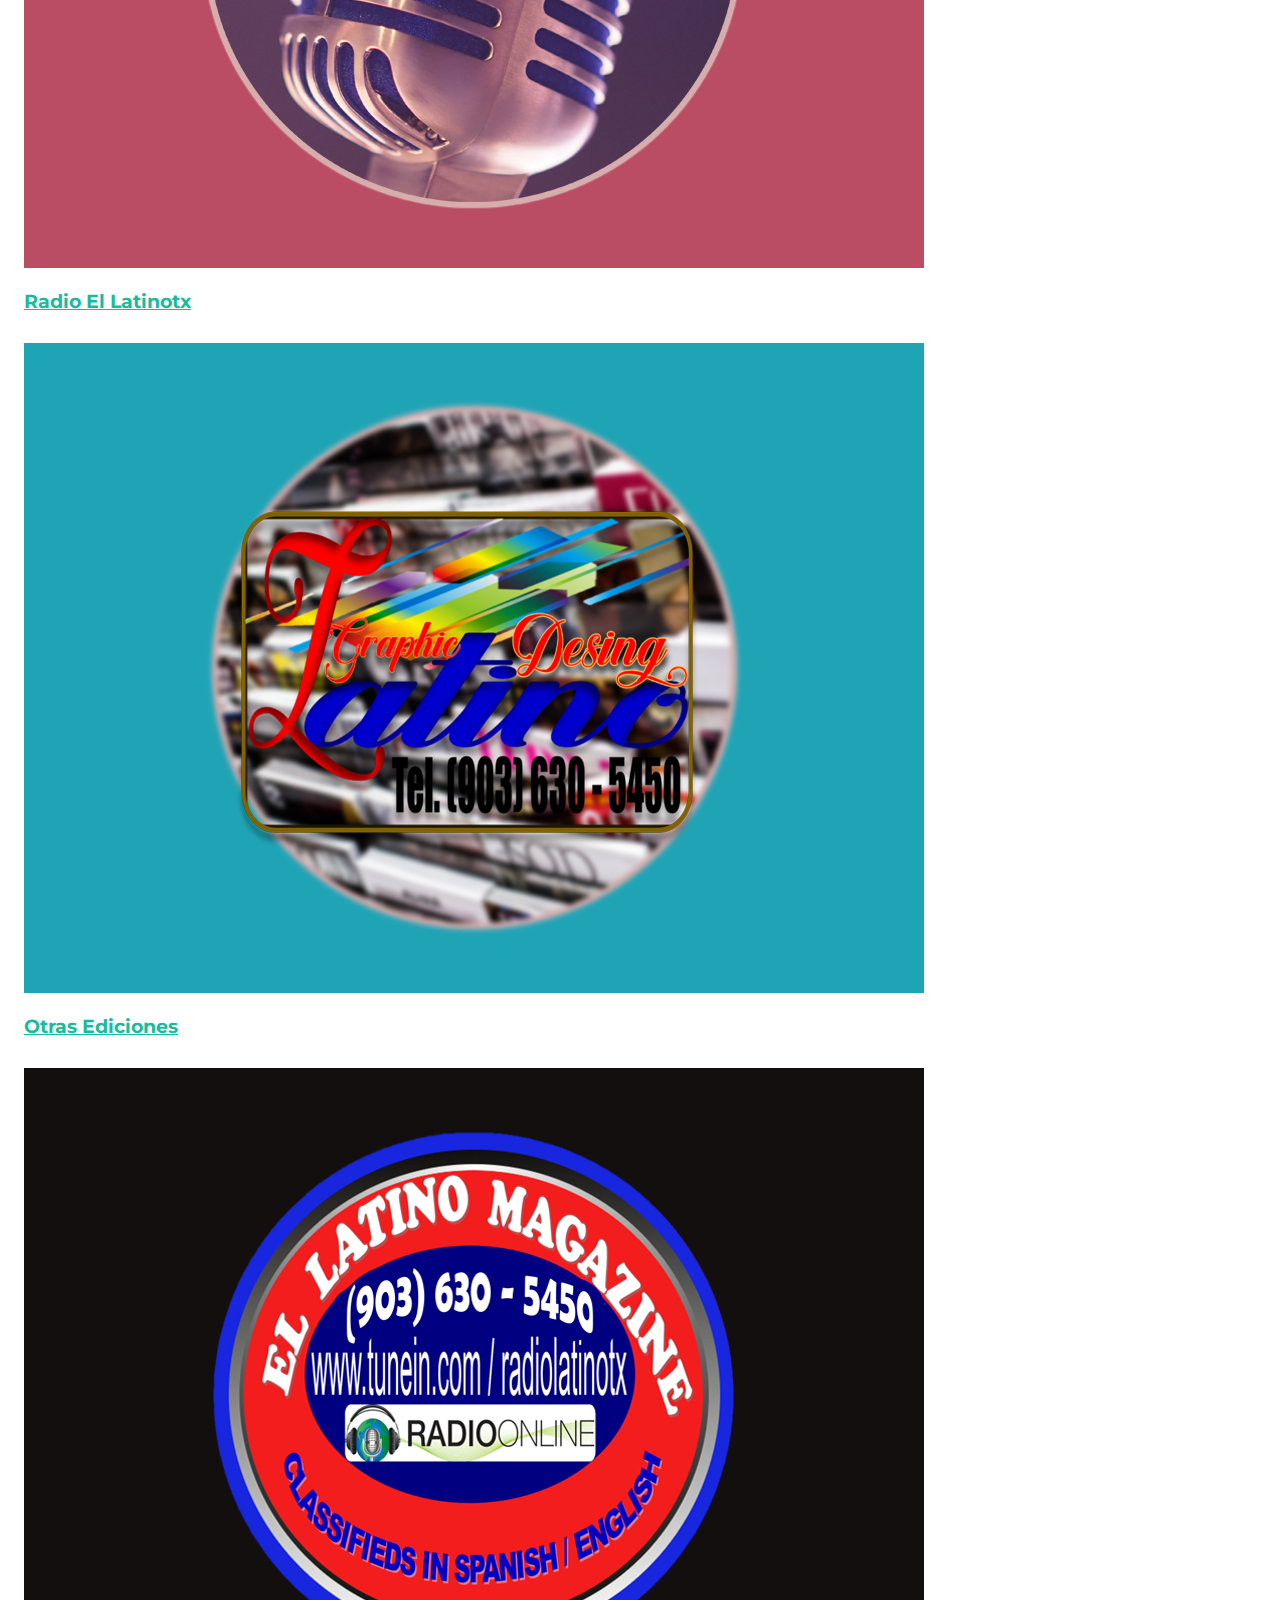
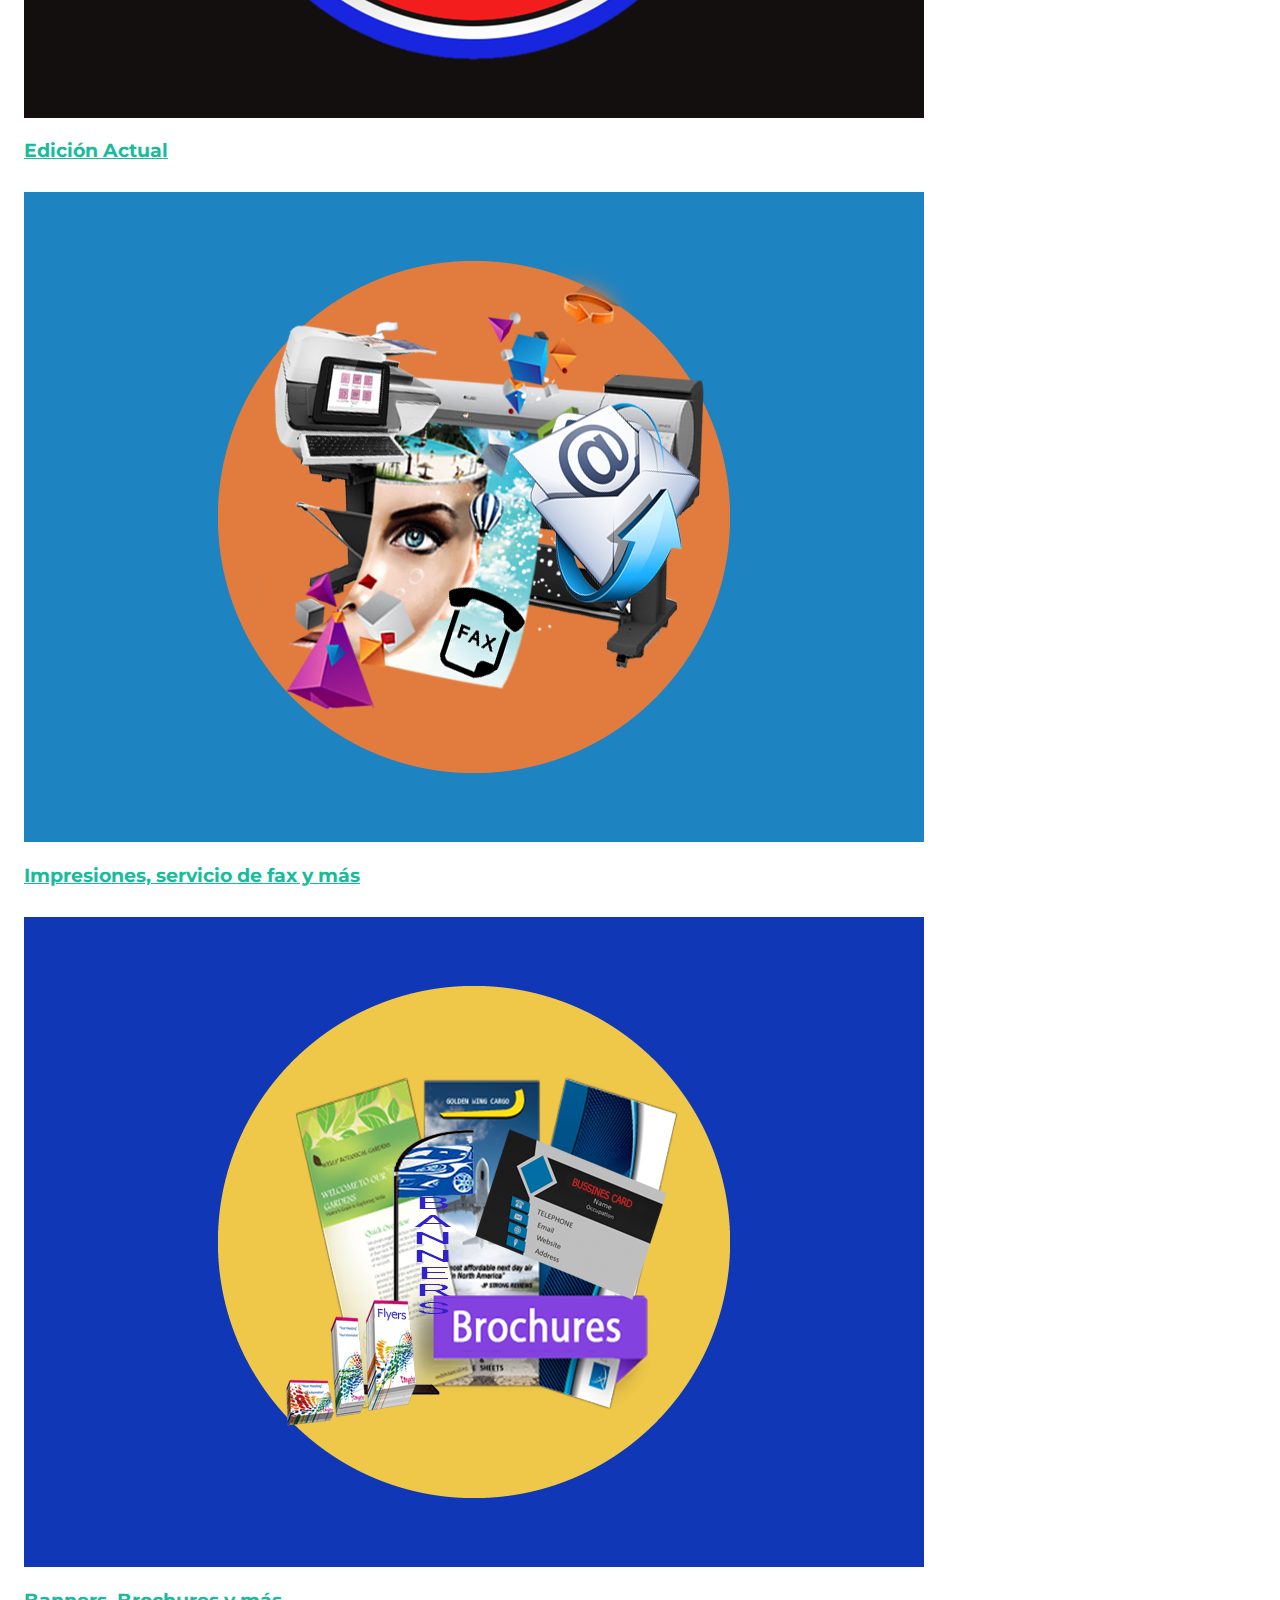
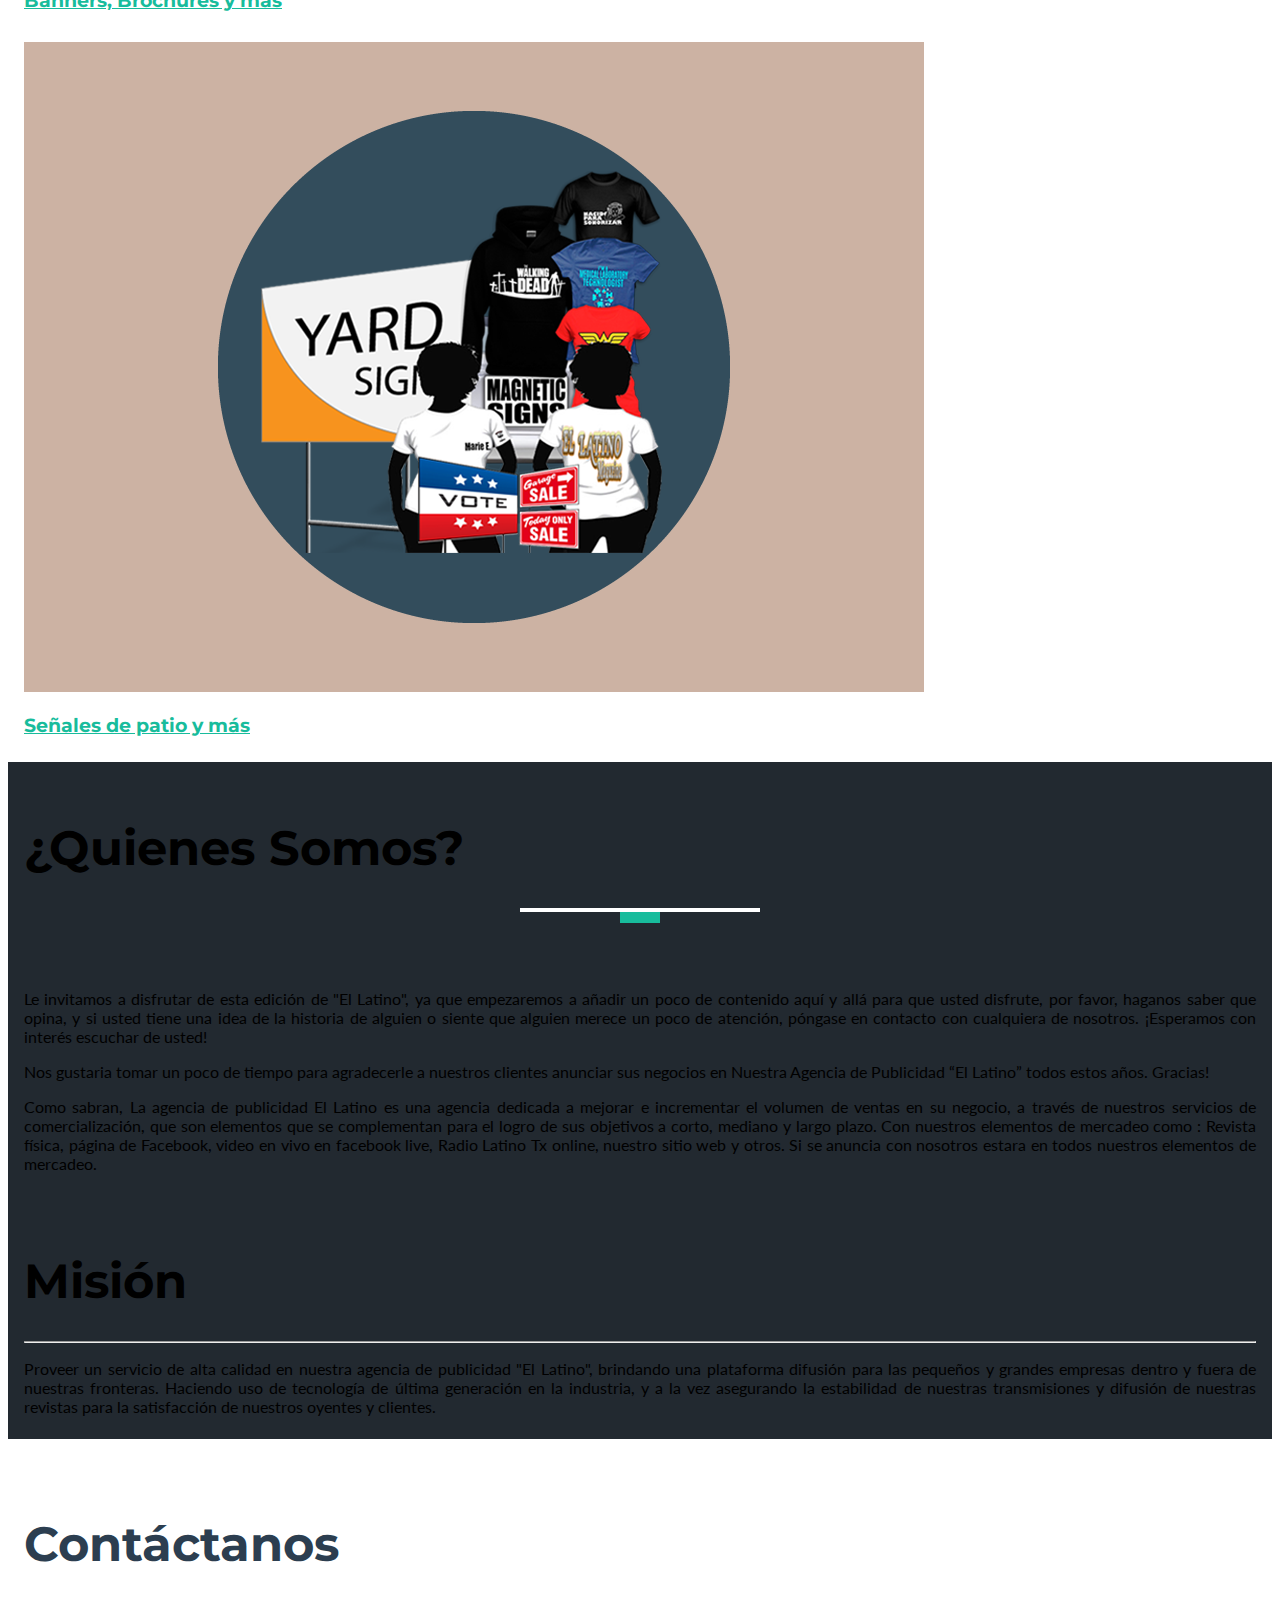
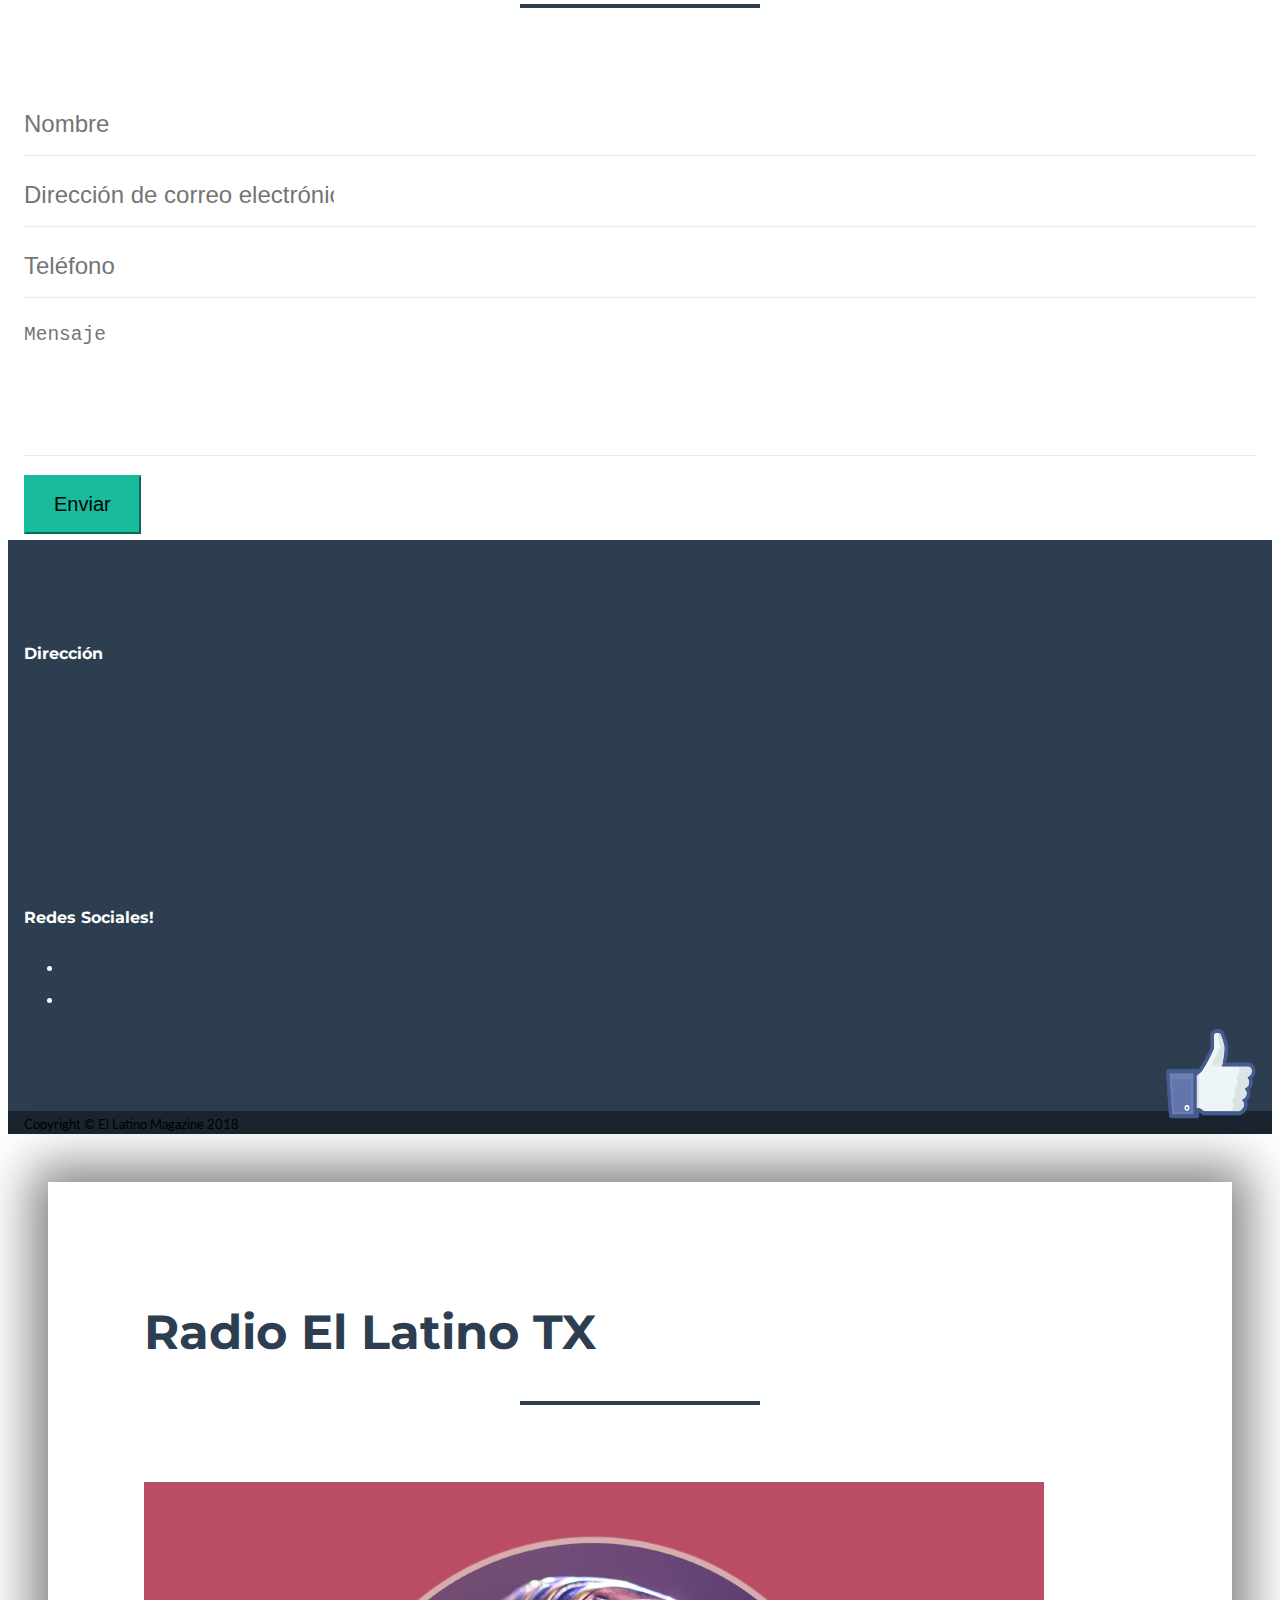
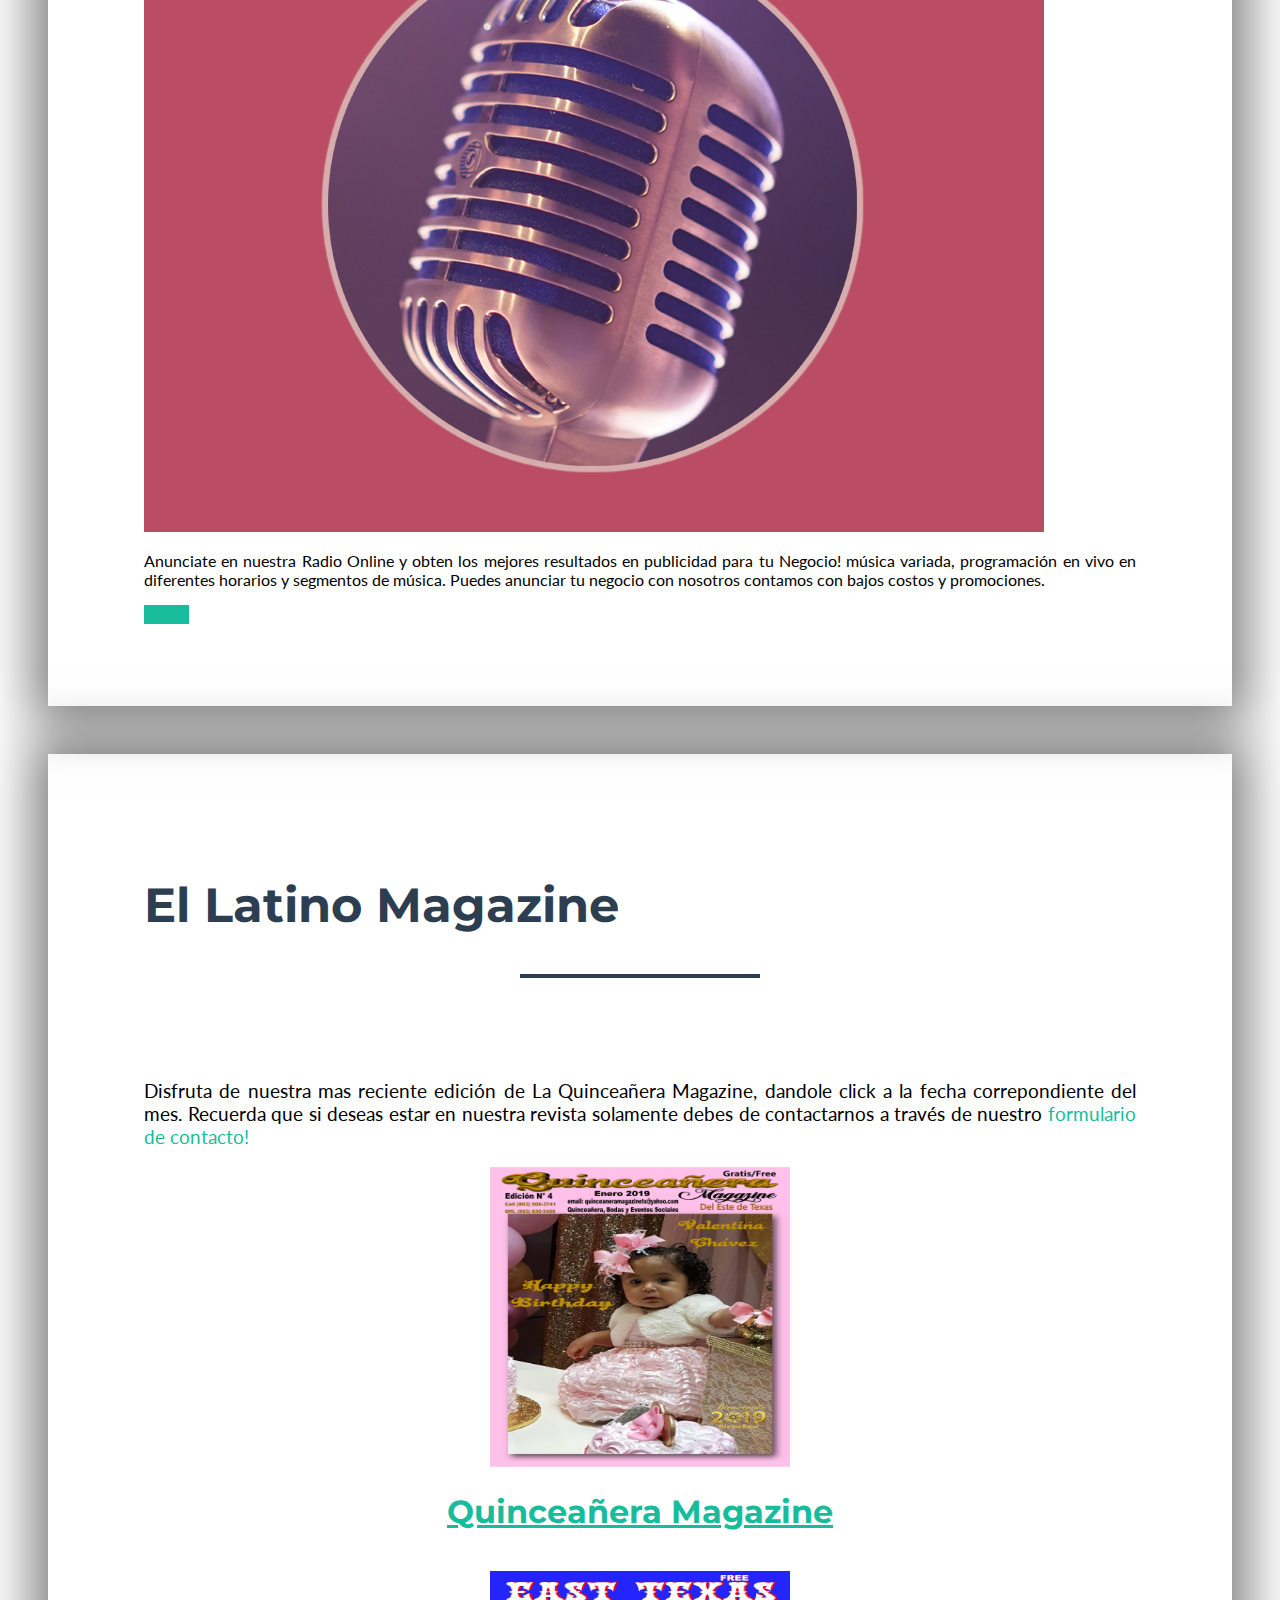
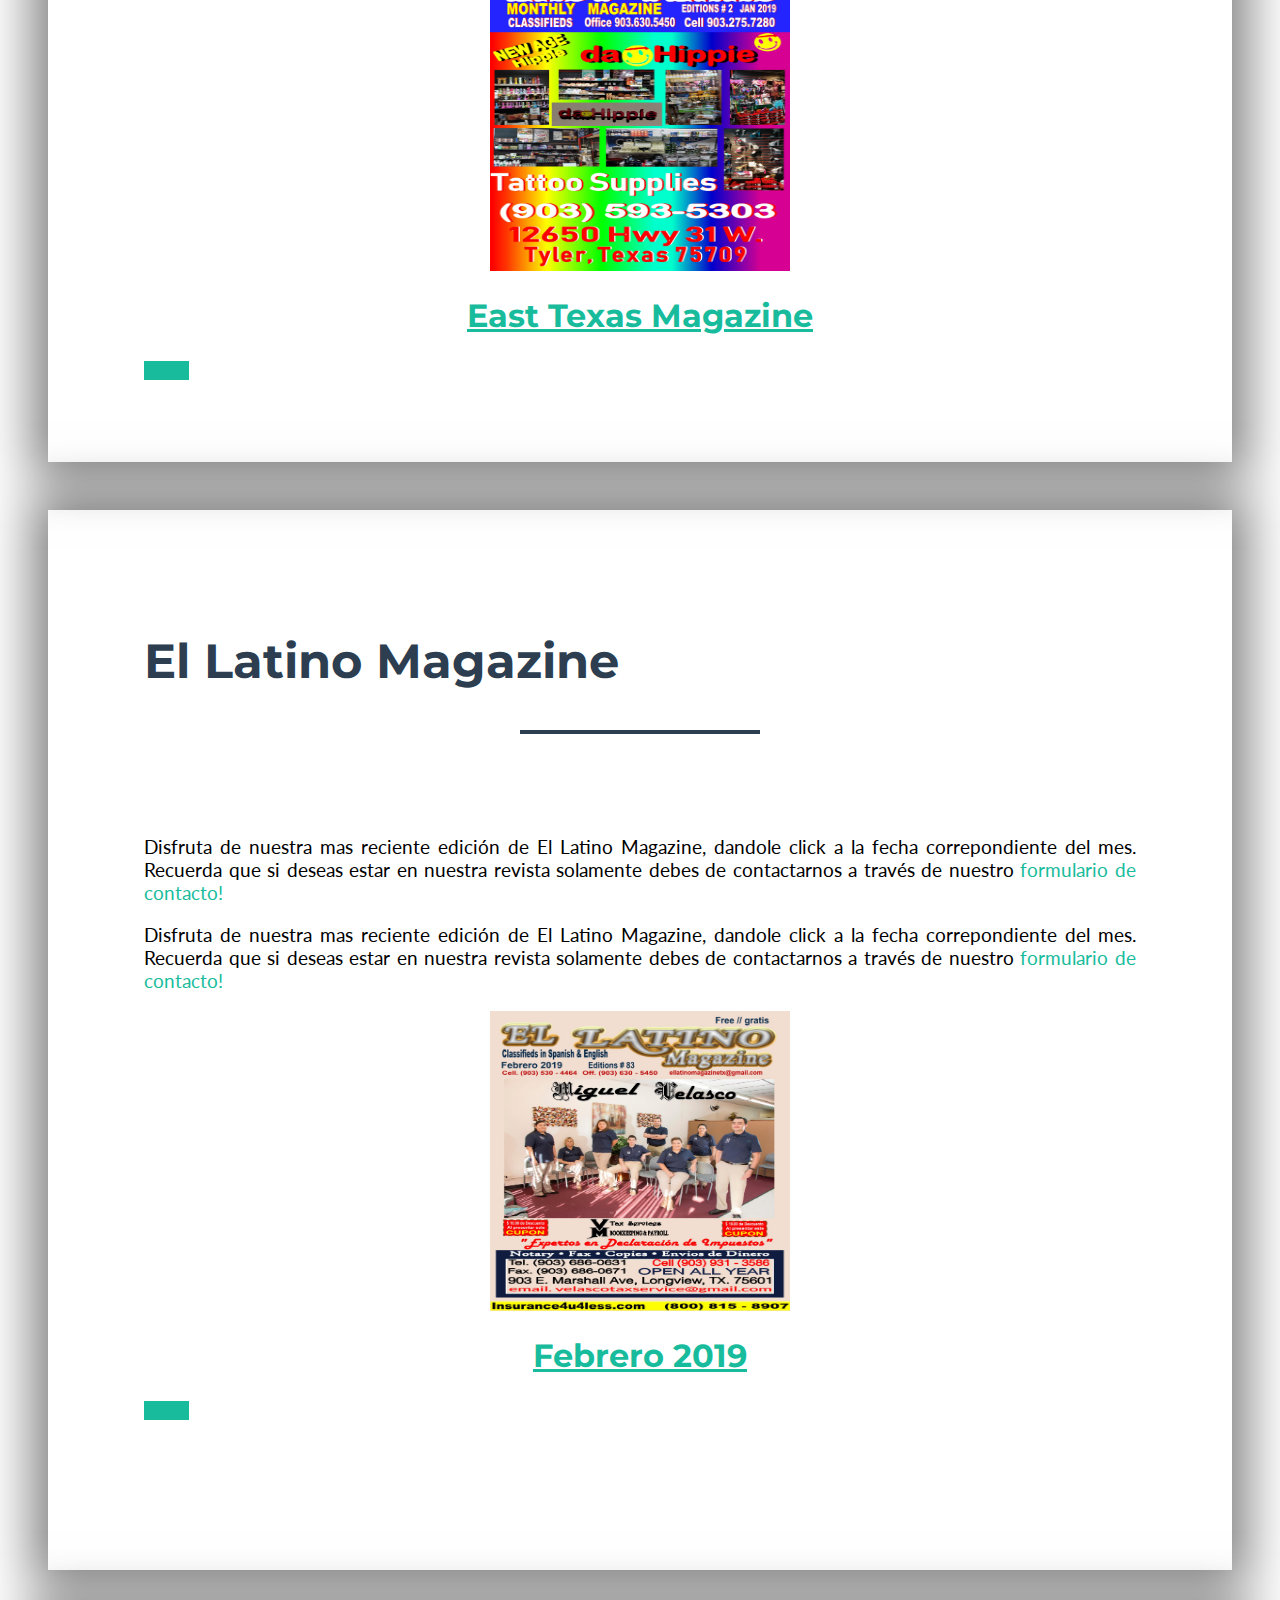
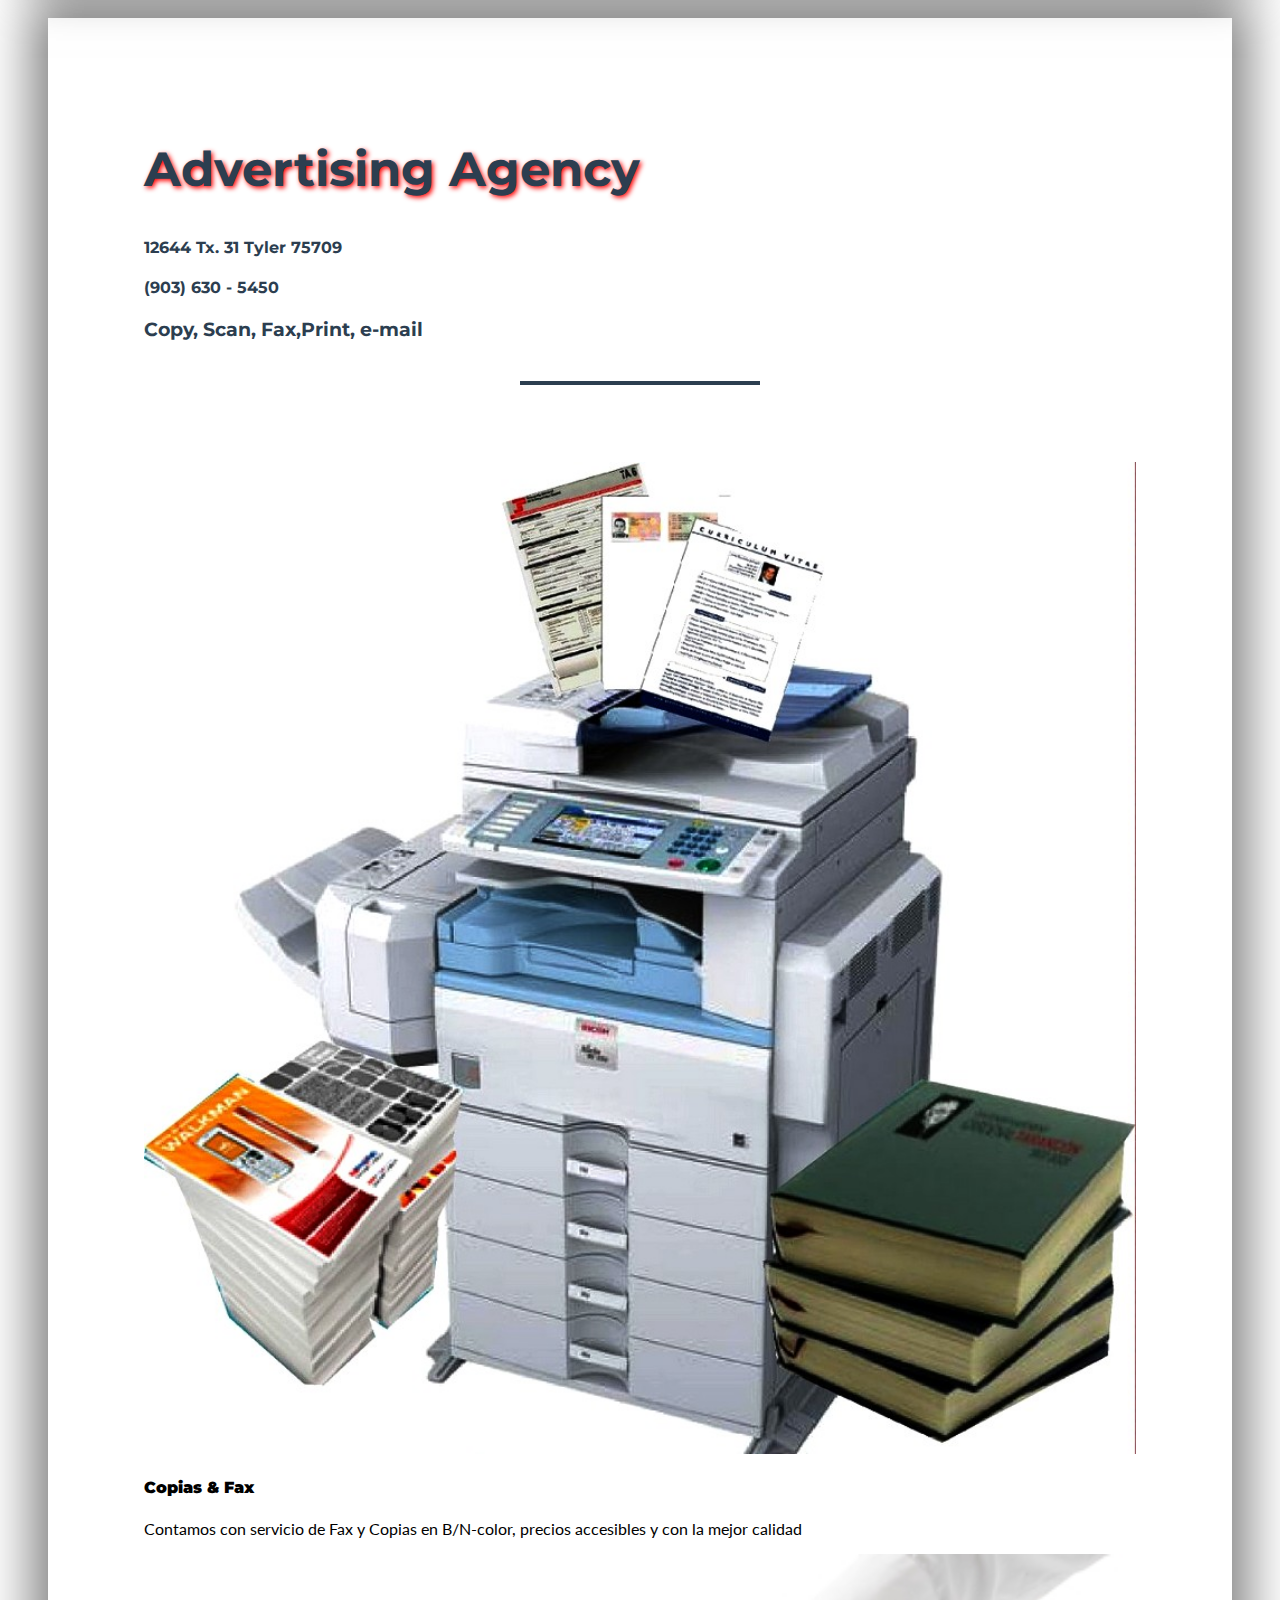
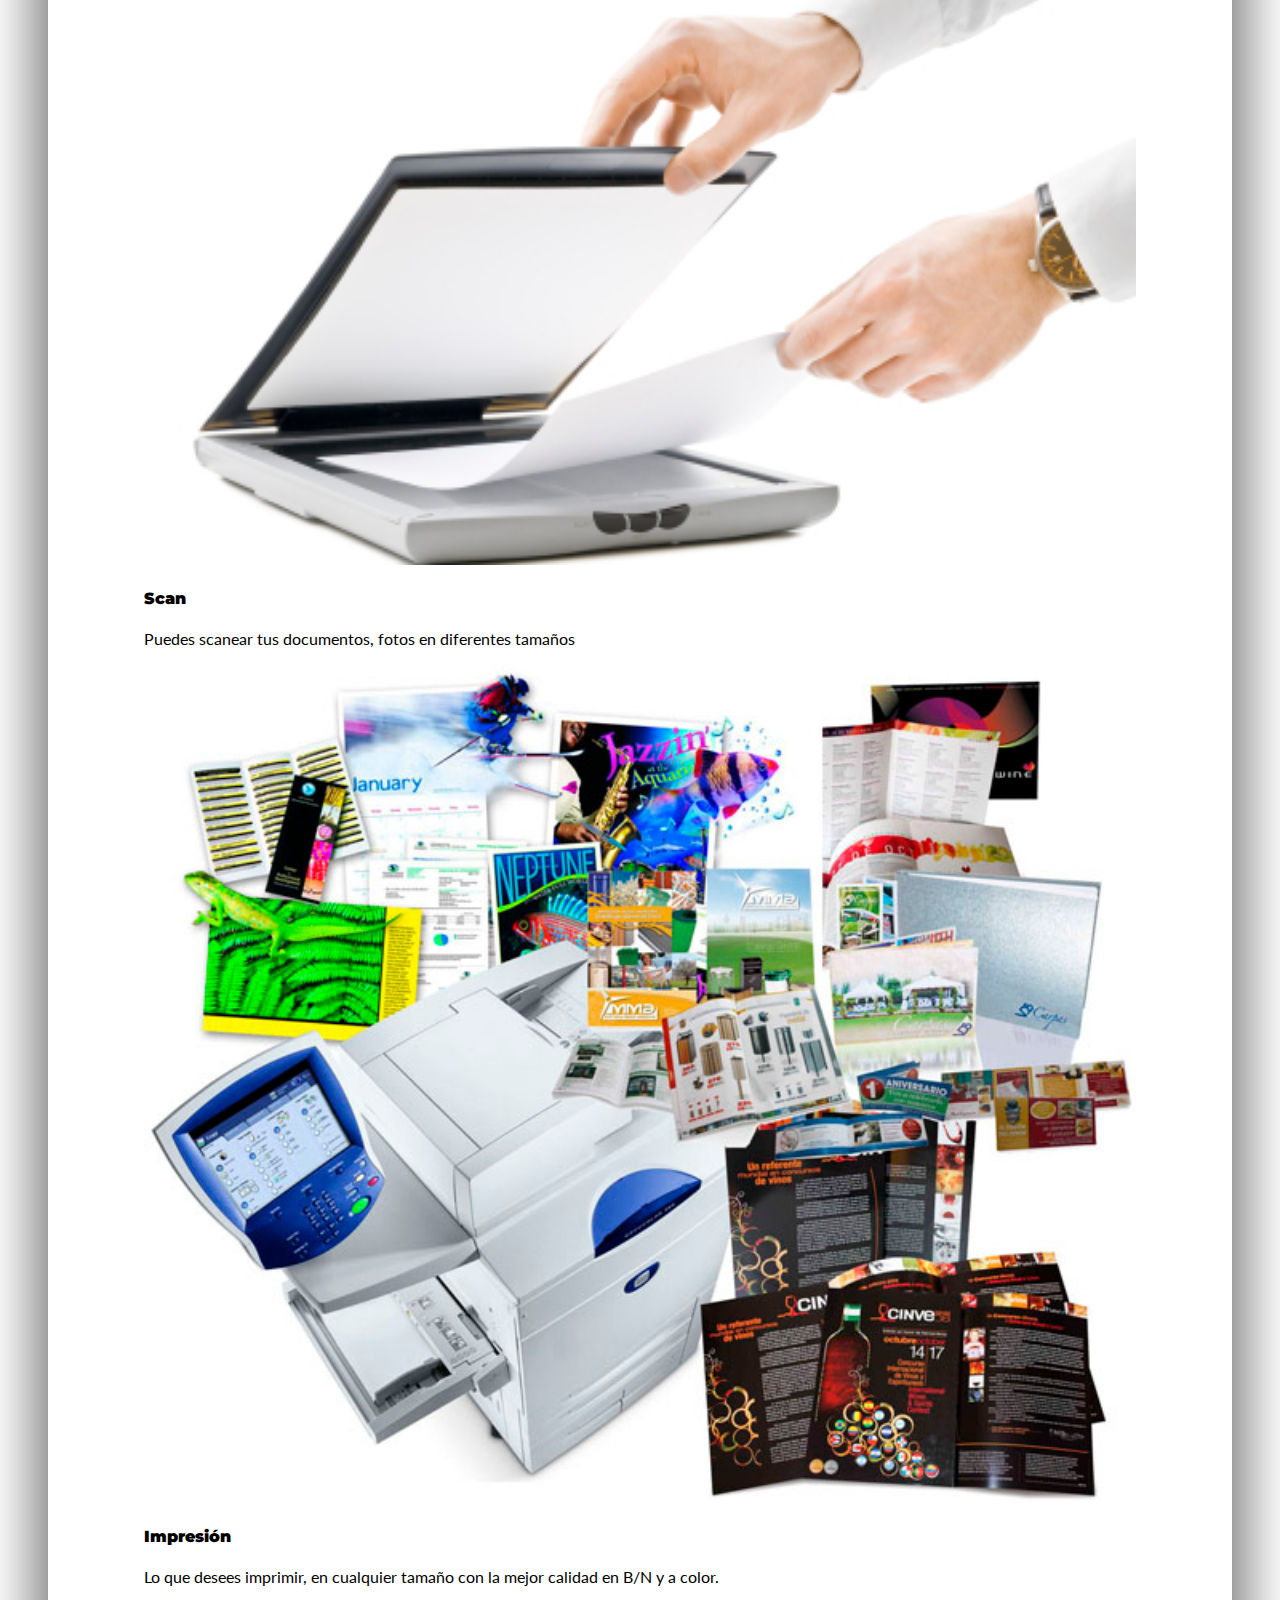
==== commit 6640efb9: "Slider" ====
--- a/index.html
+++ b/index.html
@@ -146,6 +146,9 @@
         <h1  class="text-uppercase mb-0 lang" id="titleMagazine">Revista El Latino </h1>
         <br>
         <!--Fotos del Slider -->
+
+
+        
         <div class="slide1">
         <div id="contenedor-slider" class="contenedor-slider">
             <div id="slider" class="slider">
@@ -153,7 +156,7 @@
                <section class="slider__section"><img src="Slider/MANUEL´S TREE SERVICES.png" class="slider__img"></section>
                <section class="slider__section"><img src="Slider/TEXAS REAL STATE.png" class="slider__img"></section>
                <section class="slider__section"><img src="Slider/ABOGADO GARCIA.png" class="slider__img"></section>
-              </div>
+               </div>
              <div id="btn-prev" class="btn-prev">&#60;</div>
              <div id="btn-next" class="btn-next">&#62;</div>
             </div>
@@ -447,8 +450,7 @@
                         <center>
                           <img src="Revista/Revista1.0/El latino/pages/1.jpg" alt="Portada" style="width:300px;height:300px;">
                         </center>  
-                         <a href="Revista/Revista1.0/El latino/index.html"><h1 style="text-align: center" >Febrero 2019</h1></a> 
-                         <a href="Revista/samples/basic/index.html"><h1 style="text-align: center" class="lang" id="JanuaryEdition" >Enero 2019</h1></a> 
+                         <a href="Revista/Revista1.0/El latino/index.html"><h1 style="text-align: center" >Febrero 2019</h1></a>
                 </div>
                 </section>
               <a id="CloseModal" class="btn btn-primary btn-lg rounded-pill portfolio-modal-dismiss lang" href="#">
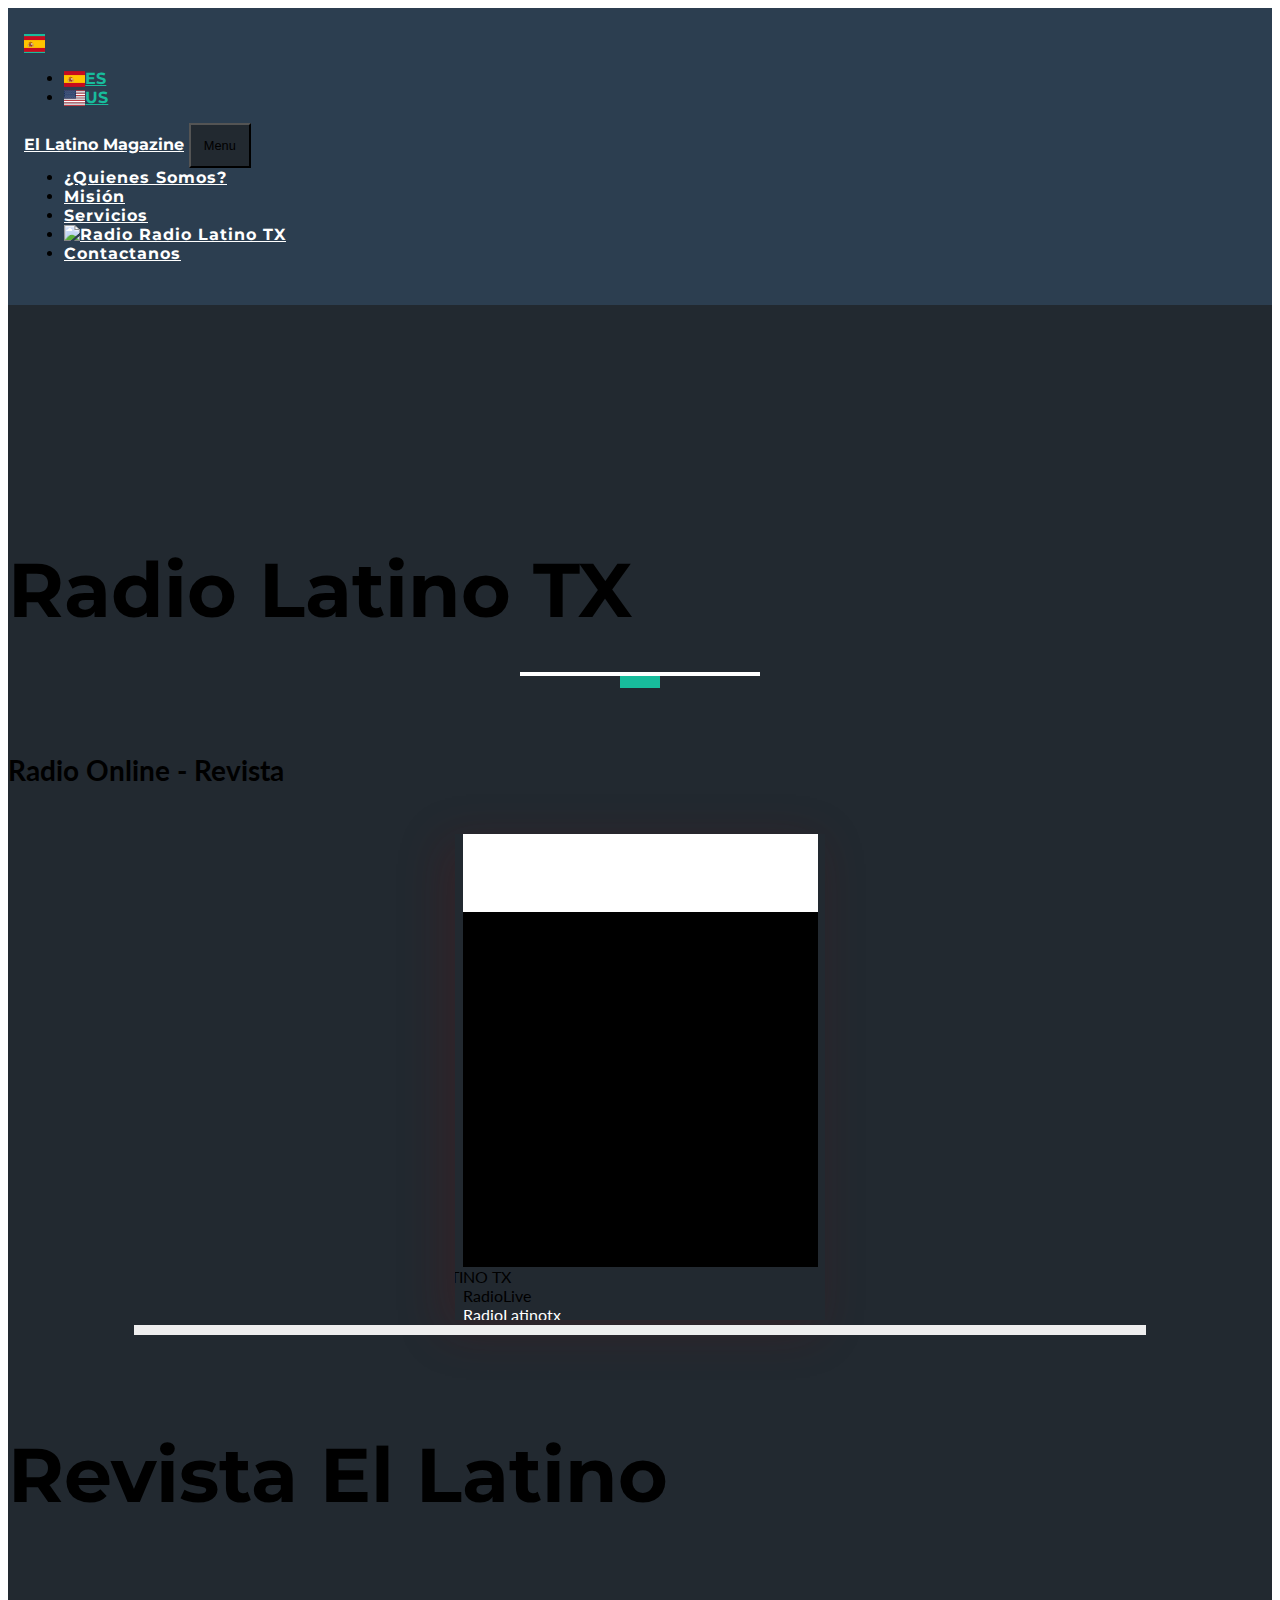
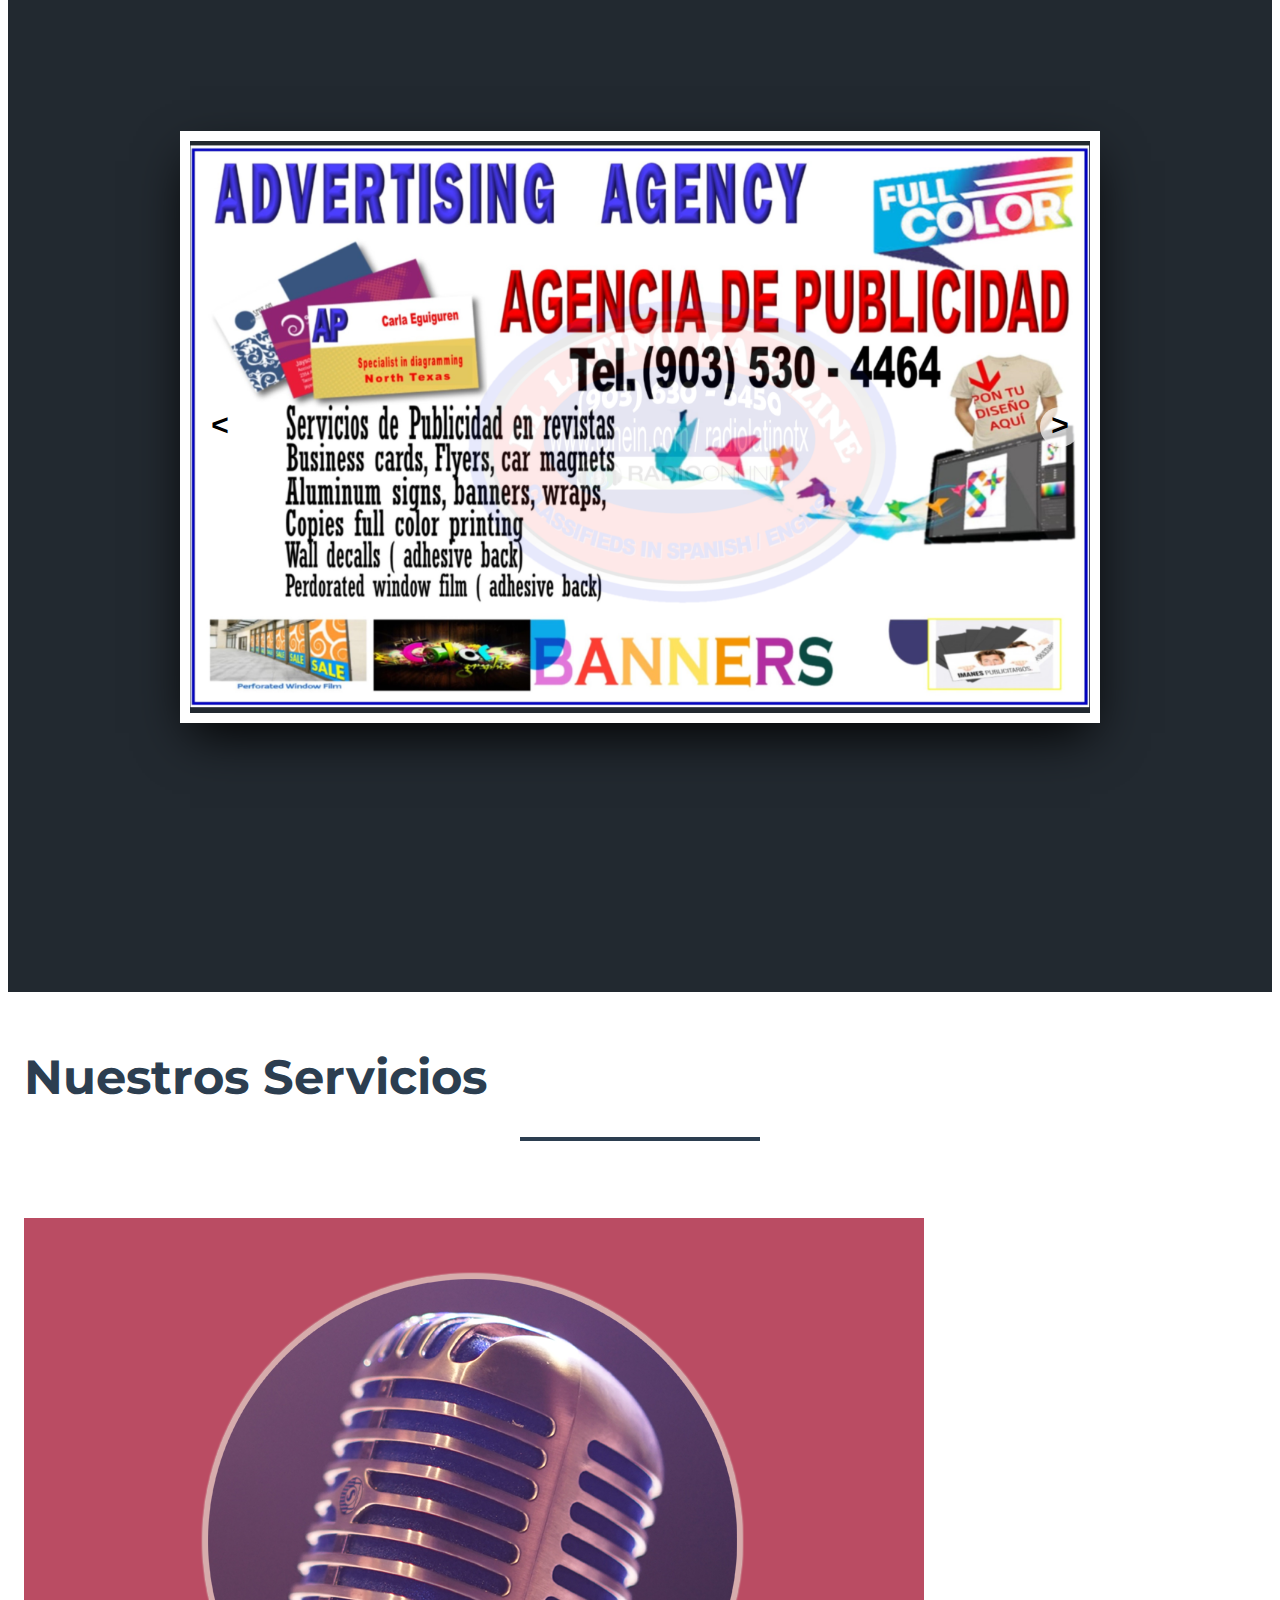
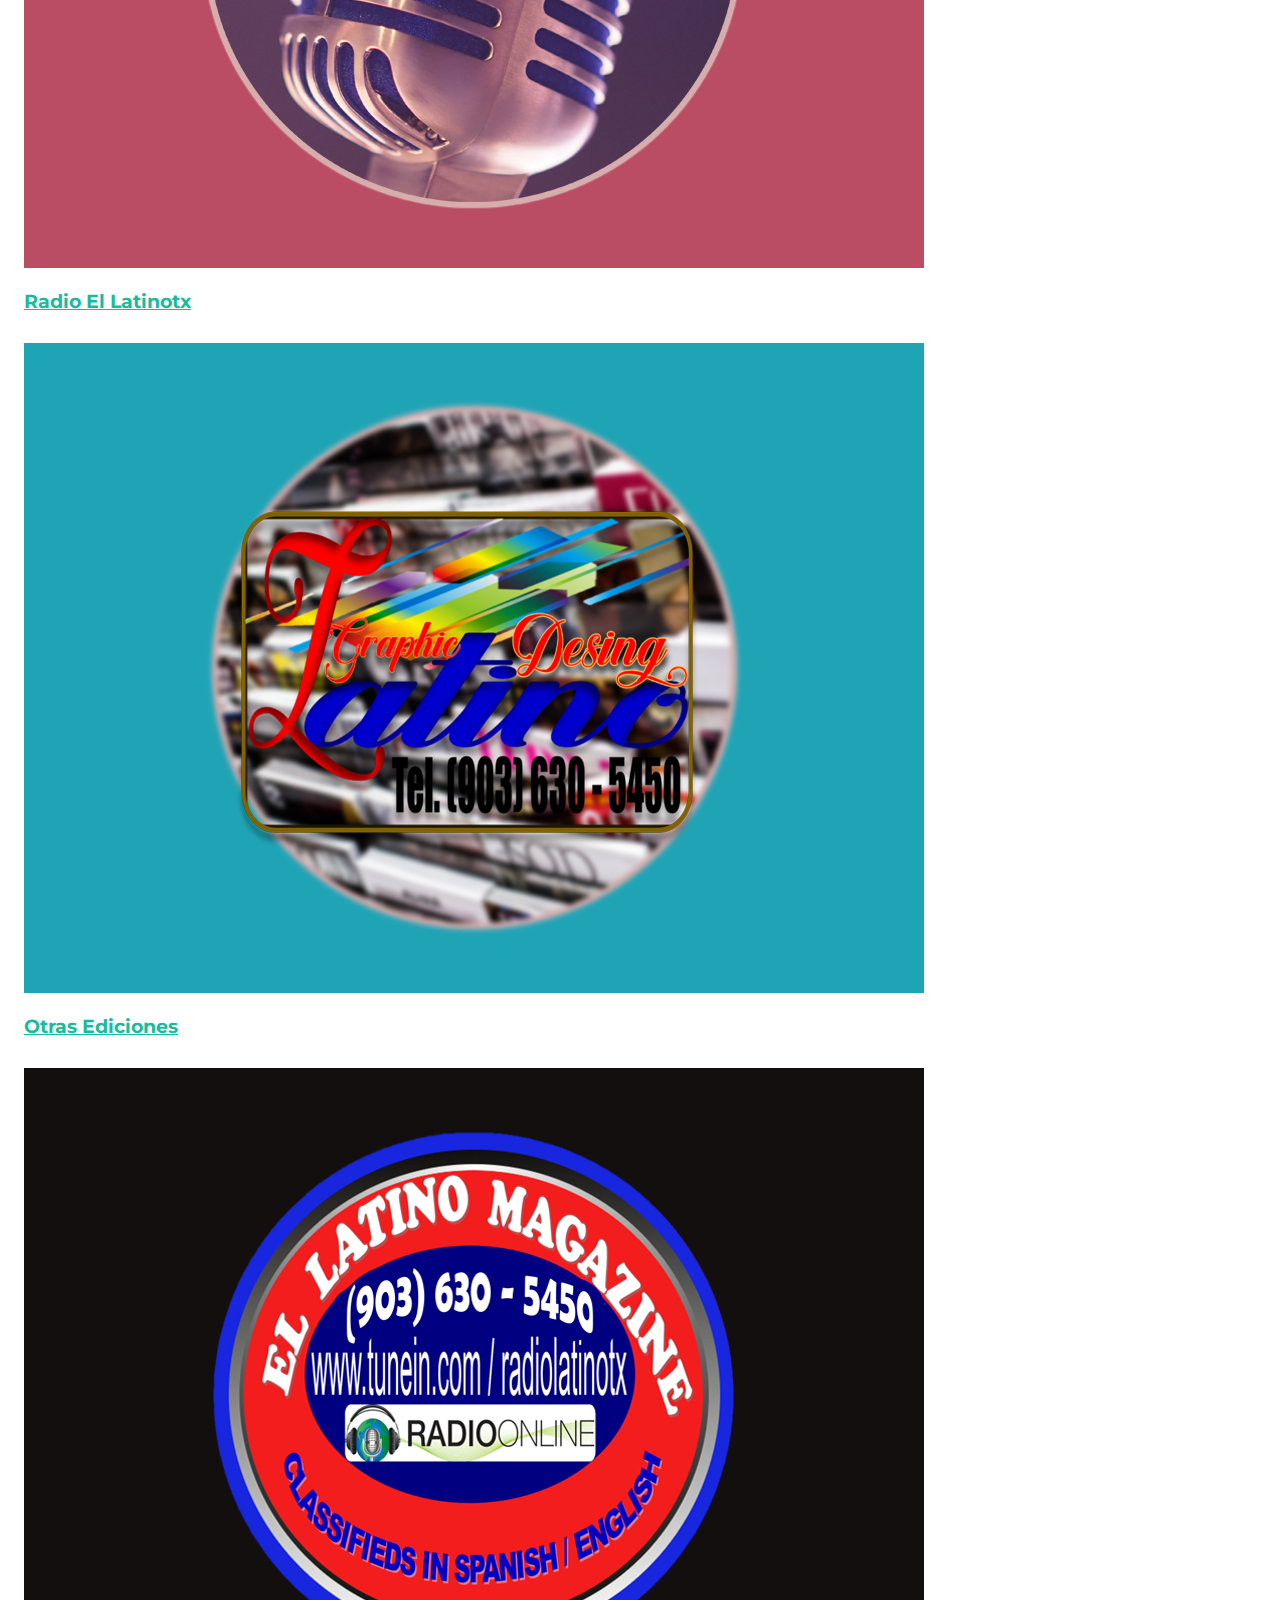
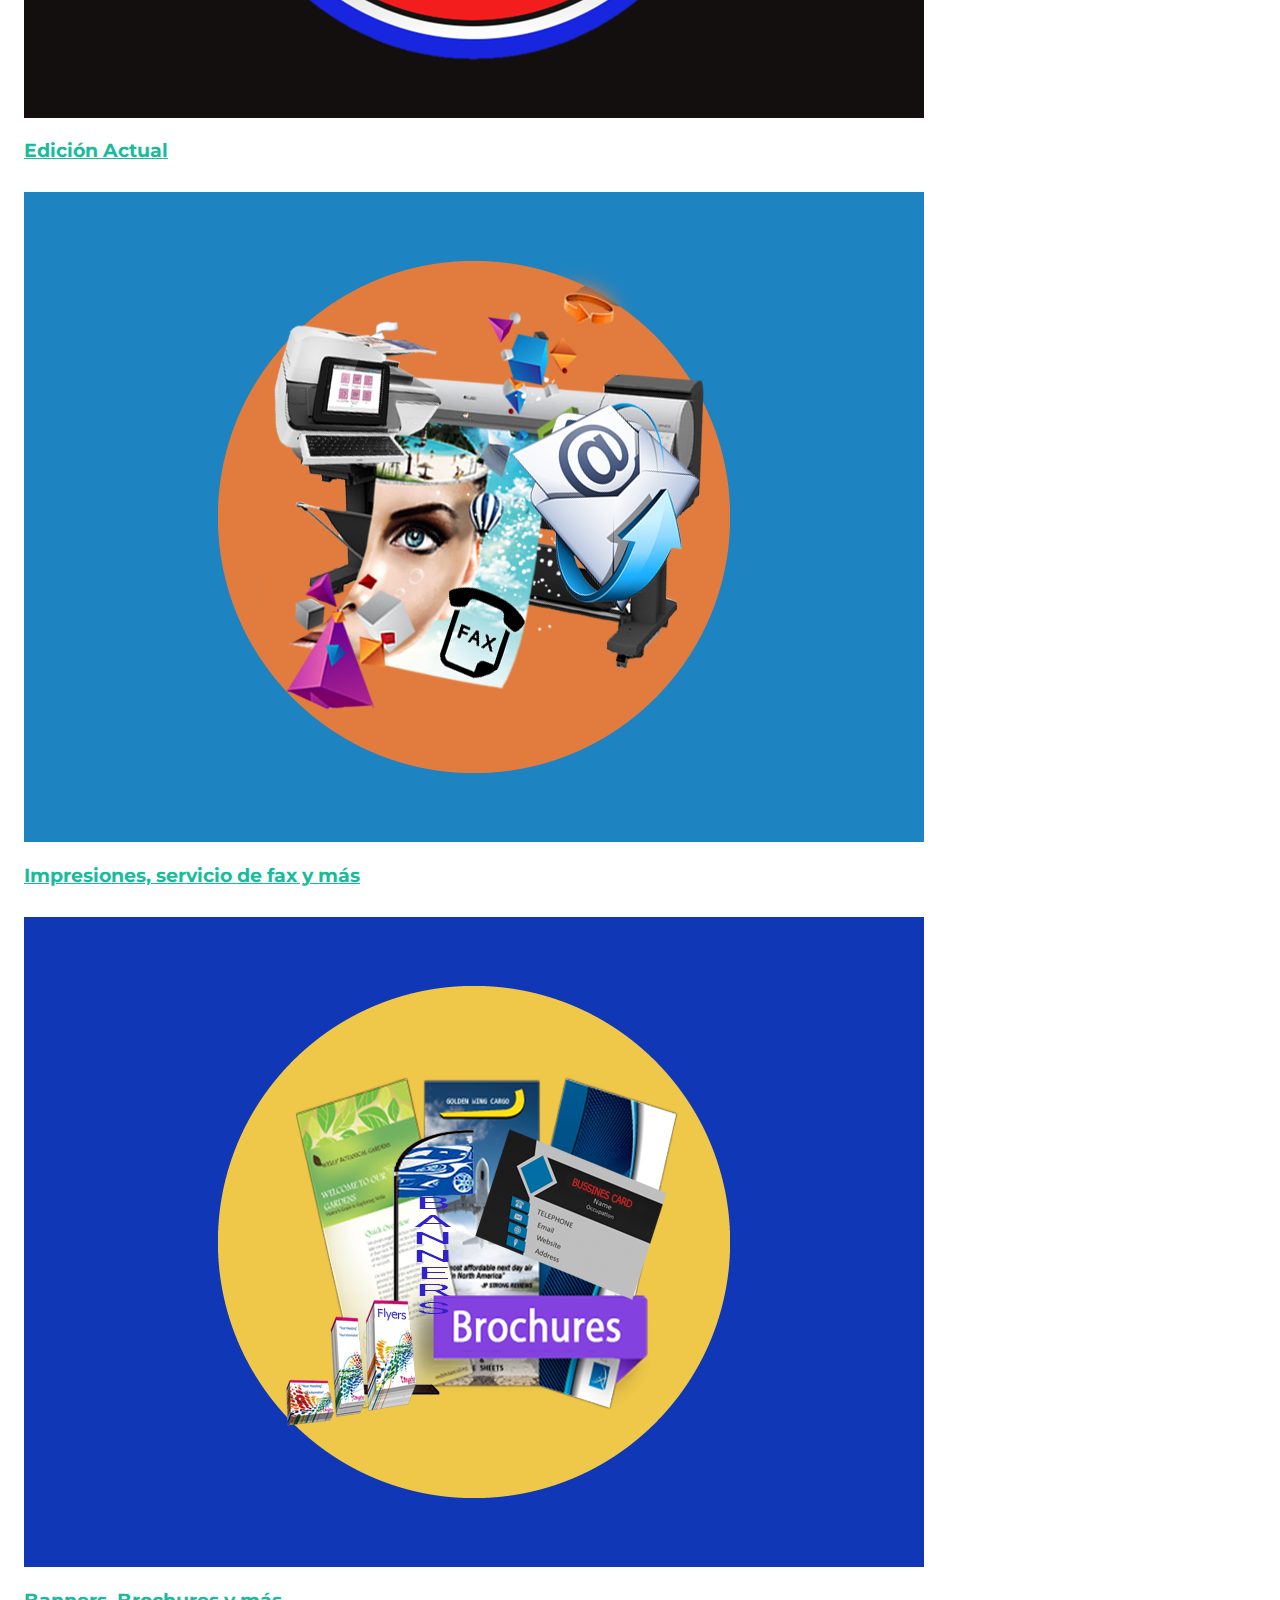
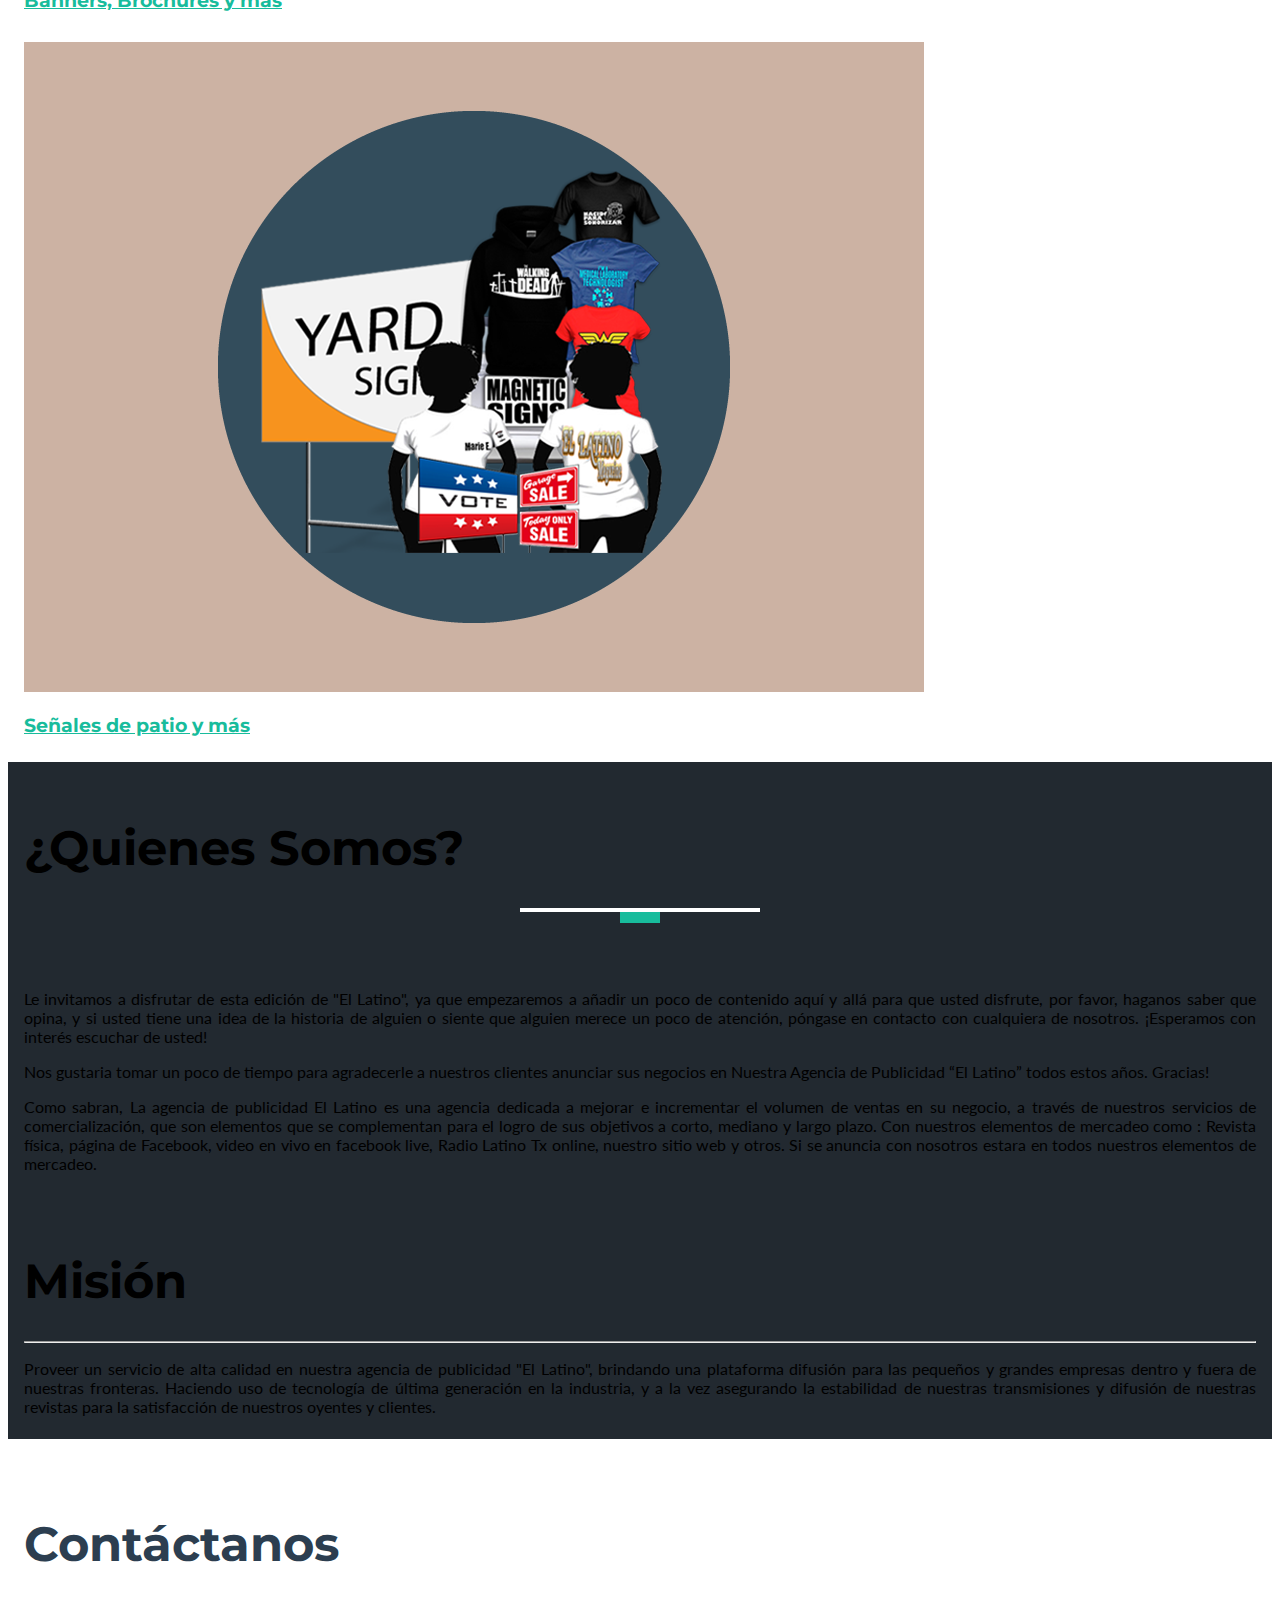
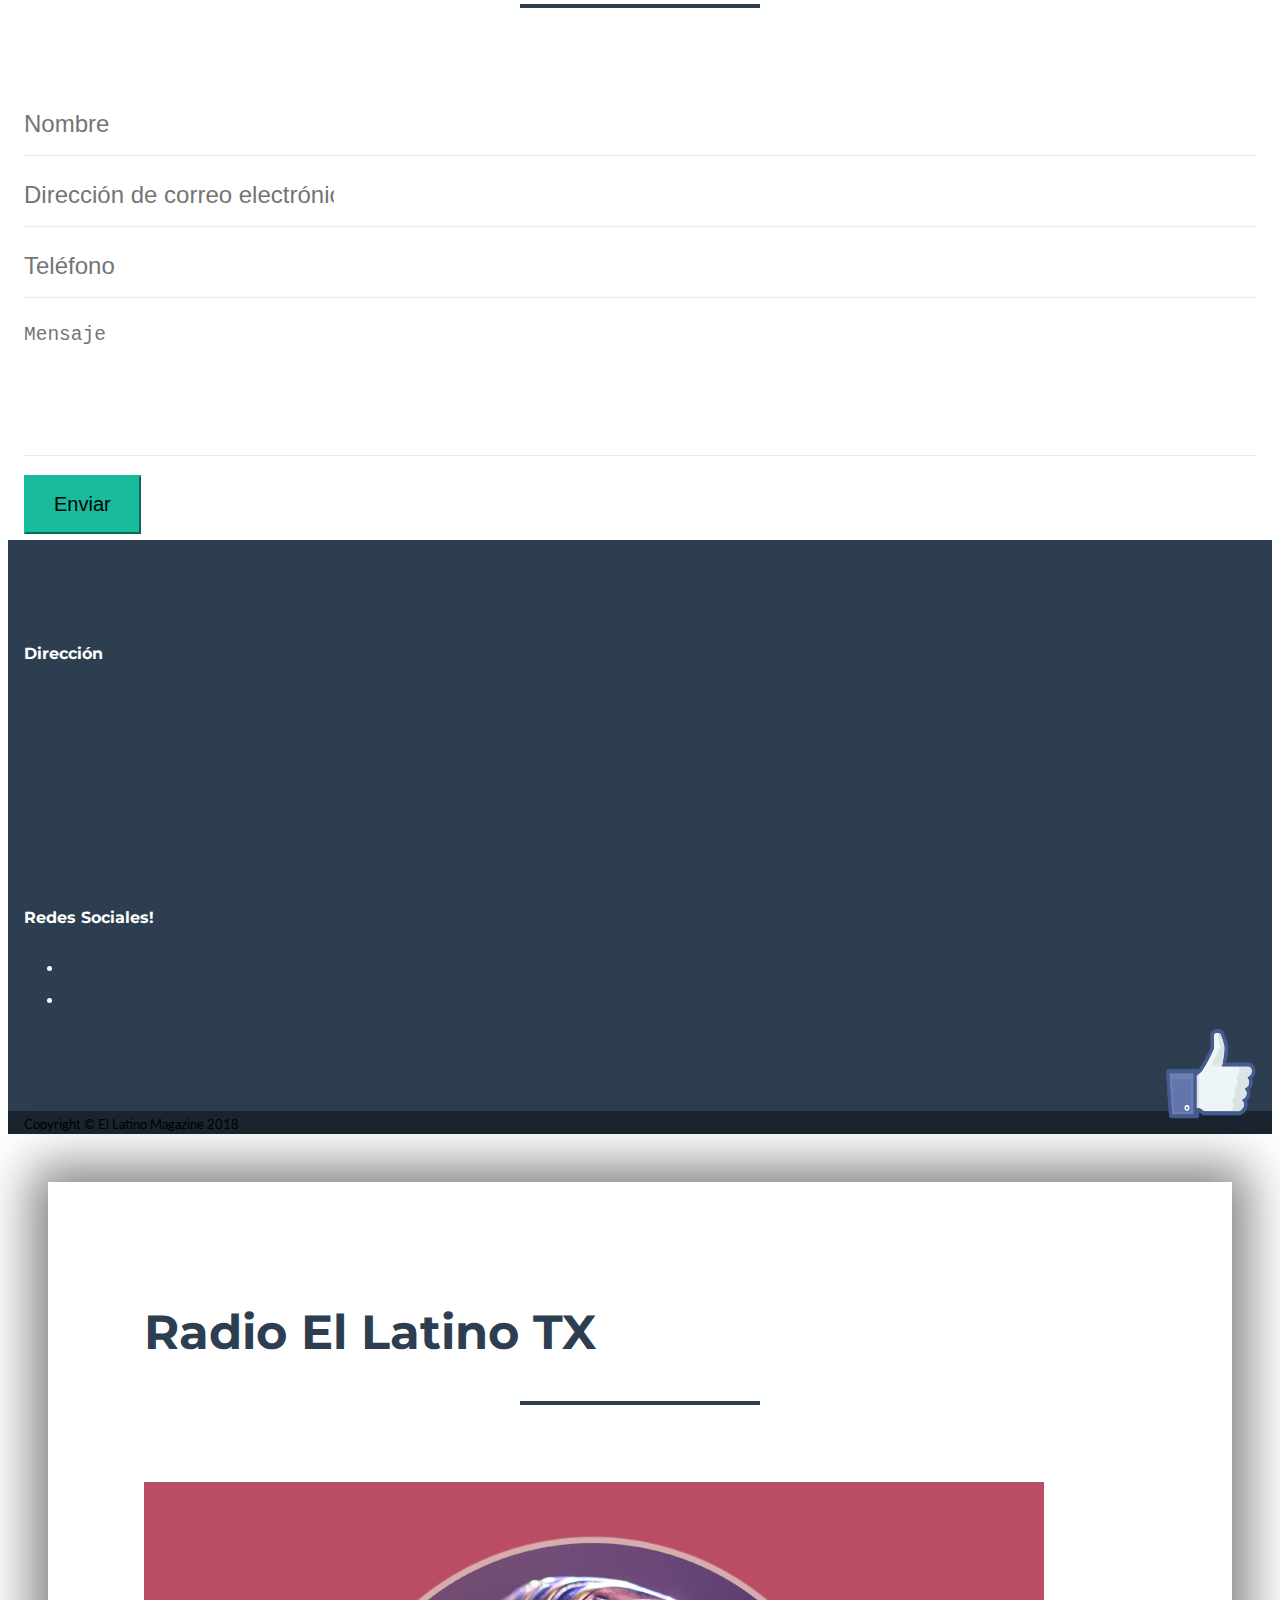
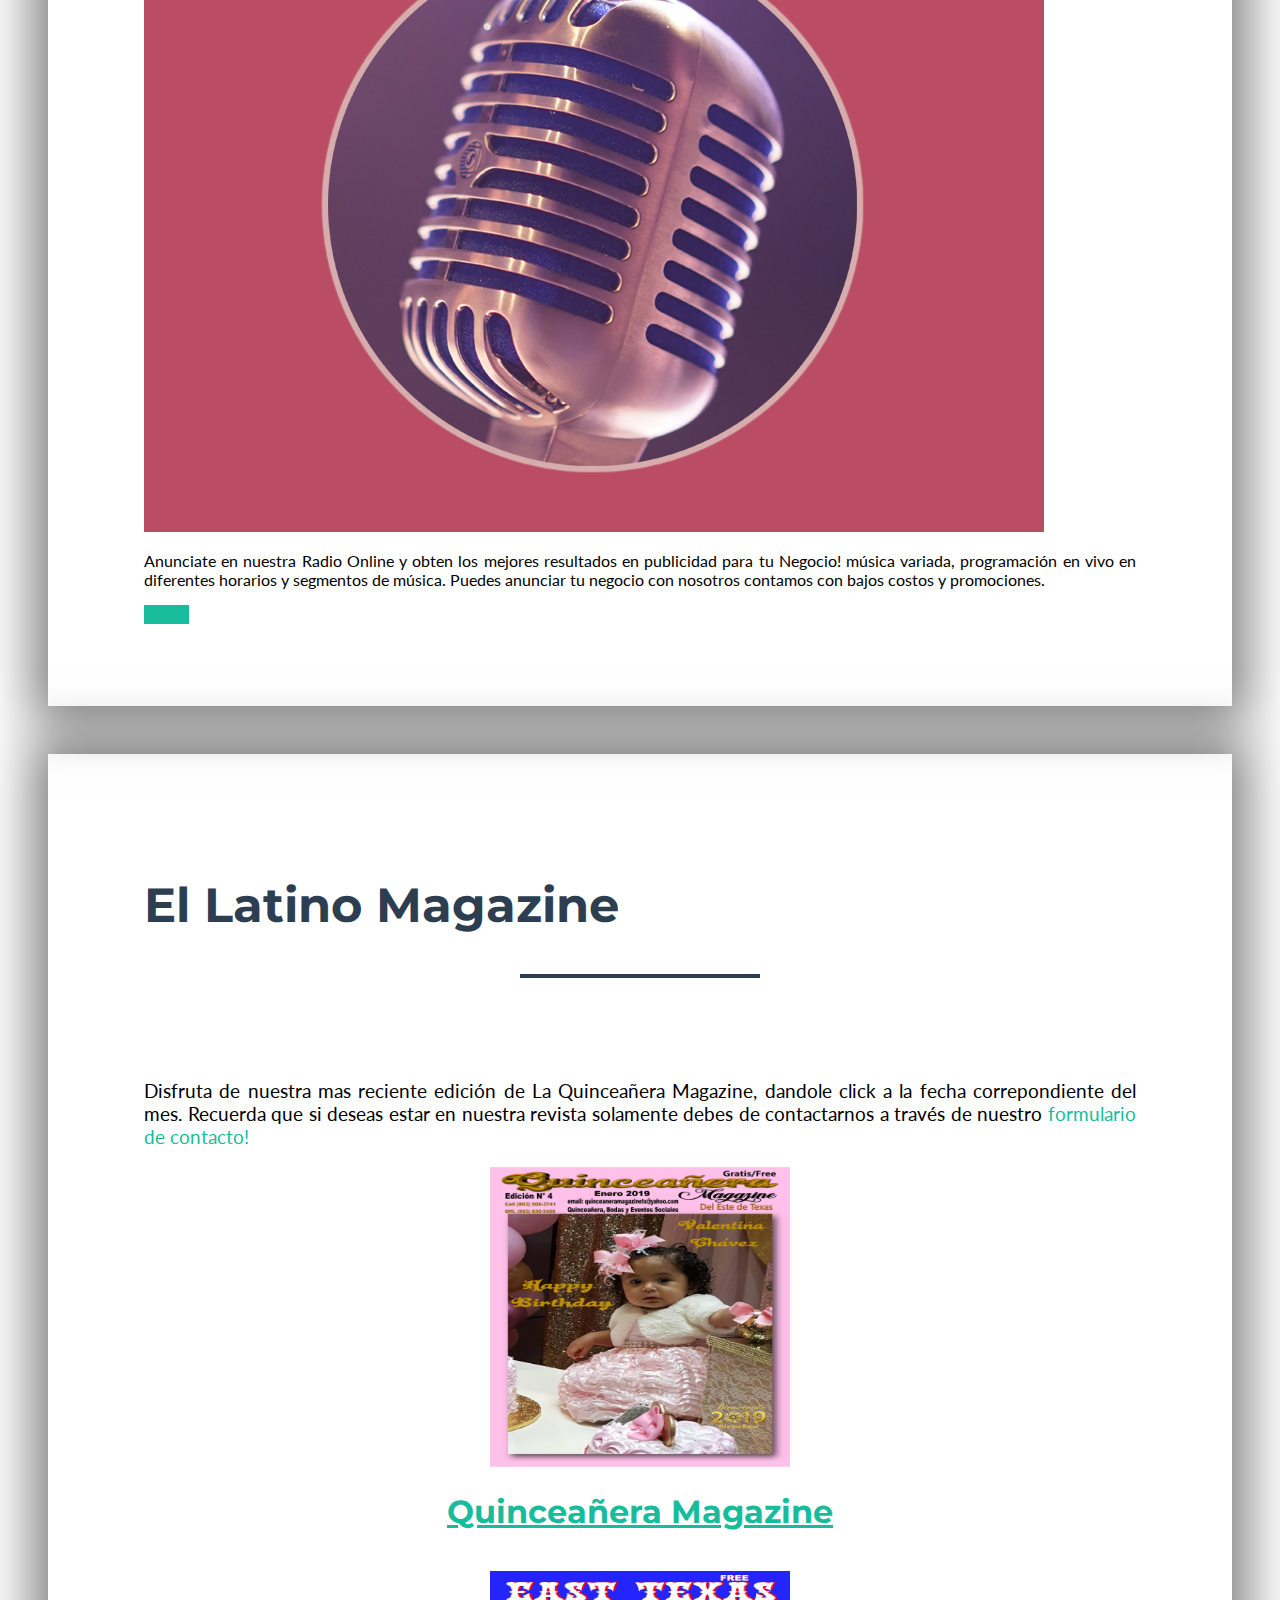
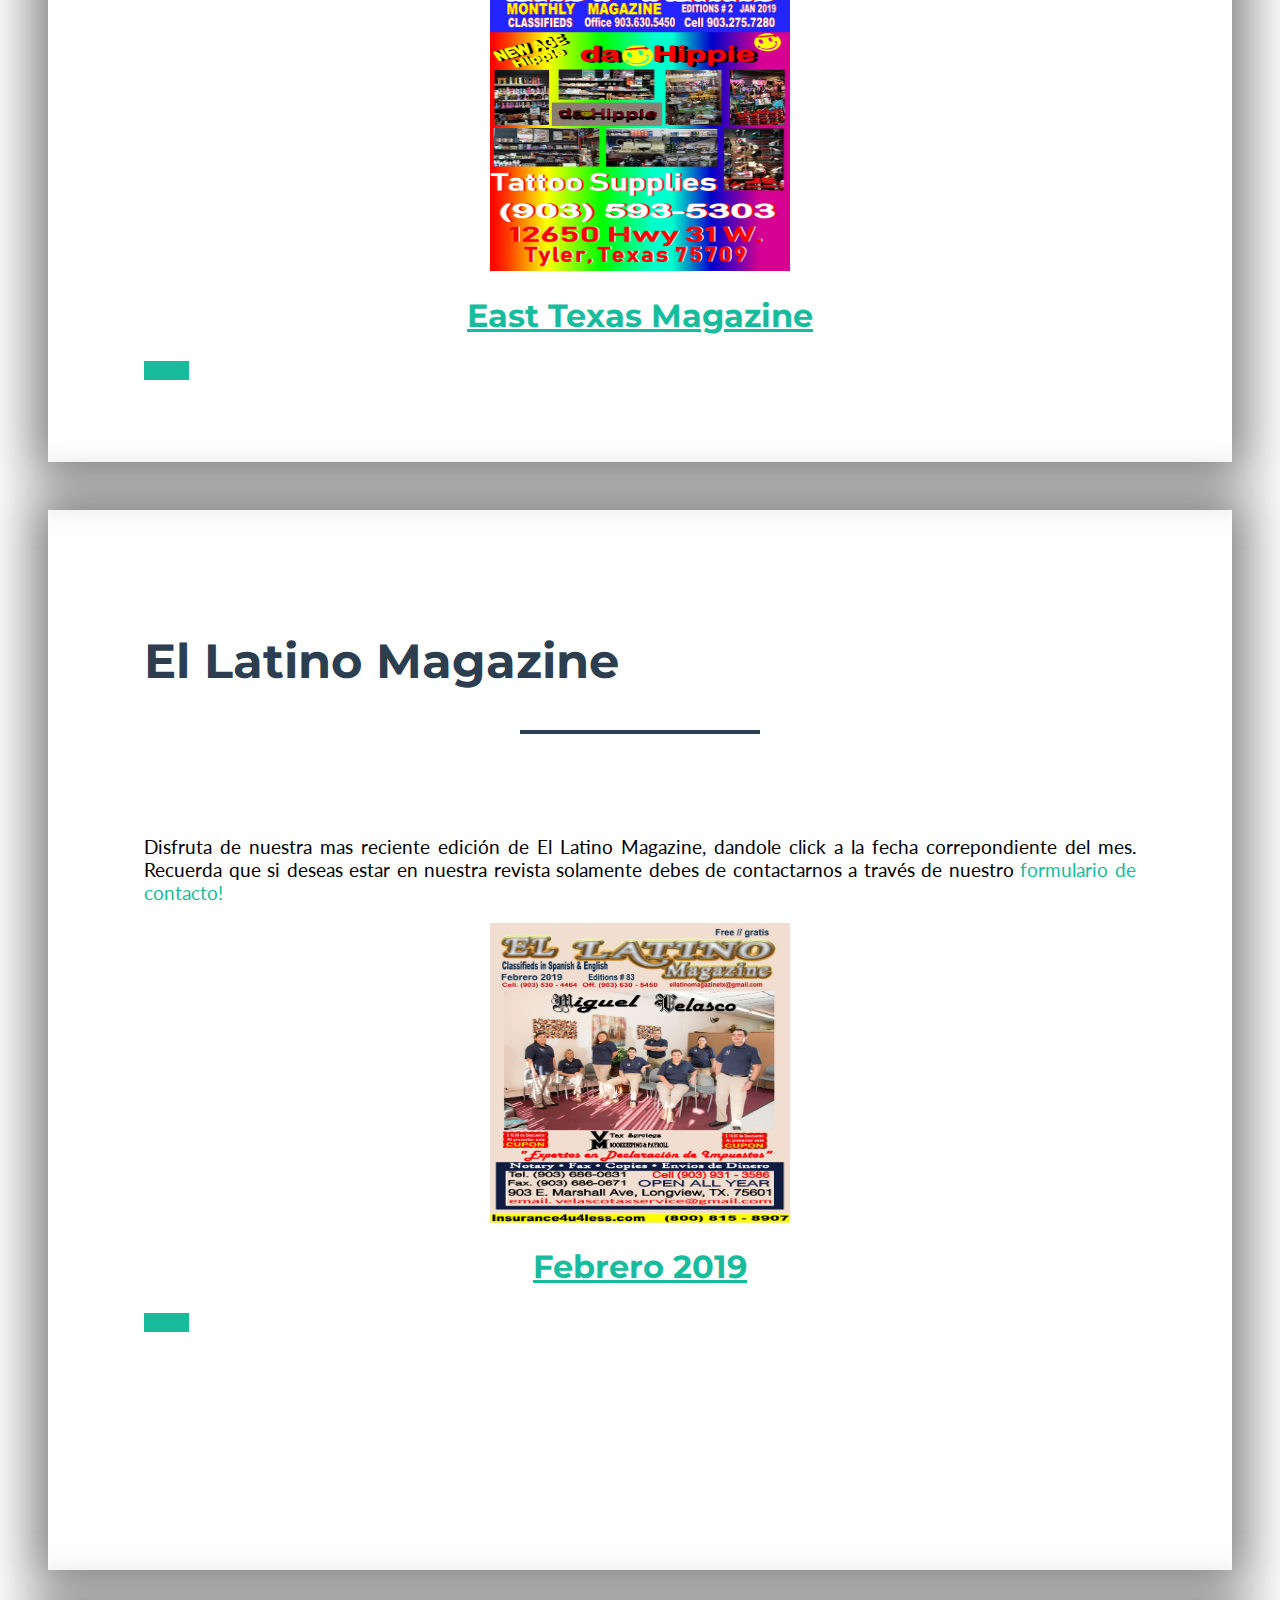
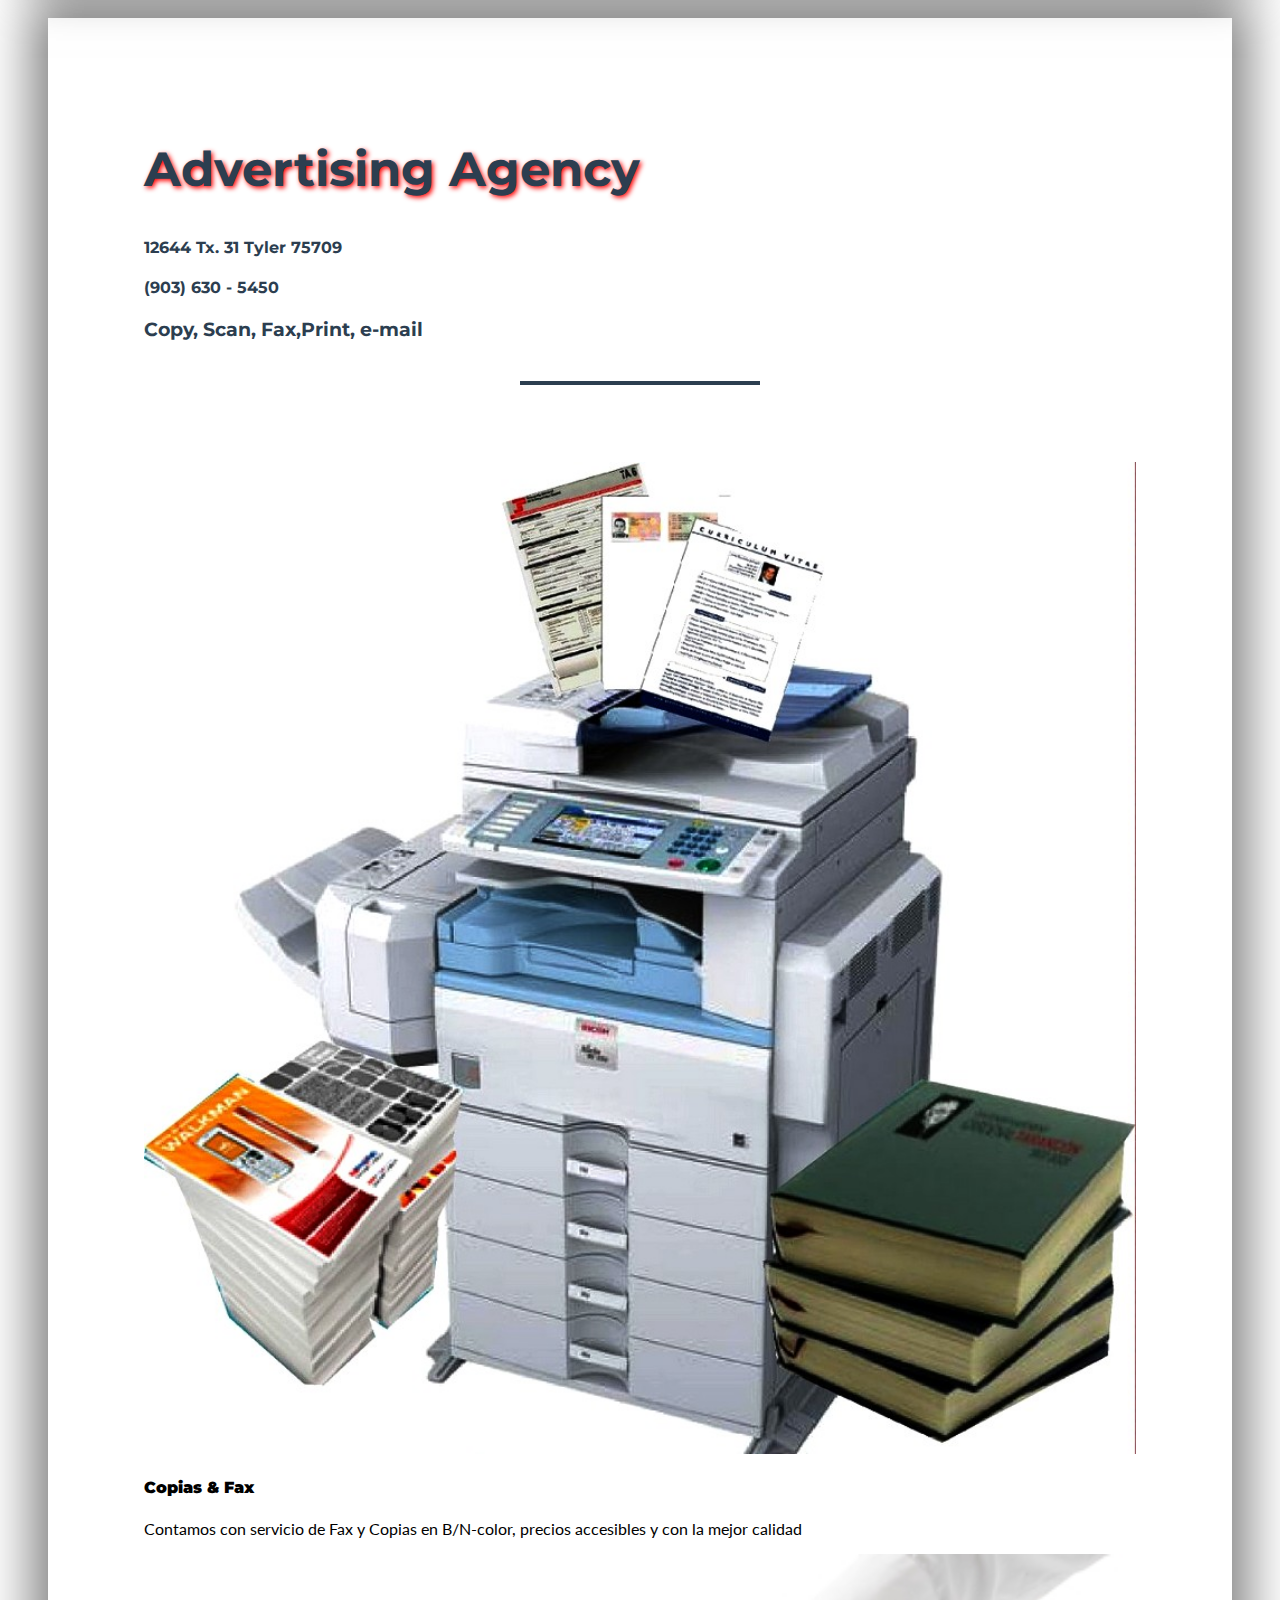
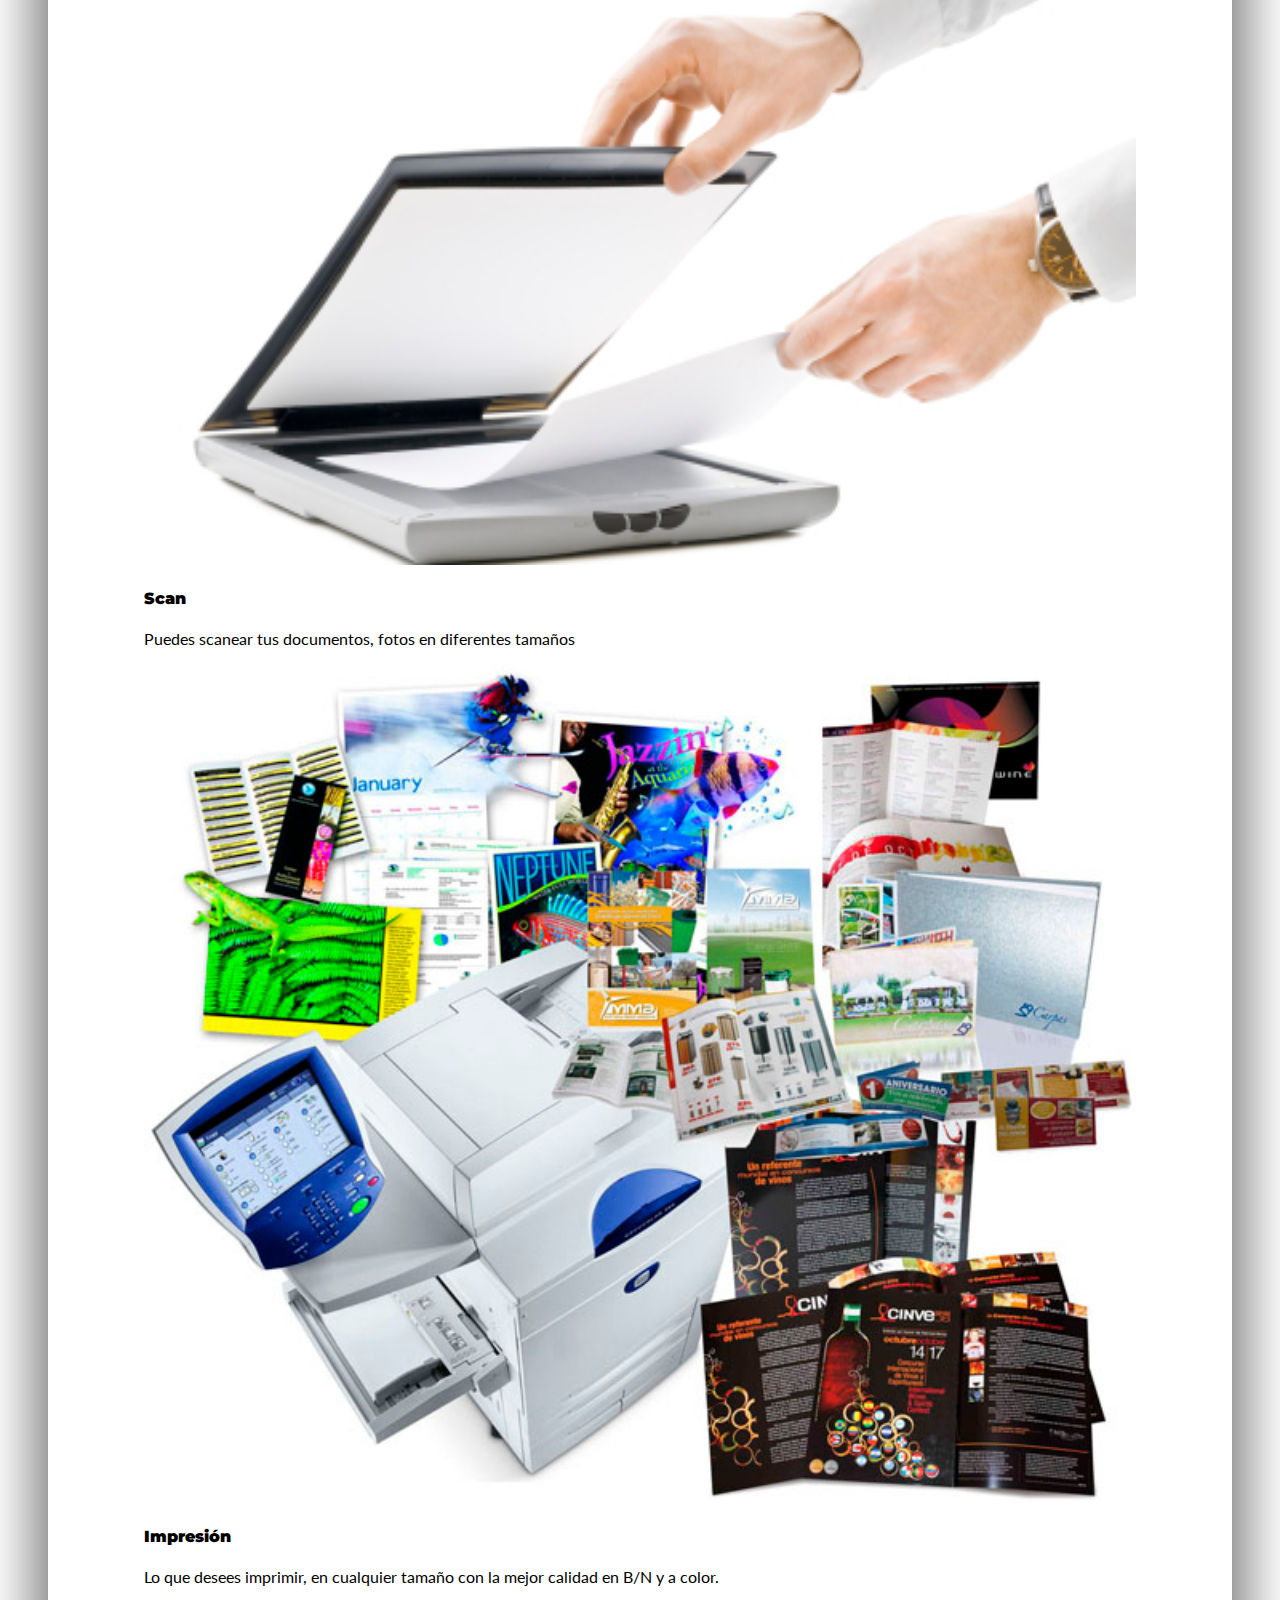
==== commit 6291a822: "Revista" ====
--- a/index.html
+++ b/index.html
@@ -439,11 +439,7 @@
               <h2 id="m3Title" class="text-secondary text-uppercase mb-0 lang">El Latino Magazine</h2>
               <hr class="star-dark mb-5">
               <section id="el">
-                <p style="text-align: justify;font-size: 120% " >Disfruta de nuestra mas reciente edición de El Latino Magazine, dandole click a la fecha correpondiente del mes.
-                  Recuerda que si deseas estar en nuestra revista solamente  debes de contactarnos a través de nuestro <a >formulario de contacto!</a></p>
-                <div  class="mb-5 lang" id="m1Body" class="cardholder">
-                      <div  class="mb-5 lang" id="m1Body" class="card">
-                <p style="text-align: justify;font-size: 120%" class="lang" id="m3body" >Disfruta de nuestra mas reciente edición de El Latino Magazine, dandole click a la fecha correpondiente del mes.
+               <p style="text-align: justify;font-size: 120%" class="lang" id="m3body" >Disfruta de nuestra mas reciente edición de El Latino Magazine, dandole click a la fecha correpondiente del mes.
                   Recuerda que si deseas estar en nuestra revista solamente debes de contactarnos a través de nuestro <a >formulario de contacto!</a></p>
                 <div  class="mb-5" class="cardholder">
                       <div  class="mb-5" class="card">
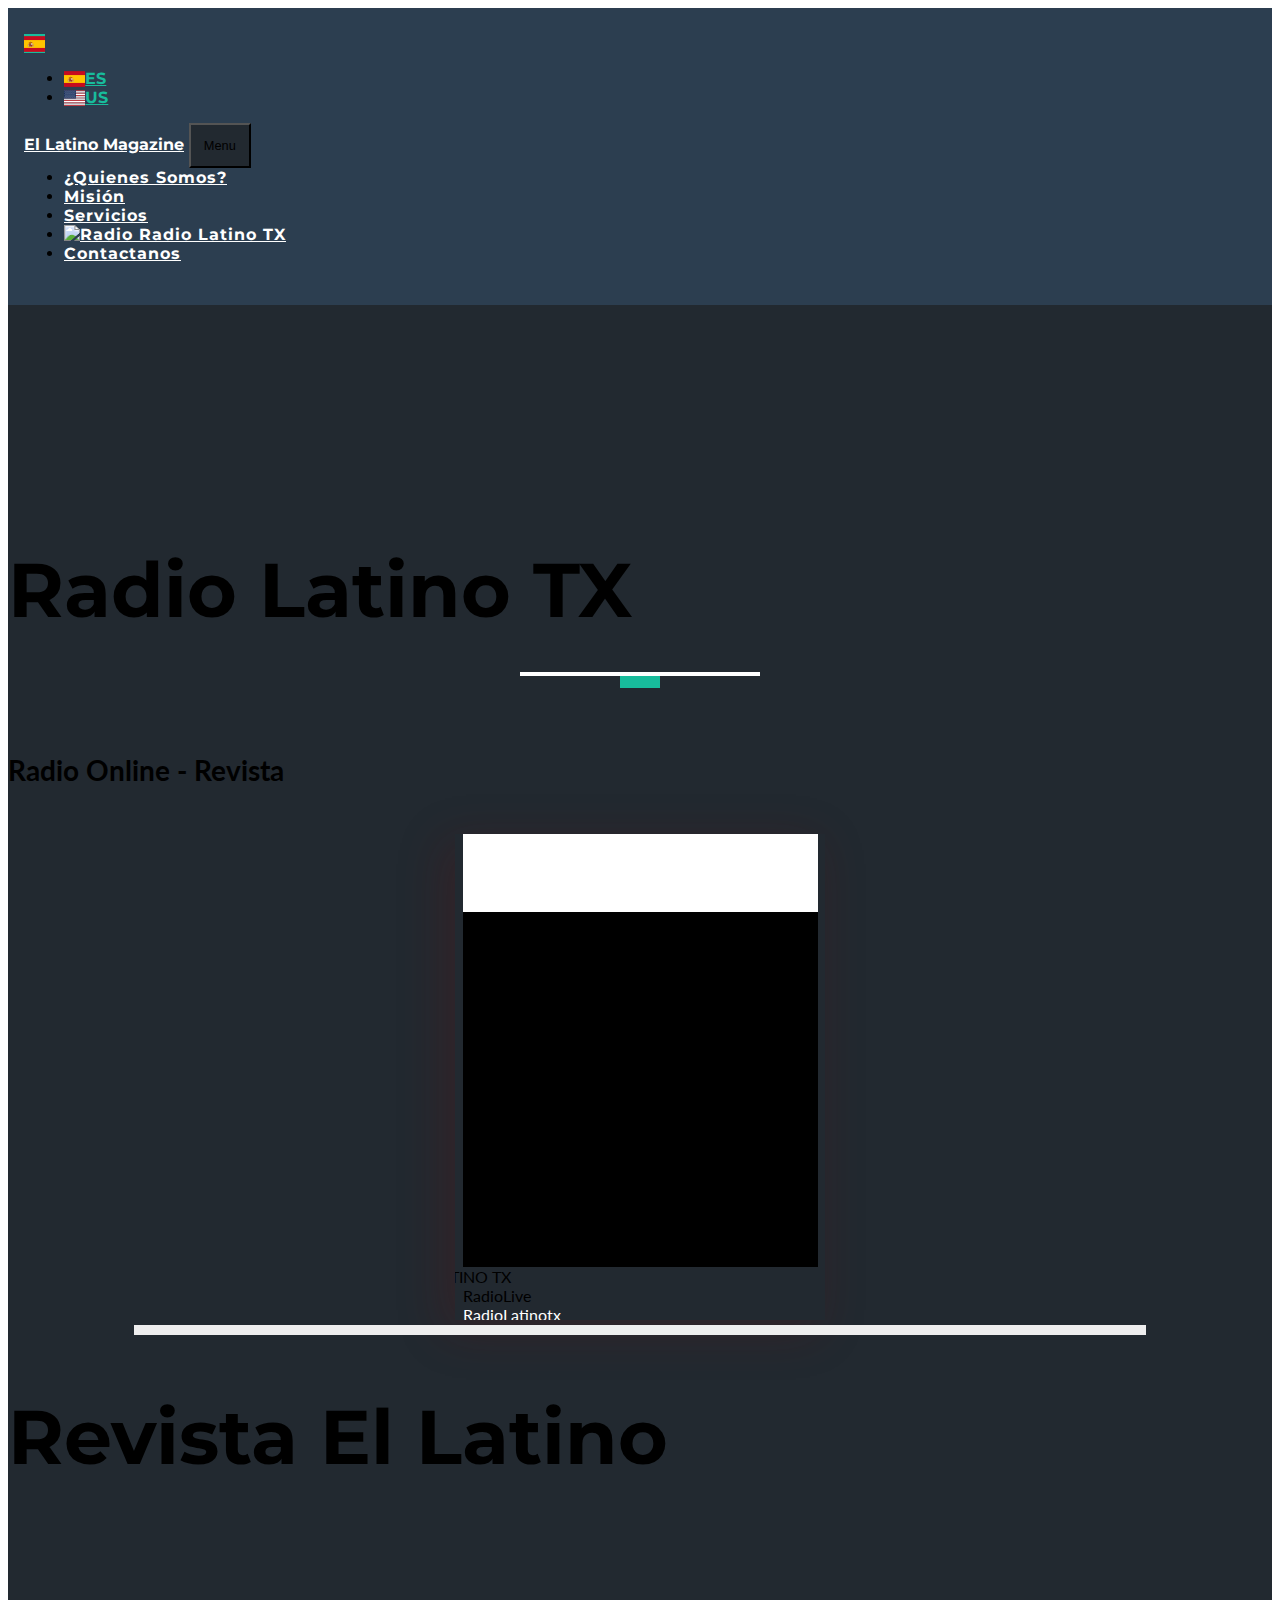
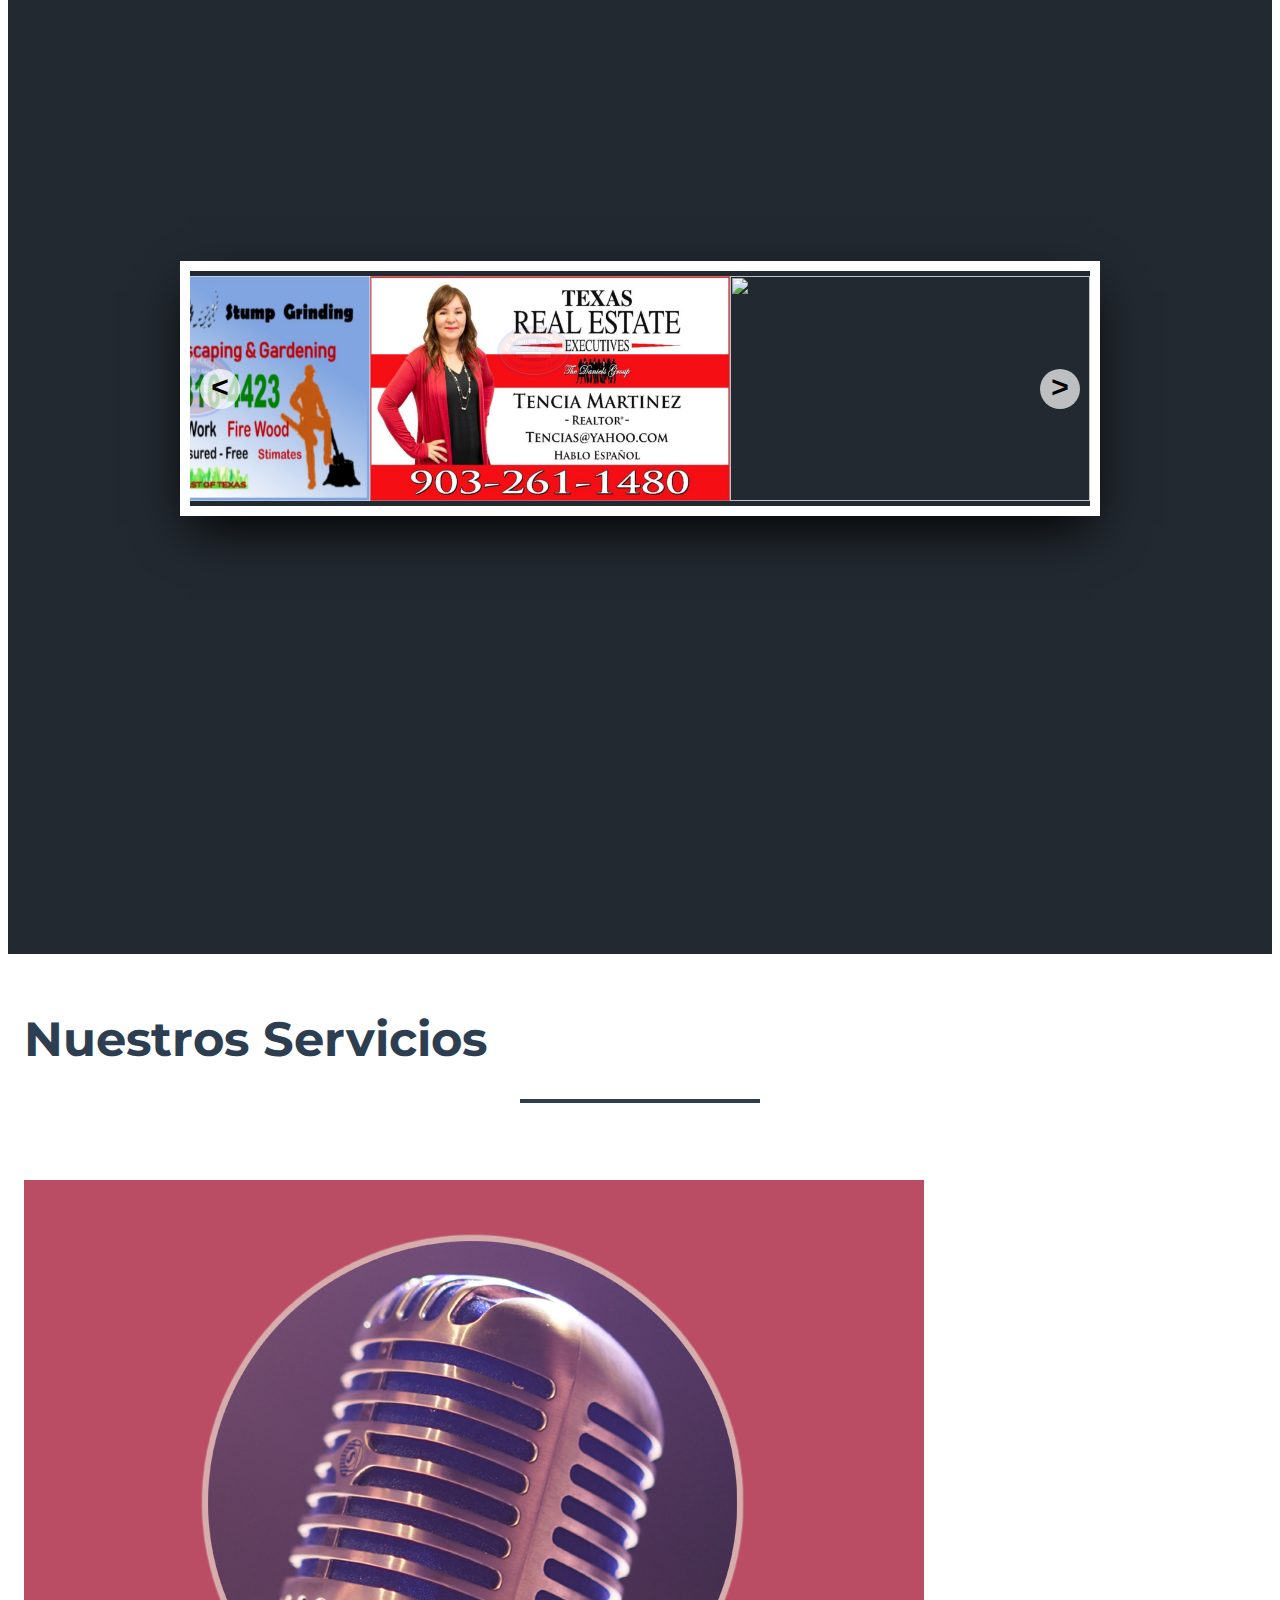
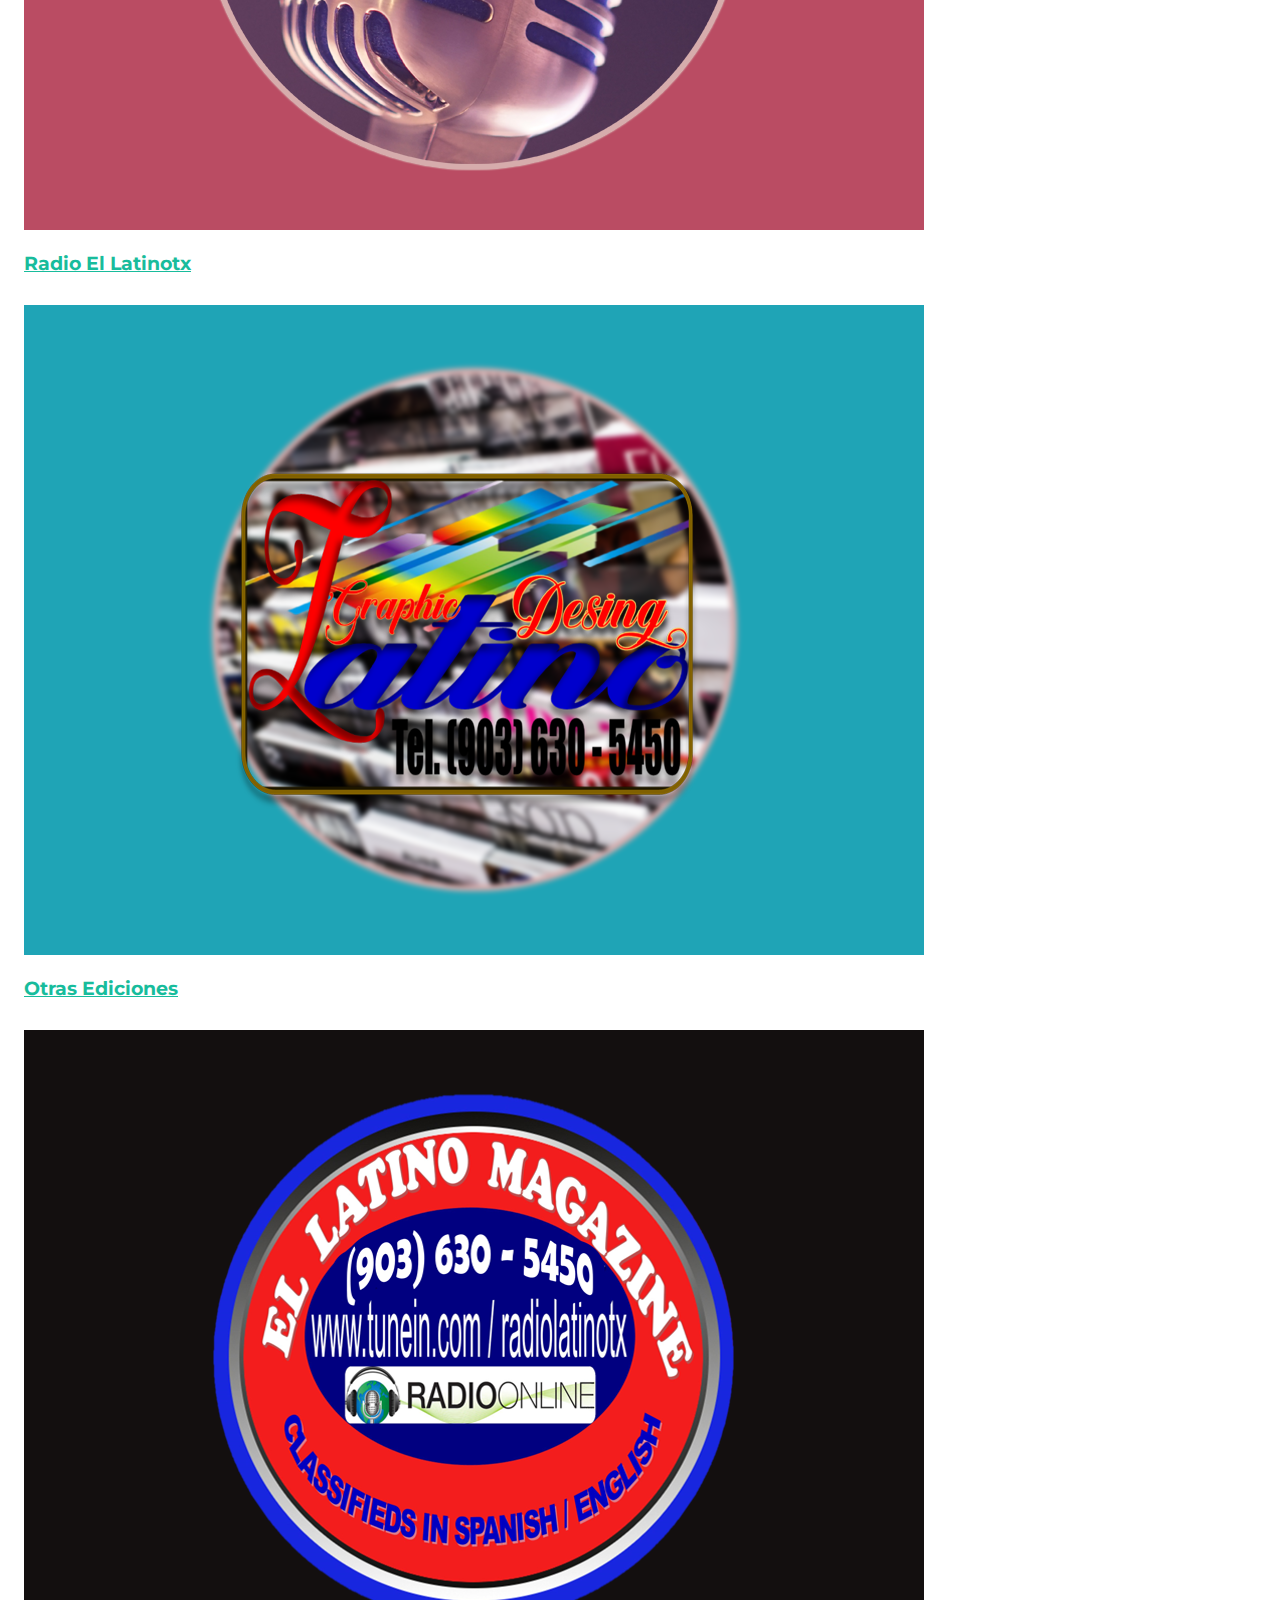
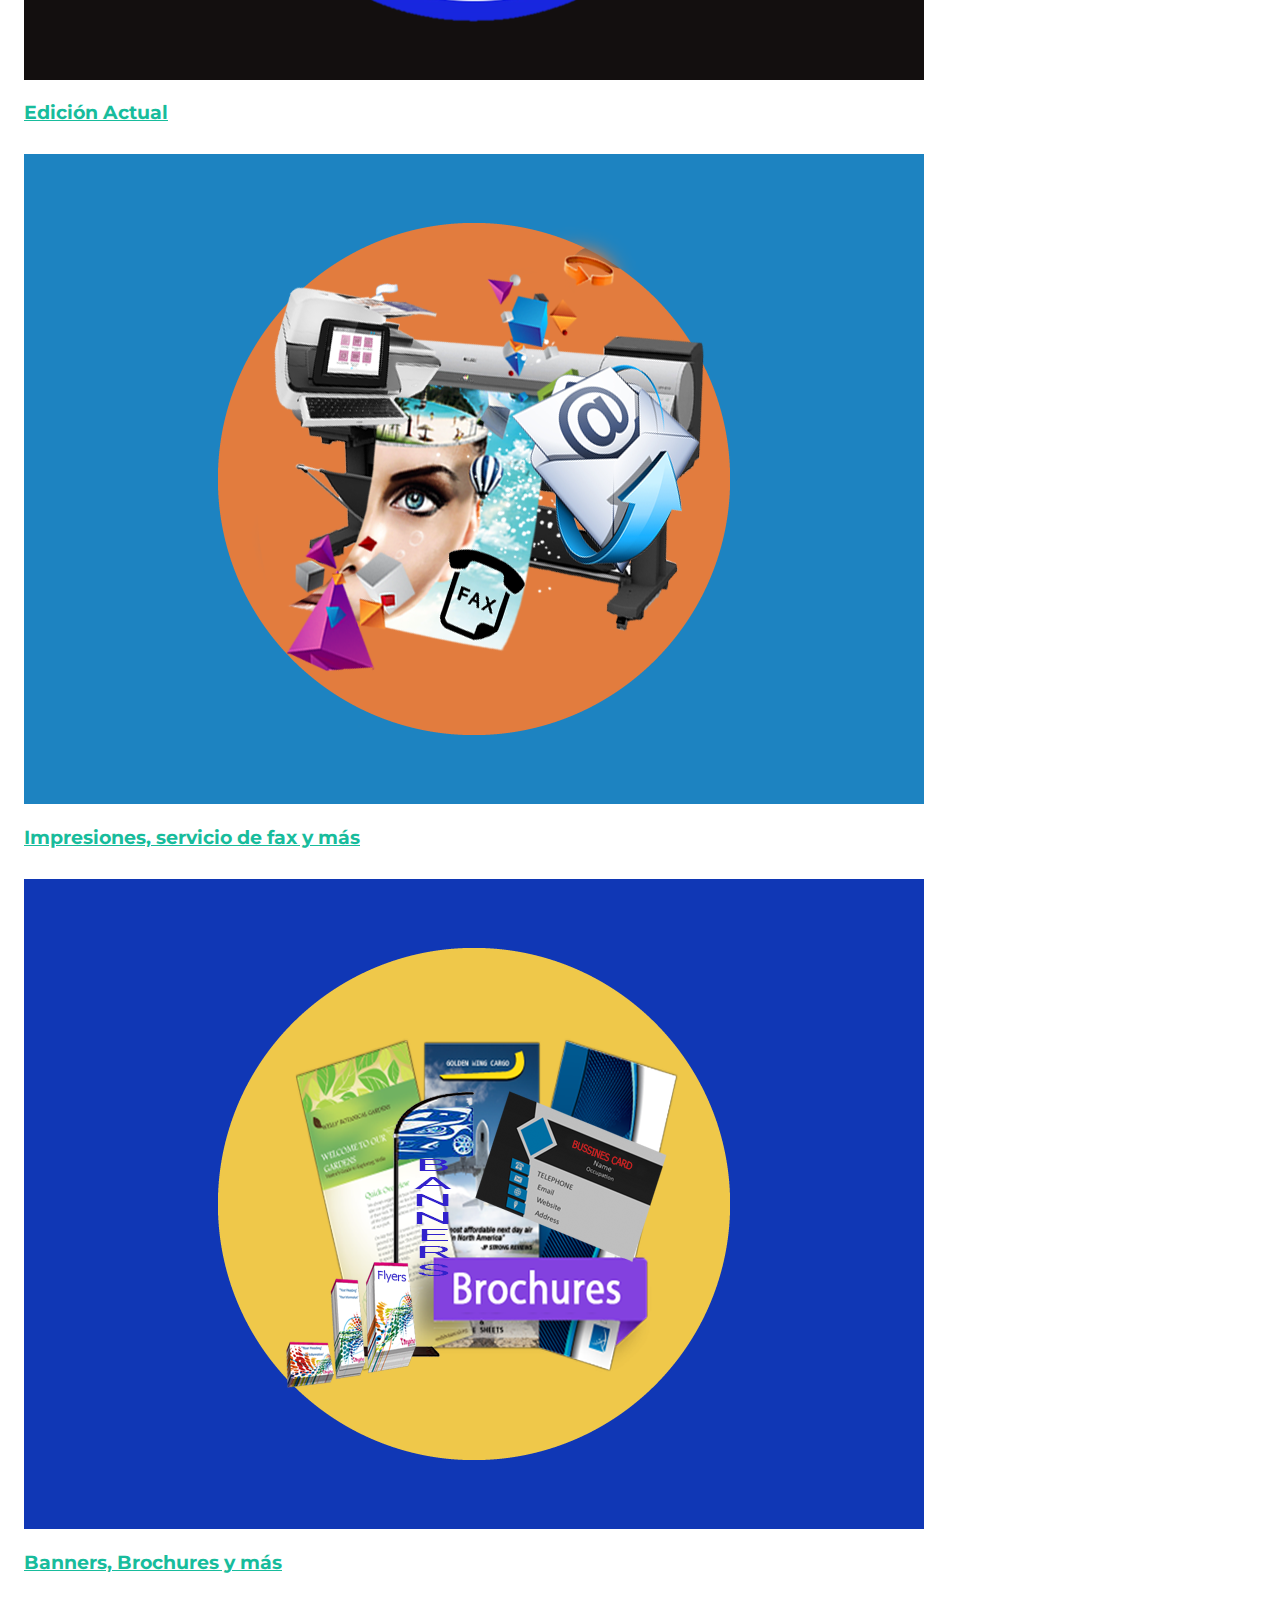
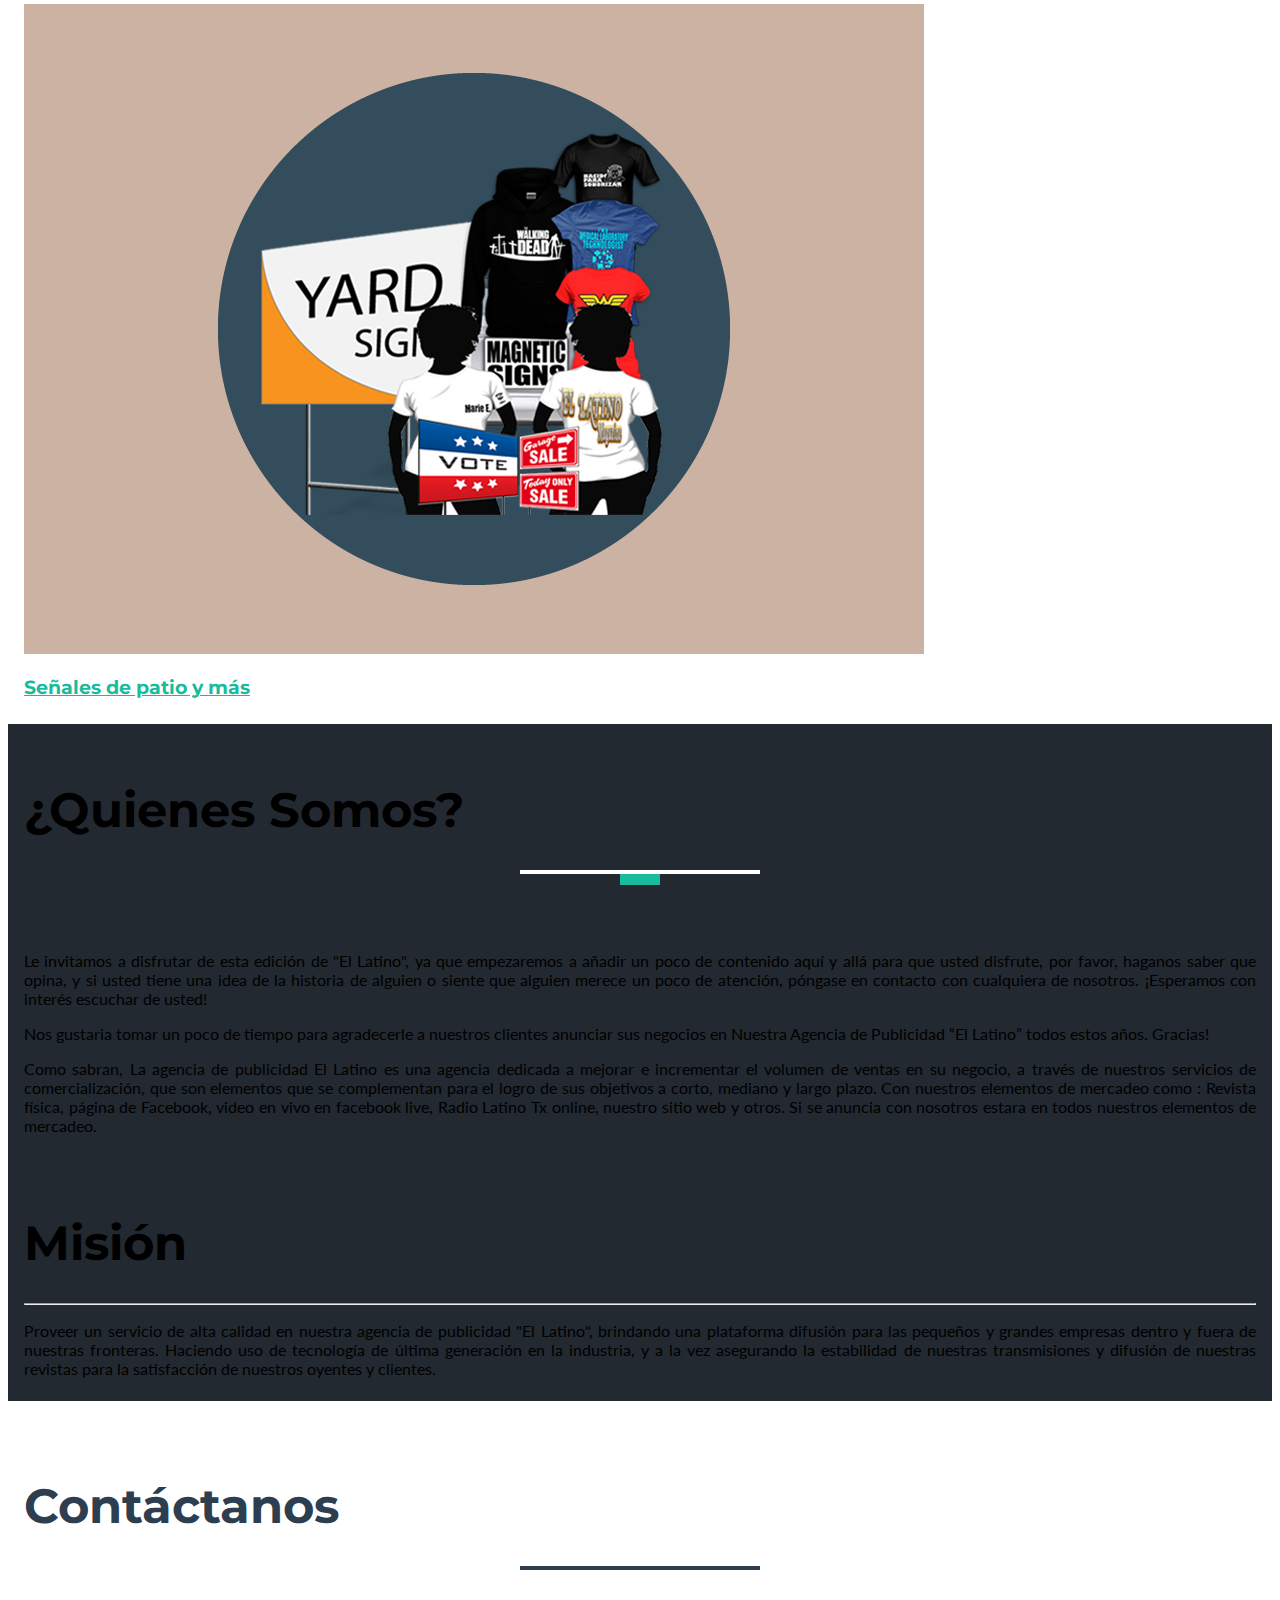
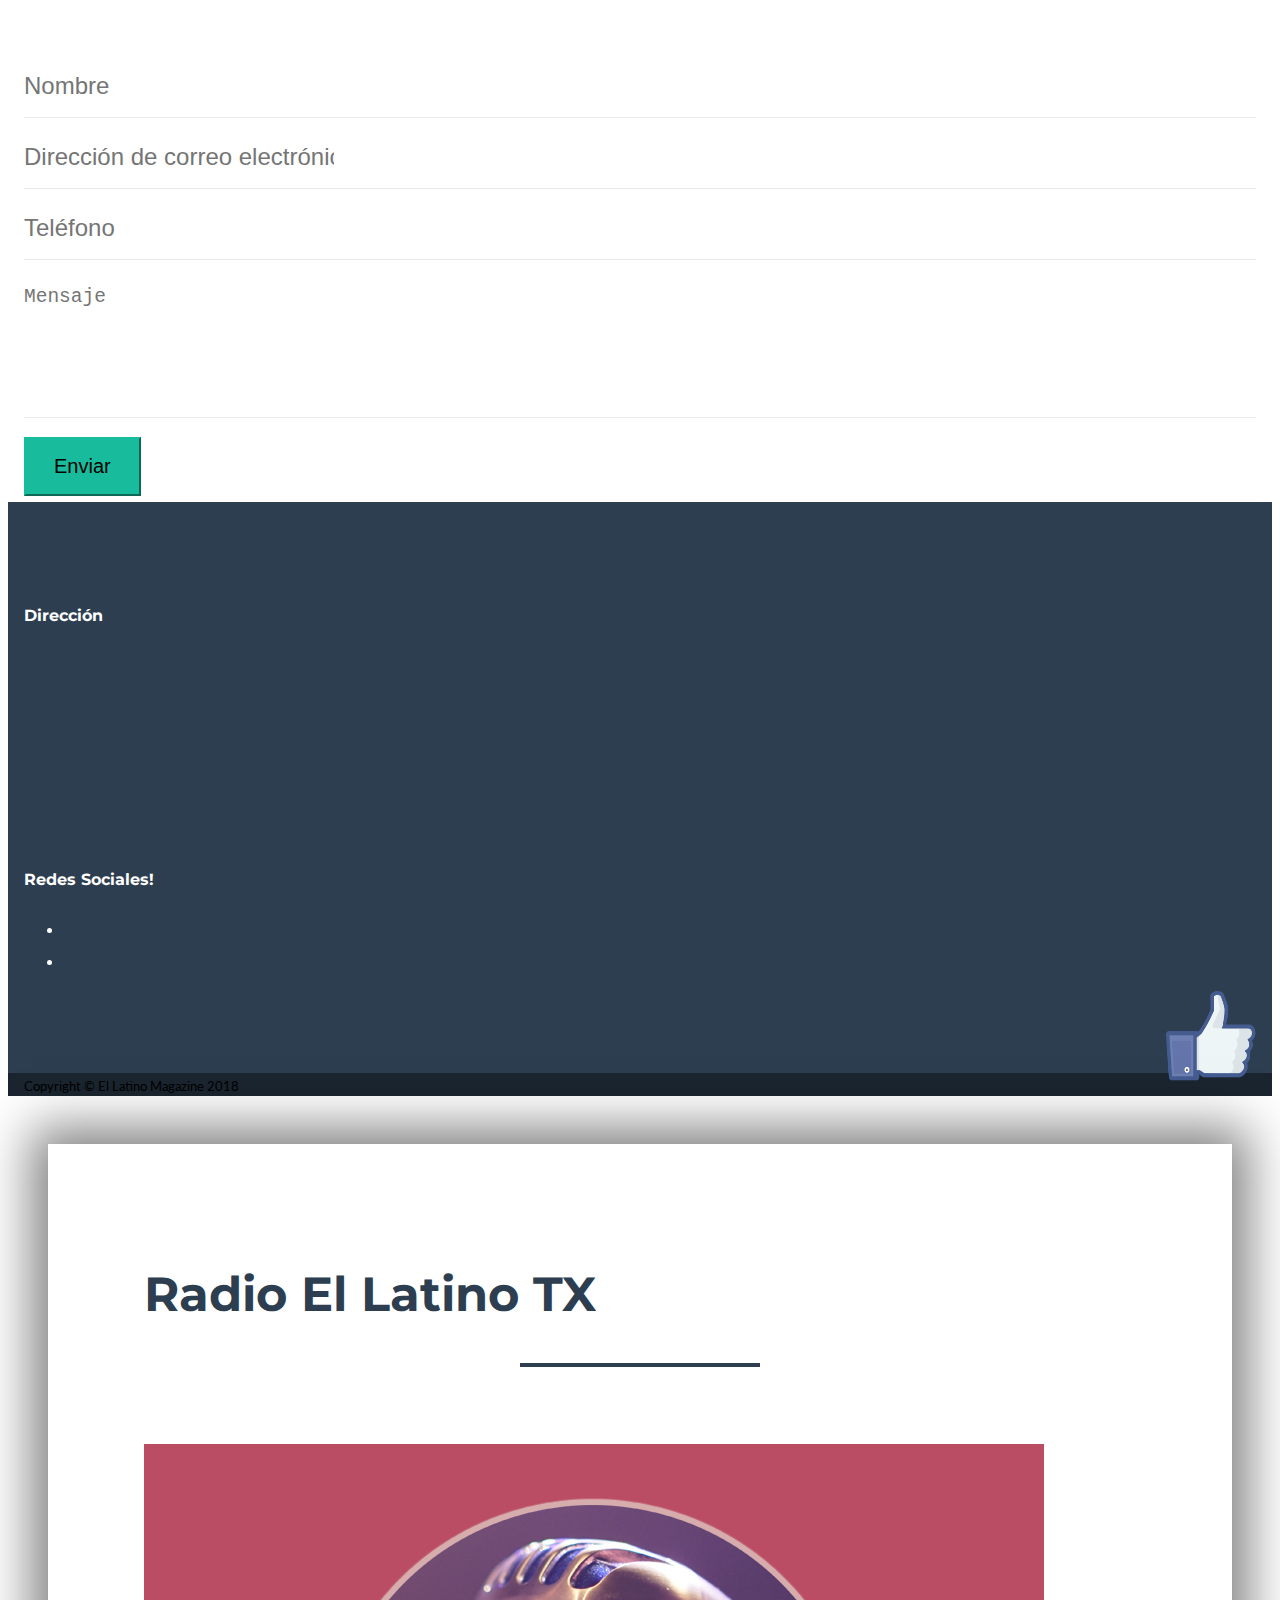
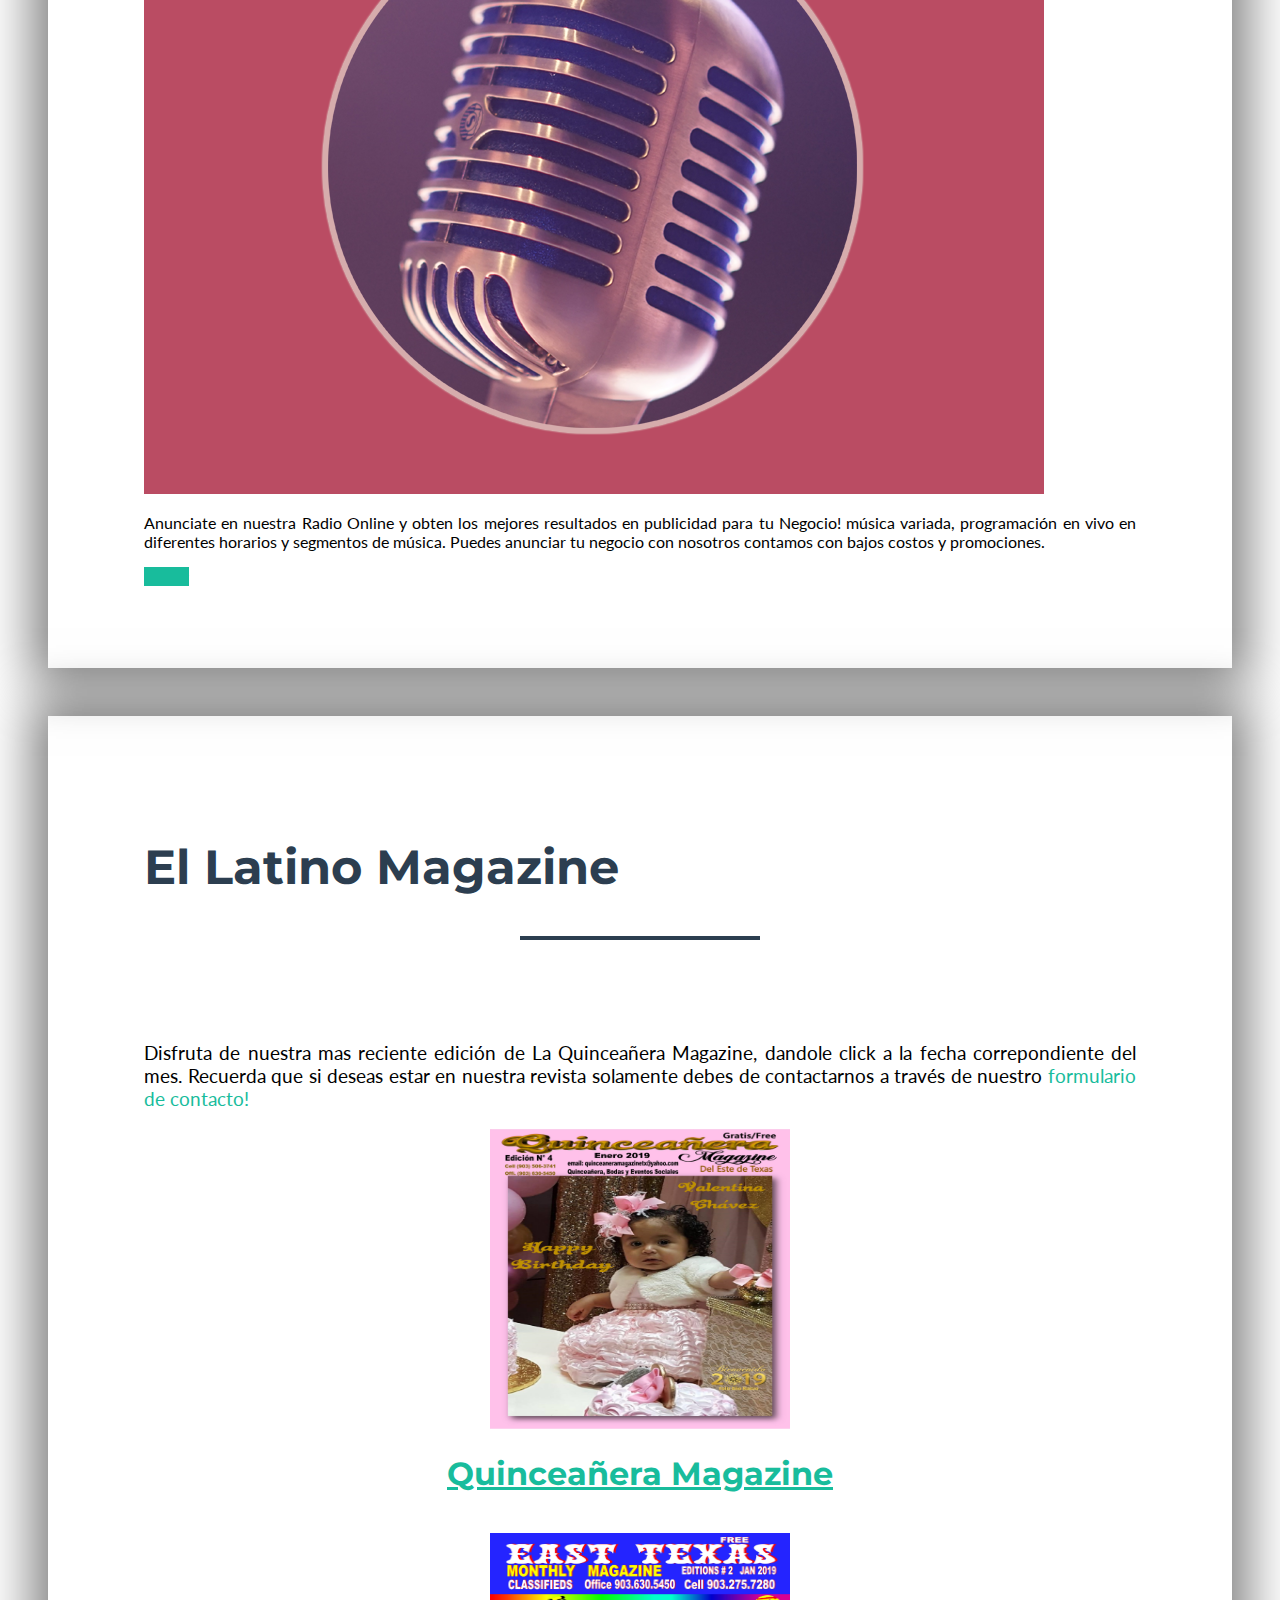
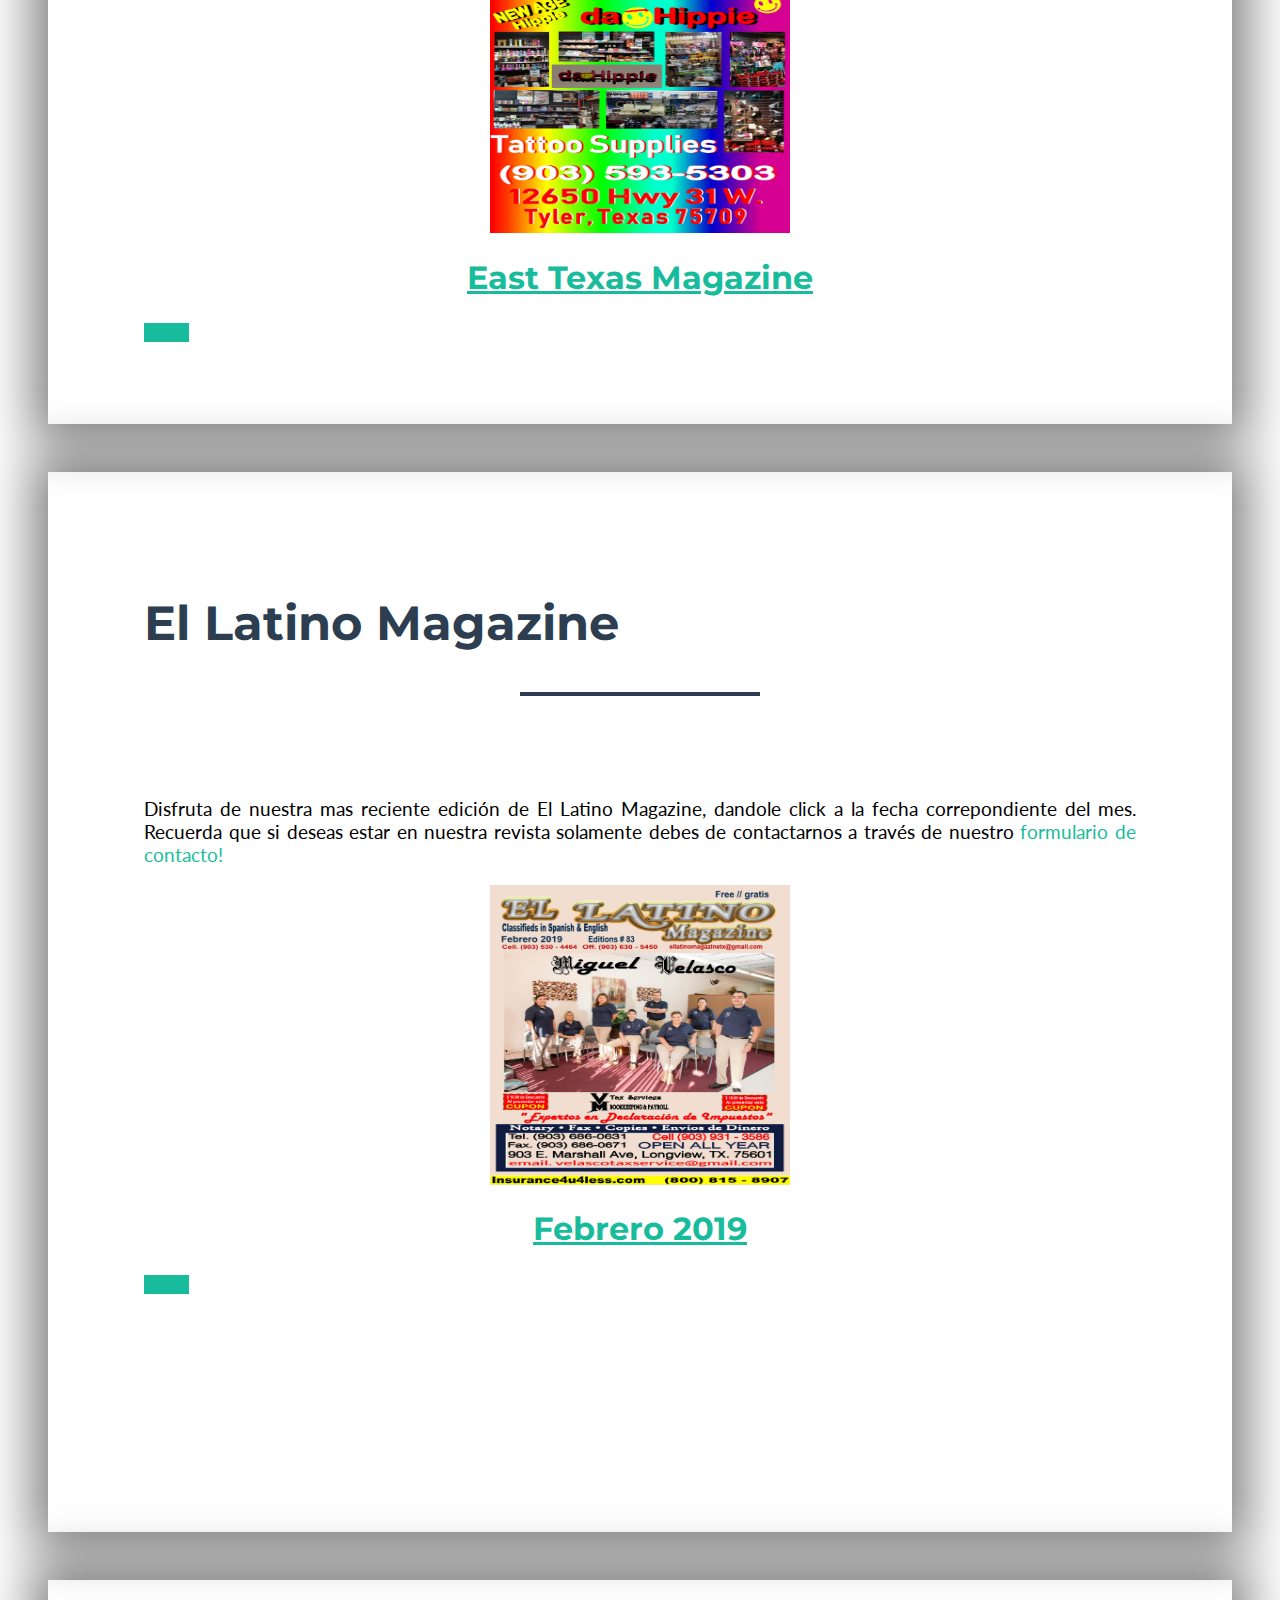
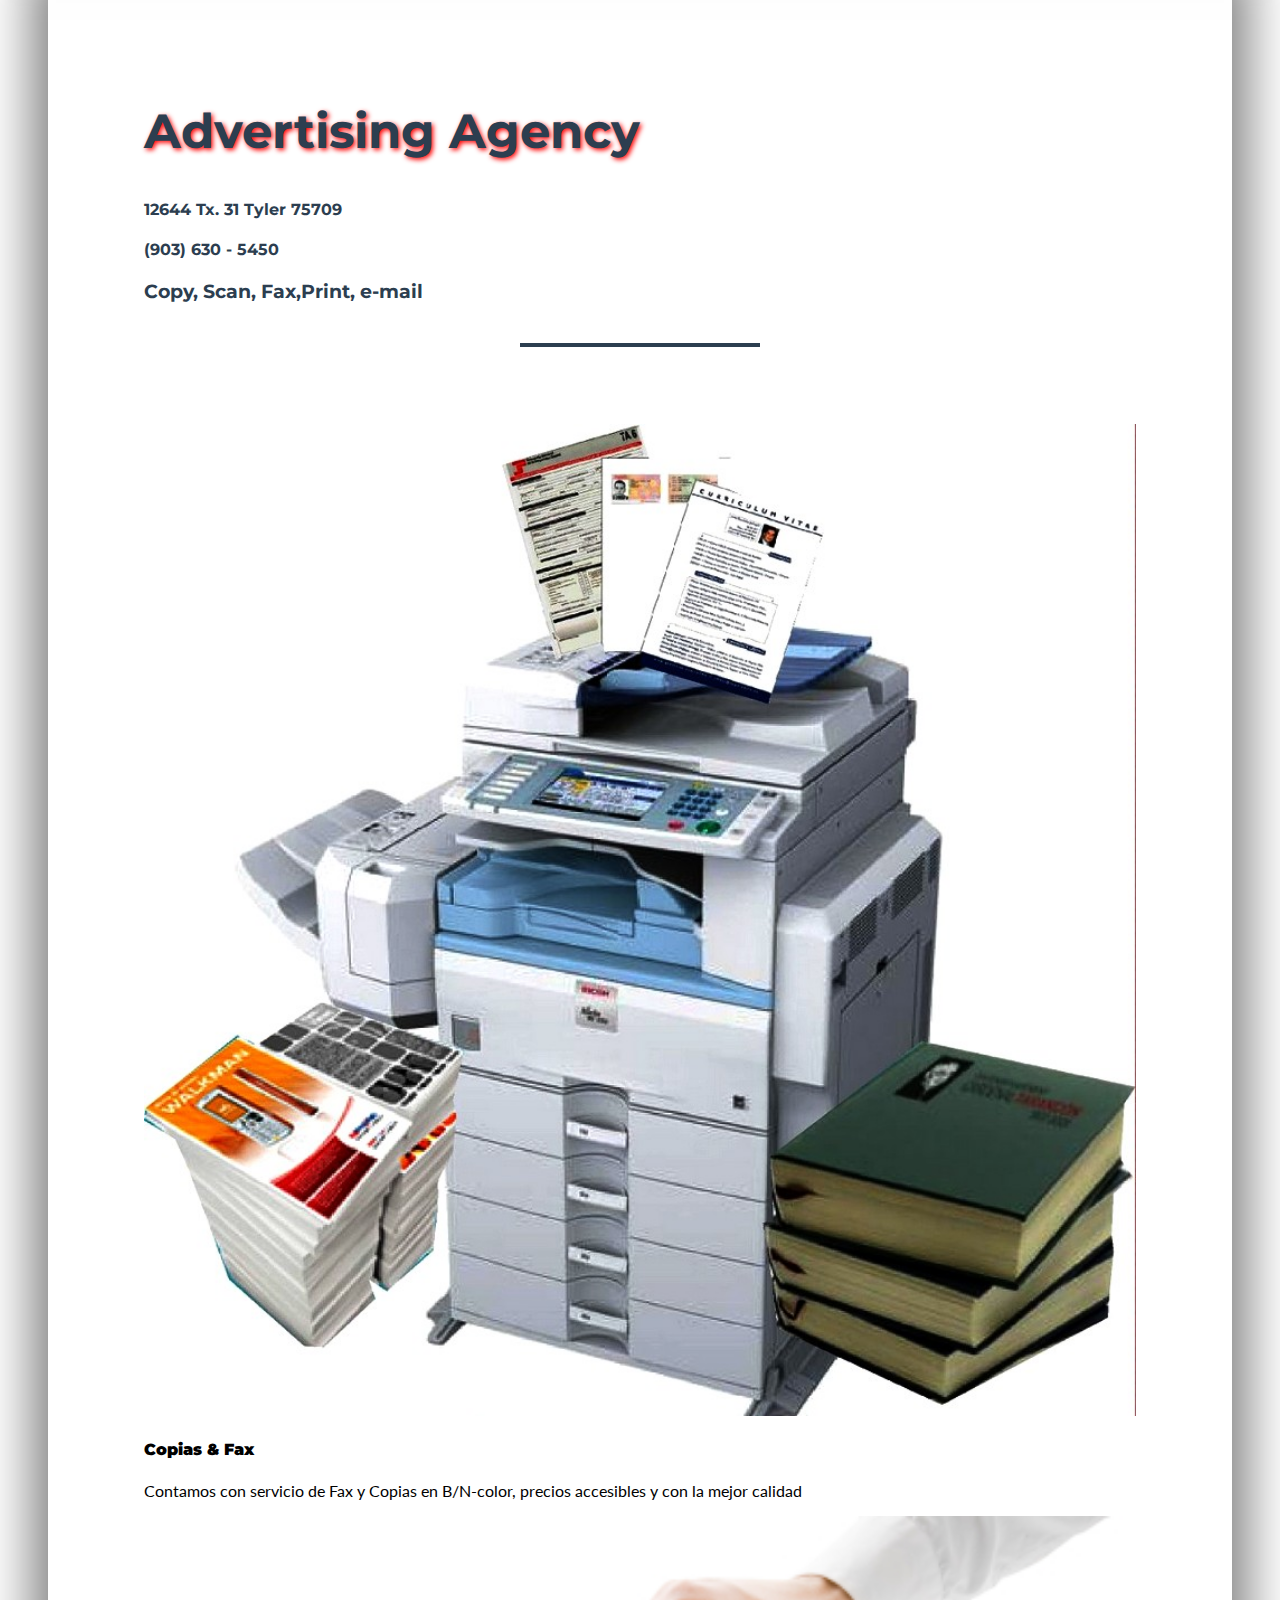
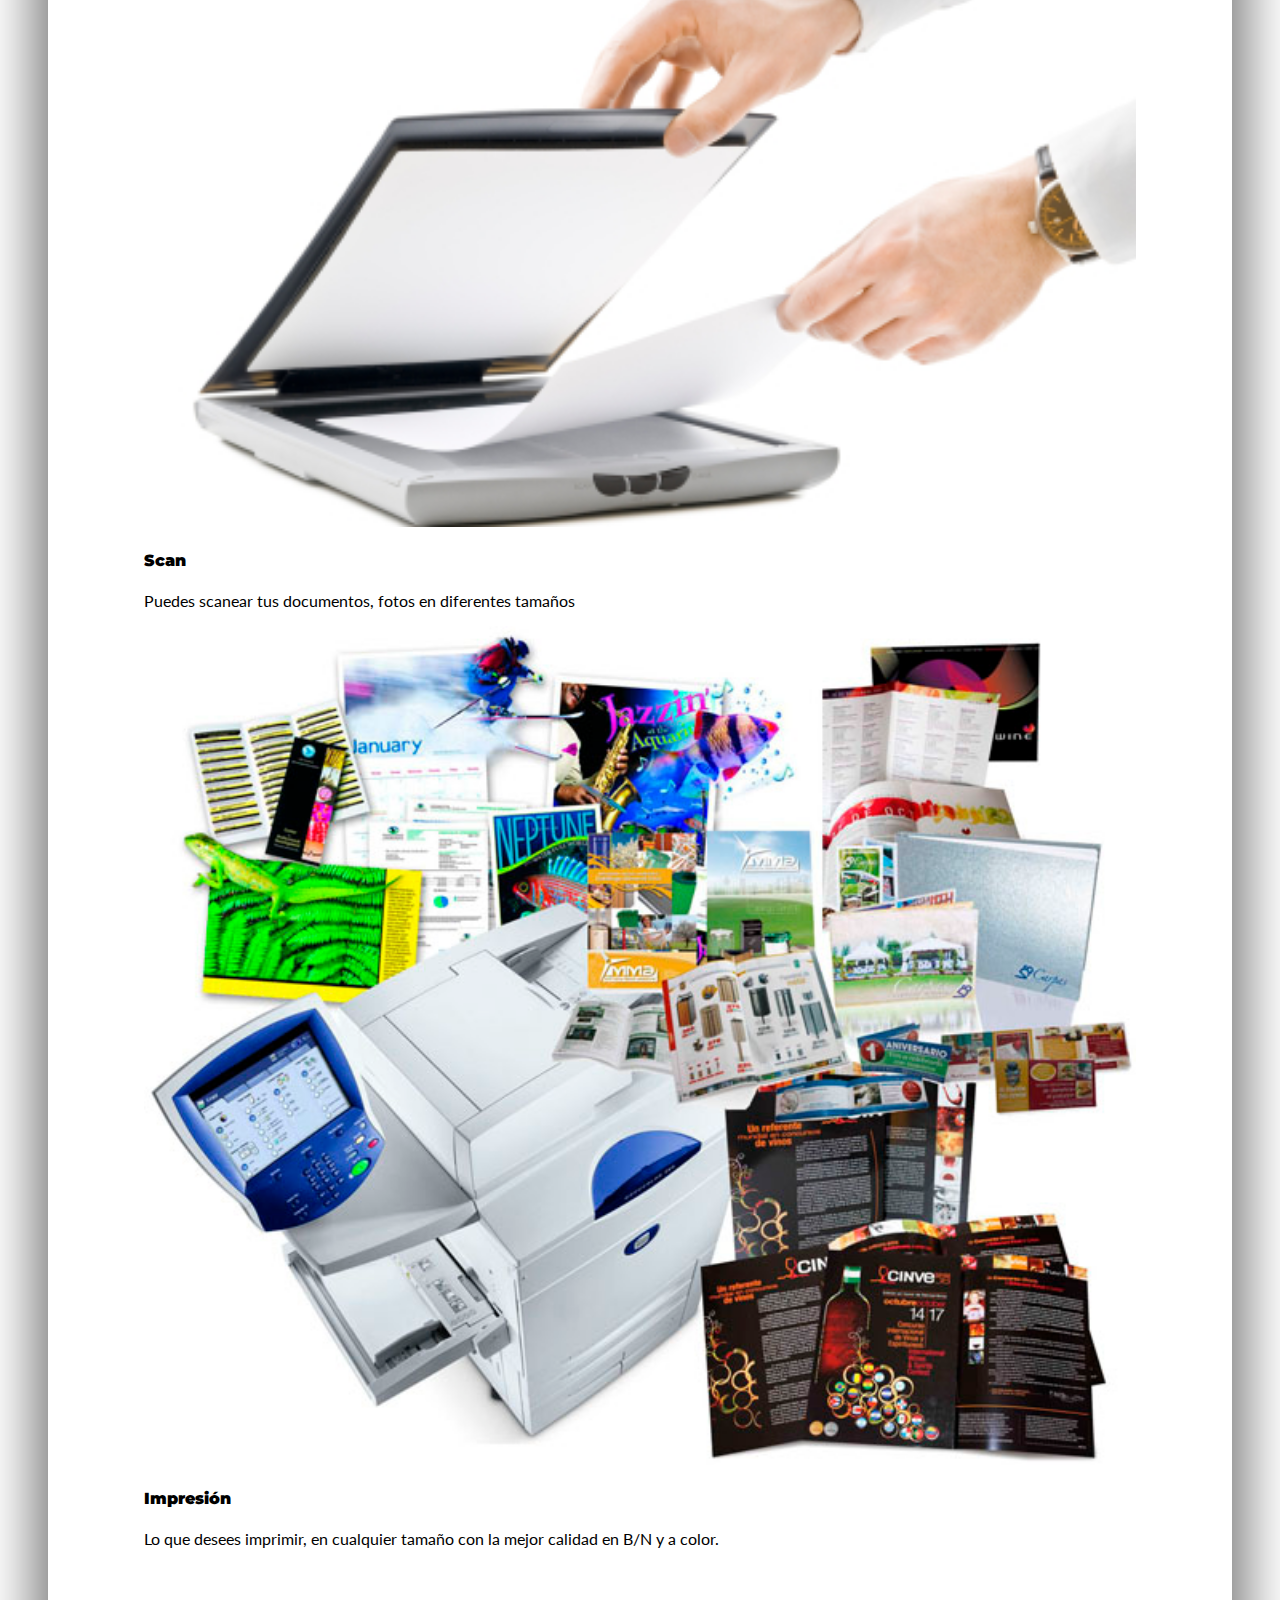
==== commit 9a8606f6: "Actualizando slider" ====
--- a/index.html
+++ b/index.html
@@ -141,14 +141,9 @@
         }(document, 'script', 'facebook-jssdk'));</script>
       </section>
         <br>
-        <br>
-        <br>
         <h1  class="text-uppercase mb-0 lang" id="titleMagazine">Revista El Latino </h1>
         <br>
         <!--Fotos del Slider -->
-
-
-        
         <div class="slide1">
         <div id="contenedor-slider" class="contenedor-slider">
             <div id="slider" class="slider">
@@ -156,7 +151,14 @@
                <section class="slider__section"><img src="Slider/MANUEL´S TREE SERVICES.png" class="slider__img"></section>
                <section class="slider__section"><img src="Slider/TEXAS REAL STATE.png" class="slider__img"></section>
                <section class="slider__section"><img src="Slider/ABOGADO GARCIA.png" class="slider__img"></section>
-               </div>
+               <section class="slider__section"><img src="Slider/VIDA SLIM.png" class="slider__img"></section>
+               <section class="slider__section"><img src="Slider/MAMA OLIVO.png" class="slider__img"></section>
+               <section class="slider__section"><img src="Slider/ABOGADO GARCIA.png" class="slider__img"></section>
+              
+               <section class="slider__section"><img src="Slider/VIDA SLIM.png" class="slider__img"></section>
+               <section class="slider__section"><img src="Slider/MAMA OLIVO.png" class="slider__img"></section>
+               <section class="slider__section"><img src="Slider/ABOGADO GARCIA.png" class="slider__img"></section> 
+              </div>
              <div id="btn-prev" class="btn-prev">&#60;</div>
              <div id="btn-next" class="btn-next">&#62;</div>
             </div>
@@ -407,14 +409,14 @@
                 <div  class="mb-5" class="cardholder">
                       <div  class="mb-5 lang"  class="card">
                         <center>
-                          <img src="Revista/samples/quince/pages/1.jpg" alt="Portada" style="width:300px;height:300px;">
+                          <img src="Revista/Revista1.0/quince/pages/1.jpg" alt="Portada" style="width:300px;height:300px;">
                         </center>  
                          <a href="Revista/samples/quince/index.html"><h1 class="lang" style="text-align: center" id="QuinceaneraTitle" > Quinceañera Magazine</h1></a> 
                 </div>
                 <br> 
                 <div  class="mb-5 lang" class="card">
-                  <center>
-                    <img src="Revista/samples/east/pages/1.jpg" alt="Portada" style="width:300px;height:300px;">
+                  <center> 
+                    <img src="Revista/Revista1.0/east/pages/1.jpg" alt="Portada" style="width:300px;height:300px;">
                   </center>  
                    <a href="Revista/samples/east/index.html"><h1 style="text-align: center" >East Texas Magazine</h1></a> 
           </div>
@@ -439,7 +441,7 @@
               <h2 id="m3Title" class="text-secondary text-uppercase mb-0 lang">El Latino Magazine</h2>
               <hr class="star-dark mb-5">
               <section id="el">
-               <p style="text-align: justify;font-size: 120%" class="lang" id="m3body" >Disfruta de nuestra mas reciente edición de El Latino Magazine, dandole click a la fecha correpondiente del mes.
+               <p style="text-align: justify;font-size: 120%" class="lang"  id="m3body" >Disfruta de nuestra mas reciente edición de El Latino Magazine, dandole click a la fecha correpondiente del mes.
                   Recuerda que si deseas estar en nuestra revista solamente debes de contactarnos a través de nuestro <a >formulario de contacto!</a></p>
                 <div  class="mb-5" class="cardholder">
                       <div  class="mb-5" class="card">
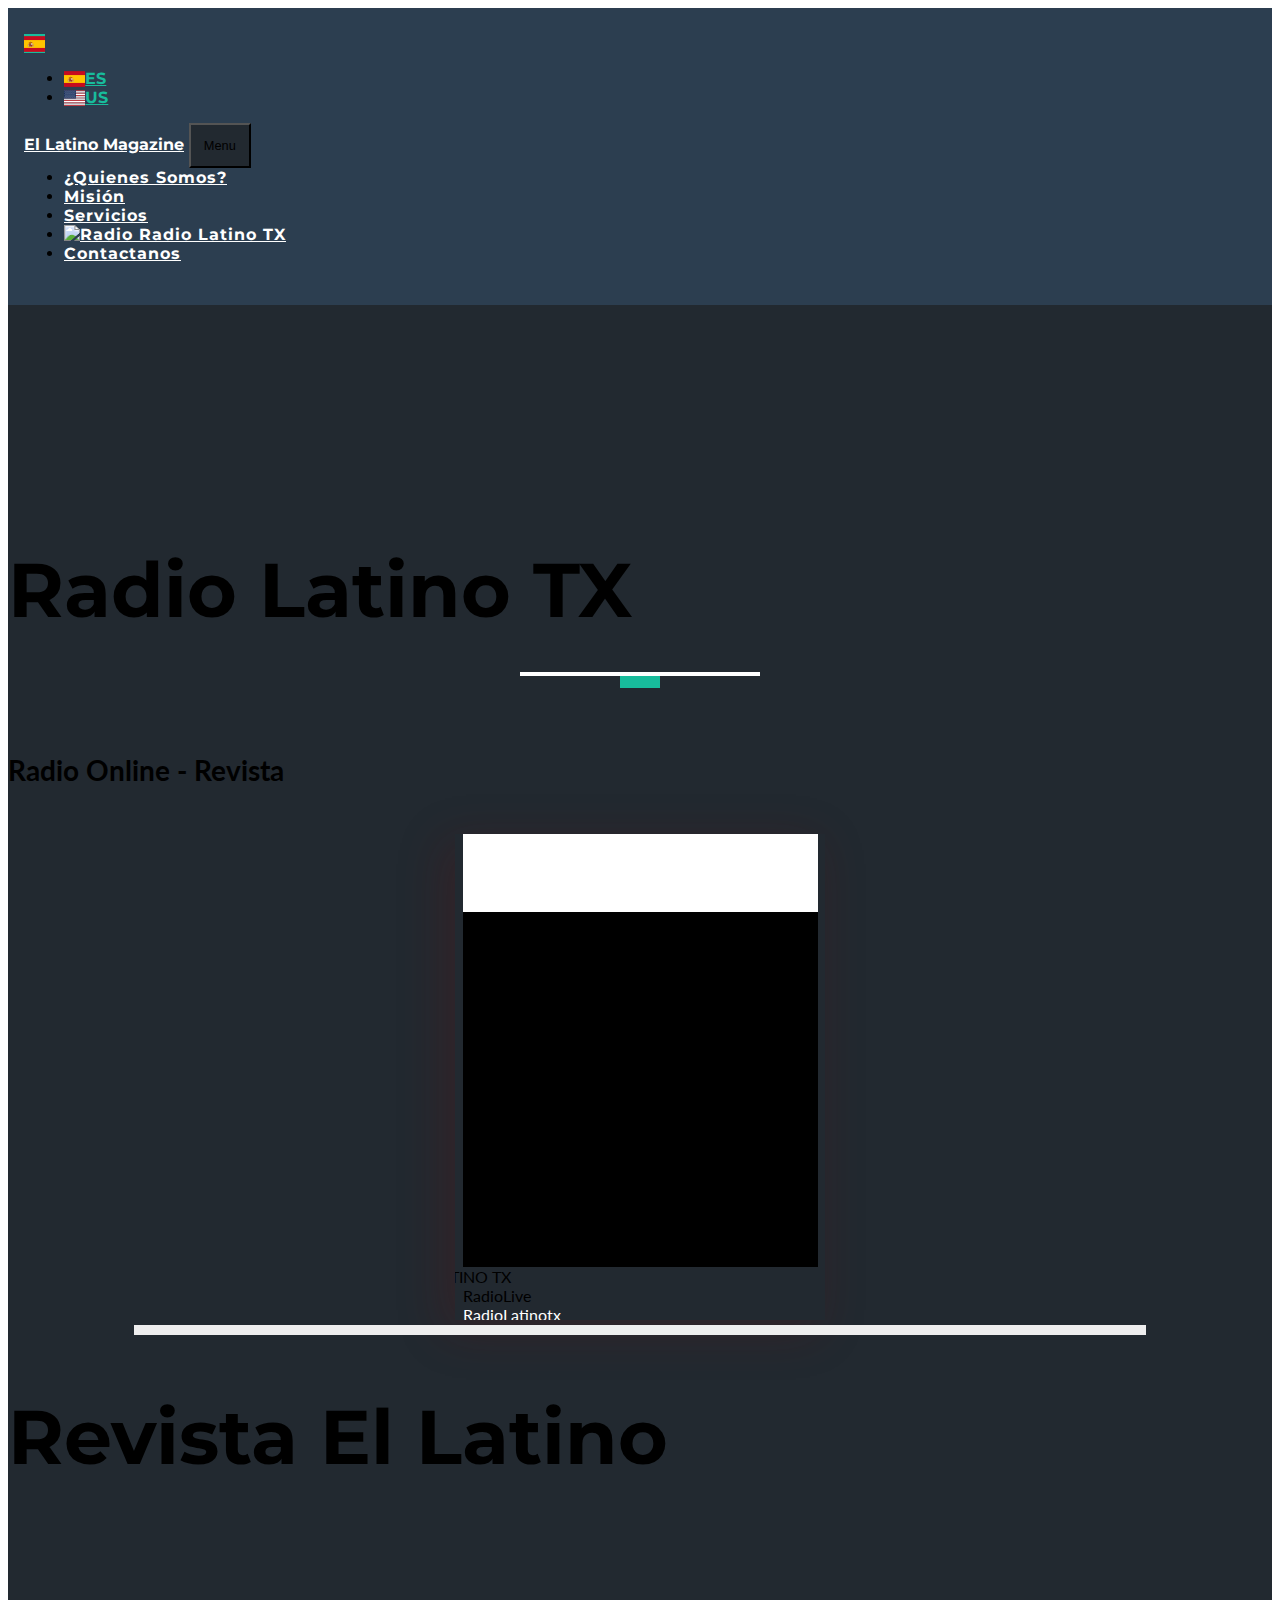
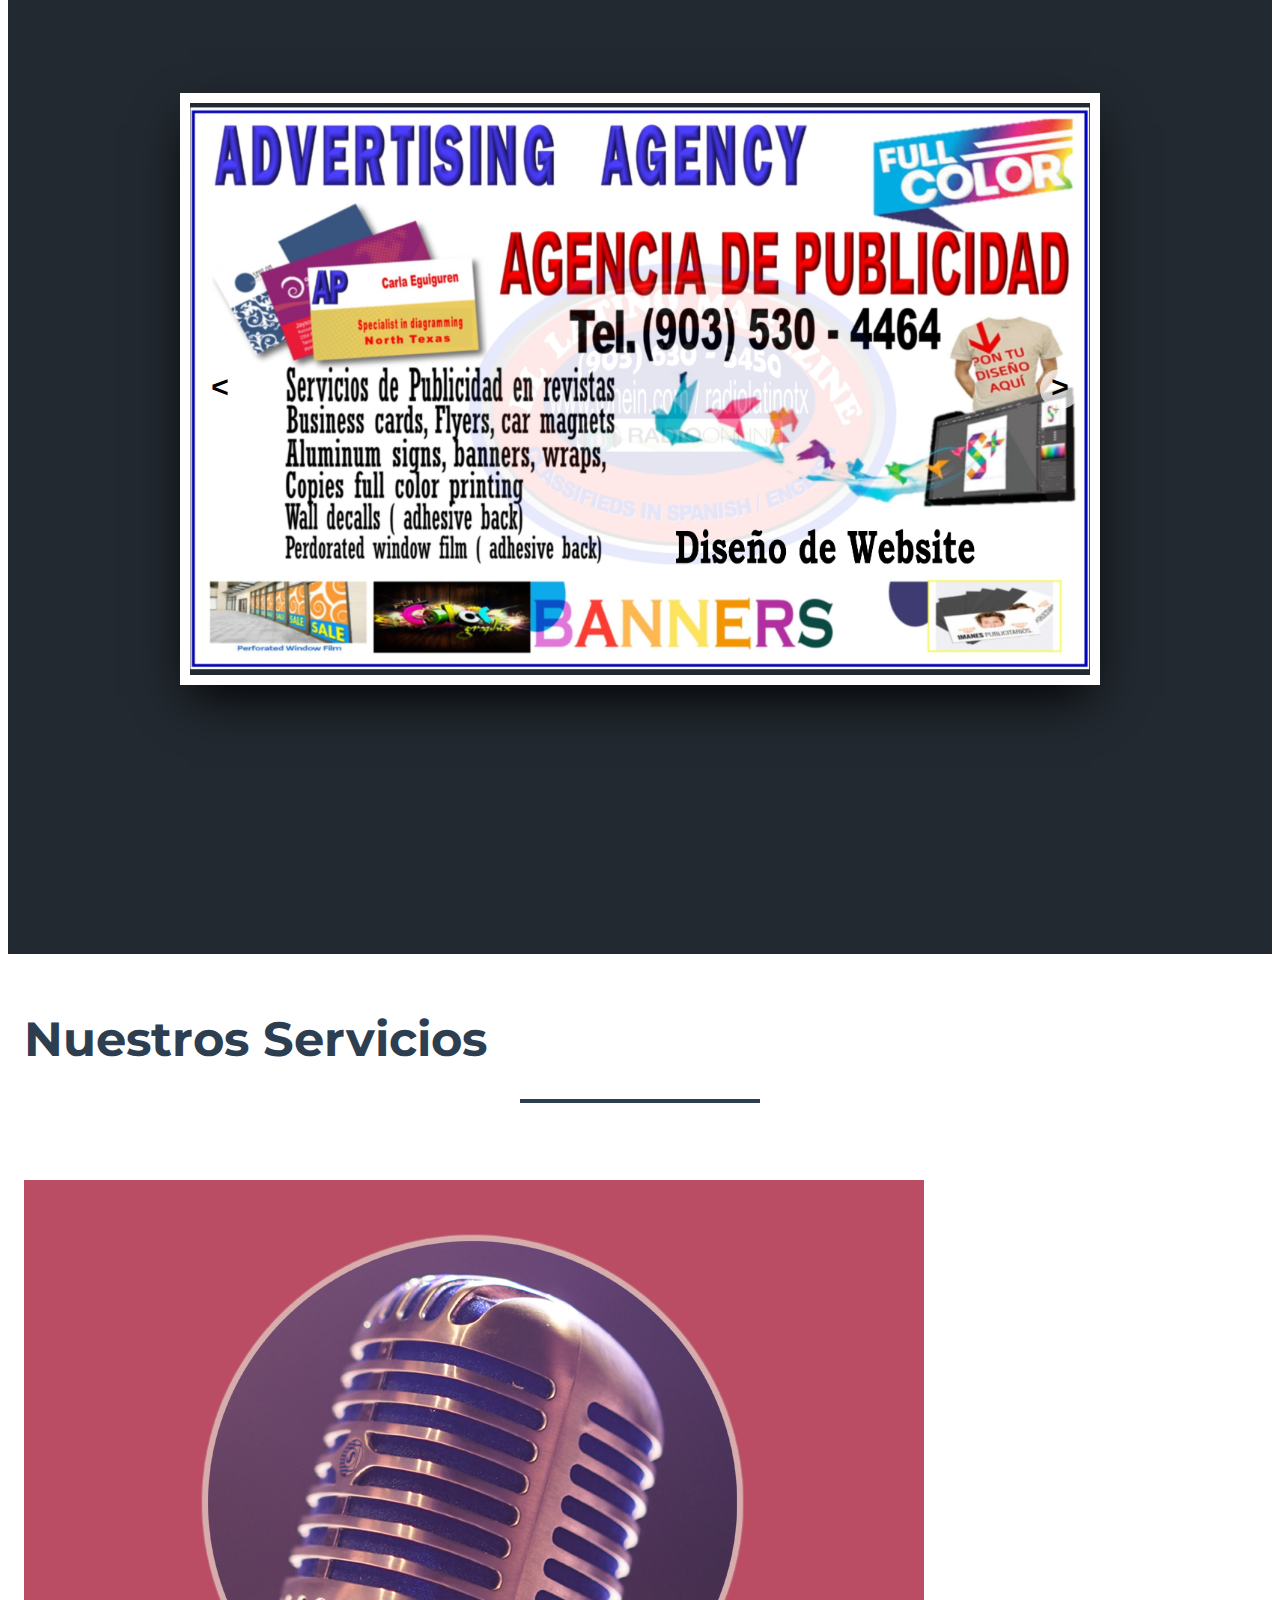
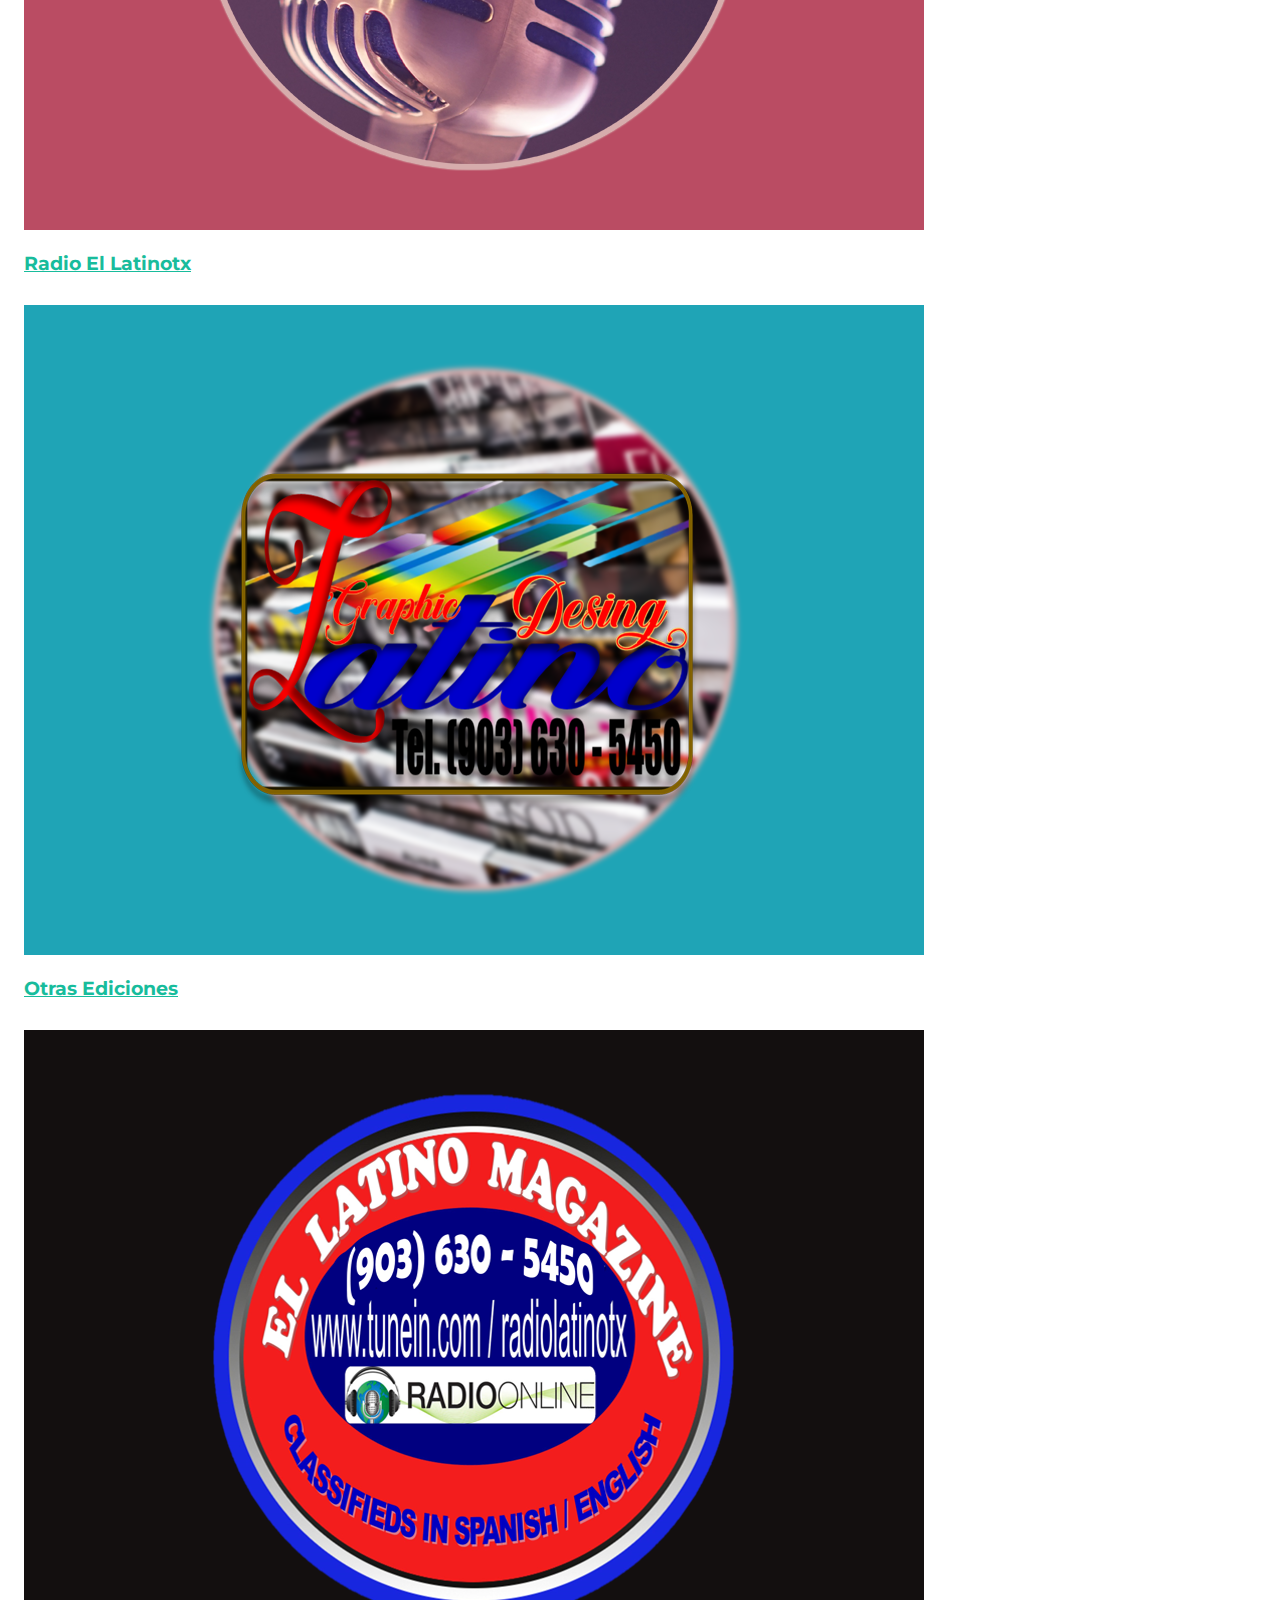
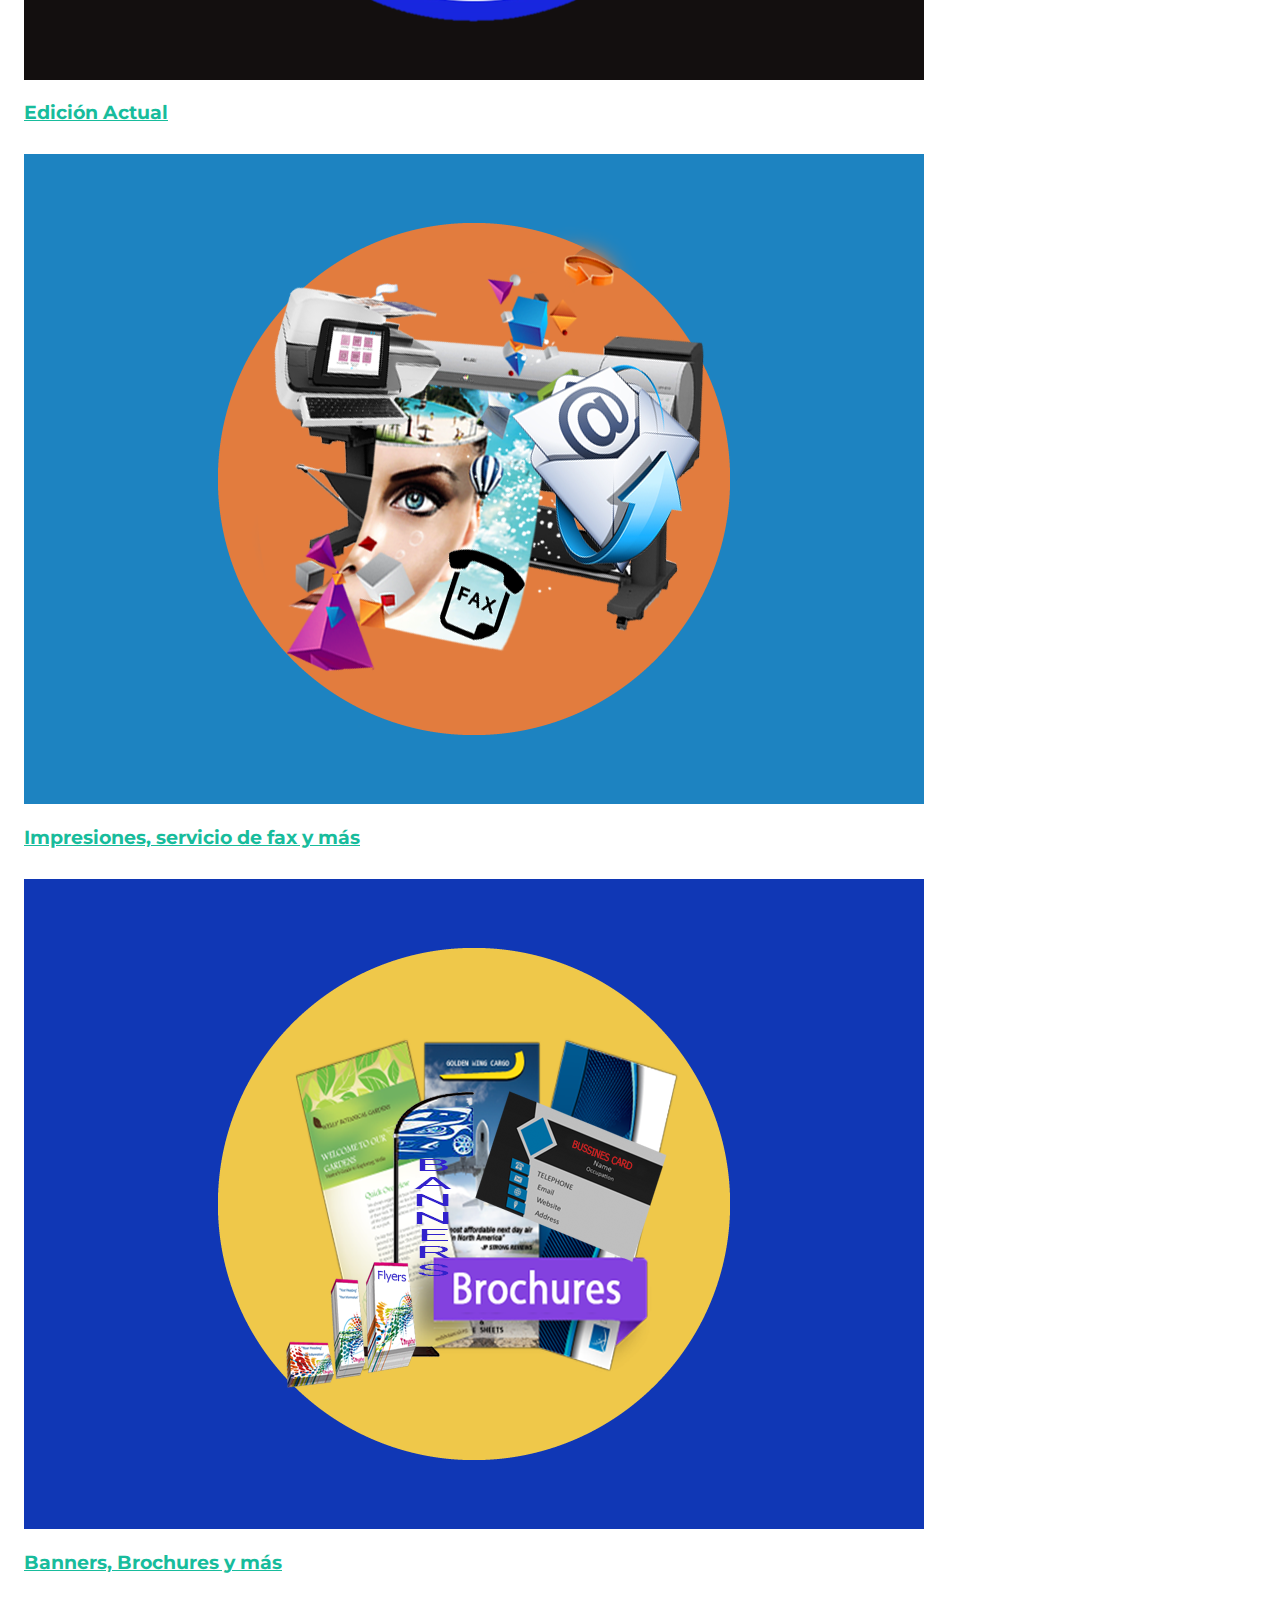
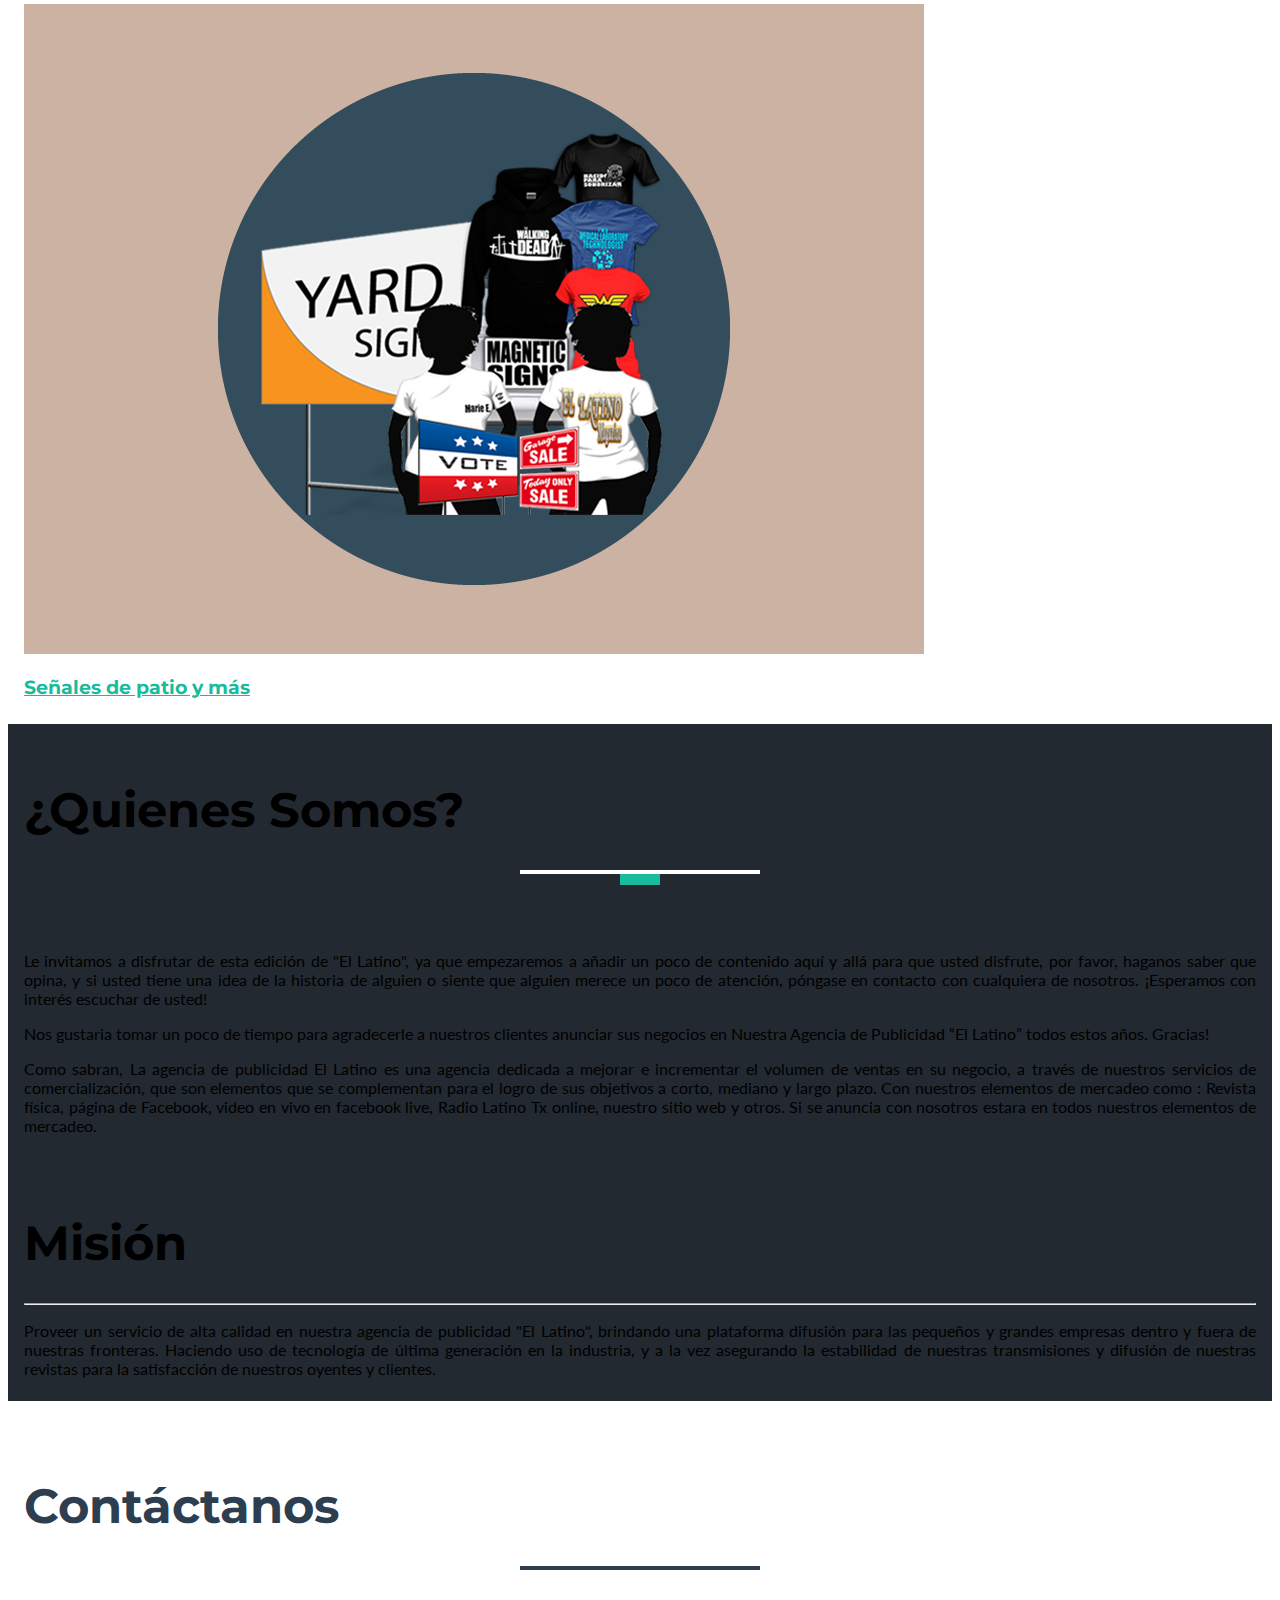
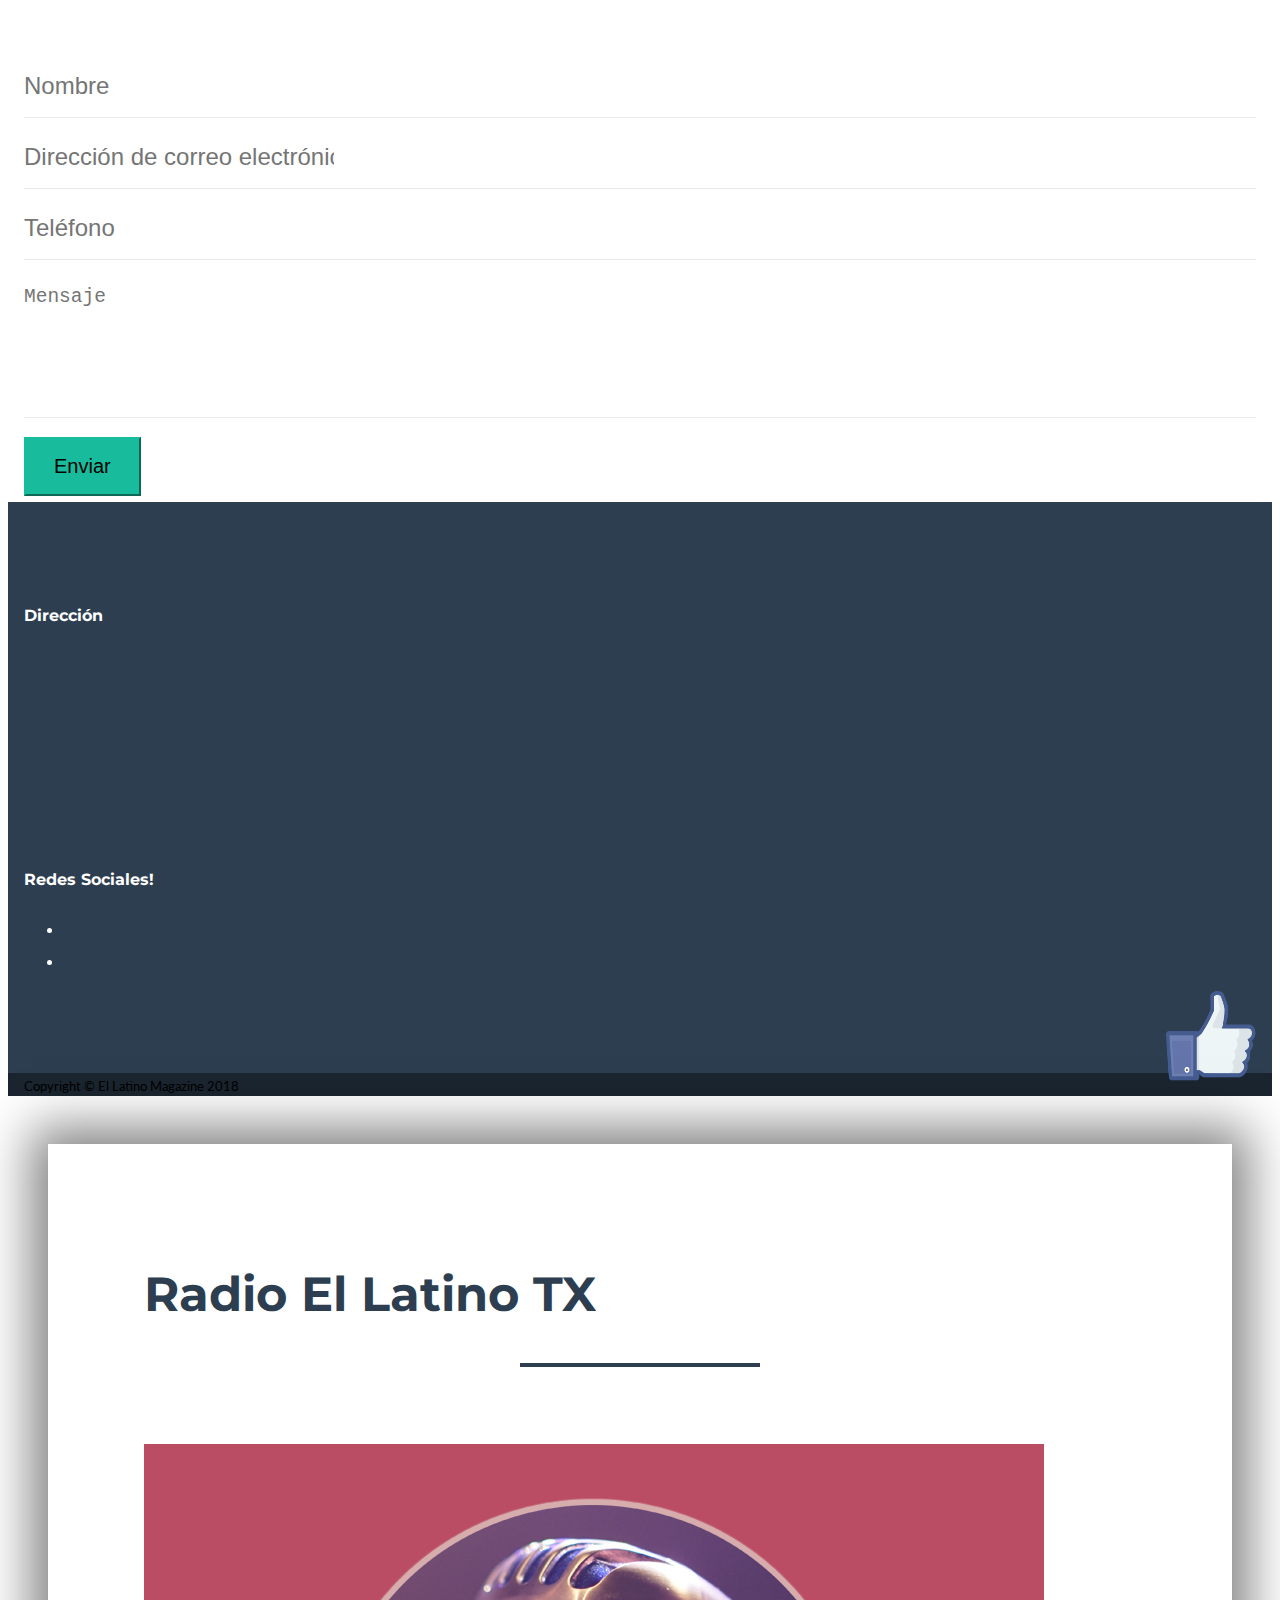
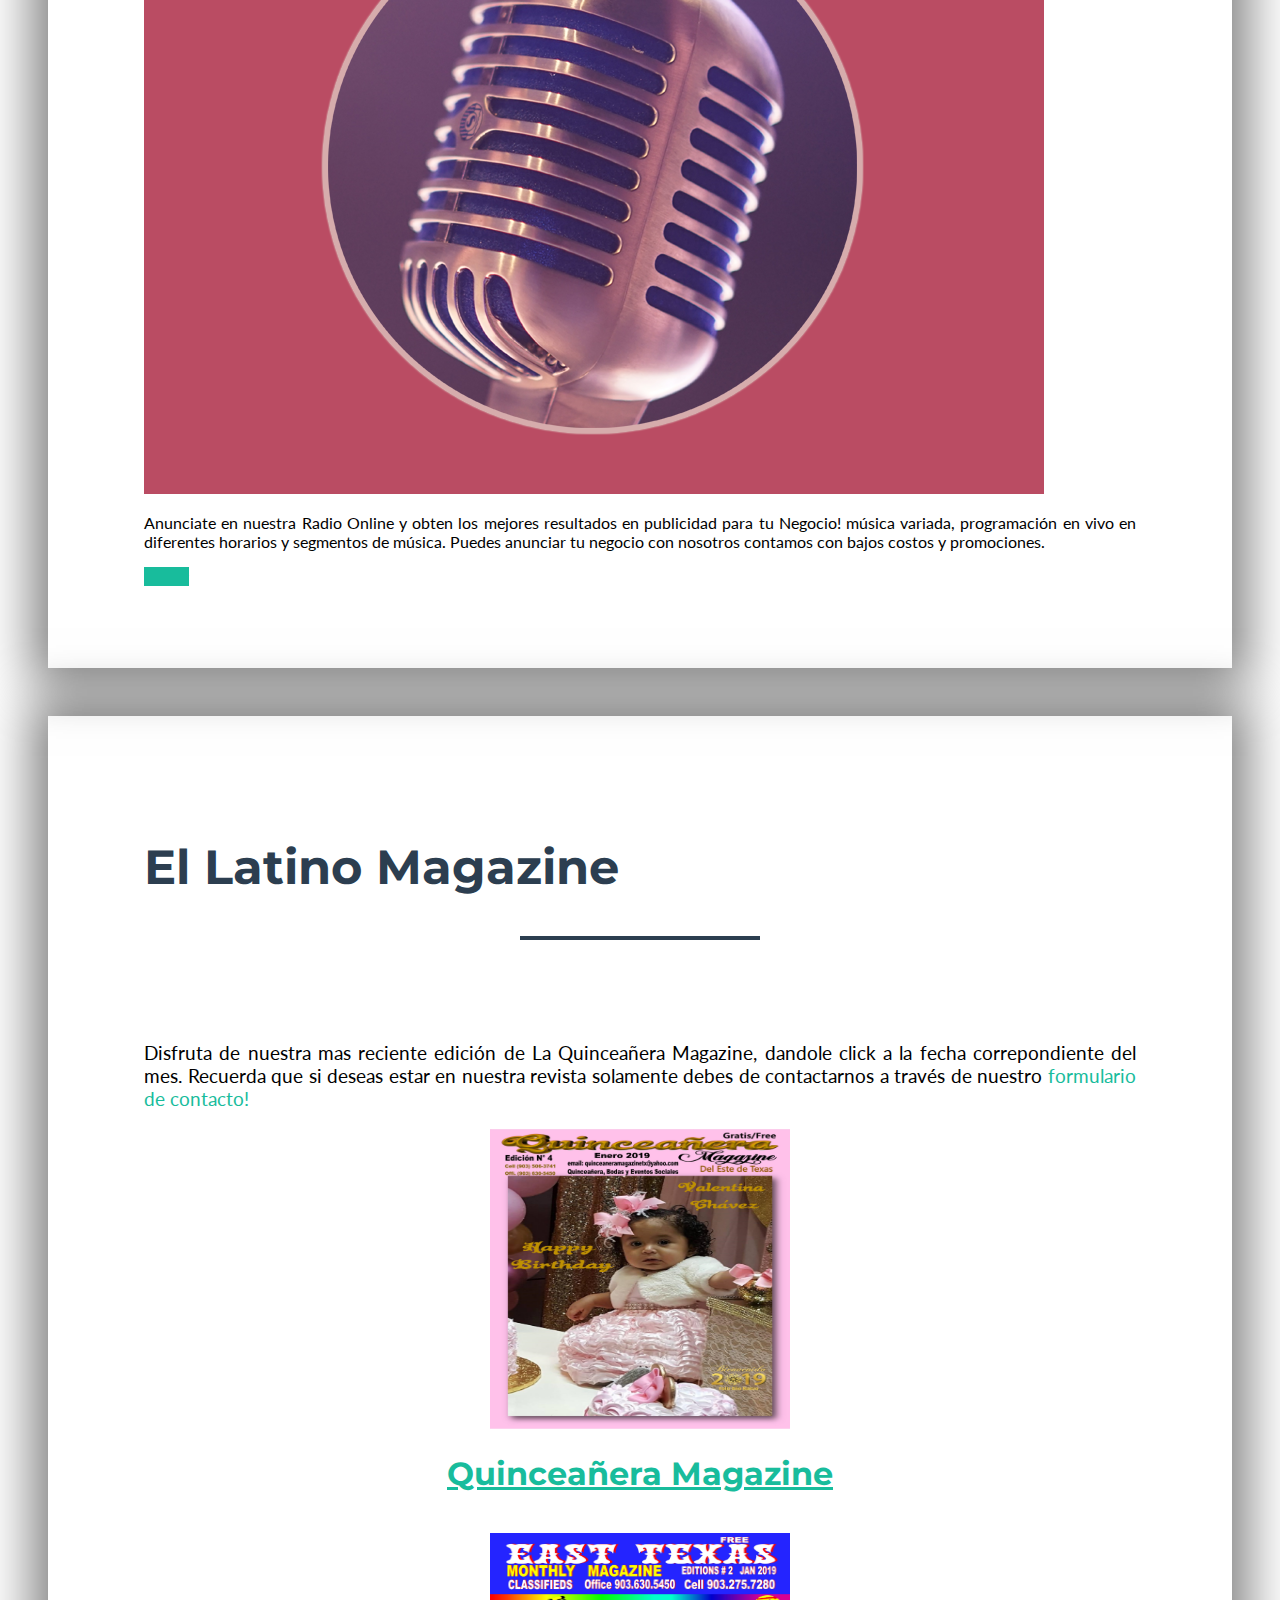
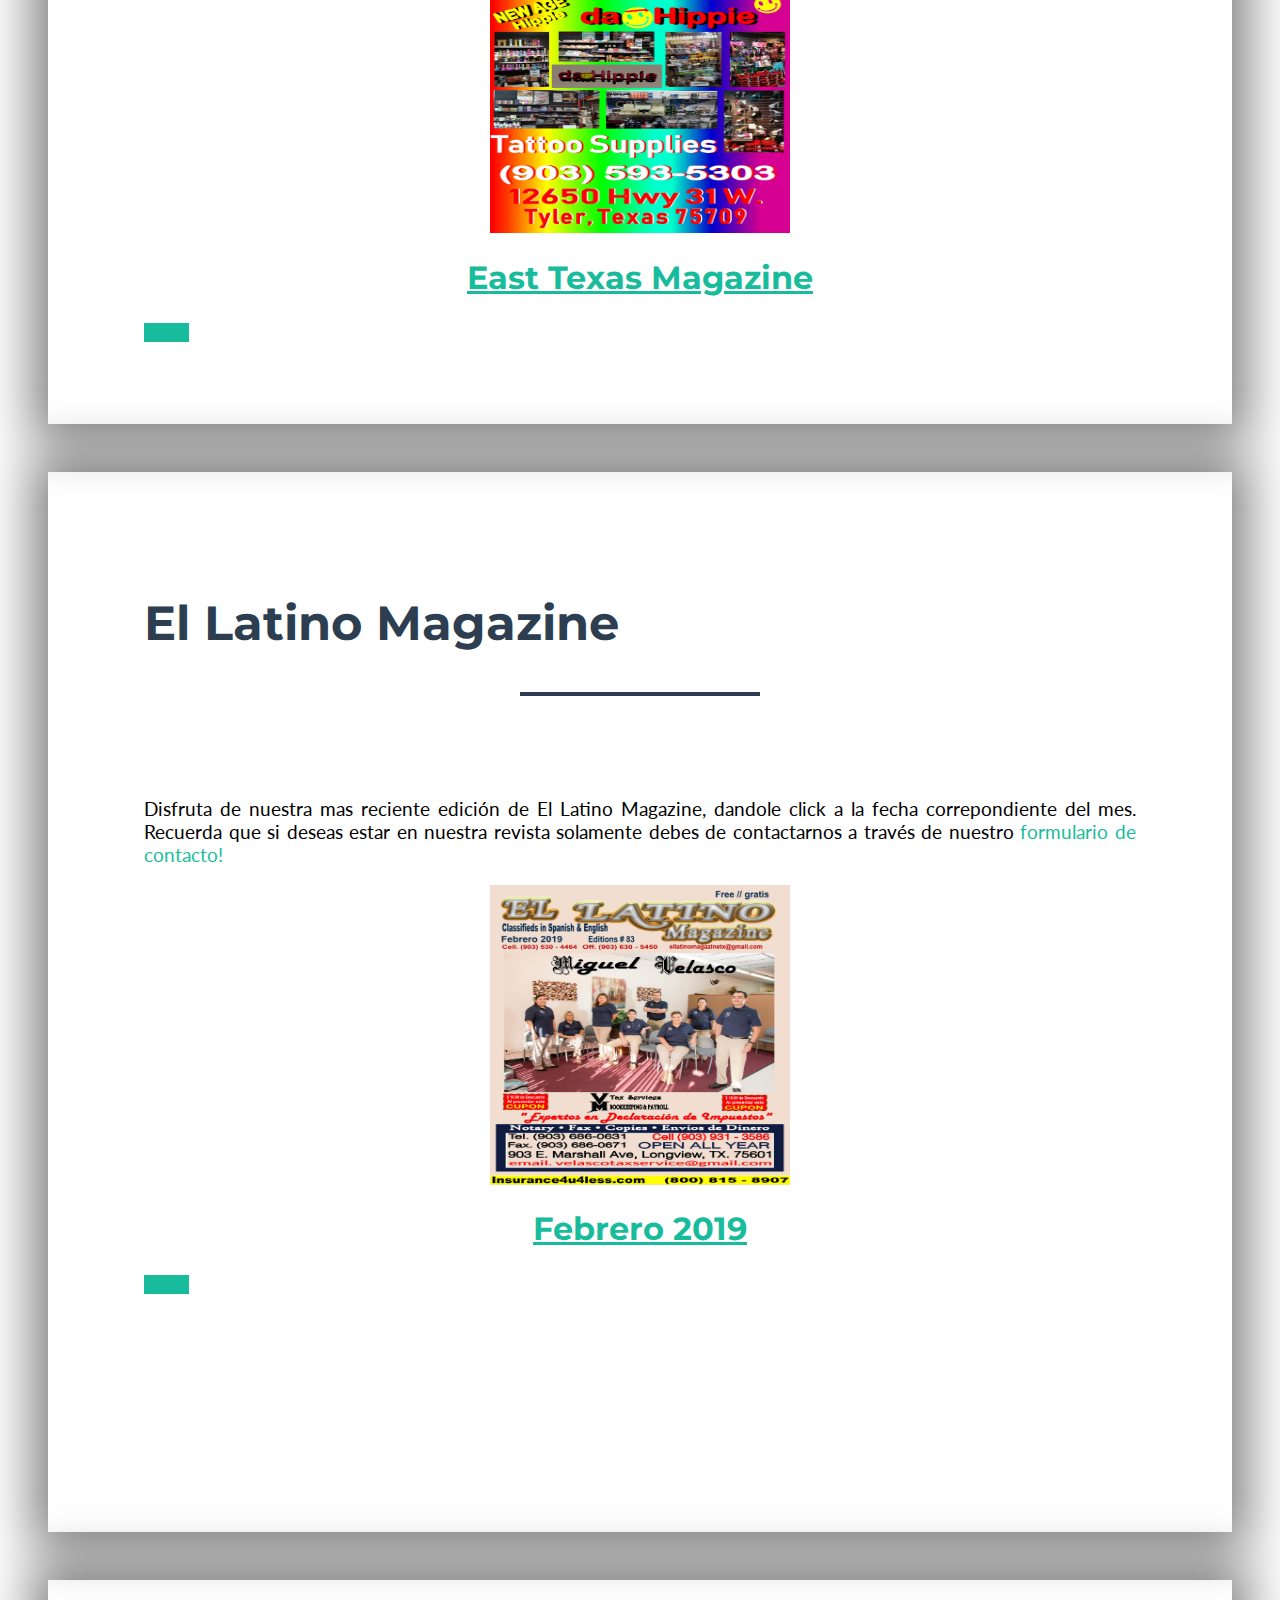
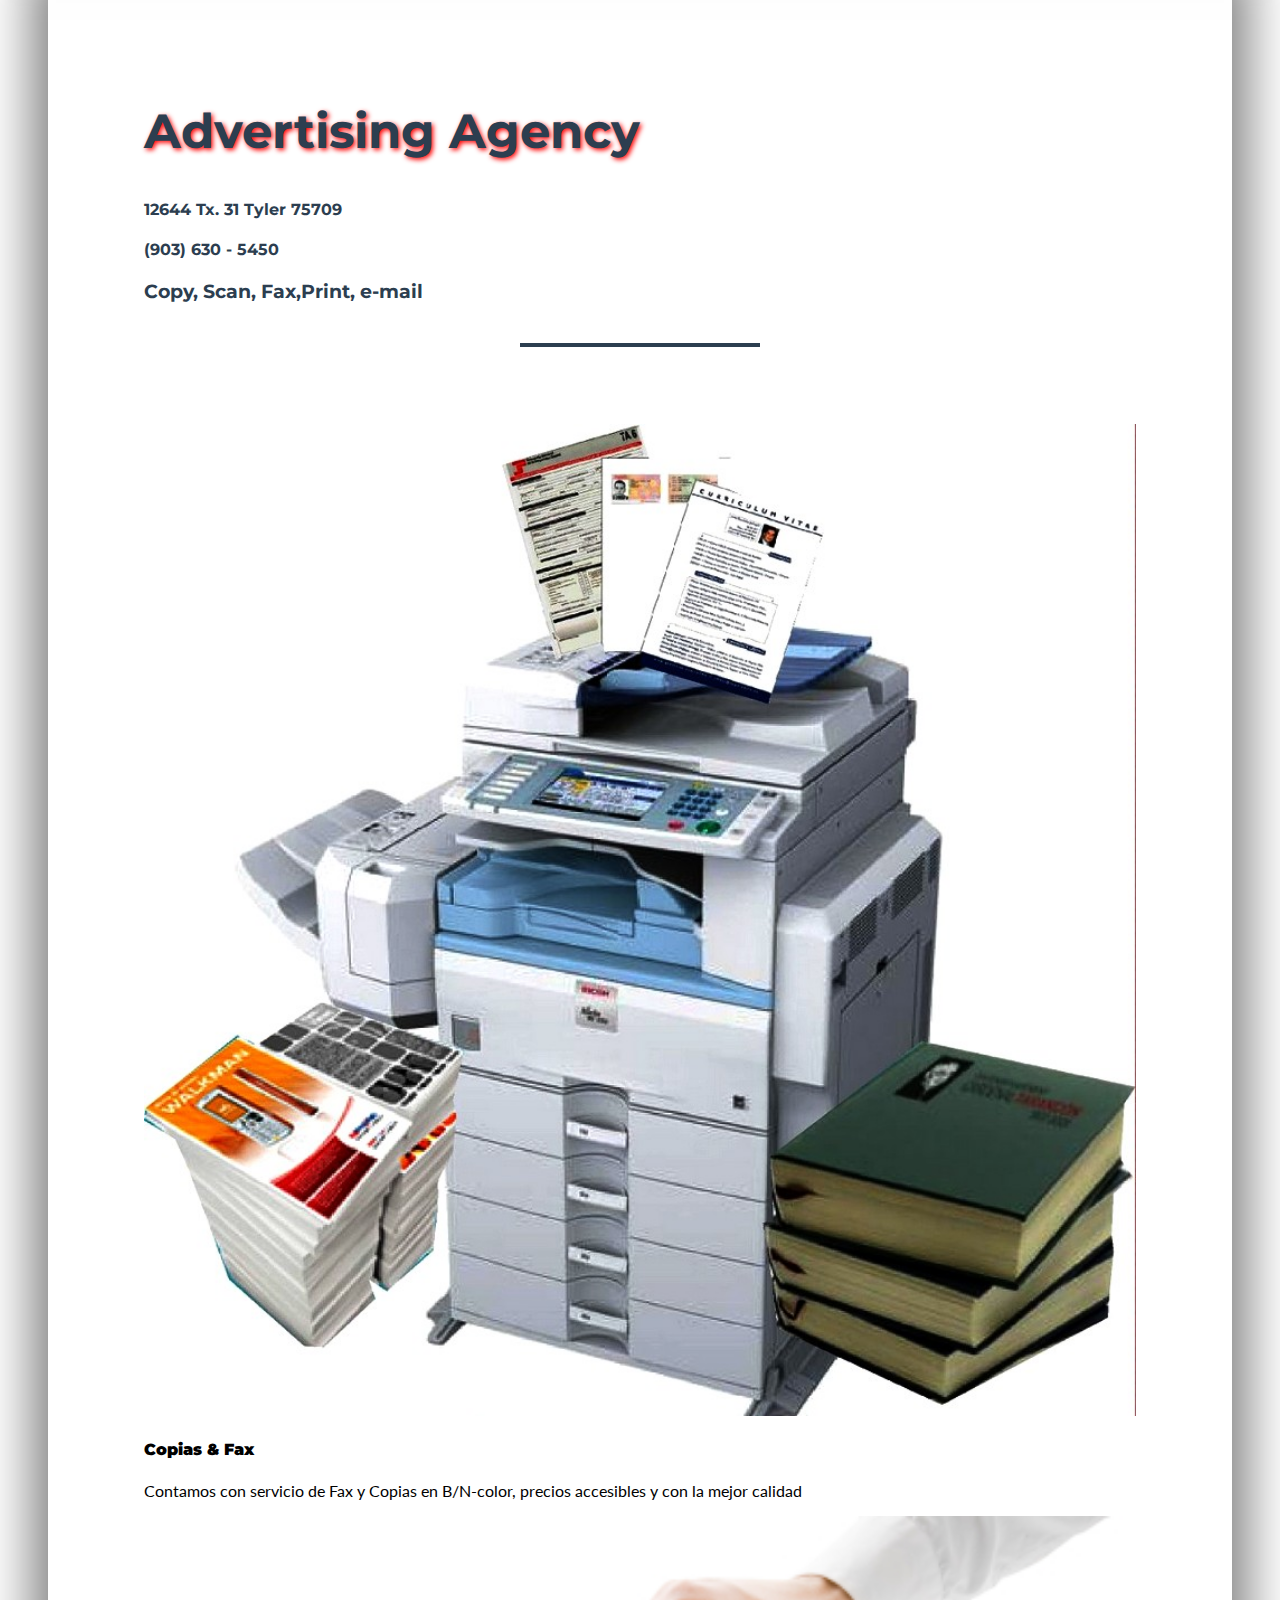
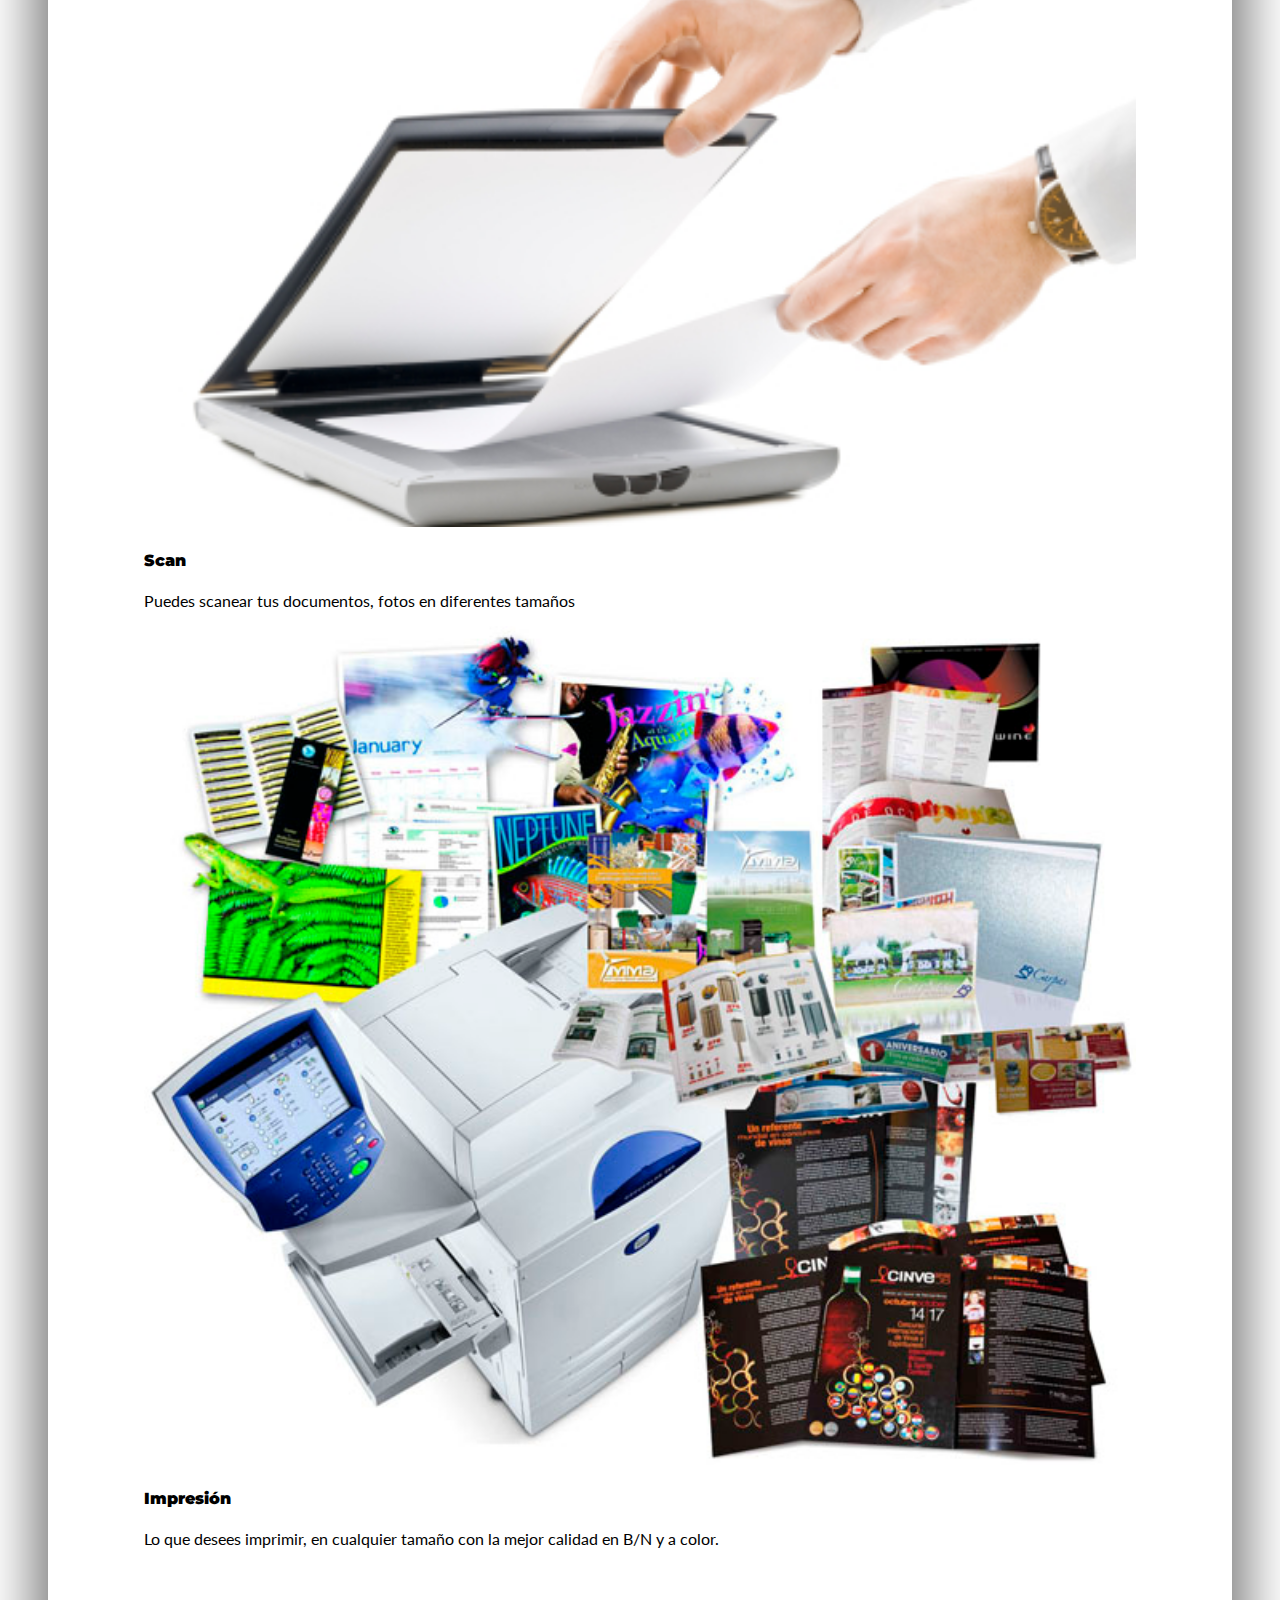
==== commit 8a806262: "Slider fotos eliminadas" ====
--- a/index.html
+++ b/index.html
@@ -148,16 +148,9 @@
         <div id="contenedor-slider" class="contenedor-slider">
             <div id="slider" class="slider">
                <section class="slider__section"><img src="Slider/AGENCIA DE PUBLICIDAD.png" class="slider__img"></section>
-               <section class="slider__section"><img src="Slider/MANUEL´S TREE SERVICES.png" class="slider__img"></section>
                <section class="slider__section"><img src="Slider/TEXAS REAL STATE.png" class="slider__img"></section>
                <section class="slider__section"><img src="Slider/ABOGADO GARCIA.png" class="slider__img"></section>
-               <section class="slider__section"><img src="Slider/VIDA SLIM.png" class="slider__img"></section>
-               <section class="slider__section"><img src="Slider/MAMA OLIVO.png" class="slider__img"></section>
-               <section class="slider__section"><img src="Slider/ABOGADO GARCIA.png" class="slider__img"></section>
-              
-               <section class="slider__section"><img src="Slider/VIDA SLIM.png" class="slider__img"></section>
-               <section class="slider__section"><img src="Slider/MAMA OLIVO.png" class="slider__img"></section>
-               <section class="slider__section"><img src="Slider/ABOGADO GARCIA.png" class="slider__img"></section> 
+               <section class="slider__section"><img src="Slider/VIDA SLIM.png" class="slider__img"></section> 
               </div>
              <div id="btn-prev" class="btn-prev">&#60;</div>
              <div id="btn-next" class="btn-next">&#62;</div>
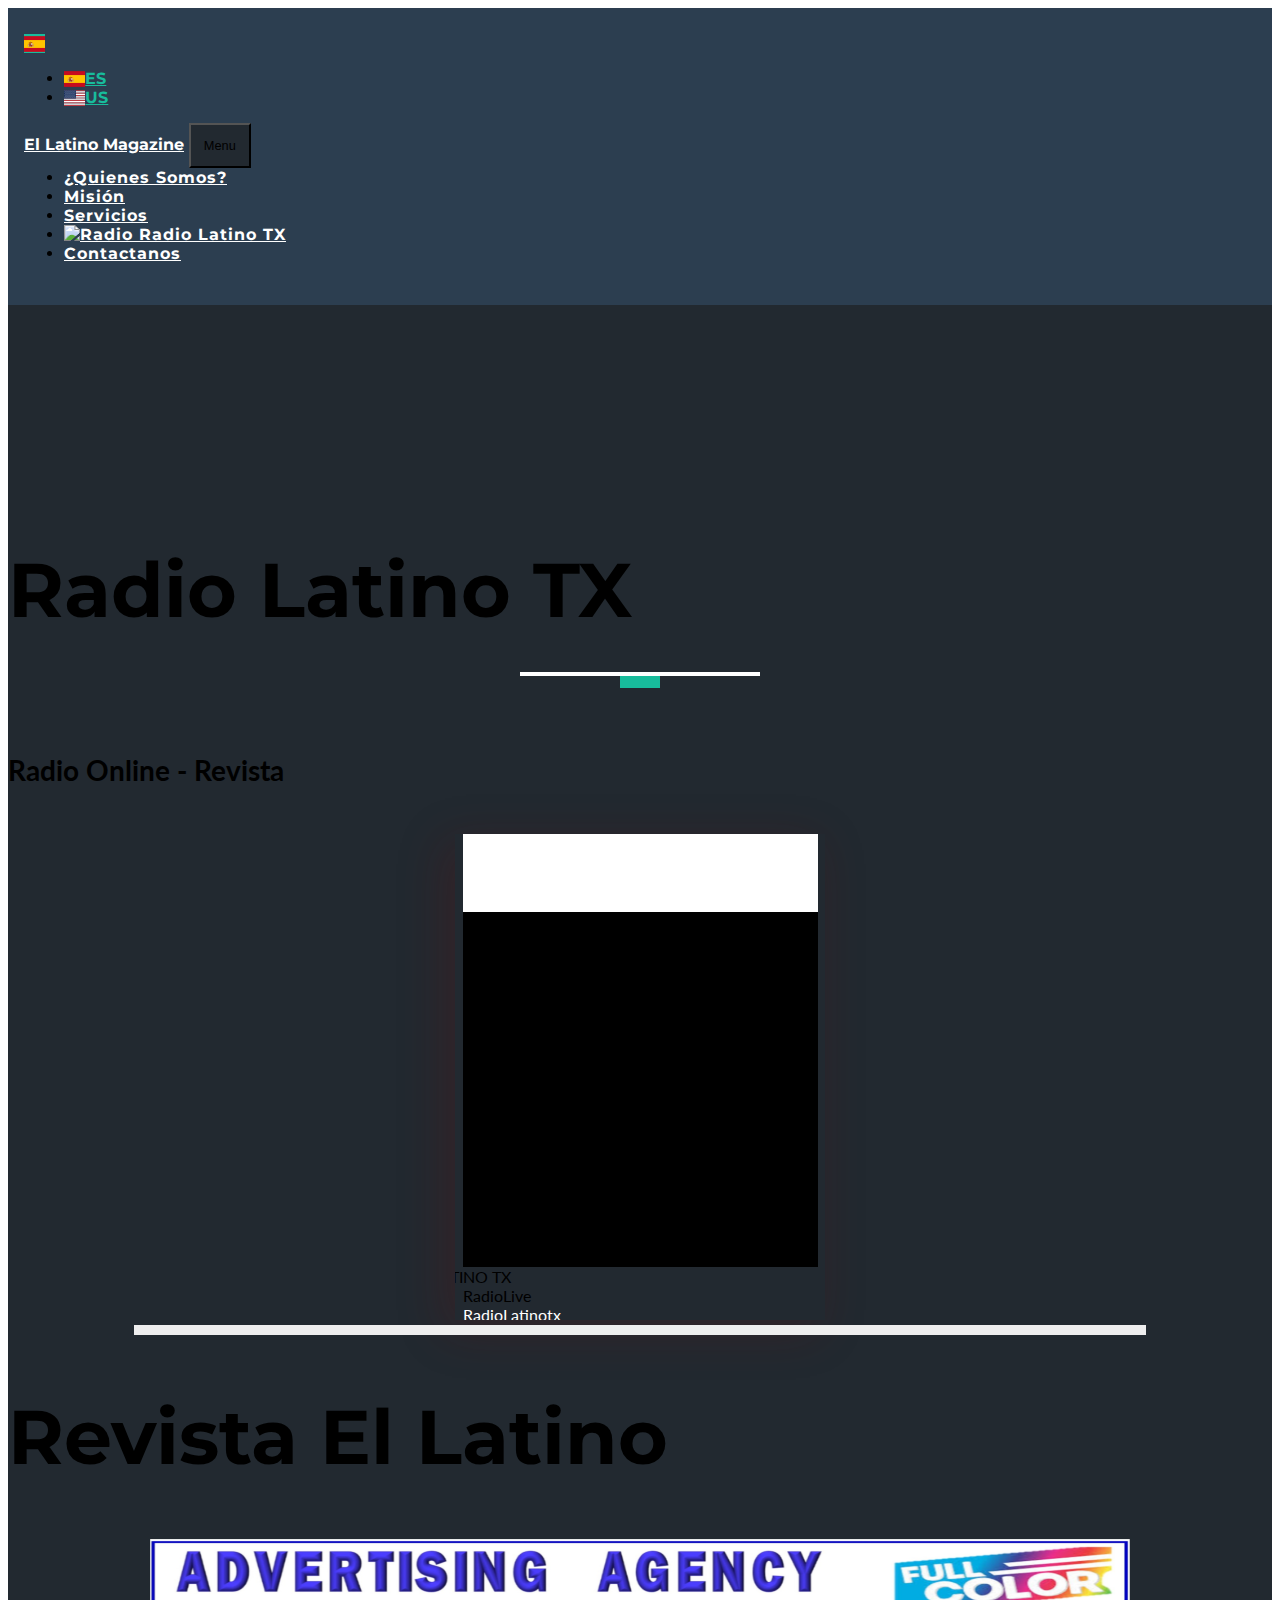
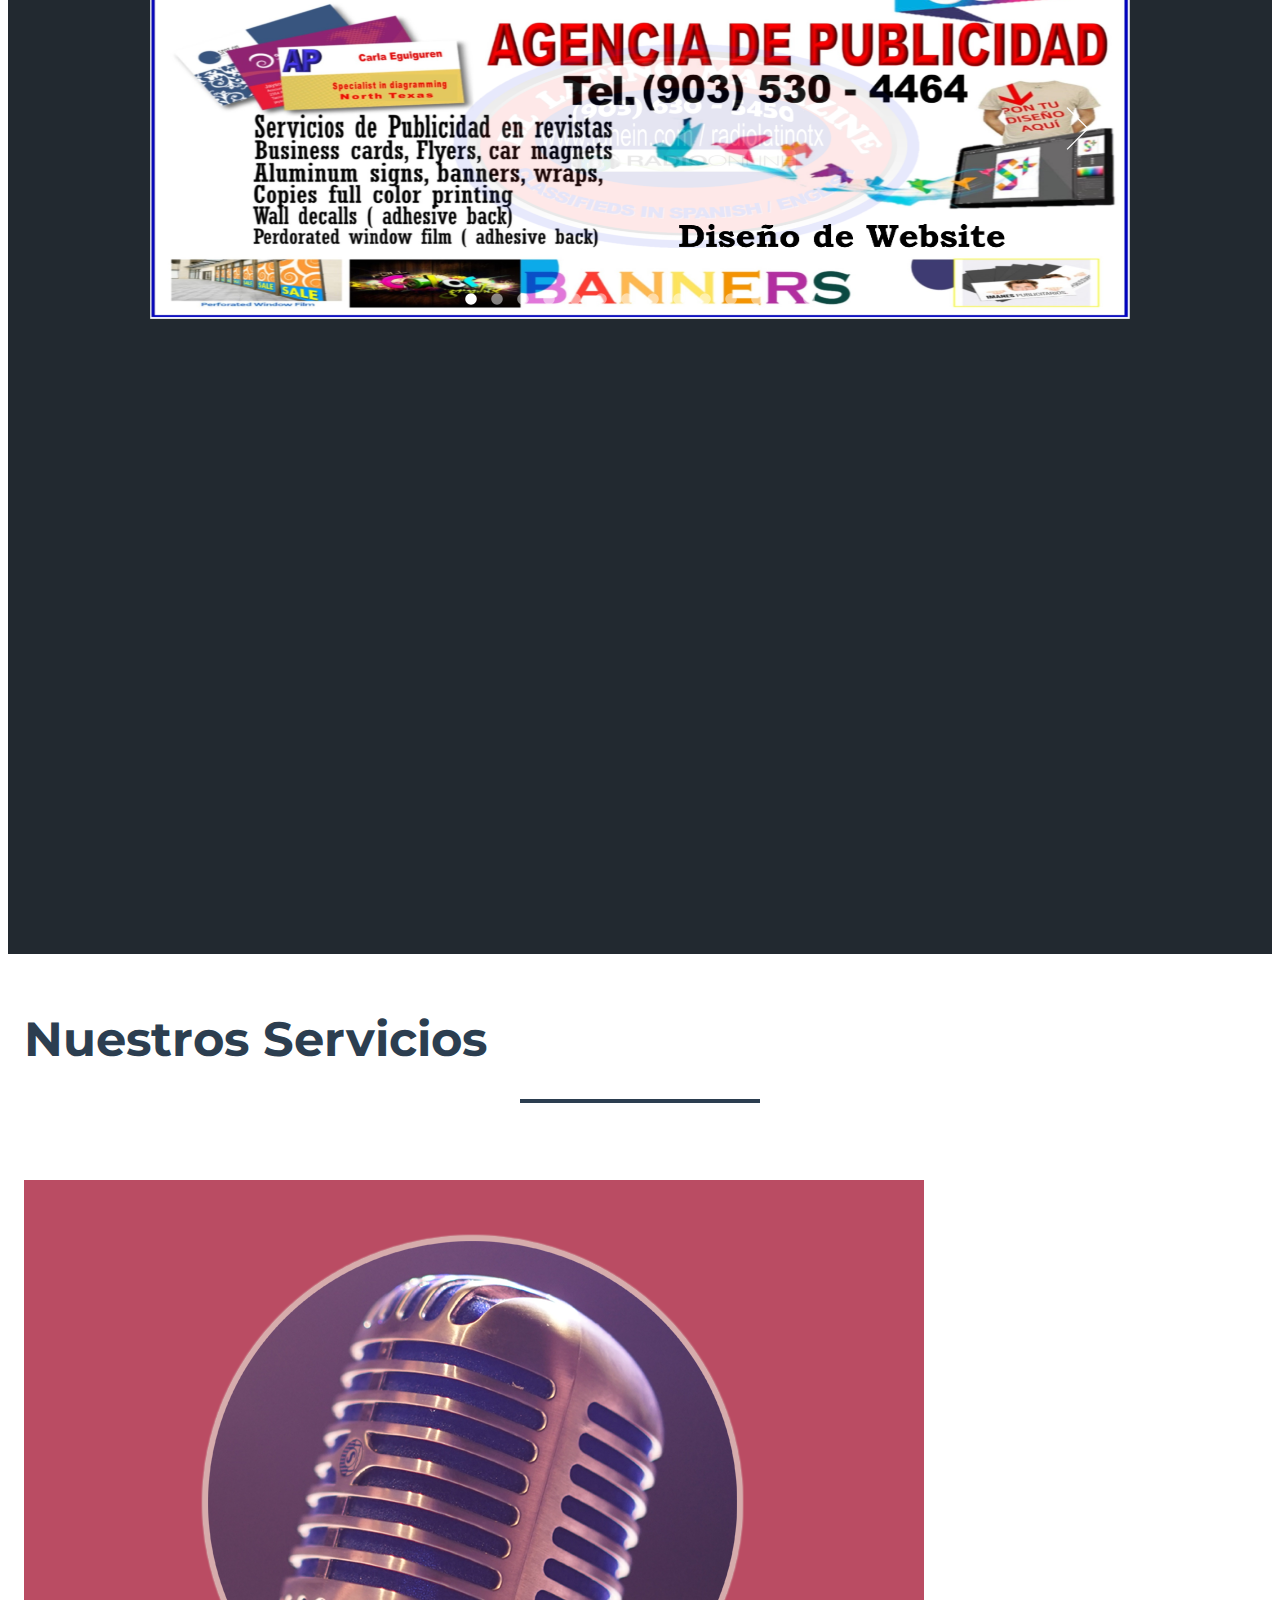
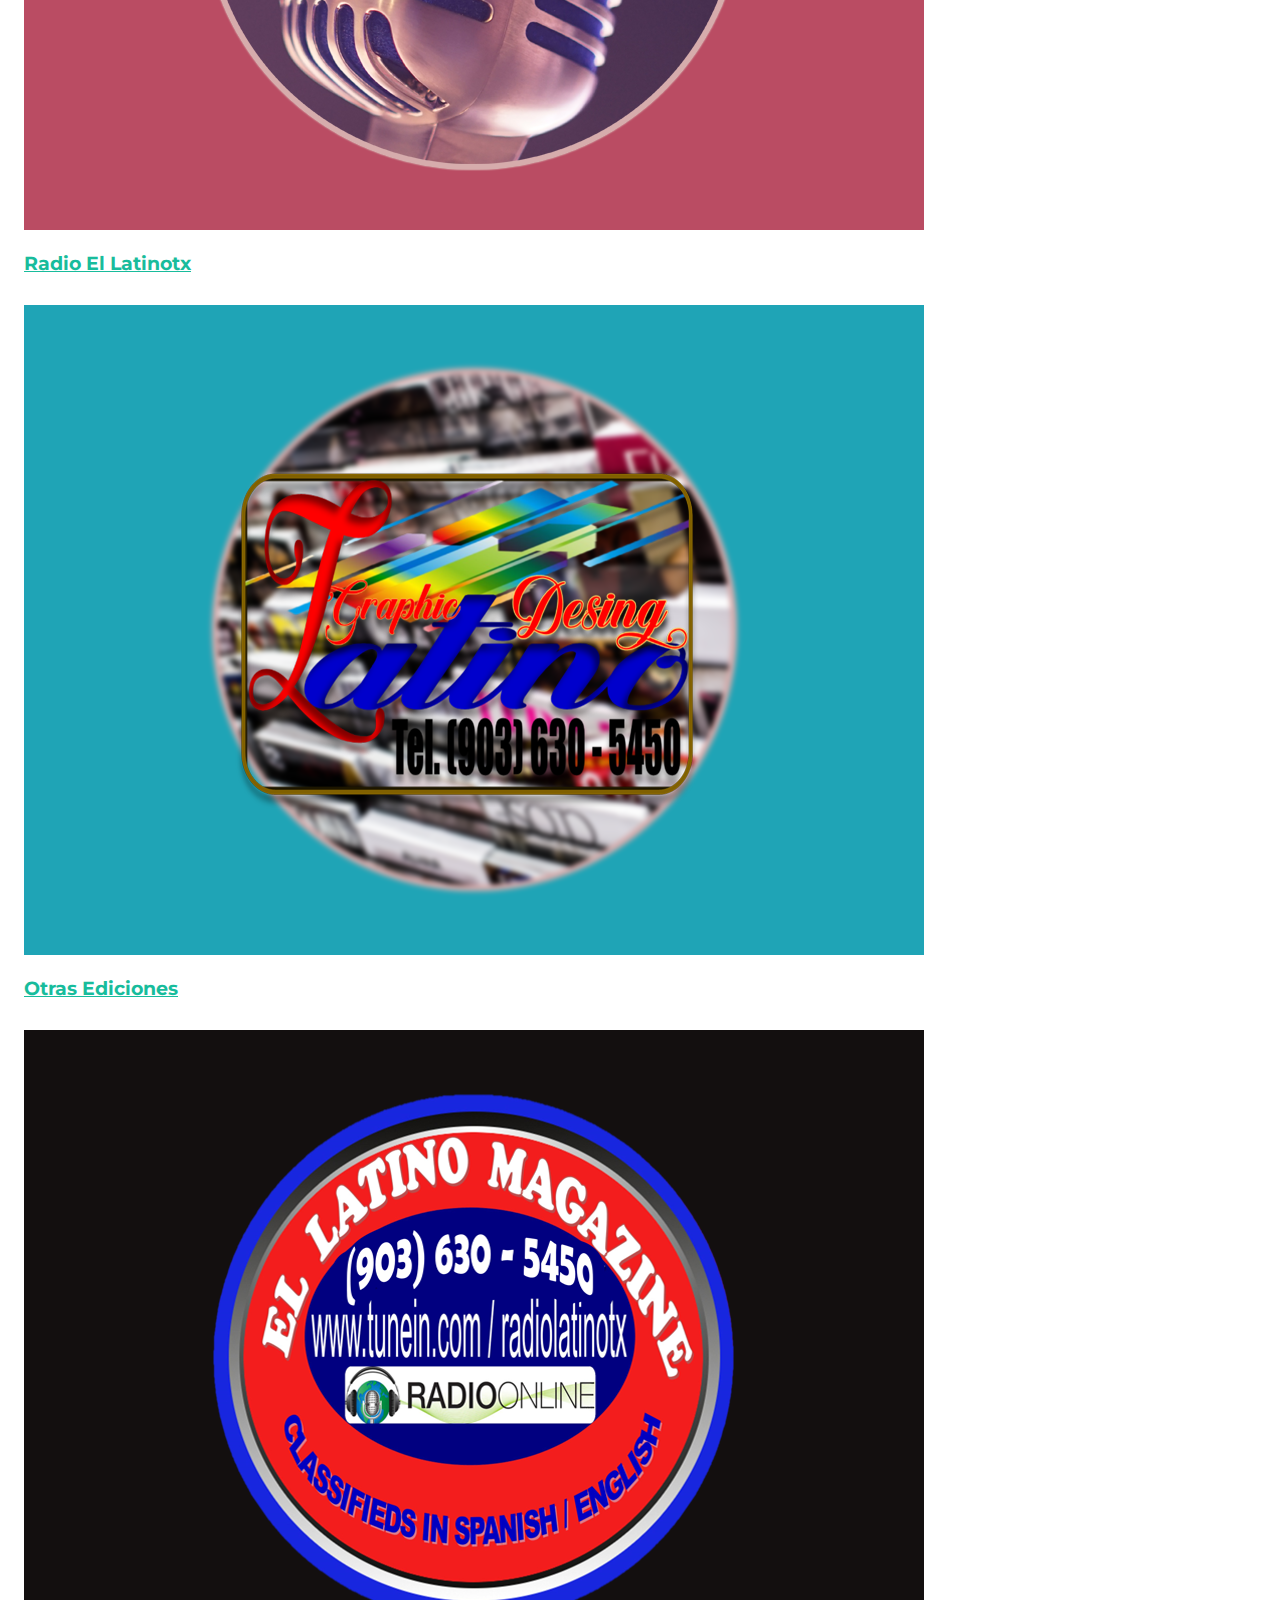
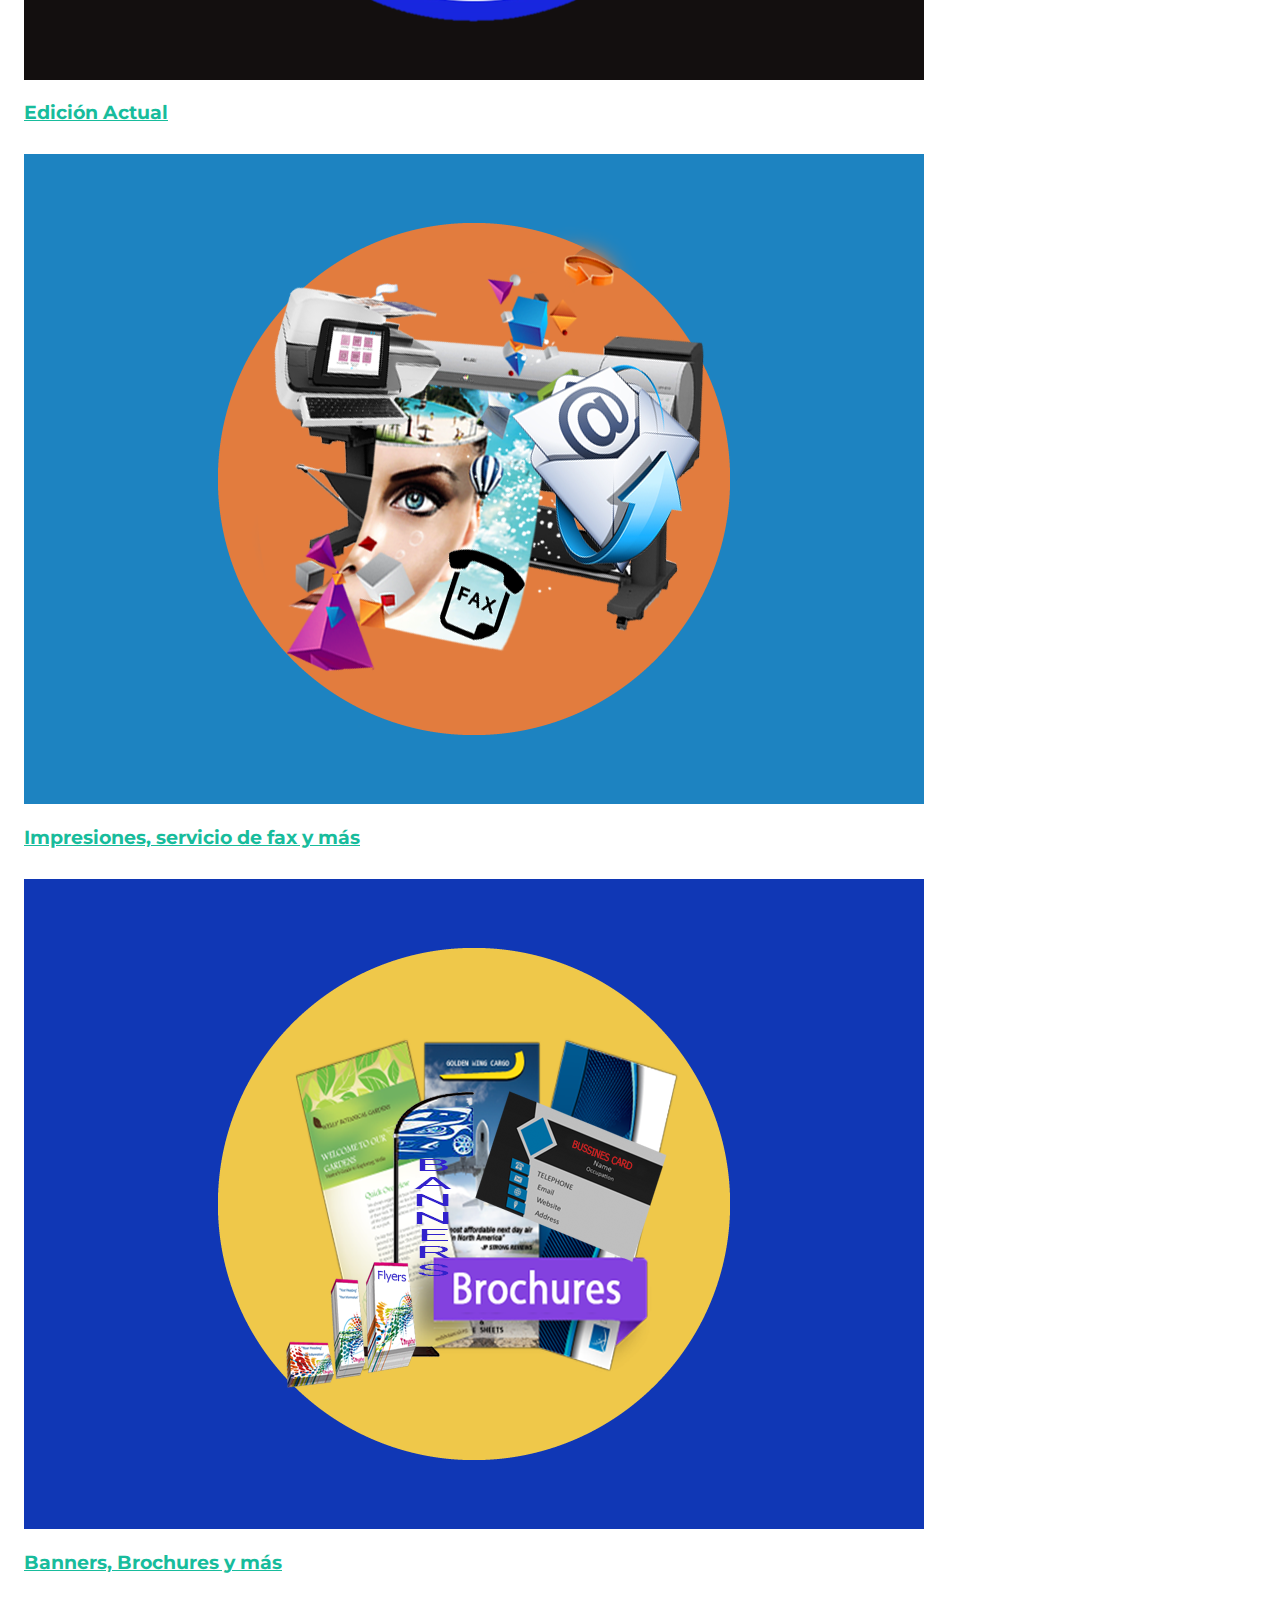
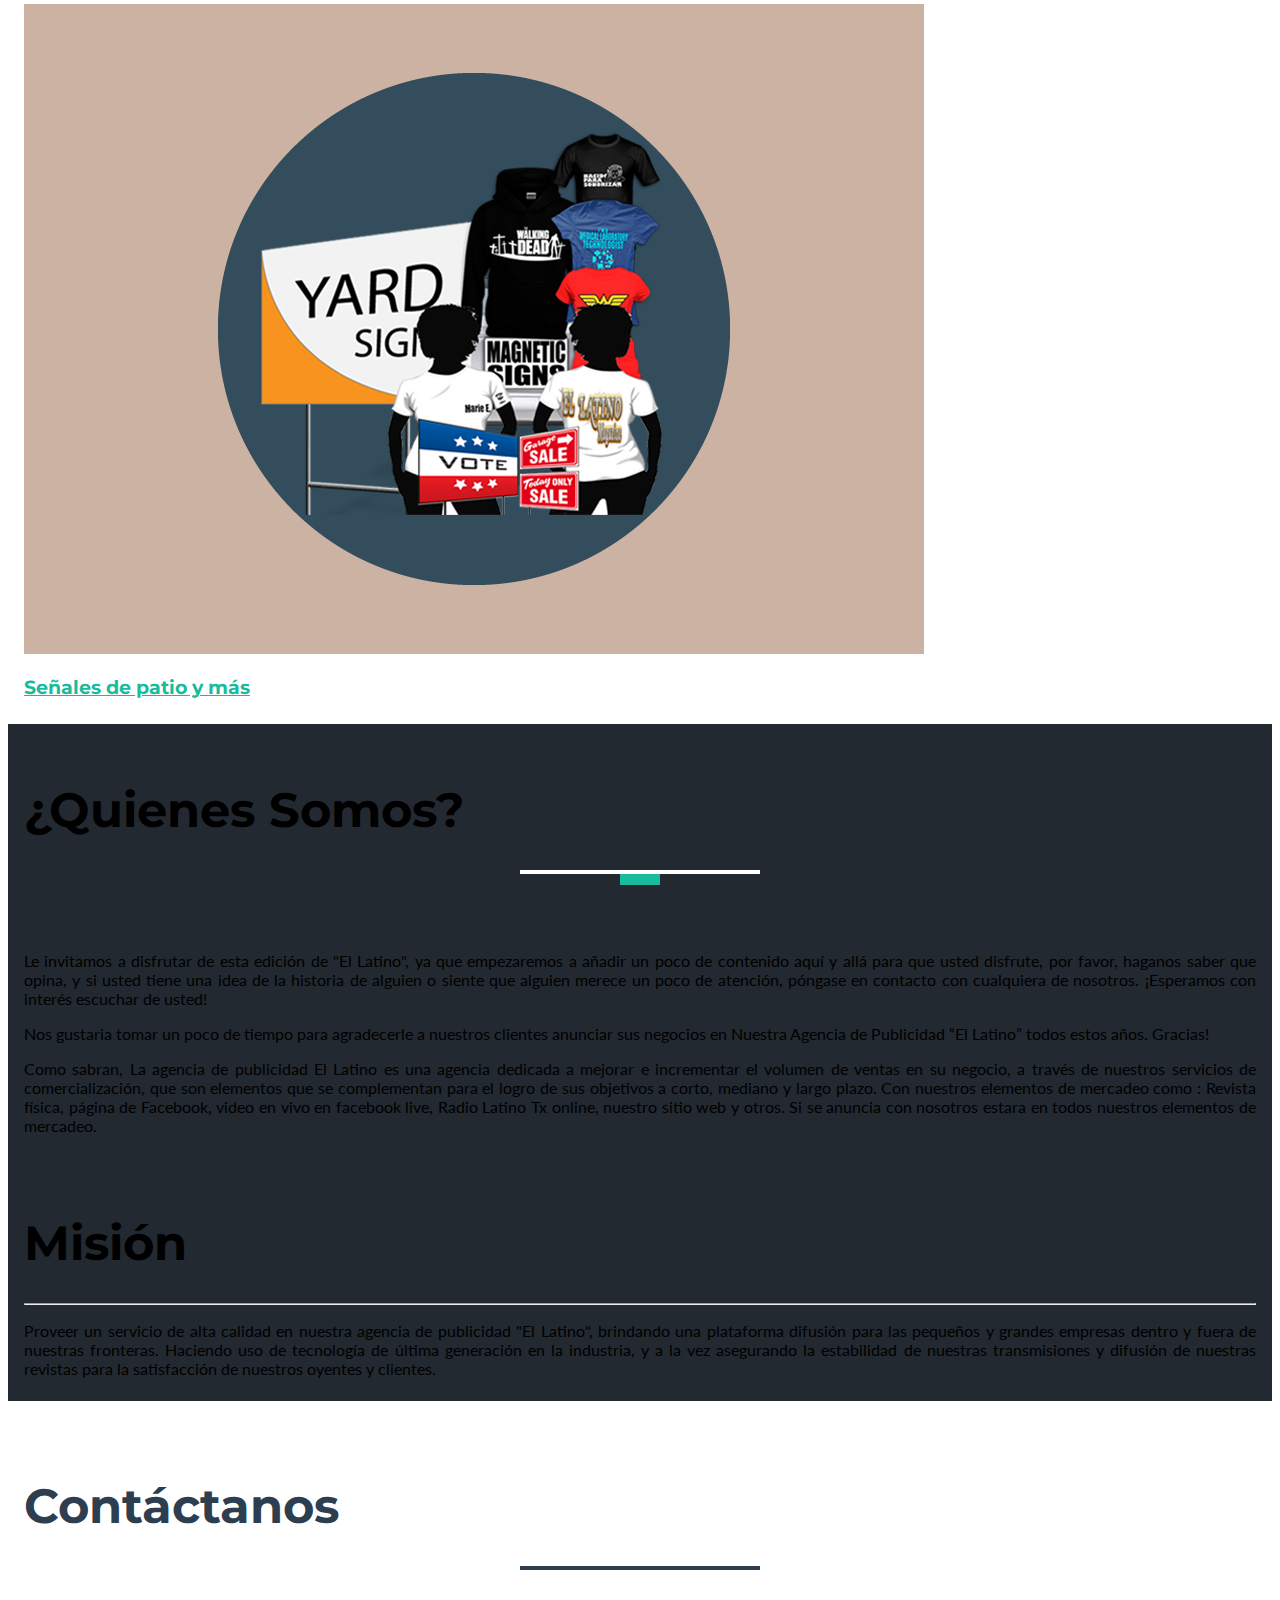
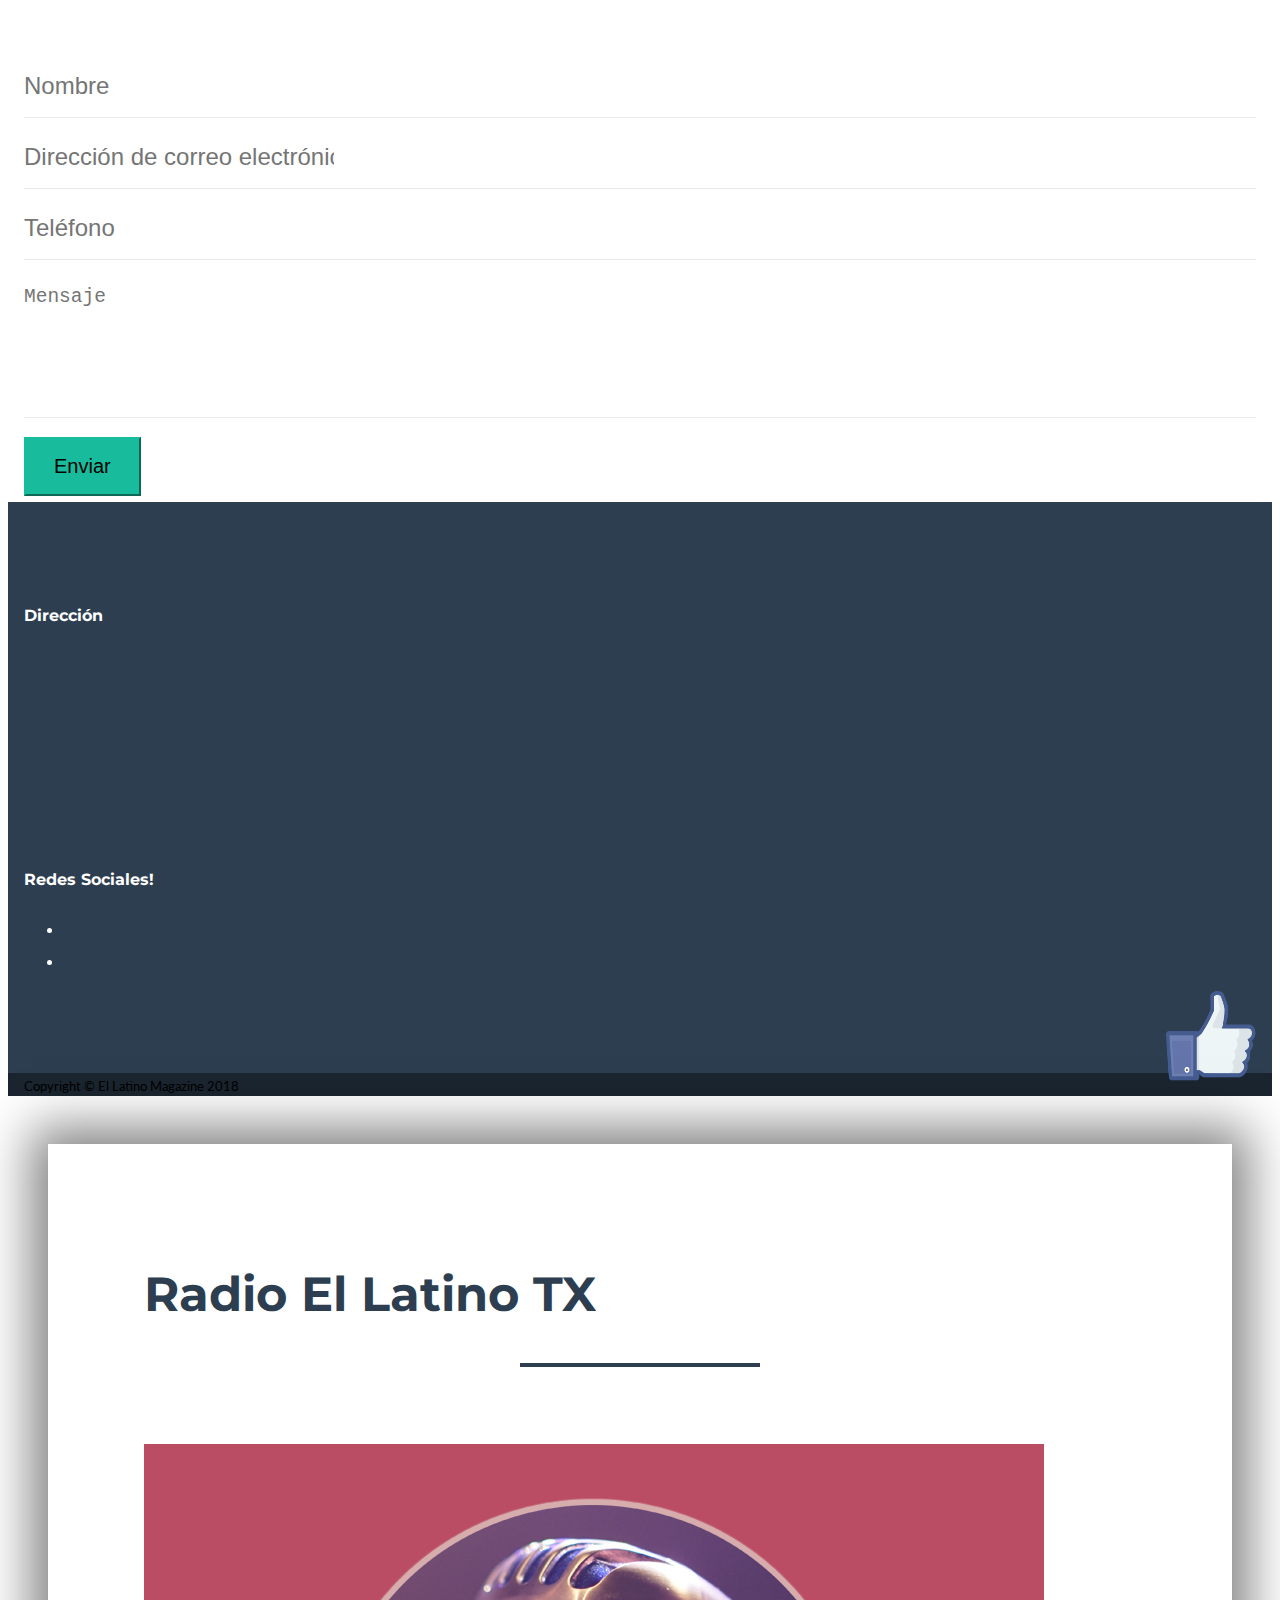
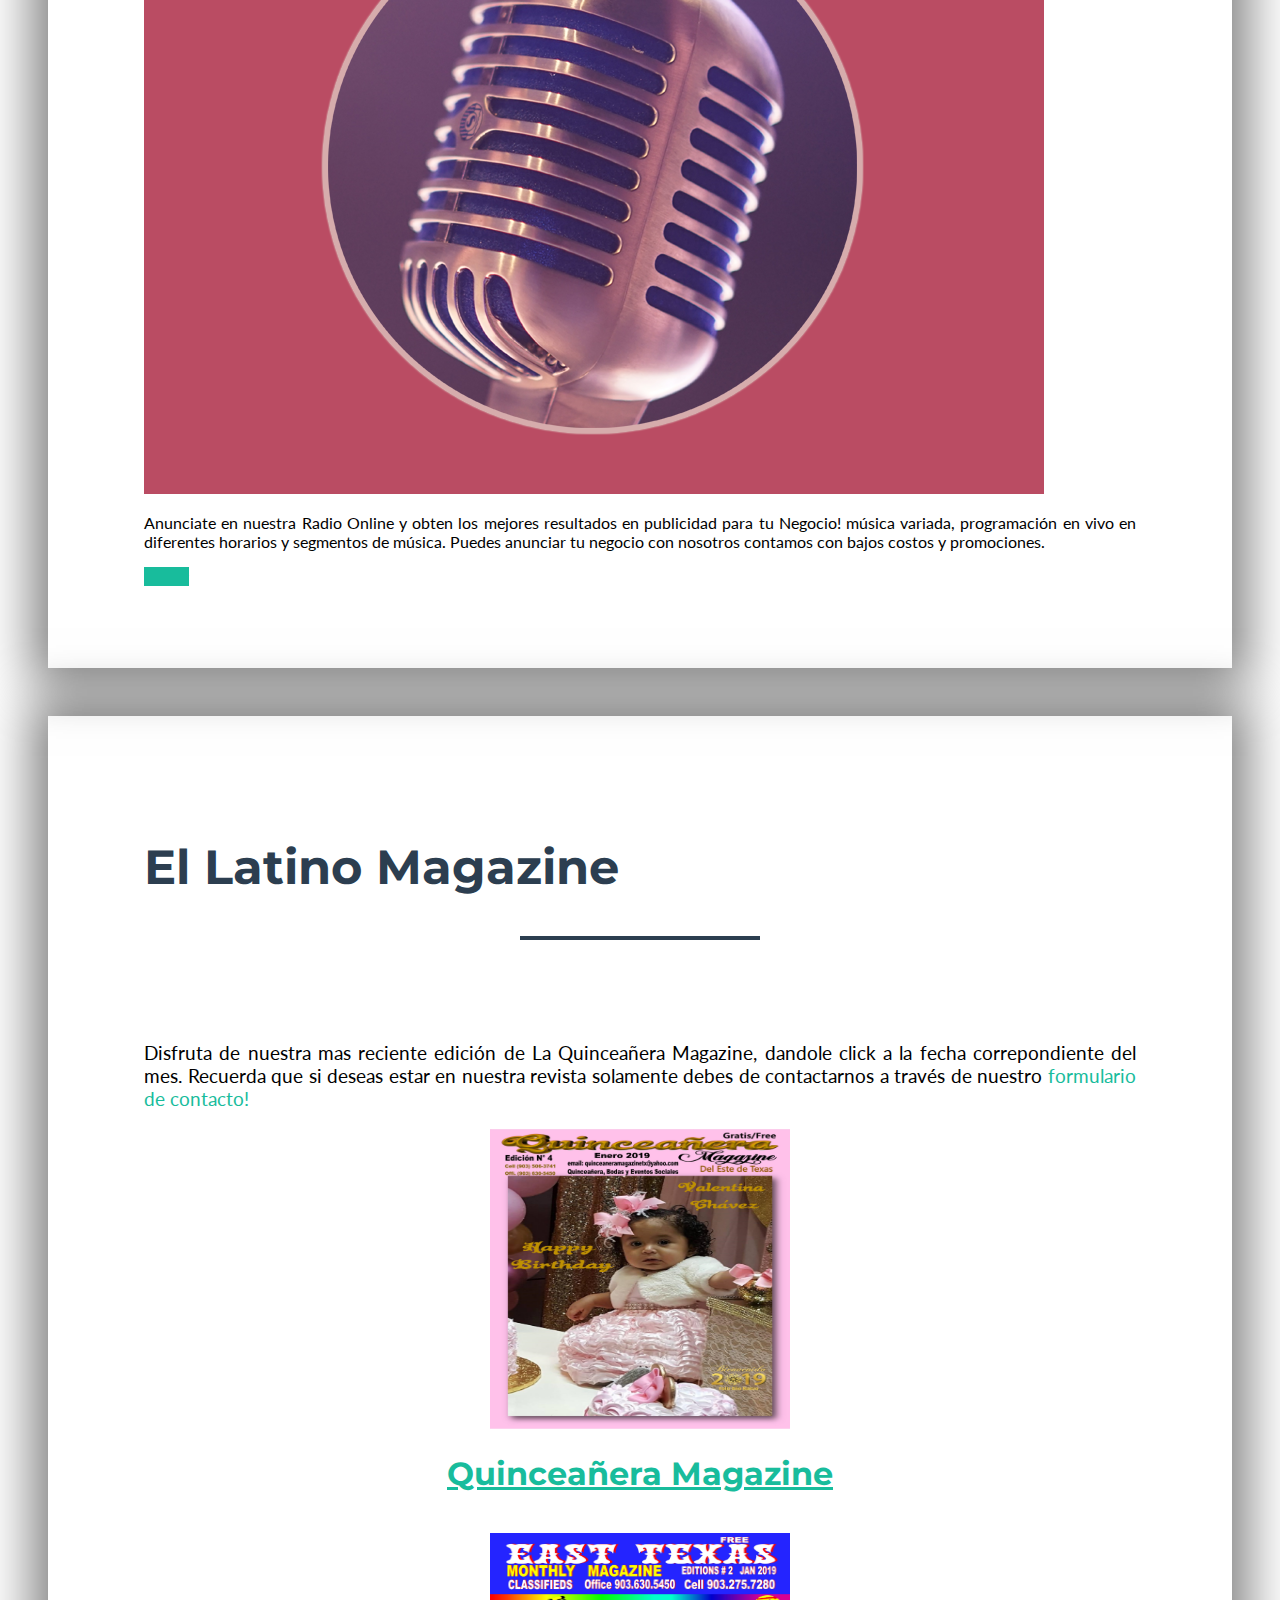
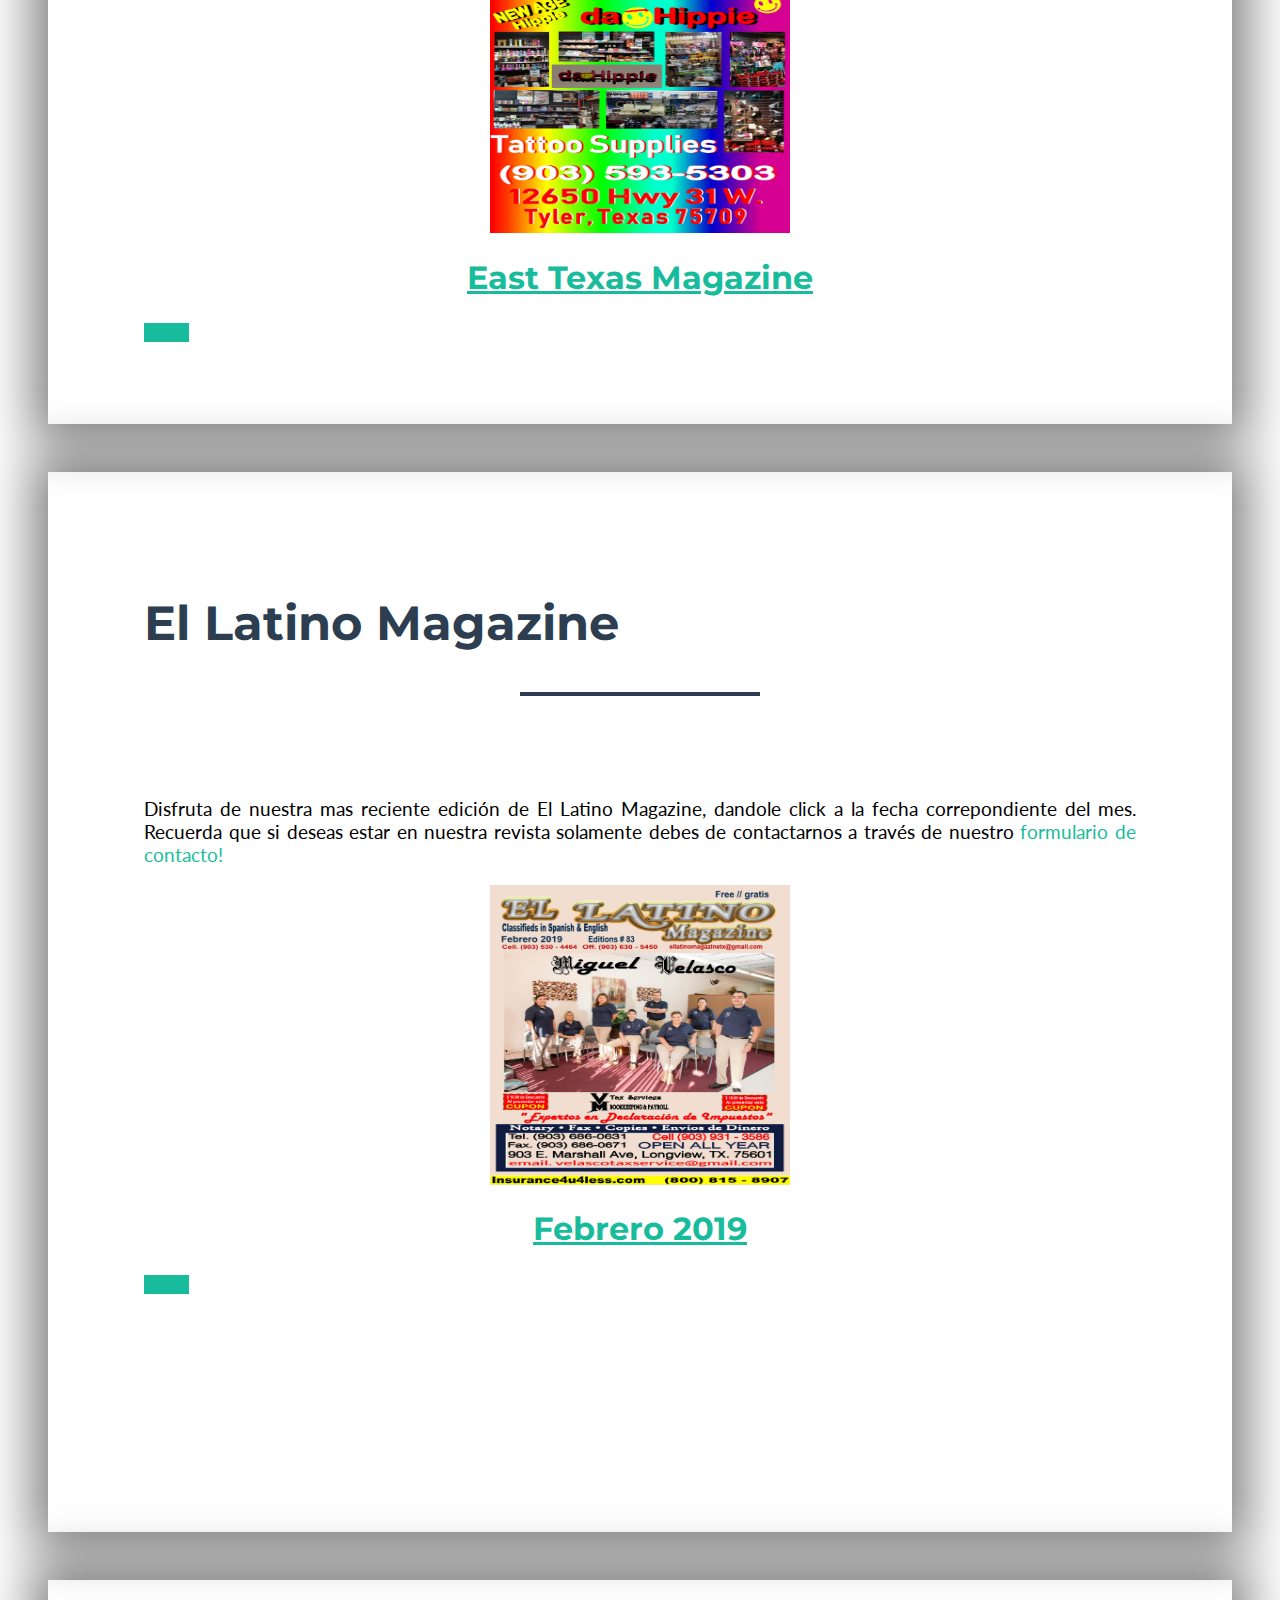
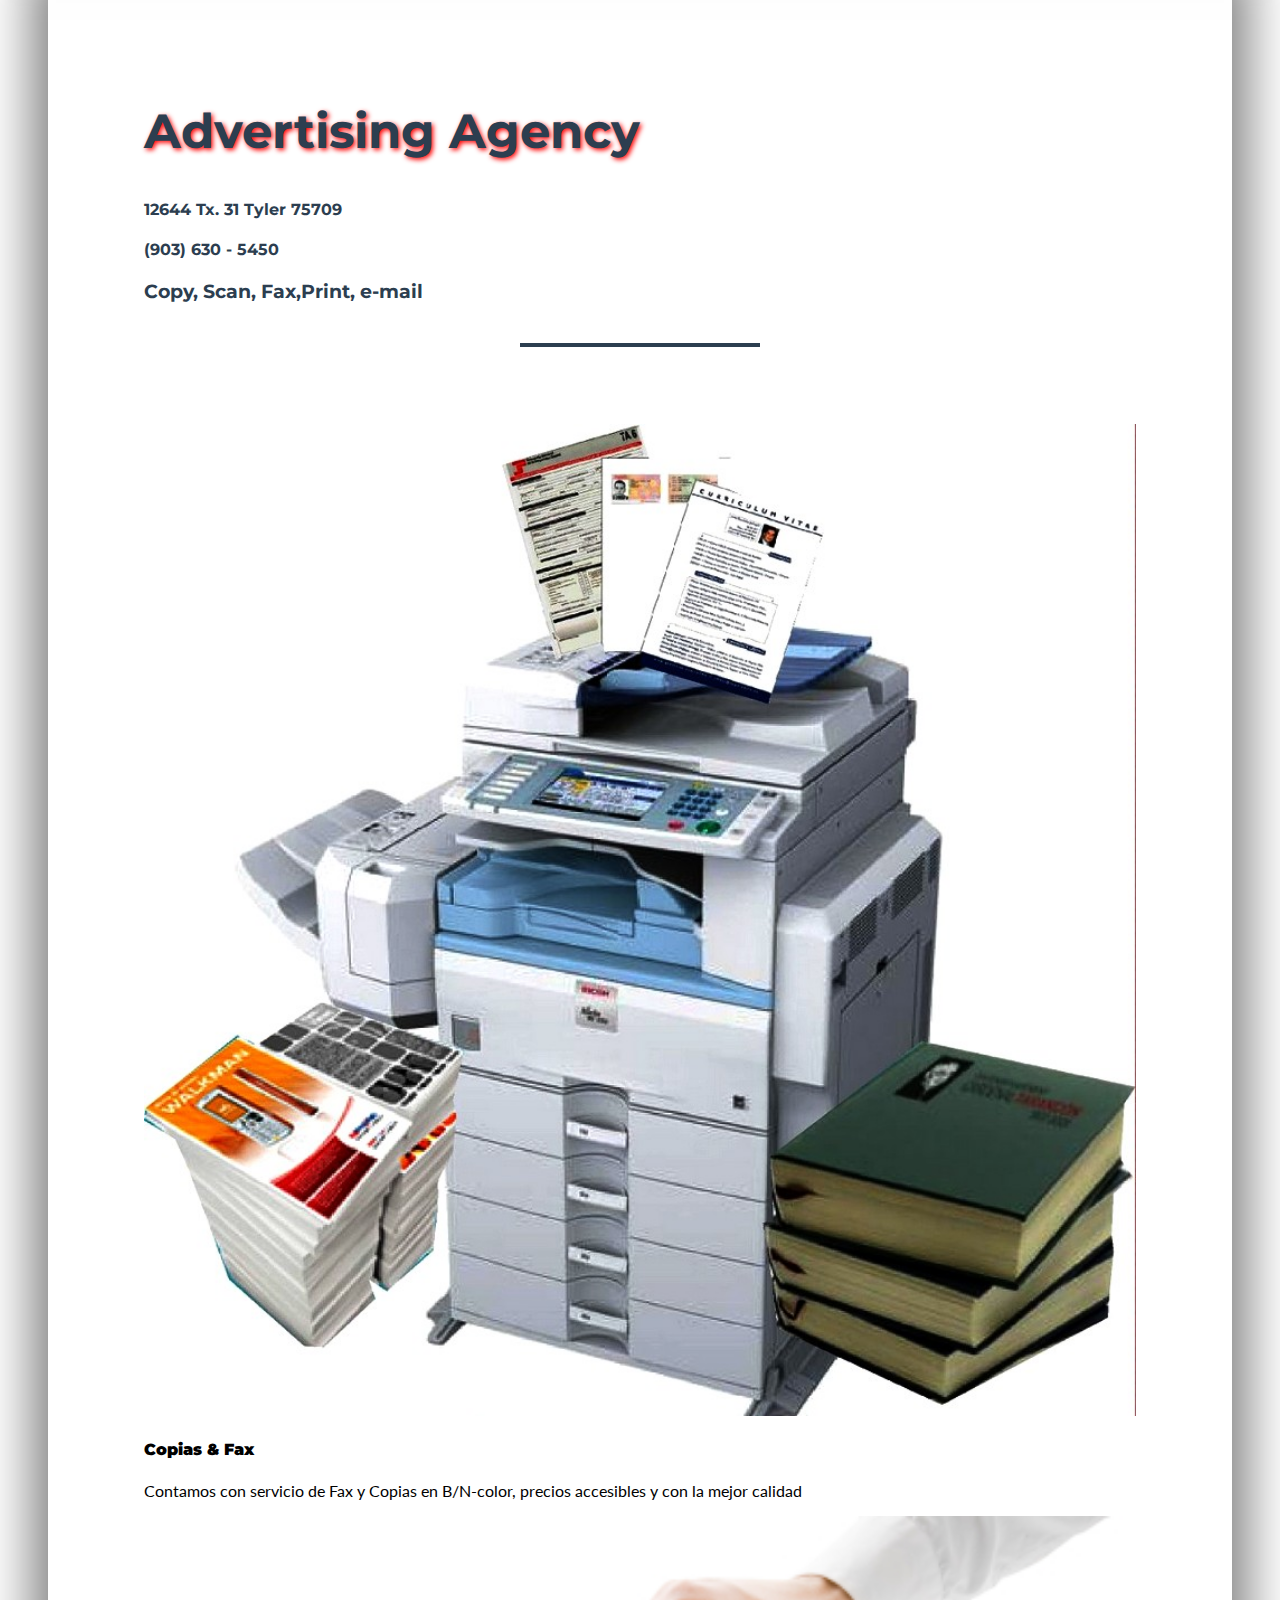
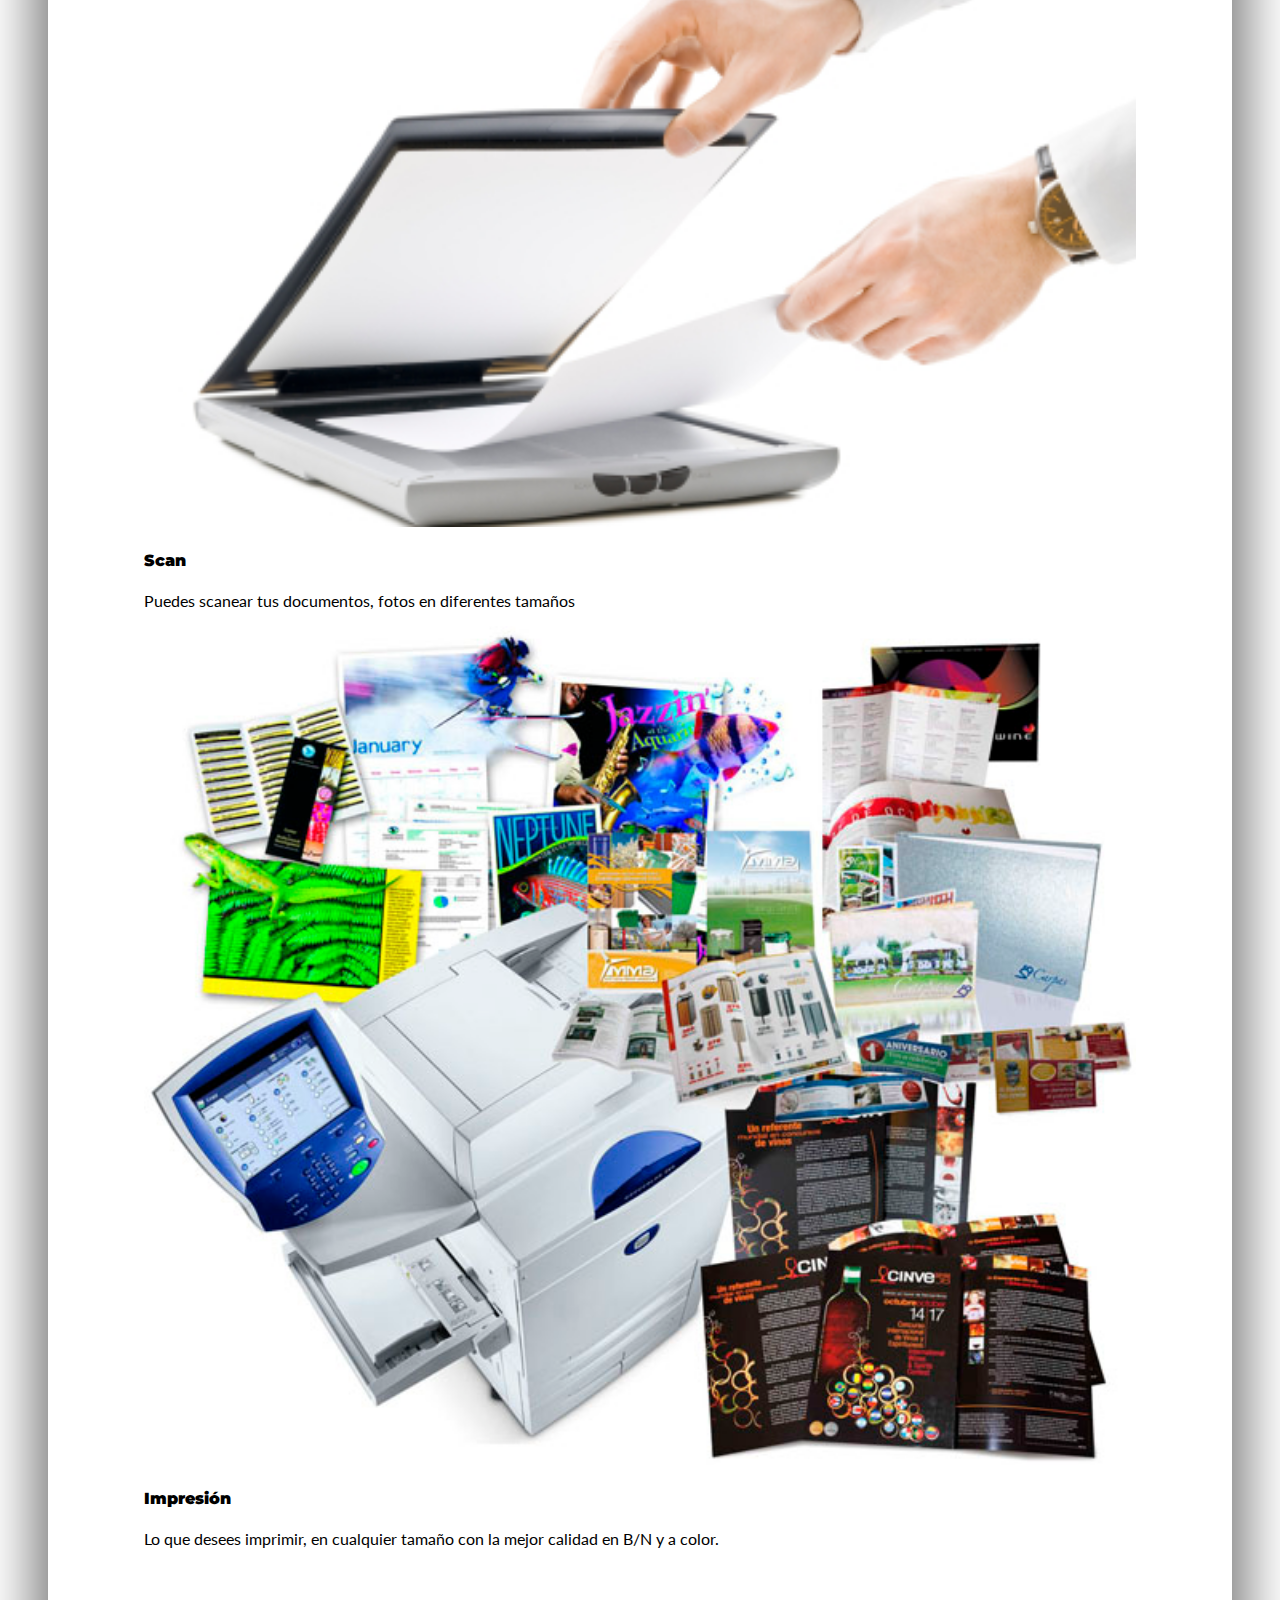
==== commit 2bf5c60f: "Slider Fotos" ====
--- a/index.html
+++ b/index.html
@@ -143,19 +143,161 @@
         <br>
         <h1  class="text-uppercase mb-0 lang" id="titleMagazine">Revista El Latino </h1>
         <br>
+
         <!--Fotos del Slider -->
         <div class="slide1">
-        <div id="contenedor-slider" class="contenedor-slider">
-            <div id="slider" class="slider">
-               <section class="slider__section"><img src="Slider/AGENCIA DE PUBLICIDAD.png" class="slider__img"></section>
-               <section class="slider__section"><img src="Slider/TEXAS REAL STATE.png" class="slider__img"></section>
-               <section class="slider__section"><img src="Slider/ABOGADO GARCIA.png" class="slider__img"></section>
-               <section class="slider__section"><img src="Slider/VIDA SLIM.png" class="slider__img"></section> 
-              </div>
-             <div id="btn-prev" class="btn-prev">&#60;</div>
-             <div id="btn-next" class="btn-next">&#62;</div>
-            </div>
-          </div>
+          <script src="js/jssor.slider-27.5.0.min.js" type="text/javascript"></script>
+          <script type="text/javascript">
+              jssor_1_slider_init = function() {
+      
+                  var jssor_1_SlideshowTransitions = [
+                    {$Duration:800,$Opacity:2}
+                  ];
+      
+                  var jssor_1_options = {
+                    $AutoPlay: 1,
+                    $SlideshowOptions: {
+                      $Class: $JssorSlideshowRunner$,
+                      $Transitions: jssor_1_SlideshowTransitions,
+                      $TransitionsOrder: 1
+                    },
+                    $ArrowNavigatorOptions: {
+                      $Class: $JssorArrowNavigator$
+                    },
+                    $BulletNavigatorOptions: {
+                      $Class: $JssorBulletNavigator$
+                    }
+                  };
+      
+                  var jssor_1_slider = new $JssorSlider$("jssor_1", jssor_1_options);
+      
+                  /*#region responsive code begin*/
+      
+                  var MAX_WIDTH = 980;
+      
+                  function ScaleSlider() {
+                      var containerElement = jssor_1_slider.$Elmt.parentNode;
+                      var containerWidth = containerElement.clientWidth;
+      
+                      if (containerWidth) {
+      
+                          var expectedWidth = Math.min(MAX_WIDTH || containerWidth, containerWidth);
+      
+                          jssor_1_slider.$ScaleWidth(expectedWidth);
+                      }
+                      else {
+                          window.setTimeout(ScaleSlider, 30);
+                      }
+                  }
+      
+                  ScaleSlider();
+      
+                  $Jssor$.$AddEvent(window, "load", ScaleSlider);
+                  $Jssor$.$AddEvent(window, "resize", ScaleSlider);
+                  $Jssor$.$AddEvent(window, "orientationchange", ScaleSlider);
+                  /*#endregion responsive code end*/
+              };
+          </script>
+          <style>
+              /*jssor slider loading skin spin css*/
+              .jssorl-009-spin img {
+                  animation-name: jssorl-009-spin;
+                  animation-duration: 1.6s;
+                  animation-iteration-count: infinite;
+                  animation-timing-function: linear;
+              }
+      
+              @keyframes jssorl-009-spin {
+                  from { transform: rotate(0deg); }
+                  to { transform: rotate(360deg); }
+              }
+      
+              /*jssor slider bullet skin 051 css*/
+              .jssorb051 .i {position:absolute;cursor:pointer;}
+              .jssorb051 .i .b {fill:#fff;fill-opacity:0.5;}
+              .jssorb051 .i:hover .b {fill-opacity:.7;}
+              .jssorb051 .iav .b {fill-opacity: 1;}
+              .jssorb051 .i.idn {opacity:.3;}
+      
+              /*jssor slider arrow skin 051 css*/
+              .jssora051 {display:block;position:absolute;cursor:pointer;}
+              .jssora051 .a {fill:none;stroke:#fff;stroke-width:360;stroke-miterlimit:10;}
+              .jssora051:hover {opacity:.8;}
+              .jssora051.jssora051dn {opacity:.5;}
+              .jssora051.jssora051ds {opacity:.3;pointer-events:none;}
+          </style>
+          <div id="jssor_1" style="position:relative;margin:0 auto;top:0px;left:0px;width:980px;height:380px;overflow:hidden;visibility:hidden;">
+              <!-- Loading Screen -->
+              <div data-u="loading" class="jssorl-009-spin" style="position:absolute;top:0px;left:0px;width:100%;height:100%;text-align:center;background-color:rgba(0,0,0,0.7);">
+                  <img style="margin-top:-19px;position:relative;top:50%;width:38px;height:38px;" src="img/spin.svg" />
+              </div>
+              <div data-u="slides" style="cursor:default;position:relative;top:0px;left:0px;width:980px;height:380px;overflow:hidden;">
+                  <div>
+                      <img data-u="image" src="img/AGENCIA DE PUBLICIDAD.png" />
+                  </div>
+                  <div>
+                      <img data-u="image" src="img/001.png" />
+                  </div>
+                  <div>
+                      <img data-u="image" src="img/ABOGADO GARCIA.png" />
+                  </div>
+                  <div>
+                      <img data-u="image" src="img/002.png" />
+                  </div>
+                  <div>
+                      <img data-u="image" src="img/003.png" />
+                  </div>
+                  <div>
+                      <img data-u="image" src="img/004.png" />
+                  </div>
+                  <div>
+                      <img data-u="image" src="img/005.png" />
+                  </div>
+                  <div>
+                      <img data-u="image" src="img/006.png" />
+                  </div>
+                  <div>
+                      <img data-u="image" src="img/007.png" />
+                  </div>
+                  <div>
+                      <img data-u="image" src="img/008.png" />
+                  </div>
+                  <div>
+                      <img data-u="image" src="img/MAMA OLIVO.png" />
+                  </div>
+                  <div>
+                      <img data-u="image" src="img/MANUEL´S TREE SERVICES.png" />
+                  </div>
+                  <div>
+                      <img data-u="image" src="img/TEXAS REAL STATE.png" />
+                  </div>
+                  <div>
+                      <img data-u="image" src="img/VIDA SLIM.png" />
+                  </div>
+                  
+              </div>
+              <!-- Bullet Navigator -->
+              <div data-u="navigator" class="jssorb051" style="position:absolute;bottom:12px;right:12px;" data-autocenter="1" data-scale="0.5" data-scale-bottom="0.75">
+                  <div data-u="prototype" class="i" style="width:16px;height:16px;">
+                      <svg viewbox="0 0 16000 16000" style="position:absolute;top:0;left:0;width:100%;height:100%;">
+                          <circle class="b" cx="8000" cy="8000" r="5800"></circle>
+                      </svg>
+                  </div>
+              </div>
+              <!-- Arrow Navigator -->
+              <div data-u="arrowleft" class="jssora051" style="width:55px;height:55px;top:0px;left:25px;" data-autocenter="2" data-scale="0.75" data-scale-left="0.75">
+                  <svg viewbox="0 0 16000 16000" style="position:absolute;top:0;left:0;width:100%;height:100%;">
+                      <polyline class="a" points="11040,1920 4960,8000 11040,14080 "></polyline>
+                  </svg>
+              </div>
+              <div data-u="arrowright" class="jssora051" style="width:55px;height:55px;top:0px;right:25px;" data-autocenter="2" data-scale="0.75" data-scale-right="0.75">
+                  <svg viewbox="0 0 16000 16000" style="position:absolute;top:0;left:0;width:100%;height:100%;">
+                      <polyline class="a" points="4960,1920 11040,8000 4960,14080 "></polyline>
+                  </svg>
+              </div>
+          </div>
+          <script type="text/javascript">jssor_1_slider_init();</script>
+          <!-- #endregion Jssor Slider End -->
       </div>
       <br>
     </header>
--- a/css/freelancer.css
+++ b/css/freelancer.css
@@ -2,7 +2,7 @@
 
 body {
   font-family: 'Lato';
-  
+  overflow: none;
 }
 
  
